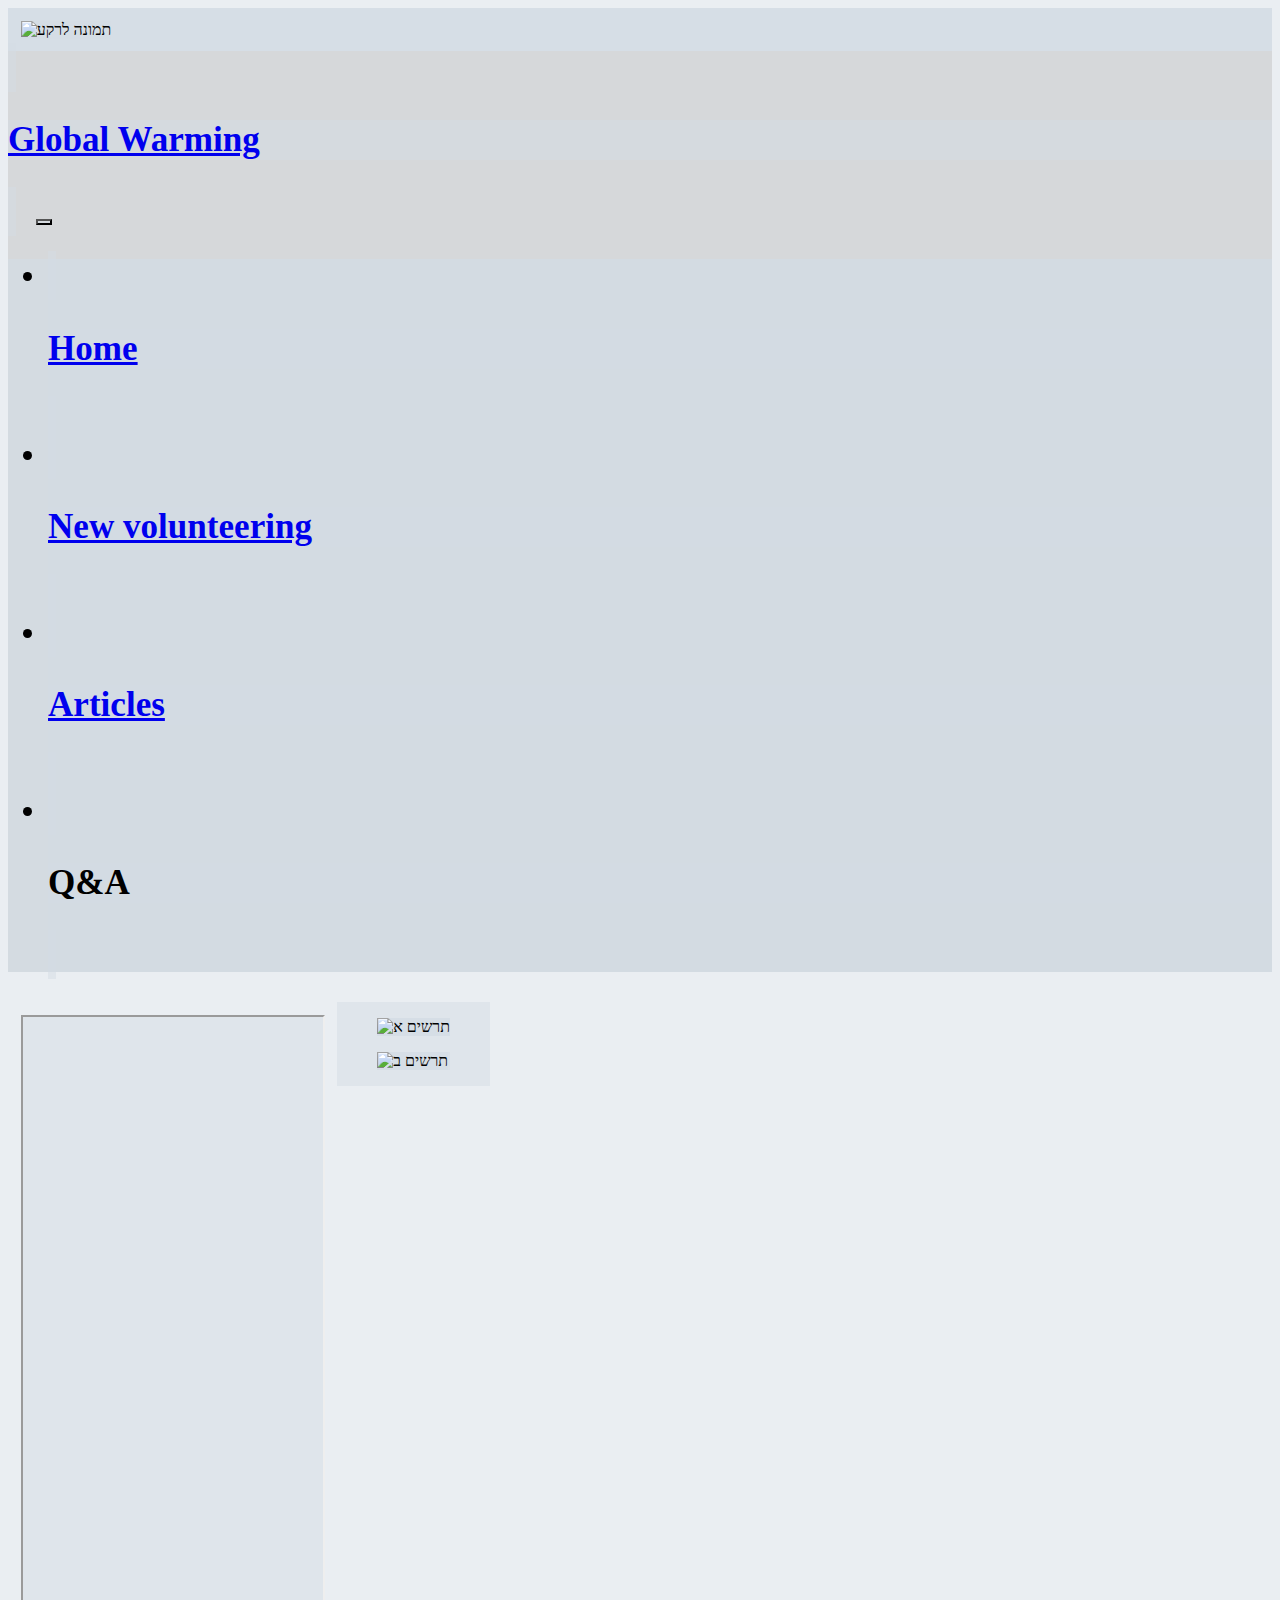
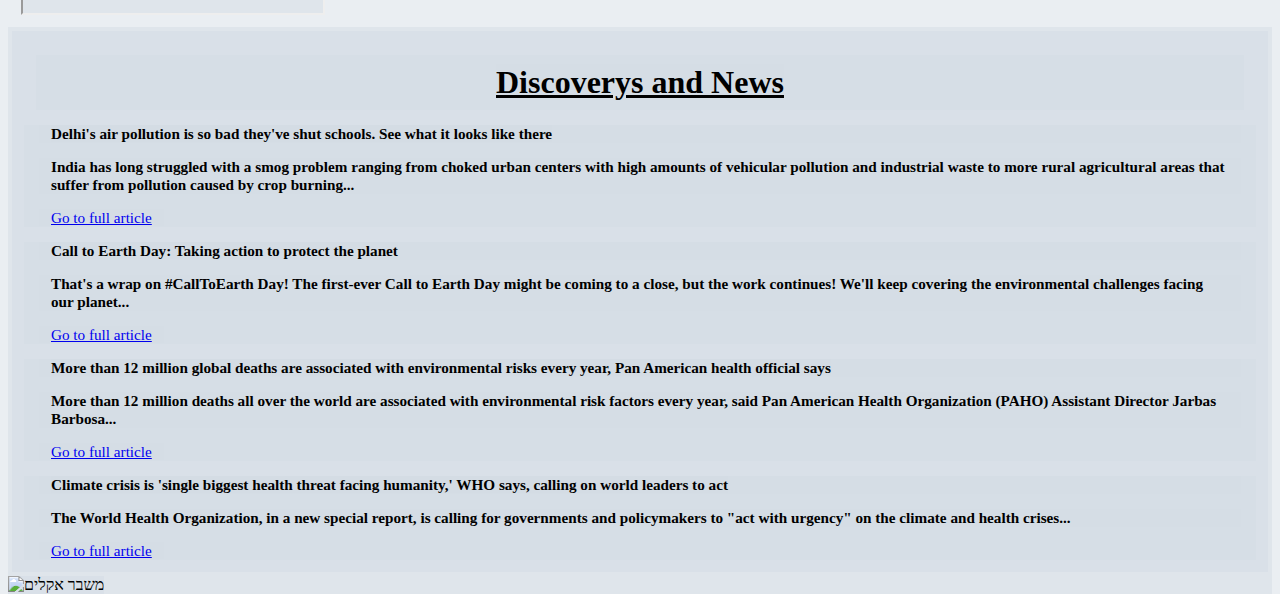
==== Index.html @ 418cef1e "סידור התיקיות לפי ההגדרה" ====
<!doctype html>
<html lang="en">

<head>
    <!-- Required meta tags -->
    <meta charset="utf-8">
    <meta name="viewport" content="width=device-width, initial-scale=1">

    <!-- Bootstrap CSS -->
    <link href="https://cdn.jsdelivr.net/npm/bootstrap@5.1.3/dist/css/bootstrap.min.css" rel="stylesheet"
        integrity="sha384-1BmE4kWBq78iYhFldvKuhfTAU6auU8tT94WrHftjDbrCEXSU1oBoqyl2QvZ6jIW3" crossorigin="anonymous">

    <link rel="stylesheet" href="CSS/stelyPageHome.css">
    <link rel="stylesheet" href="CSS/styleAllPages.css">


    <title>Global Warming</title>

    <meta name="viewport" content="width=device-width, initial-scale=1.0">
</head>

<body>
    <!-- Bootstrap Bundle with Popper -->
    <script src="https://cdn.jsdelivr.net/npm/bootstrap@5.1.3/dist/js/bootstrap.bundle.min.js"
        integrity="sha384-ka7Sk0Gln4gmtz2MlQnikT1wXgYsOg+OMhuP+IlRH9sENBO0LRn5q+8nbTov4+1p"
        crossorigin="anonymous"></script>


    <header>
        <!-- image for top of the page -->
        <div class="row">
            <img class="headImg" src="https://www.fairobserver.com/wp-content/uploads/2019/07/Climate-change-climate-global-warming-environment.jpg" alt="תמונה לרקע" style="width: 100%; height: 300px;">
        </div>
    </header>

    <!-- navigation bar -->
    <nav class="navbar navbar-expand-lg navbar-light bg-light" >
        <div class="container-fluid">
            <a class="navbar-brand navBarSpace" href="#" ><h3>Global Warming</h3></a>
            <button class="navbar-toggler" type="button" data-bs-toggle="collapse" data-bs-target="#navbarNav"
                aria-controls="navbarNav" aria-expanded="false" aria-label="Toggle navigation">
                <span class="navbar-toggler-icon"></span>
            </button>
            <div class="collapse navbar-collapse" id="navbarNav">
                <ul class="navbar-nav" >
                    <li class="nav-item">
                        <a class="nav-link active navBarSpace" aria-current="page" href="#"><h3>Home</h3></a>
                    </li>
                    <li class="nav-item" >
                        <a class="nav-link active navBarSpace" href="#" ><h3>New volunteering</h3></a>
                    </li>
                    <li class="nav-item">
                        <a class="nav-link active navBarSpace" href="#"><h3>Articles</h3></a>
                    </li>
                    <li class="nav-item">
                        <a class="nav-link active navBarSpace"><h3>Q&A</h3></a>
                    </li>
                </ul>
            </div>
        </div>
    </nav>

    <main>
        <!-- video clip about global warming -->
        <section class="row d-flex justify-content-center">
            <iframe class="video col-10 row d-flex justify-content-center" controls src="https://www.youtube.com/embed/J12Uc4g2Y1E">
            </iframe>
        </section>

        <!-- articles and graphs -->
        <section class="row d-flex justify-content-center ">
            <!-- 2 graphs -->
            <div class=" col-5 graphs">
                <figure>
                    <img src="https://ichef.bbci.co.uk/news/976/cpsprodpb/16DB9/production/_104552639_growth_v_vulnerability-nc.png"
                    alt="תרשים א" style="width: 100%; height: 500px;"; >
                </figure>
                <figure>
                    <img src="https://news.files.bbci.co.uk/include/newsspec/21570/assets/app-project-assets/sea_ice_animation_640-nc.gif"
                    alt="תרשים ב" style="width: 100%; height: 500px";>
                </figure>
            </div>

            <!-- articles -->
            <div class=" col-5 articles ">
                <article class="news">
                    <h1 style="text-decoration: underline; text-align: center;"><b> Discoverys and News </b></h1>
                    <article>
                        <h2><b>Delhi's air pollution is so bad they've shut schools. See what it looks like there</b></h2>
                        <p><h2>
                            India has long struggled with a smog problem ranging from choked urban centers with high amounts
                            of vehicular pollution and industrial waste to more rural agricultural areas that suffer from
                            pollution caused by crop burning... </h2></p>
                        <a href="https://edition.cnn.com/videos/world/2021/11/18/india-air-pollution-sud-pkg-hgt-intl-ldn-vpx.cnn/video/playlists/around-the-world/">Go to full article</a>

                    </article>
                    <article >
                        <h2><b>Call to Earth Day: Taking action to protect the planet</b></h2>
                        <p><h2>That's a wrap on #CallToEarth Day!
                            The first-ever Call to Earth Day might be coming to a close, but the work continues! We'll keep
                            covering the environmental challenges facing our planet... </h2></p>
                        <a href=" https://edition.cnn.com/world/live-news/call-to-earth-day-2021-c2e-spc-intl/index.html">Go to full article</a>
                    </article>
                    <article >
                        <h2><b>More than 12 million global deaths are associated with environmental risks every year, Pan
                                American
                                health
                                official says</b></h2>
                        <p><h2>More than 12 million deaths all over the world are associated with environmental risk factors
                            every year,
                            said Pan American Health Organization (PAHO) Assistant Director Jarbas Barbosa...

                        </h2></p>
                        <a href="https://edition.cnn.com/2021/10/27/world/global-deaths-climate-environmental-risks-paho-intl/index.html">Go to full article</a>
                    </article>

                    <article>
                        <h2><b> Climate crisis is 'single biggest health threat facing humanity,' WHO says, calling on world
                                leaders
                                to
                                act
                            </b></h2>
                        <p><h2>The World Health Organization, in a new special report, is calling for governments and
                            policymakers to "act
                            with urgency" on the climate and health crises...
                        </h2></p>
                        <a href="https://edition.cnn.com/2021/10/11/health/climate-change-health-covid-who/index.html">Go to full article </a>
                    </article>

                </article>

                <img src="https://www.sviva.net/wp-content/uploads/2019/08/67939037_660783041103646_5617636001317912576_n-377x297.jpg" alt="משבר אקלים" style="width: 100%; height:320px;">

            </div>
        </section>
    </main>
</body>
</html>
---- CSS/stelyPageHome.css ----
.video{   
     margin: 1%;

     height: 600px;

}

.news {
    margin: 4px;
    padding: 12px;
   }
  
.news > h1 {
  margin: 12px;
  padding: 9px;
}
  
.news>article>h2, .news>article>p, .news>article>a {
  padding-left: 12px;
  padding-right: 12px;
  margin: 15px;
  font-size: 95%;
}
---- CSS/styleAllPages.css ----
*{
    font-family: ' Calibri';
    background-color: rgba(212, 220, 228, 0.479);
    box-sizing: border-box;

}

[class*="col-"] {
	float: left;
}

.headImg{
    margin: 1%;
    height: 370px;
    width: 1500px;

}

.navbar{
    background-color: rgb(214, 216, 218);
    font-size: 30px;
    padding: 0%;
}

.navbar > a, .navbar > div{
  color: black;
  text-decoration: none;
  background-color: rgb(214, 216, 218);
}

.navBarSpace{
  margin-right: 20px;
  padding: 8px;
}


@media screen and (max-width: 1000px) {

    .graphs{
        display: block;
        width: 100%;
    }

    .articles{
        display: block;
        width: 100%;
    }
}

@media screen and (max-width: 700px) {
    .graphs{
        display: block;
        width: 100%;
    }

    .articles{
        display: block;
        width: 100%;
    }
}
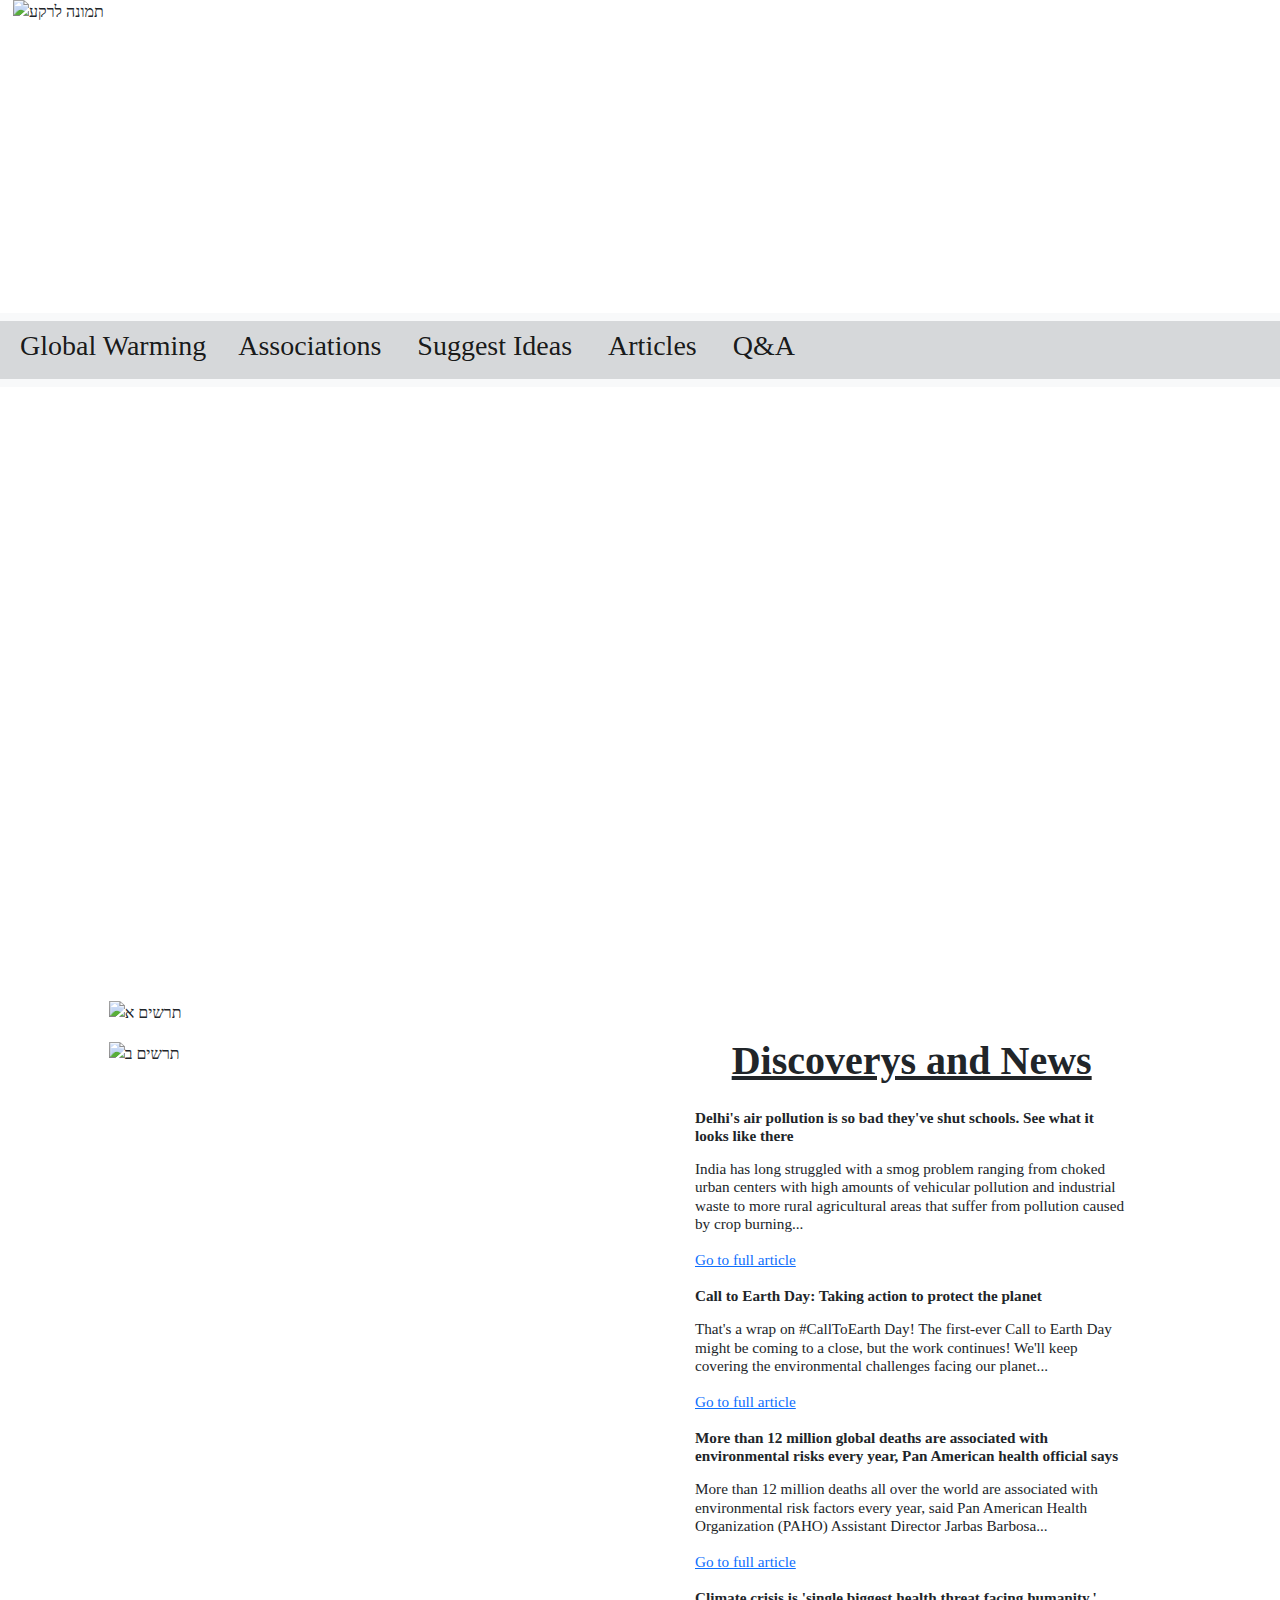
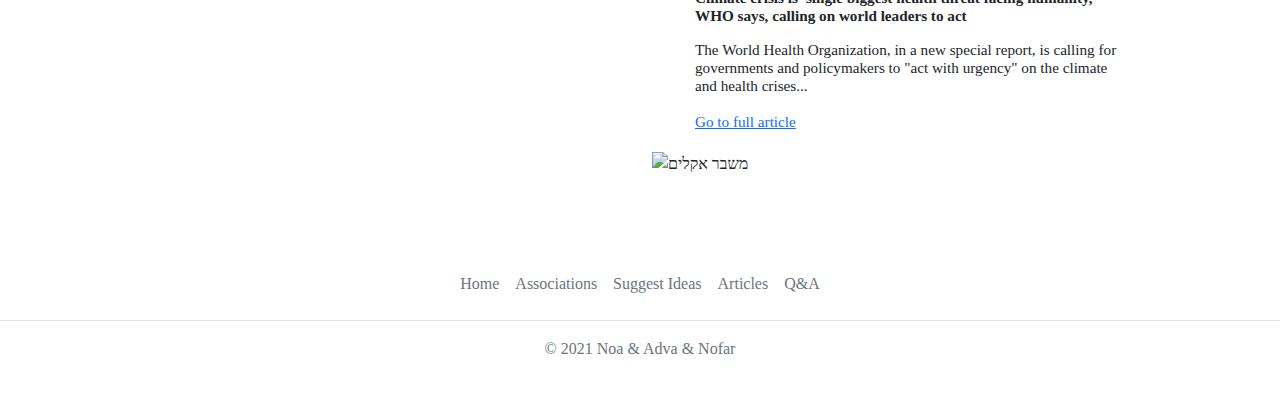
==== commit b4204399: "Q&A ועוד קצת" ====
--- a/Index.html
+++ b/Index.html
@@ -10,6 +10,7 @@
     <link href="https://cdn.jsdelivr.net/npm/bootstrap@5.1.3/dist/css/bootstrap.min.css" rel="stylesheet"
         integrity="sha384-1BmE4kWBq78iYhFldvKuhfTAU6auU8tT94WrHftjDbrCEXSU1oBoqyl2QvZ6jIW3" crossorigin="anonymous">
 
+    <!-- Style sheets -->
     <link rel="stylesheet" href="CSS/stelyPageHome.css">
     <link rel="stylesheet" href="CSS/styleAllPages.css">
 
@@ -29,31 +30,43 @@
     <header>
         <!-- image for top of the page -->
         <div class="row">
-            <img class="headImg" src="https://www.fairobserver.com/wp-content/uploads/2019/07/Climate-change-climate-global-warming-environment.jpg" alt="תמונה לרקע" style="width: 100%; height: 300px;">
+            <img class="headImg"
+                src="https://www.fairobserver.com/wp-content/uploads/2019/07/Climate-change-climate-global-warming-environment.jpg"
+                alt="תמונה לרקע" style="width: 100%; height: 300px;">
         </div>
     </header>
 
     <!-- navigation bar -->
-    <nav class="navbar navbar-expand-lg navbar-light bg-light" >
+    <nav class="navbar navbar-expand-lg navbar-light bg-light">
         <div class="container-fluid">
-            <a class="navbar-brand navBarSpace" href="#" ><h3>Global Warming</h3></a>
+            <a class="navbar-brand navBarSpace" href="Index.html">
+                <h3>Global Warming</h3>
+            </a>
             <button class="navbar-toggler" type="button" data-bs-toggle="collapse" data-bs-target="#navbarNav"
                 aria-controls="navbarNav" aria-expanded="false" aria-label="Toggle navigation">
                 <span class="navbar-toggler-icon"></span>
             </button>
             <div class="collapse navbar-collapse" id="navbarNav">
-                <ul class="navbar-nav" >
+                <ul class="navbar-nav">
                     <li class="nav-item">
-                        <a class="nav-link active navBarSpace" aria-current="page" href="#"><h3>Home</h3></a>
-                    </li>
-                    <li class="nav-item" >
-                        <a class="nav-link active navBarSpace" href="#" ><h3>New volunteering</h3></a>
+                        <a class="nav-link active navBarSpace" aria-current="page" href="Includes/Association.html">
+                            <h3>Associations</h3>
+                        </a>
                     </li>
                     <li class="nav-item">
-                        <a class="nav-link active navBarSpace" href="#"><h3>Articles</h3></a>
+                        <a class="nav-link active navBarSpace" href="#">
+                            <h3>Suggest Ideas</h3>
+                        </a>
                     </li>
                     <li class="nav-item">
-                        <a class="nav-link active navBarSpace"><h3>Q&A</h3></a>
+                        <a class="nav-link active navBarSpace" href="#">
+                            <h3>Articles</h3>
+                        </a>
+                    </li>
+                    <li class="nav-item">
+                        <a class="nav-link active navBarSpace" href="Includes/Questions.html">
+                            <h3>Q&A</h3>
+                        </a>
                     </li>
                 </ul>
             </div>
@@ -63,7 +76,8 @@
     <main>
         <!-- video clip about global warming -->
         <section class="row d-flex justify-content-center">
-            <iframe class="video col-10 row d-flex justify-content-center" controls src="https://www.youtube.com/embed/J12Uc4g2Y1E">
+            <iframe class="video col-10 row d-flex justify-content-center" controls
+                src="https://www.youtube.com/embed/J12Uc4g2Y1E">
             </iframe>
         </section>
 
@@ -73,11 +87,11 @@
             <div class=" col-5 graphs">
                 <figure>
                     <img src="https://ichef.bbci.co.uk/news/976/cpsprodpb/16DB9/production/_104552639_growth_v_vulnerability-nc.png"
-                    alt="תרשים א" style="width: 100%; height: 500px;"; >
+                        alt="תרשים א" style="width: 100%; height: 500px;" ;>
                 </figure>
                 <figure>
                     <img src="https://news.files.bbci.co.uk/include/newsspec/21570/assets/app-project-assets/sea_ice_animation_640-nc.gif"
-                    alt="תרשים ב" style="width: 100%; height: 500px";>
+                        alt="תרשים ב" style="width: 100%; height: 500px" ;>
                 </figure>
             </div>
 
@@ -86,53 +100,89 @@
                 <article class="news">
                     <h1 style="text-decoration: underline; text-align: center;"><b> Discoverys and News </b></h1>
                     <article>
-                        <h2><b>Delhi's air pollution is so bad they've shut schools. See what it looks like there</b></h2>
-                        <p><h2>
-                            India has long struggled with a smog problem ranging from choked urban centers with high amounts
-                            of vehicular pollution and industrial waste to more rural agricultural areas that suffer from
-                            pollution caused by crop burning... </h2></p>
-                        <a href="https://edition.cnn.com/videos/world/2021/11/18/india-air-pollution-sud-pkg-hgt-intl-ldn-vpx.cnn/video/playlists/around-the-world/">Go to full article</a>
+                        <h2><b>Delhi's air pollution is so bad they've shut schools. See what it looks like there</b>
+                        </h2>
+                        <p>
+                        <h2>
+                            India has long struggled with a smog problem ranging from choked urban centers with high
+                            amounts
+                            of vehicular pollution and industrial waste to more rural agricultural areas that suffer
+                            from
+                            pollution caused by crop burning... </h2>
+                        </p>
+                        <a
+                            href="https://edition.cnn.com/videos/world/2021/11/18/india-air-pollution-sud-pkg-hgt-intl-ldn-vpx.cnn/video/playlists/around-the-world/">Go
+                            to full article</a>
 
                     </article>
-                    <article >
+                    <article>
                         <h2><b>Call to Earth Day: Taking action to protect the planet</b></h2>
-                        <p><h2>That's a wrap on #CallToEarth Day!
-                            The first-ever Call to Earth Day might be coming to a close, but the work continues! We'll keep
-                            covering the environmental challenges facing our planet... </h2></p>
-                        <a href=" https://edition.cnn.com/world/live-news/call-to-earth-day-2021-c2e-spc-intl/index.html">Go to full article</a>
+                        <p>
+                        <h2>That's a wrap on #CallToEarth Day!
+                            The first-ever Call to Earth Day might be coming to a close, but the work continues! We'll
+                            keep
+                            covering the environmental challenges facing our planet... </h2>
+                        </p>
+                        <a
+                            href=" https://edition.cnn.com/world/live-news/call-to-earth-day-2021-c2e-spc-intl/index.html">Go
+                            to full article</a>
                     </article>
-                    <article >
-                        <h2><b>More than 12 million global deaths are associated with environmental risks every year, Pan
+                    <article>
+                        <h2><b>More than 12 million global deaths are associated with environmental risks every year,
+                                Pan
                                 American
                                 health
                                 official says</b></h2>
-                        <p><h2>More than 12 million deaths all over the world are associated with environmental risk factors
+                        <p>
+                        <h2>More than 12 million deaths all over the world are associated with environmental risk
+                            factors
                             every year,
                             said Pan American Health Organization (PAHO) Assistant Director Jarbas Barbosa...
 
-                        </h2></p>
-                        <a href="https://edition.cnn.com/2021/10/27/world/global-deaths-climate-environmental-risks-paho-intl/index.html">Go to full article</a>
+                        </h2>
+                        </p>
+                        <a
+                            href="https://edition.cnn.com/2021/10/27/world/global-deaths-climate-environmental-risks-paho-intl/index.html">Go
+                            to full article</a>
                     </article>
 
                     <article>
-                        <h2><b> Climate crisis is 'single biggest health threat facing humanity,' WHO says, calling on world
+                        <h2><b> Climate crisis is 'single biggest health threat facing humanity,' WHO says, calling on
+                                world
                                 leaders
                                 to
                                 act
                             </b></h2>
-                        <p><h2>The World Health Organization, in a new special report, is calling for governments and
+                        <p>
+                        <h2>The World Health Organization, in a new special report, is calling for governments and
                             policymakers to "act
                             with urgency" on the climate and health crises...
-                        </h2></p>
-                        <a href="https://edition.cnn.com/2021/10/11/health/climate-change-health-covid-who/index.html">Go to full article </a>
+                        </h2>
+                        </p>
+                        <a href="https://edition.cnn.com/2021/10/11/health/climate-change-health-covid-who/index.html">Go
+                            to full article </a>
                     </article>
 
                 </article>
 
-                <img src="https://www.sviva.net/wp-content/uploads/2019/08/67939037_660783041103646_5617636001317912576_n-377x297.jpg" alt="משבר אקלים" style="width: 100%; height:320px;">
+                <img src="https://www.sviva.net/wp-content/uploads/2019/08/67939037_660783041103646_5617636001317912576_n-377x297.jpg"
+                    alt="משבר אקלים" style="width: 100%; height:320px;">
 
             </div>
         </section>
     </main>
+
+    <footer class="py-3 my-4">
+        <br><br>
+        <ul class="nav justify-content-center border-bottom pb-3 mb-3">
+            <li class="nav-item"><a href="#" class="nav-link px-2 text-muted">Home</a></li>
+            <li class="nav-item"><a href="#" class="nav-link px-2 text-muted">Associations</a></li>
+            <li class="nav-item"><a href="#" class="nav-link px-2 text-muted">Suggest Ideas</a></li>
+            <li class="nav-item"><a href="#" class="nav-link px-2 text-muted">Articles</a></li>
+            <li class="nav-item"><a href="#" class="nav-link px-2 text-muted">Q&A</a></li>
+        </ul>
+        <p class="text-center text-muted">&copy; 2021     Noa & Adva & Nofar</p>
+    </footer>
 </body>
+
 </html>--- a/CSS/styleAllPages.css
+++ b/CSS/styleAllPages.css
@@ -1,8 +1,10 @@
 *{
     font-family: ' Calibri';
+    box-sizing: border-box;
+}
+
+body{
     background-color: rgba(212, 220, 228, 0.479);
-    box-sizing: border-box;
-
 }
 
 [class*="col-"] {
@@ -58,3 +60,11 @@
         width: 100%;
     }
 }
+
+@charset "UTF-8";
+/* Bootstrap v5.1.3 (https://getbootstrap.com/)
+Copyright 2011-2021 The Bootstrap Authors
+Copyright 2011-2021 Twitter, Inc.
+Licensed under MIT (https://github.com/twbs/bootstrap/blob/main/LICENSE) */
+:root{--bs-blue:#0d6efd;--bs-indigo:#6610f2;--bs-purple:#6f42c1;--bs-pink:#d63384;--bs-red:#dc3545;--bs-orange:#fd7e14;--bs-yellow:#ffc107;--bs-green:#198754;--bs-teal:#20c997;--bs-cyan:#0dcaf0;--bs-white:#fff;--bs-gray:#6c757d;--bs-gray-dark:#343a40;--bs-gray-100:#f8f9fa;--bs-gray-200:#e9ecef;--bs-gray-300:#dee2e6;--bs-gray-400:#ced4da;--bs-gray-500:#adb5bd;--bs-gray-600:#6c757d;--bs-gray-700:#495057;--bs-gray-800:#343a40;--bs-gray-900:#212529;--bs-primary:#0d6efd;--bs-secondary:#6c757d;--bs-success:#198754;--bs-info:#0dcaf0;--bs-warning:#ffc107;--bs-danger:#dc3545;--bs-light:#f8f9fa;--bs-dark:#212529;--bs-primary-rgb:13,110,253;--bs-secondary-rgb:108,117,125;--bs-success-rgb:25,135,84;--bs-info-rgb:13,202,240;--bs-warning-rgb:255,193,7;--bs-danger-rgb:220,53,69;--bs-light-rgb:248,249,250;--bs-dark-rgb:33,37,41;--bs-white-rgb:255,255,255;--bs-black-rgb:0,0,0;--bs-body-color-rgb:33,37,41;--bs-body-bg-rgb:255,255,255;--bs-font-sans-serif:system-ui,-apple-system,"Segoe UI",Roboto,"Helvetica Neue",Arial,"Noto Sans","Liberation Sans",sans-serif,"Apple Color Emoji","Segoe UI Emoji","Segoe UI Symbol","Noto Color Emoji";--bs-font-monospace:SFMono-Regular,Menlo,Monaco,Consolas,"Liberation Mono","Courier New",monospace;--bs-gradient:linear-gradient(180deg, rgba(255, 255, 255, 0.15), rgba(255, 255, 255, 0));--bs-body-font-family:var(--bs-font-sans-serif);--bs-body-font-size:1rem;--bs-body-font-weight:400;--bs-body-line-height:1.5;--bs-body-color:#212529;--bs-body-bg:#fff}*,::after,::before{box-sizing:border-box}@media (prefers-reduced-motion:no-preference){:root{scroll-behavior:smooth}}body{margin:0;font-family:var(--bs-body-font-family);font-size:var(--bs-body-font-size);font-weight:var(--bs-body-font-weight);line-height:var(--bs-body-line-height);color:var(--bs-body-color);text-align:var(--bs-body-text-align);background-color:var(--bs-body-bg);-webkit-text-size-adjust:100%;-webkit-tap-highlight-color:transparent}hr{margin:1rem 0;color:inherit;background-color:currentColor;border:0;opacity:.25}hr:not([size]){height:1px}.h1,.h2,.h3,.h4,.h5,.h6,h1,h2,h3,h4,h5,h6{margin-top:0;margin-bottom:.5rem;font-weight:500;line-height:1.2}.h1,h1{font-size:calc(1.375rem + 1.5vw)}@media (min-width:1200px){.h1,h1{font-size:2.5rem}}.h2,h2{font-size:calc(1.325rem + .9vw)}@media (min-width:1200px){.h2,h2{font-size:2rem}}.h3,h3{font-size:calc(1.3rem + .6vw)}@media (min-width:1200px){.h3,h3{font-size:1.75rem}}.h4,h4{font-size:calc(1.275rem + .3vw)}@media (min-width:1200px){.h4,h4{font-size:1.5rem}}.h5,h5{font-size:1.25rem}.h6,h6{font-size:1rem}p{margin-top:0;margin-bottom:1rem}abbr[data-bs-original-title],abbr[title]{-webkit-text-decoration:underline dotted;text-decoration:underline dotted;cursor:help;-webkit-text-decoration-skip-ink:none;text-decoration-skip-ink:none}address{margin-bottom:1rem;font-style:normal;line-height:inherit}ol,ul{padding-left:2rem}dl,ol,ul{margin-top:0;margin-bottom:1rem}ol ol,ol ul,ul ol,ul ul{margin-bottom:0}dt{font-weight:700}dd{margin-bottom:.5rem;margin-left:0}blockquote{margin:0 0 1rem}b,strong{font-weight:bolder}.small,small{font-size:.875em}.mark,mark{padding:.2em;background-color:#fcf8e3}sub,sup{position:relative;font-size:.75em;line-height:0;vertical-align:baseline}sub{bottom:-.25em}sup{top:-.5em}a{color:#0d6efd;text-decoration:underline}a:hover{color:#0a58ca}a:not([href]):not([class]),a:not([href]):not([class]):hover{color:inherit;text-decoration:none}code,kbd,pre,samp{font-family:var(--bs-font-monospace);font-size:1em;direction:ltr;unicode-bidi:bidi-override}pre{display:block;margin-top:0;margin-bottom:1rem;overflow:auto;font-size:.875em}pre code{font-size:inherit;color:inherit;word-break:normal}code{font-size:.875em;color:#d63384;word-wrap:break-word}a>code{color:inherit}kbd{padding:.2rem .4rem;font-size:.875em;color:#fff;background-color:#212529;border-radius:.2rem}kbd kbd{padding:0;font-size:1em;font-weight:700}figure{margin:0 0 1rem}img,svg{vertical-align:middle}table{caption-side:bottom;border-collapse:collapse}caption{padding-top:.5rem;padding-bottom:.5rem;color:#6c757d;text-align:left}th{text-align:inherit;text-align:-webkit-match-parent}tbody,td,tfoot,th,thead,tr{border-color:inherit;border-style:solid;border-width:0}label{display:inline-block}button{border-radius:0}button:focus:not(:focus-visible){outline:0}button,input,optgroup,select,textarea{margin:0;font-family:inherit;font-size:inherit;line-height:inherit}button,select{text-transform:none}[role=button]{cursor:pointer}select{word-wrap:normal}select:disabled{opacity:1}[list]::-webkit-calendar-picker-indicator{display:none}[type=button],[type=reset],[type=submit],button{-webkit-appearance:button}[type=button]:not(:disabled),[type=reset]:not(:disabled),[type=submit]:not(:disabled),button:not(:disabled){cursor:pointer}::-moz-focus-inner{padding:0;border-style:none}textarea{resize:vertical}fieldset{min-width:0;padding:0;margin:0;border:0}legend{float:left;width:100%;padding:0;margin-bottom:.5rem;font-size:calc(1.275rem + .3vw);line-height:inherit}@media (min-width:1200px){legend{font-size:1.5rem}}legend+*{clear:left}::-webkit-datetime-edit-day-field,::-webkit-datetime-edit-fields-wrapper,::-webkit-datetime-edit-hour-field,::-webkit-datetime-edit-minute,::-webkit-datetime-edit-month-field,::-webkit-datetime-edit-text,::-webkit-datetime-edit-year-field{padding:0}::-webkit-inner-spin-button{height:auto}[type=search]{outline-offset:-2px;-webkit-appearance:textfield}::-webkit-search-decoration{-webkit-appearance:none}::-webkit-color-swatch-wrapper{padding:0}::-webkit-file-upload-button{font:inherit}::file-selector-button{font:inherit}::-webkit-file-upload-button{font:inherit;-webkit-appearance:button}output{display:inline-block}iframe{border:0}summary{display:list-item;cursor:pointer}progress{vertical-align:baseline}[hidden]{display:none!important}.lead{font-size:1.25rem;font-weight:300}.display-1{font-size:calc(1.625rem + 4.5vw);font-weight:300;line-height:1.2}@media (min-width:1200px){.display-1{font-size:5rem}}.display-2{font-size:calc(1.575rem + 3.9vw);font-weight:300;line-height:1.2}@media (min-width:1200px){.display-2{font-size:4.5rem}}.display-3{font-size:calc(1.525rem + 3.3vw);font-weight:300;line-height:1.2}@media (min-width:1200px){.display-3{font-size:4rem}}.display-4{font-size:calc(1.475rem + 2.7vw);font-weight:300;line-height:1.2}@media (min-width:1200px){.display-4{font-size:3.5rem}}.display-5{font-size:calc(1.425rem + 2.1vw);font-weight:300;line-height:1.2}@media (min-width:1200px){.display-5{font-size:3rem}}.display-6{font-size:calc(1.375rem + 1.5vw);font-weight:300;line-height:1.2}@media (min-width:1200px){.display-6{font-size:2.5rem}}.list-unstyled{padding-left:0;list-style:none}.list-inline{padding-left:0;list-style:none}.list-inline-item{display:inline-block}.list-inline-item:not(:last-child){margin-right:.5rem}.initialism{font-size:.875em;text-transform:uppercase}.blockquote{margin-bottom:1rem;font-size:1.25rem}.blockquote>:last-child{margin-bottom:0}.blockquote-footer{margin-top:-1rem;margin-bottom:1rem;font-size:.875em;color:#6c757d}.blockquote-footer::before{content:"— "}.img-fluid{max-width:100%;height:auto}.img-thumbnail{padding:.25rem;background-color:#fff;border:1px solid #dee2e6;border-radius:.25rem;max-width:100%;height:auto}.figure{display:inline-block}.figure-img{margin-bottom:.5rem;line-height:1}.figure-caption{font-size:.875em;color:#6c757d}.container,.container-fluid,.container-lg,.container-md,.container-sm,.container-xl,.container-xxl{width:100%;padding-right:var(--bs-gutter-x,.75rem);padding-left:var(--bs-gutter-x,.75rem);margin-right:auto;margin-left:auto}@media (min-width:576px){.container,.container-sm{max-width:540px}}@media (min-width:768px){.container,.container-md,.container-sm{max-width:720px}}@media (min-width:992px){.container,.container-lg,.container-md,.container-sm{max-width:960px}}@media (min-width:1200px){.container,.container-lg,.container-md,.container-sm,.container-xl{max-width:1140px}}@media (min-width:1400px){.container,.container-lg,.container-md,.container-sm,.container-xl,.container-xxl{max-width:1320px}}.row{--bs-gutter-x:1.5rem;--bs-gutter-y:0;display:flex;flex-wrap:wrap;margin-top:calc(-1 * var(--bs-gutter-y));margin-right:calc(-.5 * var(--bs-gutter-x));margin-left:calc(-.5 * var(--bs-gutter-x))}.row>*{flex-shrink:0;width:100%;max-width:100%;padding-right:calc(var(--bs-gutter-x) * .5);padding-left:calc(var(--bs-gutter-x) * .5);margin-top:var(--bs-gutter-y)}.col{flex:1 0 0%}.row-cols-auto>*{flex:0 0 auto;width:auto}.row-cols-1>*{flex:0 0 auto;width:100%}.row-cols-2>*{flex:0 0 auto;width:50%}.row-cols-3>*{flex:0 0 auto;width:33.3333333333%}.row-cols-4>*{flex:0 0 auto;width:25%}.row-cols-5>*{flex:0 0 auto;width:20%}.row-cols-6>*{flex:0 0 auto;width:16.6666666667%}.col-auto{flex:0 0 auto;width:auto}.col-1{flex:0 0 auto;width:8.33333333%}.col-2{flex:0 0 auto;width:16.66666667%}.col-3{flex:0 0 auto;width:25%}.col-4{flex:0 0 auto;width:33.33333333%}.col-5{flex:0 0 auto;width:41.66666667%}.col-6{flex:0 0 auto;width:50%}.col-7{flex:0 0 auto;width:58.33333333%}.col-8{flex:0 0 auto;width:66.66666667%}.col-9{flex:0 0 auto;width:75%}.col-10{flex:0 0 auto;width:83.33333333%}.col-11{flex:0 0 auto;width:91.66666667%}.col-12{flex:0 0 auto;width:100%}.offset-1{margin-left:8.33333333%}.offset-2{margin-left:16.66666667%}.offset-3{margin-left:25%}.offset-4{margin-left:33.33333333%}.offset-5{margin-left:41.66666667%}.offset-6{margin-left:50%}.offset-7{margin-left:58.33333333%}.offset-8{margin-left:66.66666667%}.offset-9{margin-left:75%}.offset-10{margin-left:83.33333333%}.offset-11{margin-left:91.66666667%}.g-0,.gx-0{--bs-gutter-x:0}.g-0,.gy-0{--bs-gutter-y:0}.g-1,.gx-1{--bs-gutter-x:0.25rem}.g-1,.gy-1{--bs-gutter-y:0.25rem}.g-2,.gx-2{--bs-gutter-x:0.5rem}.g-2,.gy-2{--bs-gutter-y:0.5rem}.g-3,.gx-3{--bs-gutter-x:1rem}.g-3,.gy-3{--bs-gutter-y:1rem}.g-4,.gx-4{--bs-gutter-x:1.5rem}.g-4,.gy-4{--bs-gutter-y:1.5rem}.g-5,.gx-5{--bs-gutter-x:3rem}.g-5,.gy-5{--bs-gutter-y:3rem}@media (min-width:576px){.col-sm{flex:1 0 0%}.row-cols-sm-auto>*{flex:0 0 auto;width:auto}.row-cols-sm-1>*{flex:0 0 auto;width:100%}.row-cols-sm-2>*{flex:0 0 auto;width:50%}.row-cols-sm-3>*{flex:0 0 auto;width:33.3333333333%}.row-cols-sm-4>*{flex:0 0 auto;width:25%}.row-cols-sm-5>*{flex:0 0 auto;width:20%}.row-cols-sm-6>*{flex:0 0 auto;width:16.6666666667%}.col-sm-auto{flex:0 0 auto;width:auto}.col-sm-1{flex:0 0 auto;width:8.33333333%}.col-sm-2{flex:0 0 auto;width:16.66666667%}.col-sm-3{flex:0 0 auto;width:25%}.col-sm-4{flex:0 0 auto;width:33.33333333%}.col-sm-5{flex:0 0 auto;width:41.66666667%}.col-sm-6{flex:0 0 auto;width:50%}.col-sm-7{flex:0 0 auto;width:58.33333333%}.col-sm-8{flex:0 0 auto;width:66.66666667%}.col-sm-9{flex:0 0 auto;width:75%}.col-sm-10{flex:0 0 auto;width:83.33333333%}.col-sm-11{flex:0 0 auto;width:91.66666667%}.col-sm-12{flex:0 0 auto;width:100%}.offset-sm-0{margin-left:0}.offset-sm-1{margin-left:8.33333333%}.offset-sm-2{margin-left:16.66666667%}.offset-sm-3{margin-left:25%}.offset-sm-4{margin-left:33.33333333%}.offset-sm-5{margin-left:41.66666667%}.offset-sm-6{margin-left:50%}.offset-sm-7{margin-left:58.33333333%}.offset-sm-8{margin-left:66.66666667%}.offset-sm-9{margin-left:75%}.offset-sm-10{margin-left:83.33333333%}.offset-sm-11{margin-left:91.66666667%}.g-sm-0,.gx-sm-0{--bs-gutter-x:0}.g-sm-0,.gy-sm-0{--bs-gutter-y:0}.g-sm-1,.gx-sm-1{--bs-gutter-x:0.25rem}.g-sm-1,.gy-sm-1{--bs-gutter-y:0.25rem}.g-sm-2,.gx-sm-2{--bs-gutter-x:0.5rem}.g-sm-2,.gy-sm-2{--bs-gutter-y:0.5rem}.g-sm-3,.gx-sm-3{--bs-gutter-x:1rem}.g-sm-3,.gy-sm-3{--bs-gutter-y:1rem}.g-sm-4,.gx-sm-4{--bs-gutter-x:1.5rem}.g-sm-4,.gy-sm-4{--bs-gutter-y:1.5rem}.g-sm-5,.gx-sm-5{--bs-gutter-x:3rem}.g-sm-5,.gy-sm-5{--bs-gutter-y:3rem}}@media (min-width:768px){.col-md{flex:1 0 0%}.row-cols-md-auto>*{flex:0 0 auto;width:auto}.row-cols-md-1>*{flex:0 0 auto;width:100%}.row-cols-md-2>*{flex:0 0 auto;width:50%}.row-cols-md-3>*{flex:0 0 auto;width:33.3333333333%}.row-cols-md-4>*{flex:0 0 auto;width:25%}.row-cols-md-5>*{flex:0 0 auto;width:20%}.row-cols-md-6>*{flex:0 0 auto;width:16.6666666667%}.col-md-auto{flex:0 0 auto;width:auto}.col-md-1{flex:0 0 auto;width:8.33333333%}.col-md-2{flex:0 0 auto;width:16.66666667%}.col-md-3{flex:0 0 auto;width:25%}.col-md-4{flex:0 0 auto;width:33.33333333%}.col-md-5{flex:0 0 auto;width:41.66666667%}.col-md-6{flex:0 0 auto;width:50%}.col-md-7{flex:0 0 auto;width:58.33333333%}.col-md-8{flex:0 0 auto;width:66.66666667%}.col-md-9{flex:0 0 auto;width:75%}.col-md-10{flex:0 0 auto;width:83.33333333%}.col-md-11{flex:0 0 auto;width:91.66666667%}.col-md-12{flex:0 0 auto;width:100%}.offset-md-0{margin-left:0}.offset-md-1{margin-left:8.33333333%}.offset-md-2{margin-left:16.66666667%}.offset-md-3{margin-left:25%}.offset-md-4{margin-left:33.33333333%}.offset-md-5{margin-left:41.66666667%}.offset-md-6{margin-left:50%}.offset-md-7{margin-left:58.33333333%}.offset-md-8{margin-left:66.66666667%}.offset-md-9{margin-left:75%}.offset-md-10{margin-left:83.33333333%}.offset-md-11{margin-left:91.66666667%}.g-md-0,.gx-md-0{--bs-gutter-x:0}.g-md-0,.gy-md-0{--bs-gutter-y:0}.g-md-1,.gx-md-1{--bs-gutter-x:0.25rem}.g-md-1,.gy-md-1{--bs-gutter-y:0.25rem}.g-md-2,.gx-md-2{--bs-gutter-x:0.5rem}.g-md-2,.gy-md-2{--bs-gutter-y:0.5rem}.g-md-3,.gx-md-3{--bs-gutter-x:1rem}.g-md-3,.gy-md-3{--bs-gutter-y:1rem}.g-md-4,.gx-md-4{--bs-gutter-x:1.5rem}.g-md-4,.gy-md-4{--bs-gutter-y:1.5rem}.g-md-5,.gx-md-5{--bs-gutter-x:3rem}.g-md-5,.gy-md-5{--bs-gutter-y:3rem}}@media (min-width:992px){.col-lg{flex:1 0 0%}.row-cols-lg-auto>*{flex:0 0 auto;width:auto}.row-cols-lg-1>*{flex:0 0 auto;width:100%}.row-cols-lg-2>*{flex:0 0 auto;width:50%}.row-cols-lg-3>*{flex:0 0 auto;width:33.3333333333%}.row-cols-lg-4>*{flex:0 0 auto;width:25%}.row-cols-lg-5>*{flex:0 0 auto;width:20%}.row-cols-lg-6>*{flex:0 0 auto;width:16.6666666667%}.col-lg-auto{flex:0 0 auto;width:auto}.col-lg-1{flex:0 0 auto;width:8.33333333%}.col-lg-2{flex:0 0 auto;width:16.66666667%}.col-lg-3{flex:0 0 auto;width:25%}.col-lg-4{flex:0 0 auto;width:33.33333333%}.col-lg-5{flex:0 0 auto;width:41.66666667%}.col-lg-6{flex:0 0 auto;width:50%}.col-lg-7{flex:0 0 auto;width:58.33333333%}.col-lg-8{flex:0 0 auto;width:66.66666667%}.col-lg-9{flex:0 0 auto;width:75%}.col-lg-10{flex:0 0 auto;width:83.33333333%}.col-lg-11{flex:0 0 auto;width:91.66666667%}.col-lg-12{flex:0 0 auto;width:100%}.offset-lg-0{margin-left:0}.offset-lg-1{margin-left:8.33333333%}.offset-lg-2{margin-left:16.66666667%}.offset-lg-3{margin-left:25%}.offset-lg-4{margin-left:33.33333333%}.offset-lg-5{margin-left:41.66666667%}.offset-lg-6{margin-left:50%}.offset-lg-7{margin-left:58.33333333%}.offset-lg-8{margin-left:66.66666667%}.offset-lg-9{margin-left:75%}.offset-lg-10{margin-left:83.33333333%}.offset-lg-11{margin-left:91.66666667%}.g-lg-0,.gx-lg-0{--bs-gutter-x:0}.g-lg-0,.gy-lg-0{--bs-gutter-y:0}.g-lg-1,.gx-lg-1{--bs-gutter-x:0.25rem}.g-lg-1,.gy-lg-1{--bs-gutter-y:0.25rem}.g-lg-2,.gx-lg-2{--bs-gutter-x:0.5rem}.g-lg-2,.gy-lg-2{--bs-gutter-y:0.5rem}.g-lg-3,.gx-lg-3{--bs-gutter-x:1rem}.g-lg-3,.gy-lg-3{--bs-gutter-y:1rem}.g-lg-4,.gx-lg-4{--bs-gutter-x:1.5rem}.g-lg-4,.gy-lg-4{--bs-gutter-y:1.5rem}.g-lg-5,.gx-lg-5{--bs-gutter-x:3rem}.g-lg-5,.gy-lg-5{--bs-gutter-y:3rem}}@media (min-width:1200px){.col-xl{flex:1 0 0%}.row-cols-xl-auto>*{flex:0 0 auto;width:auto}.row-cols-xl-1>*{flex:0 0 auto;width:100%}.row-cols-xl-2>*{flex:0 0 auto;width:50%}.row-cols-xl-3>*{flex:0 0 auto;width:33.3333333333%}.row-cols-xl-4>*{flex:0 0 auto;width:25%}.row-cols-xl-5>*{flex:0 0 auto;width:20%}.row-cols-xl-6>*{flex:0 0 auto;width:16.6666666667%}.col-xl-auto{flex:0 0 auto;width:auto}.col-xl-1{flex:0 0 auto;width:8.33333333%}.col-xl-2{flex:0 0 auto;width:16.66666667%}.col-xl-3{flex:0 0 auto;width:25%}.col-xl-4{flex:0 0 auto;width:33.33333333%}.col-xl-5{flex:0 0 auto;width:41.66666667%}.col-xl-6{flex:0 0 auto;width:50%}.col-xl-7{flex:0 0 auto;width:58.33333333%}.col-xl-8{flex:0 0 auto;width:66.66666667%}.col-xl-9{flex:0 0 auto;width:75%}.col-xl-10{flex:0 0 auto;width:83.33333333%}.col-xl-11{flex:0 0 auto;width:91.66666667%}.col-xl-12{flex:0 0 auto;width:100%}.offset-xl-0{margin-left:0}.offset-xl-1{margin-left:8.33333333%}.offset-xl-2{margin-left:16.66666667%}.offset-xl-3{margin-left:25%}.offset-xl-4{margin-left:33.33333333%}.offset-xl-5{margin-left:41.66666667%}.offset-xl-6{margin-left:50%}.offset-xl-7{margin-left:58.33333333%}.offset-xl-8{margin-left:66.66666667%}.offset-xl-9{margin-left:75%}.offset-xl-10{margin-left:83.33333333%}.offset-xl-11{margin-left:91.66666667%}.g-xl-0,.gx-xl-0{--bs-gutter-x:0}.g-xl-0,.gy-xl-0{--bs-gutter-y:0}.g-xl-1,.gx-xl-1{--bs-gutter-x:0.25rem}.g-xl-1,.gy-xl-1{--bs-gutter-y:0.25rem}.g-xl-2,.gx-xl-2{--bs-gutter-x:0.5rem}.g-xl-2,.gy-xl-2{--bs-gutter-y:0.5rem}.g-xl-3,.gx-xl-3{--bs-gutter-x:1rem}.g-xl-3,.gy-xl-3{--bs-gutter-y:1rem}.g-xl-4,.gx-xl-4{--bs-gutter-x:1.5rem}.g-xl-4,.gy-xl-4{--bs-gutter-y:1.5rem}.g-xl-5,.gx-xl-5{--bs-gutter-x:3rem}.g-xl-5,.gy-xl-5{--bs-gutter-y:3rem}}@media (min-width:1400px){.col-xxl{flex:1 0 0%}.row-cols-xxl-auto>*{flex:0 0 auto;width:auto}.row-cols-xxl-1>*{flex:0 0 auto;width:100%}.row-cols-xxl-2>*{flex:0 0 auto;width:50%}.row-cols-xxl-3>*{flex:0 0 auto;width:33.3333333333%}.row-cols-xxl-4>*{flex:0 0 auto;width:25%}.row-cols-xxl-5>*{flex:0 0 auto;width:20%}.row-cols-xxl-6>*{flex:0 0 auto;width:16.6666666667%}.col-xxl-auto{flex:0 0 auto;width:auto}.col-xxl-1{flex:0 0 auto;width:8.33333333%}.col-xxl-2{flex:0 0 auto;width:16.66666667%}.col-xxl-3{flex:0 0 auto;width:25%}.col-xxl-4{flex:0 0 auto;width:33.33333333%}.col-xxl-5{flex:0 0 auto;width:41.66666667%}.col-xxl-6{flex:0 0 auto;width:50%}.col-xxl-7{flex:0 0 auto;width:58.33333333%}.col-xxl-8{flex:0 0 auto;width:66.66666667%}.col-xxl-9{flex:0 0 auto;width:75%}.col-xxl-10{flex:0 0 auto;width:83.33333333%}.col-xxl-11{flex:0 0 auto;width:91.66666667%}.col-xxl-12{flex:0 0 auto;width:100%}.offset-xxl-0{margin-left:0}.offset-xxl-1{margin-left:8.33333333%}.offset-xxl-2{margin-left:16.66666667%}.offset-xxl-3{margin-left:25%}.offset-xxl-4{margin-left:33.33333333%}.offset-xxl-5{margin-left:41.66666667%}.offset-xxl-6{margin-left:50%}.offset-xxl-7{margin-left:58.33333333%}.offset-xxl-8{margin-left:66.66666667%}.offset-xxl-9{margin-left:75%}.offset-xxl-10{margin-left:83.33333333%}.offset-xxl-11{margin-left:91.66666667%}.g-xxl-0,.gx-xxl-0{--bs-gutter-x:0}.g-xxl-0,.gy-xxl-0{--bs-gutter-y:0}.g-xxl-1,.gx-xxl-1{--bs-gutter-x:0.25rem}.g-xxl-1,.gy-xxl-1{--bs-gutter-y:0.25rem}.g-xxl-2,.gx-xxl-2{--bs-gutter-x:0.5rem}.g-xxl-2,.gy-xxl-2{--bs-gutter-y:0.5rem}.g-xxl-3,.gx-xxl-3{--bs-gutter-x:1rem}.g-xxl-3,.gy-xxl-3{--bs-gutter-y:1rem}.g-xxl-4,.gx-xxl-4{--bs-gutter-x:1.5rem}.g-xxl-4,.gy-xxl-4{--bs-gutter-y:1.5rem}.g-xxl-5,.gx-xxl-5{--bs-gutter-x:3rem}.g-xxl-5,.gy-xxl-5{--bs-gutter-y:3rem}}.table{--bs-table-bg:transparent;--bs-table-accent-bg:transparent;--bs-table-striped-color:#212529;--bs-table-striped-bg:rgba(0, 0, 0, 0.05);--bs-table-active-color:#212529;--bs-table-active-bg:rgba(0, 0, 0, 0.1);--bs-table-hover-color:#212529;--bs-table-hover-bg:rgba(0, 0, 0, 0.075);width:100%;margin-bottom:1rem;color:#212529;vertical-align:top;border-color:#dee2e6}.table>:not(caption)>*>*{padding:.5rem .5rem;background-color:var(--bs-table-bg);border-bottom-width:1px;box-shadow:inset 0 0 0 9999px var(--bs-table-accent-bg)}.table>tbody{vertical-align:inherit}.table>thead{vertical-align:bottom}.table>:not(:first-child){border-top:2px solid currentColor}.caption-top{caption-side:top}.table-sm>:not(caption)>*>*{padding:.25rem .25rem}.table-bordered>:not(caption)>*{border-width:1px 0}.table-bordered>:not(caption)>*>*{border-width:0 1px}.table-borderless>:not(caption)>*>*{border-bottom-width:0}.table-borderless>:not(:first-child){border-top-width:0}.table-striped>tbody>tr:nth-of-type(odd)>*{--bs-table-accent-bg:var(--bs-table-striped-bg);color:var(--bs-table-striped-color)}.table-active{--bs-table-accent-bg:var(--bs-table-active-bg);color:var(--bs-table-active-color)}.table-hover>tbody>tr:hover>*{--bs-table-accent-bg:var(--bs-table-hover-bg);color:var(--bs-table-hover-color)}.table-primary{--bs-table-bg:#cfe2ff;--bs-table-striped-bg:#c5d7f2;--bs-table-striped-color:#000;--bs-table-active-bg:#bacbe6;--bs-table-active-color:#000;--bs-table-hover-bg:#bfd1ec;--bs-table-hover-color:#000;color:#000;border-color:#bacbe6}.table-secondary{--bs-table-bg:#e2e3e5;--bs-table-striped-bg:#d7d8da;--bs-table-striped-color:#000;--bs-table-active-bg:#cbccce;--bs-table-active-color:#000;--bs-table-hover-bg:#d1d2d4;--bs-table-hover-color:#000;color:#000;border-color:#cbccce}.table-success{--bs-table-bg:#d1e7dd;--bs-table-striped-bg:#c7dbd2;--bs-table-striped-color:#000;--bs-table-active-bg:#bcd0c7;--bs-table-active-color:#000;--bs-table-hover-bg:#c1d6cc;--bs-table-hover-color:#000;color:#000;border-color:#bcd0c7}.table-info{--bs-table-bg:#cff4fc;--bs-table-striped-bg:#c5e8ef;--bs-table-striped-color:#000;--bs-table-active-bg:#badce3;--bs-table-active-color:#000;--bs-table-hover-bg:#bfe2e9;--bs-table-hover-color:#000;color:#000;border-color:#badce3}.table-warning{--bs-table-bg:#fff3cd;--bs-table-striped-bg:#f2e7c3;--bs-table-striped-color:#000;--bs-table-active-bg:#e6dbb9;--bs-table-active-color:#000;--bs-table-hover-bg:#ece1be;--bs-table-hover-color:#000;color:#000;border-color:#e6dbb9}.table-danger{--bs-table-bg:#f8d7da;--bs-table-striped-bg:#eccccf;--bs-table-striped-color:#000;--bs-table-active-bg:#dfc2c4;--bs-table-active-color:#000;--bs-table-hover-bg:#e5c7ca;--bs-table-hover-color:#000;color:#000;border-color:#dfc2c4}.table-light{--bs-table-bg:#f8f9fa;--bs-table-striped-bg:#ecedee;--bs-table-striped-color:#000;--bs-table-active-bg:#dfe0e1;--bs-table-active-color:#000;--bs-table-hover-bg:#e5e6e7;--bs-table-hover-color:#000;color:#000;border-color:#dfe0e1}.table-dark{--bs-table-bg:#212529;--bs-table-striped-bg:#2c3034;--bs-table-striped-color:#fff;--bs-table-active-bg:#373b3e;--bs-table-active-color:#fff;--bs-table-hover-bg:#323539;--bs-table-hover-color:#fff;color:#fff;border-color:#373b3e}.table-responsive{overflow-x:auto;-webkit-overflow-scrolling:touch}@media (max-width:575.98px){.table-responsive-sm{overflow-x:auto;-webkit-overflow-scrolling:touch}}@media (max-width:767.98px){.table-responsive-md{overflow-x:auto;-webkit-overflow-scrolling:touch}}@media (max-width:991.98px){.table-responsive-lg{overflow-x:auto;-webkit-overflow-scrolling:touch}}@media (max-width:1199.98px){.table-responsive-xl{overflow-x:auto;-webkit-overflow-scrolling:touch}}@media (max-width:1399.98px){.table-responsive-xxl{overflow-x:auto;-webkit-overflow-scrolling:touch}}.form-label{margin-bottom:.5rem}.col-form-label{padding-top:calc(.375rem + 1px);padding-bottom:calc(.375rem + 1px);margin-bottom:0;font-size:inherit;line-height:1.5}.col-form-label-lg{padding-top:calc(.5rem + 1px);padding-bottom:calc(.5rem + 1px);font-size:1.25rem}.col-form-label-sm{padding-top:calc(.25rem + 1px);padding-bottom:calc(.25rem + 1px);font-size:.875rem}.form-text{margin-top:.25rem;font-size:.875em;color:#6c757d}.form-control{display:block;width:100%;padding:.375rem .75rem;font-size:1rem;font-weight:400;line-height:1.5;color:#212529;background-color:#fff;background-clip:padding-box;border:1px solid #ced4da;-webkit-appearance:none;-moz-appearance:none;appearance:none;border-radius:.25rem;transition:border-color .15s ease-in-out,box-shadow .15s ease-in-out}@media (prefers-reduced-motion:reduce){.form-control{transition:none}}.form-control[type=file]{overflow:hidden}.form-control[type=file]:not(:disabled):not([readonly]){cursor:pointer}.form-control:focus{color:#212529;background-color:#fff;border-color:#86b7fe;outline:0;box-shadow:0 0 0 .25rem rgba(13,110,253,.25)}.form-control::-webkit-date-and-time-value{height:1.5em}.form-control::-moz-placeholder{color:#6c757d;opacity:1}.form-control::placeholder{color:#6c757d;opacity:1}.form-control:disabled,.form-control[readonly]{background-color:#e9ecef;opacity:1}.form-control::-webkit-file-upload-button{padding:.375rem .75rem;margin:-.375rem -.75rem;-webkit-margin-end:.75rem;margin-inline-end:.75rem;color:#212529;background-color:#e9ecef;pointer-events:none;border-color:inherit;border-style:solid;border-width:0;border-inline-end-width:1px;border-radius:0;-webkit-transition:color .15s ease-in-out,background-color .15s ease-in-out,border-color .15s ease-in-out,box-shadow .15s ease-in-out;transition:color .15s ease-in-out,background-color .15s ease-in-out,border-color .15s ease-in-out,box-shadow .15s ease-in-out}.form-control::file-selector-button{padding:.375rem .75rem;margin:-.375rem -.75rem;-webkit-margin-end:.75rem;margin-inline-end:.75rem;color:#212529;background-color:#e9ecef;pointer-events:none;border-color:inherit;border-style:solid;border-width:0;border-inline-end-width:1px;border-radius:0;transition:color .15s ease-in-out,background-color .15s ease-in-out,border-color .15s ease-in-out,box-shadow .15s ease-in-out}@media (prefers-reduced-motion:reduce){.form-control::-webkit-file-upload-button{-webkit-transition:none;transition:none}.form-control::file-selector-button{transition:none}}.form-control:hover:not(:disabled):not([readonly])::-webkit-file-upload-button{background-color:#dde0e3}.form-control:hover:not(:disabled):not([readonly])::file-selector-button{background-color:#dde0e3}.form-control::-webkit-file-upload-button{padding:.375rem .75rem;margin:-.375rem -.75rem;-webkit-margin-end:.75rem;margin-inline-end:.75rem;color:#212529;background-color:#e9ecef;pointer-events:none;border-color:inherit;border-style:solid;border-width:0;border-inline-end-width:1px;border-radius:0;-webkit-transition:color .15s ease-in-out,background-color .15s ease-in-out,border-color .15s ease-in-out,box-shadow .15s ease-in-out;transition:color .15s ease-in-out,background-color .15s ease-in-out,border-color .15s ease-in-out,box-shadow .15s ease-in-out}@media (prefers-reduced-motion:reduce){.form-control::-webkit-file-upload-button{-webkit-transition:none;transition:none}}.form-control:hover:not(:disabled):not([readonly])::-webkit-file-upload-button{background-color:#dde0e3}.form-control-plaintext{display:block;width:100%;padding:.375rem 0;margin-bottom:0;line-height:1.5;color:#212529;background-color:transparent;border:solid transparent;border-width:1px 0}.form-control-plaintext.form-control-lg,.form-control-plaintext.form-control-sm{padding-right:0;padding-left:0}.form-control-sm{min-height:calc(1.5em + .5rem + 2px);padding:.25rem .5rem;font-size:.875rem;border-radius:.2rem}.form-control-sm::-webkit-file-upload-button{padding:.25rem .5rem;margin:-.25rem -.5rem;-webkit-margin-end:.5rem;margin-inline-end:.5rem}.form-control-sm::file-selector-button{padding:.25rem .5rem;margin:-.25rem -.5rem;-webkit-margin-end:.5rem;margin-inline-end:.5rem}.form-control-sm::-webkit-file-upload-button{padding:.25rem .5rem;margin:-.25rem -.5rem;-webkit-margin-end:.5rem;margin-inline-end:.5rem}.form-control-lg{min-height:calc(1.5em + 1rem + 2px);padding:.5rem 1rem;font-size:1.25rem;border-radius:.3rem}.form-control-lg::-webkit-file-upload-button{padding:.5rem 1rem;margin:-.5rem -1rem;-webkit-margin-end:1rem;margin-inline-end:1rem}.form-control-lg::file-selector-button{padding:.5rem 1rem;margin:-.5rem -1rem;-webkit-margin-end:1rem;margin-inline-end:1rem}.form-control-lg::-webkit-file-upload-button{padding:.5rem 1rem;margin:-.5rem -1rem;-webkit-margin-end:1rem;margin-inline-end:1rem}textarea.form-control{min-height:calc(1.5em + .75rem + 2px)}textarea.form-control-sm{min-height:calc(1.5em + .5rem + 2px)}textarea.form-control-lg{min-height:calc(1.5em + 1rem + 2px)}.form-control-color{width:3rem;height:auto;padding:.375rem}.form-control-color:not(:disabled):not([readonly]){cursor:pointer}.form-control-color::-moz-color-swatch{height:1.5em;border-radius:.25rem}.form-control-color::-webkit-color-swatch{height:1.5em;border-radius:.25rem}.form-select{display:block;width:100%;padding:.375rem 2.25rem .375rem .75rem;-moz-padding-start:calc(0.75rem - 3px);font-size:1rem;font-weight:400;line-height:1.5;color:#212529;background-color:#fff;background-image:url("data:image/svg+xml,%3csvg xmlns='http://www.w3.org/2000/svg' viewBox='0 0 16 16'%3e%3cpath fill='none' stroke='%23343a40' stroke-linecap='round' stroke-linejoin='round' stroke-width='2' d='M2 5l6 6 6-6'/%3e%3c/svg%3e");background-repeat:no-repeat;background-position:right .75rem center;background-size:16px 12px;border:1px solid #ced4da;border-radius:.25rem;transition:border-color .15s ease-in-out,box-shadow .15s ease-in-out;-webkit-appearance:none;-moz-appearance:none;appearance:none}@media (prefers-reduced-motion:reduce){.form-select{transition:none}}.form-select:focus{border-color:#86b7fe;outline:0;box-shadow:0 0 0 .25rem rgba(13,110,253,.25)}.form-select[multiple],.form-select[size]:not([size="1"]){padding-right:.75rem;background-image:none}.form-select:disabled{background-color:#e9ecef}.form-select:-moz-focusring{color:transparent;text-shadow:0 0 0 #212529}.form-select-sm{padding-top:.25rem;padding-bottom:.25rem;padding-left:.5rem;font-size:.875rem;border-radius:.2rem}.form-select-lg{padding-top:.5rem;padding-bottom:.5rem;padding-left:1rem;font-size:1.25rem;border-radius:.3rem}.form-check{display:block;min-height:1.5rem;padding-left:1.5em;margin-bottom:.125rem}.form-check .form-check-input{float:left;margin-left:-1.5em}.form-check-input{width:1em;height:1em;margin-top:.25em;vertical-align:top;background-color:#fff;background-repeat:no-repeat;background-position:center;background-size:contain;border:1px solid rgba(0,0,0,.25);-webkit-appearance:none;-moz-appearance:none;appearance:none;-webkit-print-color-adjust:exact;color-adjust:exact}.form-check-input[type=checkbox]{border-radius:.25em}.form-check-input[type=radio]{border-radius:50%}.form-check-input:active{filter:brightness(90%)}.form-check-input:focus{border-color:#86b7fe;outline:0;box-shadow:0 0 0 .25rem rgba(13,110,253,.25)}.form-check-input:checked{background-color:#0d6efd;border-color:#0d6efd}.form-check-input:checked[type=checkbox]{background-image:url("data:image/svg+xml,%3csvg xmlns='http://www.w3.org/2000/svg' viewBox='0 0 20 20'%3e%3cpath fill='none' stroke='%23fff' stroke-linecap='round' stroke-linejoin='round' stroke-width='3' d='M6 10l3 3l6-6'/%3e%3c/svg%3e")}.form-check-input:checked[type=radio]{background-image:url("data:image/svg+xml,%3csvg xmlns='http://www.w3.org/2000/svg' viewBox='-4 -4 8 8'%3e%3ccircle r='2' fill='%23fff'/%3e%3c/svg%3e")}.form-check-input[type=checkbox]:indeterminate{background-color:#0d6efd;border-color:#0d6efd;background-image:url("data:image/svg+xml,%3csvg xmlns='http://www.w3.org/2000/svg' viewBox='0 0 20 20'%3e%3cpath fill='none' stroke='%23fff' stroke-linecap='round' stroke-linejoin='round' stroke-width='3' d='M6 10h8'/%3e%3c/svg%3e")}.form-check-input:disabled{pointer-events:none;filter:none;opacity:.5}.form-check-input:disabled~.form-check-label,.form-check-input[disabled]~.form-check-label{opacity:.5}.form-switch{padding-left:2.5em}.form-switch .form-check-input{width:2em;margin-left:-2.5em;background-image:url("data:image/svg+xml,%3csvg xmlns='http://www.w3.org/2000/svg' viewBox='-4 -4 8 8'%3e%3ccircle r='3' fill='rgba%280, 0, 0, 0.25%29'/%3e%3c/svg%3e");background-position:left center;border-radius:2em;transition:background-position .15s ease-in-out}@media (prefers-reduced-motion:reduce){.form-switch .form-check-input{transition:none}}.form-switch .form-check-input:focus{background-image:url("data:image/svg+xml,%3csvg xmlns='http://www.w3.org/2000/svg' viewBox='-4 -4 8 8'%3e%3ccircle r='3' fill='%2386b7fe'/%3e%3c/svg%3e")}.form-switch .form-check-input:checked{background-position:right center;background-image:url("data:image/svg+xml,%3csvg xmlns='http://www.w3.org/2000/svg' viewBox='-4 -4 8 8'%3e%3ccircle r='3' fill='%23fff'/%3e%3c/svg%3e")}.form-check-inline{display:inline-block;margin-right:1rem}.btn-check{position:absolute;clip:rect(0,0,0,0);pointer-events:none}.btn-check:disabled+.btn,.btn-check[disabled]+.btn{pointer-events:none;filter:none;opacity:.65}.form-range{width:100%;height:1.5rem;padding:0;background-color:transparent;-webkit-appearance:none;-moz-appearance:none;appearance:none}.form-range:focus{outline:0}.form-range:focus::-webkit-slider-thumb{box-shadow:0 0 0 1px #fff,0 0 0 .25rem rgba(13,110,253,.25)}.form-range:focus::-moz-range-thumb{box-shadow:0 0 0 1px #fff,0 0 0 .25rem rgba(13,110,253,.25)}.form-range::-moz-focus-outer{border:0}.form-range::-webkit-slider-thumb{width:1rem;height:1rem;margin-top:-.25rem;background-color:#0d6efd;border:0;border-radius:1rem;-webkit-transition:background-color .15s ease-in-out,border-color .15s ease-in-out,box-shadow .15s ease-in-out;transition:background-color .15s ease-in-out,border-color .15s ease-in-out,box-shadow .15s ease-in-out;-webkit-appearance:none;appearance:none}@media (prefers-reduced-motion:reduce){.form-range::-webkit-slider-thumb{-webkit-transition:none;transition:none}}.form-range::-webkit-slider-thumb:active{background-color:#b6d4fe}.form-range::-webkit-slider-runnable-track{width:100%;height:.5rem;color:transparent;cursor:pointer;background-color:#dee2e6;border-color:transparent;border-radius:1rem}.form-range::-moz-range-thumb{width:1rem;height:1rem;background-color:#0d6efd;border:0;border-radius:1rem;-moz-transition:background-color .15s ease-in-out,border-color .15s ease-in-out,box-shadow .15s ease-in-out;transition:background-color .15s ease-in-out,border-color .15s ease-in-out,box-shadow .15s ease-in-out;-moz-appearance:none;appearance:none}@media (prefers-reduced-motion:reduce){.form-range::-moz-range-thumb{-moz-transition:none;transition:none}}.form-range::-moz-range-thumb:active{background-color:#b6d4fe}.form-range::-moz-range-track{width:100%;height:.5rem;color:transparent;cursor:pointer;background-color:#dee2e6;border-color:transparent;border-radius:1rem}.form-range:disabled{pointer-events:none}.form-range:disabled::-webkit-slider-thumb{background-color:#adb5bd}.form-range:disabled::-moz-range-thumb{background-color:#adb5bd}.form-floating{position:relative}.form-floating>.form-control,.form-floating>.form-select{height:calc(3.5rem + 2px);line-height:1.25}.form-floating>label{position:absolute;top:0;left:0;height:100%;padding:1rem .75rem;pointer-events:none;border:1px solid transparent;transform-origin:0 0;transition:opacity .1s ease-in-out,transform .1s ease-in-out}@media (prefers-reduced-motion:reduce){.form-floating>label{transition:none}}.form-floating>.form-control{padding:1rem .75rem}.form-floating>.form-control::-moz-placeholder{color:transparent}.form-floating>.form-control::placeholder{color:transparent}.form-floating>.form-control:not(:-moz-placeholder-shown){padding-top:1.625rem;padding-bottom:.625rem}.form-floating>.form-control:focus,.form-floating>.form-control:not(:placeholder-shown){padding-top:1.625rem;padding-bottom:.625rem}.form-floating>.form-control:-webkit-autofill{padding-top:1.625rem;padding-bottom:.625rem}.form-floating>.form-select{padding-top:1.625rem;padding-bottom:.625rem}.form-floating>.form-control:not(:-moz-placeholder-shown)~label{opacity:.65;transform:scale(.85) translateY(-.5rem) translateX(.15rem)}.form-floating>.form-control:focus~label,.form-floating>.form-control:not(:placeholder-shown)~label,.form-floating>.form-select~label{opacity:.65;transform:scale(.85) translateY(-.5rem) translateX(.15rem)}.form-floating>.form-control:-webkit-autofill~label{opacity:.65;transform:scale(.85) translateY(-.5rem) translateX(.15rem)}.input-group{position:relative;display:flex;flex-wrap:wrap;align-items:stretch;width:100%}.input-group>.form-control,.input-group>.form-select{position:relative;flex:1 1 auto;width:1%;min-width:0}.input-group>.form-control:focus,.input-group>.form-select:focus{z-index:3}.input-group .btn{position:relative;z-index:2}.input-group .btn:focus{z-index:3}.input-group-text{display:flex;align-items:center;padding:.375rem .75rem;font-size:1rem;font-weight:400;line-height:1.5;color:#212529;text-align:center;white-space:nowrap;background-color:#e9ecef;border:1px solid #ced4da;border-radius:.25rem}.input-group-lg>.btn,.input-group-lg>.form-control,.input-group-lg>.form-select,.input-group-lg>.input-group-text{padding:.5rem 1rem;font-size:1.25rem;border-radius:.3rem}.input-group-sm>.btn,.input-group-sm>.form-control,.input-group-sm>.form-select,.input-group-sm>.input-group-text{padding:.25rem .5rem;font-size:.875rem;border-radius:.2rem}.input-group-lg>.form-select,.input-group-sm>.form-select{padding-right:3rem}.input-group:not(.has-validation)>.dropdown-toggle:nth-last-child(n+3),.input-group:not(.has-validation)>:not(:last-child):not(.dropdown-toggle):not(.dropdown-menu){border-top-right-radius:0;border-bottom-right-radius:0}.input-group.has-validation>.dropdown-toggle:nth-last-child(n+4),.input-group.has-validation>:nth-last-child(n+3):not(.dropdown-toggle):not(.dropdown-menu){border-top-right-radius:0;border-bottom-right-radius:0}.input-group>:not(:first-child):not(.dropdown-menu):not(.valid-tooltip):not(.valid-feedback):not(.invalid-tooltip):not(.invalid-feedback){margin-left:-1px;border-top-left-radius:0;border-bottom-left-radius:0}.valid-feedback{display:none;width:100%;margin-top:.25rem;font-size:.875em;color:#198754}.valid-tooltip{position:absolute;top:100%;z-index:5;display:none;max-width:100%;padding:.25rem .5rem;margin-top:.1rem;font-size:.875rem;color:#fff;background-color:rgba(25,135,84,.9);border-radius:.25rem}.is-valid~.valid-feedback,.is-valid~.valid-tooltip,.was-validated :valid~.valid-feedback,.was-validated :valid~.valid-tooltip{display:block}.form-control.is-valid,.was-validated .form-control:valid{border-color:#198754;padding-right:calc(1.5em + .75rem);background-image:url("data:image/svg+xml,%3csvg xmlns='http://www.w3.org/2000/svg' viewBox='0 0 8 8'%3e%3cpath fill='%23198754' d='M2.3 6.73L.6 4.53c-.4-1.04.46-1.4 1.1-.8l1.1 1.4 3.4-3.8c.6-.63 1.6-.27 1.2.7l-4 4.6c-.43.5-.8.4-1.1.1z'/%3e%3c/svg%3e");background-repeat:no-repeat;background-position:right calc(.375em + .1875rem) center;background-size:calc(.75em + .375rem) calc(.75em + .375rem)}.form-control.is-valid:focus,.was-validated .form-control:valid:focus{border-color:#198754;box-shadow:0 0 0 .25rem rgba(25,135,84,.25)}.was-validated textarea.form-control:valid,textarea.form-control.is-valid{padding-right:calc(1.5em + .75rem);background-position:top calc(.375em + .1875rem) right calc(.375em + .1875rem)}.form-select.is-valid,.was-validated .form-select:valid{border-color:#198754}.form-select.is-valid:not([multiple]):not([size]),.form-select.is-valid:not([multiple])[size="1"],.was-validated .form-select:valid:not([multiple]):not([size]),.was-validated .form-select:valid:not([multiple])[size="1"]{padding-right:4.125rem;background-image:url("data:image/svg+xml,%3csvg xmlns='http://www.w3.org/2000/svg' viewBox='0 0 16 16'%3e%3cpath fill='none' stroke='%23343a40' stroke-linecap='round' stroke-linejoin='round' stroke-width='2' d='M2 5l6 6 6-6'/%3e%3c/svg%3e"),url("data:image/svg+xml,%3csvg xmlns='http://www.w3.org/2000/svg' viewBox='0 0 8 8'%3e%3cpath fill='%23198754' d='M2.3 6.73L.6 4.53c-.4-1.04.46-1.4 1.1-.8l1.1 1.4 3.4-3.8c.6-.63 1.6-.27 1.2.7l-4 4.6c-.43.5-.8.4-1.1.1z'/%3e%3c/svg%3e");background-position:right .75rem center,center right 2.25rem;background-size:16px 12px,calc(.75em + .375rem) calc(.75em + .375rem)}.form-select.is-valid:focus,.was-validated .form-select:valid:focus{border-color:#198754;box-shadow:0 0 0 .25rem rgba(25,135,84,.25)}.form-check-input.is-valid,.was-validated .form-check-input:valid{border-color:#198754}.form-check-input.is-valid:checked,.was-validated .form-check-input:valid:checked{background-color:#198754}.form-check-input.is-valid:focus,.was-validated .form-check-input:valid:focus{box-shadow:0 0 0 .25rem rgba(25,135,84,.25)}.form-check-input.is-valid~.form-check-label,.was-validated .form-check-input:valid~.form-check-label{color:#198754}.form-check-inline .form-check-input~.valid-feedback{margin-left:.5em}.input-group .form-control.is-valid,.input-group .form-select.is-valid,.was-validated .input-group .form-control:valid,.was-validated .input-group .form-select:valid{z-index:1}.input-group .form-control.is-valid:focus,.input-group .form-select.is-valid:focus,.was-validated .input-group .form-control:valid:focus,.was-validated .input-group .form-select:valid:focus{z-index:3}.invalid-feedback{display:none;width:100%;margin-top:.25rem;font-size:.875em;color:#dc3545}.invalid-tooltip{position:absolute;top:100%;z-index:5;display:none;max-width:100%;padding:.25rem .5rem;margin-top:.1rem;font-size:.875rem;color:#fff;background-color:rgba(220,53,69,.9);border-radius:.25rem}.is-invalid~.invalid-feedback,.is-invalid~.invalid-tooltip,.was-validated :invalid~.invalid-feedback,.was-validated :invalid~.invalid-tooltip{display:block}.form-control.is-invalid,.was-validated .form-control:invalid{border-color:#dc3545;padding-right:calc(1.5em + .75rem);background-image:url("data:image/svg+xml,%3csvg xmlns='http://www.w3.org/2000/svg' viewBox='0 0 12 12' width='12' height='12' fill='none' stroke='%23dc3545'%3e%3ccircle cx='6' cy='6' r='4.5'/%3e%3cpath stroke-linejoin='round' d='M5.8 3.6h.4L6 6.5z'/%3e%3ccircle cx='6' cy='8.2' r='.6' fill='%23dc3545' stroke='none'/%3e%3c/svg%3e");background-repeat:no-repeat;background-position:right calc(.375em + .1875rem) center;background-size:calc(.75em + .375rem) calc(.75em + .375rem)}.form-control.is-invalid:focus,.was-validated .form-control:invalid:focus{border-color:#dc3545;box-shadow:0 0 0 .25rem rgba(220,53,69,.25)}.was-validated textarea.form-control:invalid,textarea.form-control.is-invalid{padding-right:calc(1.5em + .75rem);background-position:top calc(.375em + .1875rem) right calc(.375em + .1875rem)}.form-select.is-invalid,.was-validated .form-select:invalid{border-color:#dc3545}.form-select.is-invalid:not([multiple]):not([size]),.form-select.is-invalid:not([multiple])[size="1"],.was-validated .form-select:invalid:not([multiple]):not([size]),.was-validated .form-select:invalid:not([multiple])[size="1"]{padding-right:4.125rem;background-image:url("data:image/svg+xml,%3csvg xmlns='http://www.w3.org/2000/svg' viewBox='0 0 16 16'%3e%3cpath fill='none' stroke='%23343a40' stroke-linecap='round' stroke-linejoin='round' stroke-width='2' d='M2 5l6 6 6-6'/%3e%3c/svg%3e"),url("data:image/svg+xml,%3csvg xmlns='http://www.w3.org/2000/svg' viewBox='0 0 12 12' width='12' height='12' fill='none' stroke='%23dc3545'%3e%3ccircle cx='6' cy='6' r='4.5'/%3e%3cpath stroke-linejoin='round' d='M5.8 3.6h.4L6 6.5z'/%3e%3ccircle cx='6' cy='8.2' r='.6' fill='%23dc3545' stroke='none'/%3e%3c/svg%3e");background-position:right .75rem center,center right 2.25rem;background-size:16px 12px,calc(.75em + .375rem) calc(.75em + .375rem)}.form-select.is-invalid:focus,.was-validated .form-select:invalid:focus{border-color:#dc3545;box-shadow:0 0 0 .25rem rgba(220,53,69,.25)}.form-check-input.is-invalid,.was-validated .form-check-input:invalid{border-color:#dc3545}.form-check-input.is-invalid:checked,.was-validated .form-check-input:invalid:checked{background-color:#dc3545}.form-check-input.is-invalid:focus,.was-validated .form-check-input:invalid:focus{box-shadow:0 0 0 .25rem rgba(220,53,69,.25)}.form-check-input.is-invalid~.form-check-label,.was-validated .form-check-input:invalid~.form-check-label{color:#dc3545}.form-check-inline .form-check-input~.invalid-feedback{margin-left:.5em}.input-group .form-control.is-invalid,.input-group .form-select.is-invalid,.was-validated .input-group .form-control:invalid,.was-validated .input-group .form-select:invalid{z-index:2}.input-group .form-control.is-invalid:focus,.input-group .form-select.is-invalid:focus,.was-validated .input-group .form-control:invalid:focus,.was-validated .input-group .form-select:invalid:focus{z-index:3}.btn{display:inline-block;font-weight:400;line-height:1.5;color:#212529;text-align:center;text-decoration:none;vertical-align:middle;cursor:pointer;-webkit-user-select:none;-moz-user-select:none;user-select:none;background-color:transparent;border:1px solid transparent;padding:.375rem .75rem;font-size:1rem;border-radius:.25rem;transition:color .15s ease-in-out,background-color .15s ease-in-out,border-color .15s ease-in-out,box-shadow .15s ease-in-out}@media (prefers-reduced-motion:reduce){.btn{transition:none}}.btn:hover{color:#212529}.btn-check:focus+.btn,.btn:focus{outline:0;box-shadow:0 0 0 .25rem rgba(13,110,253,.25)}.btn.disabled,.btn:disabled,fieldset:disabled .btn{pointer-events:none;opacity:.65}.btn-primary{color:#fff;background-color:#0d6efd;border-color:#0d6efd}.btn-primary:hover{color:#fff;background-color:#0b5ed7;border-color:#0a58ca}.btn-check:focus+.btn-primary,.btn-primary:focus{color:#fff;background-color:#0b5ed7;border-color:#0a58ca;box-shadow:0 0 0 .25rem rgba(49,132,253,.5)}.btn-check:active+.btn-primary,.btn-check:checked+.btn-primary,.btn-primary.active,.btn-primary:active,.show>.btn-primary.dropdown-toggle{color:#fff;background-color:#0a58ca;border-color:#0a53be}.btn-check:active+.btn-primary:focus,.btn-check:checked+.btn-primary:focus,.btn-primary.active:focus,.btn-primary:active:focus,.show>.btn-primary.dropdown-toggle:focus{box-shadow:0 0 0 .25rem rgba(49,132,253,.5)}.btn-primary.disabled,.btn-primary:disabled{color:#fff;background-color:#0d6efd;border-color:#0d6efd}.btn-secondary{color:#fff;background-color:#6c757d;border-color:#6c757d}.btn-secondary:hover{color:#fff;background-color:#5c636a;border-color:#565e64}.btn-check:focus+.btn-secondary,.btn-secondary:focus{color:#fff;background-color:#5c636a;border-color:#565e64;box-shadow:0 0 0 .25rem rgba(130,138,145,.5)}.btn-check:active+.btn-secondary,.btn-check:checked+.btn-secondary,.btn-secondary.active,.btn-secondary:active,.show>.btn-secondary.dropdown-toggle{color:#fff;background-color:#565e64;border-color:#51585e}.btn-check:active+.btn-secondary:focus,.btn-check:checked+.btn-secondary:focus,.btn-secondary.active:focus,.btn-secondary:active:focus,.show>.btn-secondary.dropdown-toggle:focus{box-shadow:0 0 0 .25rem rgba(130,138,145,.5)}.btn-secondary.disabled,.btn-secondary:disabled{color:#fff;background-color:#6c757d;border-color:#6c757d}.btn-success{color:#fff;background-color:#198754;border-color:#198754}.btn-success:hover{color:#fff;background-color:#157347;border-color:#146c43}.btn-check:focus+.btn-success,.btn-success:focus{color:#fff;background-color:#157347;border-color:#146c43;box-shadow:0 0 0 .25rem rgba(60,153,110,.5)}.btn-check:active+.btn-success,.btn-check:checked+.btn-success,.btn-success.active,.btn-success:active,.show>.btn-success.dropdown-toggle{color:#fff;background-color:#146c43;border-color:#13653f}.btn-check:active+.btn-success:focus,.btn-check:checked+.btn-success:focus,.btn-success.active:focus,.btn-success:active:focus,.show>.btn-success.dropdown-toggle:focus{box-shadow:0 0 0 .25rem rgba(60,153,110,.5)}.btn-success.disabled,.btn-success:disabled{color:#fff;background-color:#198754;border-color:#198754}.btn-info{color:#000;background-color:#0dcaf0;border-color:#0dcaf0}.btn-info:hover{color:#000;background-color:#31d2f2;border-color:#25cff2}.btn-check:focus+.btn-info,.btn-info:focus{color:#000;background-color:#31d2f2;border-color:#25cff2;box-shadow:0 0 0 .25rem rgba(11,172,204,.5)}.btn-check:active+.btn-info,.btn-check:checked+.btn-info,.btn-info.active,.btn-info:active,.show>.btn-info.dropdown-toggle{color:#000;background-color:#3dd5f3;border-color:#25cff2}.btn-check:active+.btn-info:focus,.btn-check:checked+.btn-info:focus,.btn-info.active:focus,.btn-info:active:focus,.show>.btn-info.dropdown-toggle:focus{box-shadow:0 0 0 .25rem rgba(11,172,204,.5)}.btn-info.disabled,.btn-info:disabled{color:#000;background-color:#0dcaf0;border-color:#0dcaf0}.btn-warning{color:#000;background-color:#ffc107;border-color:#ffc107}.btn-warning:hover{color:#000;background-color:#ffca2c;border-color:#ffc720}.btn-check:focus+.btn-warning,.btn-warning:focus{color:#000;background-color:#ffca2c;border-color:#ffc720;box-shadow:0 0 0 .25rem rgba(217,164,6,.5)}.btn-check:active+.btn-warning,.btn-check:checked+.btn-warning,.btn-warning.active,.btn-warning:active,.show>.btn-warning.dropdown-toggle{color:#000;background-color:#ffcd39;border-color:#ffc720}.btn-check:active+.btn-warning:focus,.btn-check:checked+.btn-warning:focus,.btn-warning.active:focus,.btn-warning:active:focus,.show>.btn-warning.dropdown-toggle:focus{box-shadow:0 0 0 .25rem rgba(217,164,6,.5)}.btn-warning.disabled,.btn-warning:disabled{color:#000;background-color:#ffc107;border-color:#ffc107}.btn-danger{color:#fff;background-color:#dc3545;border-color:#dc3545}.btn-danger:hover{color:#fff;background-color:#bb2d3b;border-color:#b02a37}.btn-check:focus+.btn-danger,.btn-danger:focus{color:#fff;background-color:#bb2d3b;border-color:#b02a37;box-shadow:0 0 0 .25rem rgba(225,83,97,.5)}.btn-check:active+.btn-danger,.btn-check:checked+.btn-danger,.btn-danger.active,.btn-danger:active,.show>.btn-danger.dropdown-toggle{color:#fff;background-color:#b02a37;border-color:#a52834}.btn-check:active+.btn-danger:focus,.btn-check:checked+.btn-danger:focus,.btn-danger.active:focus,.btn-danger:active:focus,.show>.btn-danger.dropdown-toggle:focus{box-shadow:0 0 0 .25rem rgba(225,83,97,.5)}.btn-danger.disabled,.btn-danger:disabled{color:#fff;background-color:#dc3545;border-color:#dc3545}.btn-light{color:#000;background-color:#f8f9fa;border-color:#f8f9fa}.btn-light:hover{color:#000;background-color:#f9fafb;border-color:#f9fafb}.btn-check:focus+.btn-light,.btn-light:focus{color:#000;background-color:#f9fafb;border-color:#f9fafb;box-shadow:0 0 0 .25rem rgba(211,212,213,.5)}.btn-check:active+.btn-light,.btn-check:checked+.btn-light,.btn-light.active,.btn-light:active,.show>.btn-light.dropdown-toggle{color:#000;background-color:#f9fafb;border-color:#f9fafb}.btn-check:active+.btn-light:focus,.btn-check:checked+.btn-light:focus,.btn-light.active:focus,.btn-light:active:focus,.show>.btn-light.dropdown-toggle:focus{box-shadow:0 0 0 .25rem rgba(211,212,213,.5)}.btn-light.disabled,.btn-light:disabled{color:#000;background-color:#f8f9fa;border-color:#f8f9fa}.btn-dark{color:#fff;background-color:#212529;border-color:#212529}.btn-dark:hover{color:#fff;background-color:#1c1f23;border-color:#1a1e21}.btn-check:focus+.btn-dark,.btn-dark:focus{color:#fff;background-color:#1c1f23;border-color:#1a1e21;box-shadow:0 0 0 .25rem rgba(66,70,73,.5)}.btn-check:active+.btn-dark,.btn-check:checked+.btn-dark,.btn-dark.active,.btn-dark:active,.show>.btn-dark.dropdown-toggle{color:#fff;background-color:#1a1e21;border-color:#191c1f}.btn-check:active+.btn-dark:focus,.btn-check:checked+.btn-dark:focus,.btn-dark.active:focus,.btn-dark:active:focus,.show>.btn-dark.dropdown-toggle:focus{box-shadow:0 0 0 .25rem rgba(66,70,73,.5)}.btn-dark.disabled,.btn-dark:disabled{color:#fff;background-color:#212529;border-color:#212529}.btn-outline-primary{color:#0d6efd;border-color:#0d6efd}.btn-outline-primary:hover{color:#fff;background-color:#0d6efd;border-color:#0d6efd}.btn-check:focus+.btn-outline-primary,.btn-outline-primary:focus{box-shadow:0 0 0 .25rem rgba(13,110,253,.5)}.btn-check:active+.btn-outline-primary,.btn-check:checked+.btn-outline-primary,.btn-outline-primary.active,.btn-outline-primary.dropdown-toggle.show,.btn-outline-primary:active{color:#fff;background-color:#0d6efd;border-color:#0d6efd}.btn-check:active+.btn-outline-primary:focus,.btn-check:checked+.btn-outline-primary:focus,.btn-outline-primary.active:focus,.btn-outline-primary.dropdown-toggle.show:focus,.btn-outline-primary:active:focus{box-shadow:0 0 0 .25rem rgba(13,110,253,.5)}.btn-outline-primary.disabled,.btn-outline-primary:disabled{color:#0d6efd;background-color:transparent}.btn-outline-secondary{color:#6c757d;border-color:#6c757d}.btn-outline-secondary:hover{color:#fff;background-color:#6c757d;border-color:#6c757d}.btn-check:focus+.btn-outline-secondary,.btn-outline-secondary:focus{box-shadow:0 0 0 .25rem rgba(108,117,125,.5)}.btn-check:active+.btn-outline-secondary,.btn-check:checked+.btn-outline-secondary,.btn-outline-secondary.active,.btn-outline-secondary.dropdown-toggle.show,.btn-outline-secondary:active{color:#fff;background-color:#6c757d;border-color:#6c757d}.btn-check:active+.btn-outline-secondary:focus,.btn-check:checked+.btn-outline-secondary:focus,.btn-outline-secondary.active:focus,.btn-outline-secondary.dropdown-toggle.show:focus,.btn-outline-secondary:active:focus{box-shadow:0 0 0 .25rem rgba(108,117,125,.5)}.btn-outline-secondary.disabled,.btn-outline-secondary:disabled{color:#6c757d;background-color:transparent}.btn-outline-success{color:#198754;border-color:#198754}.btn-outline-success:hover{color:#fff;background-color:#198754;border-color:#198754}.btn-check:focus+.btn-outline-success,.btn-outline-success:focus{box-shadow:0 0 0 .25rem rgba(25,135,84,.5)}.btn-check:active+.btn-outline-success,.btn-check:checked+.btn-outline-success,.btn-outline-success.active,.btn-outline-success.dropdown-toggle.show,.btn-outline-success:active{color:#fff;background-color:#198754;border-color:#198754}.btn-check:active+.btn-outline-success:focus,.btn-check:checked+.btn-outline-success:focus,.btn-outline-success.active:focus,.btn-outline-success.dropdown-toggle.show:focus,.btn-outline-success:active:focus{box-shadow:0 0 0 .25rem rgba(25,135,84,.5)}.btn-outline-success.disabled,.btn-outline-success:disabled{color:#198754;background-color:transparent}.btn-outline-info{color:#0dcaf0;border-color:#0dcaf0}.btn-outline-info:hover{color:#000;background-color:#0dcaf0;border-color:#0dcaf0}.btn-check:focus+.btn-outline-info,.btn-outline-info:focus{box-shadow:0 0 0 .25rem rgba(13,202,240,.5)}.btn-check:active+.btn-outline-info,.btn-check:checked+.btn-outline-info,.btn-outline-info.active,.btn-outline-info.dropdown-toggle.show,.btn-outline-info:active{color:#000;background-color:#0dcaf0;border-color:#0dcaf0}.btn-check:active+.btn-outline-info:focus,.btn-check:checked+.btn-outline-info:focus,.btn-outline-info.active:focus,.btn-outline-info.dropdown-toggle.show:focus,.btn-outline-info:active:focus{box-shadow:0 0 0 .25rem rgba(13,202,240,.5)}.btn-outline-info.disabled,.btn-outline-info:disabled{color:#0dcaf0;background-color:transparent}.btn-outline-warning{color:#ffc107;border-color:#ffc107}.btn-outline-warning:hover{color:#000;background-color:#ffc107;border-color:#ffc107}.btn-check:focus+.btn-outline-warning,.btn-outline-warning:focus{box-shadow:0 0 0 .25rem rgba(255,193,7,.5)}.btn-check:active+.btn-outline-warning,.btn-check:checked+.btn-outline-warning,.btn-outline-warning.active,.btn-outline-warning.dropdown-toggle.show,.btn-outline-warning:active{color:#000;background-color:#ffc107;border-color:#ffc107}.btn-check:active+.btn-outline-warning:focus,.btn-check:checked+.btn-outline-warning:focus,.btn-outline-warning.active:focus,.btn-outline-warning.dropdown-toggle.show:focus,.btn-outline-warning:active:focus{box-shadow:0 0 0 .25rem rgba(255,193,7,.5)}.btn-outline-warning.disabled,.btn-outline-warning:disabled{color:#ffc107;background-color:transparent}.btn-outline-danger{color:#dc3545;border-color:#dc3545}.btn-outline-danger:hover{color:#fff;background-color:#dc3545;border-color:#dc3545}.btn-check:focus+.btn-outline-danger,.btn-outline-danger:focus{box-shadow:0 0 0 .25rem rgba(220,53,69,.5)}.btn-check:active+.btn-outline-danger,.btn-check:checked+.btn-outline-danger,.btn-outline-danger.active,.btn-outline-danger.dropdown-toggle.show,.btn-outline-danger:active{color:#fff;background-color:#dc3545;border-color:#dc3545}.btn-check:active+.btn-outline-danger:focus,.btn-check:checked+.btn-outline-danger:focus,.btn-outline-danger.active:focus,.btn-outline-danger.dropdown-toggle.show:focus,.btn-outline-danger:active:focus{box-shadow:0 0 0 .25rem rgba(220,53,69,.5)}.btn-outline-danger.disabled,.btn-outline-danger:disabled{color:#dc3545;background-color:transparent}.btn-outline-light{color:#f8f9fa;border-color:#f8f9fa}.btn-outline-light:hover{color:#000;background-color:#f8f9fa;border-color:#f8f9fa}.btn-check:focus+.btn-outline-light,.btn-outline-light:focus{box-shadow:0 0 0 .25rem rgba(248,249,250,.5)}.btn-check:active+.btn-outline-light,.btn-check:checked+.btn-outline-light,.btn-outline-light.active,.btn-outline-light.dropdown-toggle.show,.btn-outline-light:active{color:#000;background-color:#f8f9fa;border-color:#f8f9fa}.btn-check:active+.btn-outline-light:focus,.btn-check:checked+.btn-outline-light:focus,.btn-outline-light.active:focus,.btn-outline-light.dropdown-toggle.show:focus,.btn-outline-light:active:focus{box-shadow:0 0 0 .25rem rgba(248,249,250,.5)}.btn-outline-light.disabled,.btn-outline-light:disabled{color:#f8f9fa;background-color:transparent}.btn-outline-dark{color:#212529;border-color:#212529}.btn-outline-dark:hover{color:#fff;background-color:#212529;border-color:#212529}.btn-check:focus+.btn-outline-dark,.btn-outline-dark:focus{box-shadow:0 0 0 .25rem rgba(33,37,41,.5)}.btn-check:active+.btn-outline-dark,.btn-check:checked+.btn-outline-dark,.btn-outline-dark.active,.btn-outline-dark.dropdown-toggle.show,.btn-outline-dark:active{color:#fff;background-color:#212529;border-color:#212529}.btn-check:active+.btn-outline-dark:focus,.btn-check:checked+.btn-outline-dark:focus,.btn-outline-dark.active:focus,.btn-outline-dark.dropdown-toggle.show:focus,.btn-outline-dark:active:focus{box-shadow:0 0 0 .25rem rgba(33,37,41,.5)}.btn-outline-dark.disabled,.btn-outline-dark:disabled{color:#212529;background-color:transparent}.btn-link{font-weight:400;color:#0d6efd;text-decoration:underline}.btn-link:hover{color:#0a58ca}.btn-link.disabled,.btn-link:disabled{color:#6c757d}.btn-group-lg>.btn,.btn-lg{padding:.5rem 1rem;font-size:1.25rem;border-radius:.3rem}.btn-group-sm>.btn,.btn-sm{padding:.25rem .5rem;font-size:.875rem;border-radius:.2rem}.fade{transition:opacity .15s linear}@media (prefers-reduced-motion:reduce){.fade{transition:none}}.fade:not(.show){opacity:0}.collapse:not(.show){display:none}.collapsing{height:0;overflow:hidden;transition:height .35s ease}@media (prefers-reduced-motion:reduce){.collapsing{transition:none}}.collapsing.collapse-horizontal{width:0;height:auto;transition:width .35s ease}@media (prefers-reduced-motion:reduce){.collapsing.collapse-horizontal{transition:none}}.dropdown,.dropend,.dropstart,.dropup{position:relative}.dropdown-toggle{white-space:nowrap}.dropdown-toggle::after{display:inline-block;margin-left:.255em;vertical-align:.255em;content:"";border-top:.3em solid;border-right:.3em solid transparent;border-bottom:0;border-left:.3em solid transparent}.dropdown-toggle:empty::after{margin-left:0}.dropdown-menu{position:absolute;z-index:1000;display:none;min-width:10rem;padding:.5rem 0;margin:0;font-size:1rem;color:#212529;text-align:left;list-style:none;background-color:#fff;background-clip:padding-box;border:1px solid rgba(0,0,0,.15);border-radius:.25rem}.dropdown-menu[data-bs-popper]{top:100%;left:0;margin-top:.125rem}.dropdown-menu-start{--bs-position:start}.dropdown-menu-start[data-bs-popper]{right:auto;left:0}.dropdown-menu-end{--bs-position:end}.dropdown-menu-end[data-bs-popper]{right:0;left:auto}@media (min-width:576px){.dropdown-menu-sm-start{--bs-position:start}.dropdown-menu-sm-start[data-bs-popper]{right:auto;left:0}.dropdown-menu-sm-end{--bs-position:end}.dropdown-menu-sm-end[data-bs-popper]{right:0;left:auto}}@media (min-width:768px){.dropdown-menu-md-start{--bs-position:start}.dropdown-menu-md-start[data-bs-popper]{right:auto;left:0}.dropdown-menu-md-end{--bs-position:end}.dropdown-menu-md-end[data-bs-popper]{right:0;left:auto}}@media (min-width:992px){.dropdown-menu-lg-start{--bs-position:start}.dropdown-menu-lg-start[data-bs-popper]{right:auto;left:0}.dropdown-menu-lg-end{--bs-position:end}.dropdown-menu-lg-end[data-bs-popper]{right:0;left:auto}}@media (min-width:1200px){.dropdown-menu-xl-start{--bs-position:start}.dropdown-menu-xl-start[data-bs-popper]{right:auto;left:0}.dropdown-menu-xl-end{--bs-position:end}.dropdown-menu-xl-end[data-bs-popper]{right:0;left:auto}}@media (min-width:1400px){.dropdown-menu-xxl-start{--bs-position:start}.dropdown-menu-xxl-start[data-bs-popper]{right:auto;left:0}.dropdown-menu-xxl-end{--bs-position:end}.dropdown-menu-xxl-end[data-bs-popper]{right:0;left:auto}}.dropup .dropdown-menu[data-bs-popper]{top:auto;bottom:100%;margin-top:0;margin-bottom:.125rem}.dropup .dropdown-toggle::after{display:inline-block;margin-left:.255em;vertical-align:.255em;content:"";border-top:0;border-right:.3em solid transparent;border-bottom:.3em solid;border-left:.3em solid transparent}.dropup .dropdown-toggle:empty::after{margin-left:0}.dropend .dropdown-menu[data-bs-popper]{top:0;right:auto;left:100%;margin-top:0;margin-left:.125rem}.dropend .dropdown-toggle::after{display:inline-block;margin-left:.255em;vertical-align:.255em;content:"";border-top:.3em solid transparent;border-right:0;border-bottom:.3em solid transparent;border-left:.3em solid}.dropend .dropdown-toggle:empty::after{margin-left:0}.dropend .dropdown-toggle::after{vertical-align:0}.dropstart .dropdown-menu[data-bs-popper]{top:0;right:100%;left:auto;margin-top:0;margin-right:.125rem}.dropstart .dropdown-toggle::after{display:inline-block;margin-left:.255em;vertical-align:.255em;content:""}.dropstart .dropdown-toggle::after{display:none}.dropstart .dropdown-toggle::before{display:inline-block;margin-right:.255em;vertical-align:.255em;content:"";border-top:.3em solid transparent;border-right:.3em solid;border-bottom:.3em solid transparent}.dropstart .dropdown-toggle:empty::after{margin-left:0}.dropstart .dropdown-toggle::before{vertical-align:0}.dropdown-divider{height:0;margin:.5rem 0;overflow:hidden;border-top:1px solid rgba(0,0,0,.15)}.dropdown-item{display:block;width:100%;padding:.25rem 1rem;clear:both;font-weight:400;color:#212529;text-align:inherit;text-decoration:none;white-space:nowrap;background-color:transparent;border:0}.dropdown-item:focus,.dropdown-item:hover{color:#1e2125;background-color:#e9ecef}.dropdown-item.active,.dropdown-item:active{color:#fff;text-decoration:none;background-color:#0d6efd}.dropdown-item.disabled,.dropdown-item:disabled{color:#adb5bd;pointer-events:none;background-color:transparent}.dropdown-menu.show{display:block}.dropdown-header{display:block;padding:.5rem 1rem;margin-bottom:0;font-size:.875rem;color:#6c757d;white-space:nowrap}.dropdown-item-text{display:block;padding:.25rem 1rem;color:#212529}.dropdown-menu-dark{color:#dee2e6;background-color:#343a40;border-color:rgba(0,0,0,.15)}.dropdown-menu-dark .dropdown-item{color:#dee2e6}.dropdown-menu-dark .dropdown-item:focus,.dropdown-menu-dark .dropdown-item:hover{color:#fff;background-color:rgba(255,255,255,.15)}.dropdown-menu-dark .dropdown-item.active,.dropdown-menu-dark .dropdown-item:active{color:#fff;background-color:#0d6efd}.dropdown-menu-dark .dropdown-item.disabled,.dropdown-menu-dark .dropdown-item:disabled{color:#adb5bd}.dropdown-menu-dark .dropdown-divider{border-color:rgba(0,0,0,.15)}.dropdown-menu-dark .dropdown-item-text{color:#dee2e6}.dropdown-menu-dark .dropdown-header{color:#adb5bd}.btn-group,.btn-group-vertical{position:relative;display:inline-flex;vertical-align:middle}.btn-group-vertical>.btn,.btn-group>.btn{position:relative;flex:1 1 auto}.btn-group-vertical>.btn-check:checked+.btn,.btn-group-vertical>.btn-check:focus+.btn,.btn-group-vertical>.btn.active,.btn-group-vertical>.btn:active,.btn-group-vertical>.btn:focus,.btn-group-vertical>.btn:hover,.btn-group>.btn-check:checked+.btn,.btn-group>.btn-check:focus+.btn,.btn-group>.btn.active,.btn-group>.btn:active,.btn-group>.btn:focus,.btn-group>.btn:hover{z-index:1}.btn-toolbar{display:flex;flex-wrap:wrap;justify-content:flex-start}.btn-toolbar .input-group{width:auto}.btn-group>.btn-group:not(:first-child),.btn-group>.btn:not(:first-child){margin-left:-1px}.btn-group>.btn-group:not(:last-child)>.btn,.btn-group>.btn:not(:last-child):not(.dropdown-toggle){border-top-right-radius:0;border-bottom-right-radius:0}.btn-group>.btn-group:not(:first-child)>.btn,.btn-group>.btn:nth-child(n+3),.btn-group>:not(.btn-check)+.btn{border-top-left-radius:0;border-bottom-left-radius:0}.dropdown-toggle-split{padding-right:.5625rem;padding-left:.5625rem}.dropdown-toggle-split::after,.dropend .dropdown-toggle-split::after,.dropup .dropdown-toggle-split::after{margin-left:0}.dropstart .dropdown-toggle-split::before{margin-right:0}.btn-group-sm>.btn+.dropdown-toggle-split,.btn-sm+.dropdown-toggle-split{padding-right:.375rem;padding-left:.375rem}.btn-group-lg>.btn+.dropdown-toggle-split,.btn-lg+.dropdown-toggle-split{padding-right:.75rem;padding-left:.75rem}.btn-group-vertical{flex-direction:column;align-items:flex-start;justify-content:center}.btn-group-vertical>.btn,.btn-group-vertical>.btn-group{width:100%}.btn-group-vertical>.btn-group:not(:first-child),.btn-group-vertical>.btn:not(:first-child){margin-top:-1px}.btn-group-vertical>.btn-group:not(:last-child)>.btn,.btn-group-vertical>.btn:not(:last-child):not(.dropdown-toggle){border-bottom-right-radius:0;border-bottom-left-radius:0}.btn-group-vertical>.btn-group:not(:first-child)>.btn,.btn-group-vertical>.btn~.btn{border-top-left-radius:0;border-top-right-radius:0}.nav{display:flex;flex-wrap:wrap;padding-left:0;margin-bottom:0;list-style:none}.nav-link{display:block;padding:.5rem 1rem;color:#0d6efd;text-decoration:none;transition:color .15s ease-in-out,background-color .15s ease-in-out,border-color .15s ease-in-out}@media (prefers-reduced-motion:reduce){.nav-link{transition:none}}.nav-link:focus,.nav-link:hover{color:#0a58ca}.nav-link.disabled{color:#6c757d;pointer-events:none;cursor:default}.nav-tabs{border-bottom:1px solid #dee2e6}.nav-tabs .nav-link{margin-bottom:-1px;background:0 0;border:1px solid transparent;border-top-left-radius:.25rem;border-top-right-radius:.25rem}.nav-tabs .nav-link:focus,.nav-tabs .nav-link:hover{border-color:#e9ecef #e9ecef #dee2e6;isolation:isolate}.nav-tabs .nav-link.disabled{color:#6c757d;background-color:transparent;border-color:transparent}.nav-tabs .nav-item.show .nav-link,.nav-tabs .nav-link.active{color:#495057;background-color:#fff;border-color:#dee2e6 #dee2e6 #fff}.nav-tabs .dropdown-menu{margin-top:-1px;border-top-left-radius:0;border-top-right-radius:0}.nav-pills .nav-link{background:0 0;border:0;border-radius:.25rem}.nav-pills .nav-link.active,.nav-pills .show>.nav-link{color:#fff;background-color:#0d6efd}.nav-fill .nav-item,.nav-fill>.nav-link{flex:1 1 auto;text-align:center}.nav-justified .nav-item,.nav-justified>.nav-link{flex-basis:0;flex-grow:1;text-align:center}.nav-fill .nav-item .nav-link,.nav-justified .nav-item .nav-link{width:100%}.tab-content>.tab-pane{display:none}.tab-content>.active{display:block}.navbar{position:relative;display:flex;flex-wrap:wrap;align-items:center;justify-content:space-between;padding-top:.5rem;padding-bottom:.5rem}.navbar>.container,.navbar>.container-fluid,.navbar>.container-lg,.navbar>.container-md,.navbar>.container-sm,.navbar>.container-xl,.navbar>.container-xxl{display:flex;flex-wrap:inherit;align-items:center;justify-content:space-between}.navbar-brand{padding-top:.3125rem;padding-bottom:.3125rem;margin-right:1rem;font-size:1.25rem;text-decoration:none;white-space:nowrap}.navbar-nav{display:flex;flex-direction:column;padding-left:0;margin-bottom:0;list-style:none}.navbar-nav .nav-link{padding-right:0;padding-left:0}.navbar-nav .dropdown-menu{position:static}.navbar-text{padding-top:.5rem;padding-bottom:.5rem}.navbar-collapse{flex-basis:100%;flex-grow:1;align-items:center}.navbar-toggler{padding:.25rem .75rem;font-size:1.25rem;line-height:1;background-color:transparent;border:1px solid transparent;border-radius:.25rem;transition:box-shadow .15s ease-in-out}@media (prefers-reduced-motion:reduce){.navbar-toggler{transition:none}}.navbar-toggler:hover{text-decoration:none}.navbar-toggler:focus{text-decoration:none;outline:0;box-shadow:0 0 0 .25rem}.navbar-toggler-icon{display:inline-block;width:1.5em;height:1.5em;vertical-align:middle;background-repeat:no-repeat;background-position:center;background-size:100%}.navbar-nav-scroll{max-height:var(--bs-scroll-height,75vh);overflow-y:auto}@media (min-width:576px){.navbar-expand-sm{flex-wrap:nowrap;justify-content:flex-start}.navbar-expand-sm .navbar-nav{flex-direction:row}.navbar-expand-sm .navbar-nav .dropdown-menu{position:absolute}.navbar-expand-sm .navbar-nav .nav-link{padding-right:.5rem;padding-left:.5rem}.navbar-expand-sm .navbar-nav-scroll{overflow:visible}.navbar-expand-sm .navbar-collapse{display:flex!important;flex-basis:auto}.navbar-expand-sm .navbar-toggler{display:none}.navbar-expand-sm .offcanvas-header{display:none}.navbar-expand-sm .offcanvas{position:inherit;bottom:0;z-index:1000;flex-grow:1;visibility:visible!important;background-color:transparent;border-right:0;border-left:0;transition:none;transform:none}.navbar-expand-sm .offcanvas-bottom,.navbar-expand-sm .offcanvas-top{height:auto;border-top:0;border-bottom:0}.navbar-expand-sm .offcanvas-body{display:flex;flex-grow:0;padding:0;overflow-y:visible}}@media (min-width:768px){.navbar-expand-md{flex-wrap:nowrap;justify-content:flex-start}.navbar-expand-md .navbar-nav{flex-direction:row}.navbar-expand-md .navbar-nav .dropdown-menu{position:absolute}.navbar-expand-md .navbar-nav .nav-link{padding-right:.5rem;padding-left:.5rem}.navbar-expand-md .navbar-nav-scroll{overflow:visible}.navbar-expand-md .navbar-collapse{display:flex!important;flex-basis:auto}.navbar-expand-md .navbar-toggler{display:none}.navbar-expand-md .offcanvas-header{display:none}.navbar-expand-md .offcanvas{position:inherit;bottom:0;z-index:1000;flex-grow:1;visibility:visible!important;background-color:transparent;border-right:0;border-left:0;transition:none;transform:none}.navbar-expand-md .offcanvas-bottom,.navbar-expand-md .offcanvas-top{height:auto;border-top:0;border-bottom:0}.navbar-expand-md .offcanvas-body{display:flex;flex-grow:0;padding:0;overflow-y:visible}}@media (min-width:992px){.navbar-expand-lg{flex-wrap:nowrap;justify-content:flex-start}.navbar-expand-lg .navbar-nav{flex-direction:row}.navbar-expand-lg .navbar-nav .dropdown-menu{position:absolute}.navbar-expand-lg .navbar-nav .nav-link{padding-right:.5rem;padding-left:.5rem}.navbar-expand-lg .navbar-nav-scroll{overflow:visible}.navbar-expand-lg .navbar-collapse{display:flex!important;flex-basis:auto}.navbar-expand-lg .navbar-toggler{display:none}.navbar-expand-lg .offcanvas-header{display:none}.navbar-expand-lg .offcanvas{position:inherit;bottom:0;z-index:1000;flex-grow:1;visibility:visible!important;background-color:transparent;border-right:0;border-left:0;transition:none;transform:none}.navbar-expand-lg .offcanvas-bottom,.navbar-expand-lg .offcanvas-top{height:auto;border-top:0;border-bottom:0}.navbar-expand-lg .offcanvas-body{display:flex;flex-grow:0;padding:0;overflow-y:visible}}@media (min-width:1200px){.navbar-expand-xl{flex-wrap:nowrap;justify-content:flex-start}.navbar-expand-xl .navbar-nav{flex-direction:row}.navbar-expand-xl .navbar-nav .dropdown-menu{position:absolute}.navbar-expand-xl .navbar-nav .nav-link{padding-right:.5rem;padding-left:.5rem}.navbar-expand-xl .navbar-nav-scroll{overflow:visible}.navbar-expand-xl .navbar-collapse{display:flex!important;flex-basis:auto}.navbar-expand-xl .navbar-toggler{display:none}.navbar-expand-xl .offcanvas-header{display:none}.navbar-expand-xl .offcanvas{position:inherit;bottom:0;z-index:1000;flex-grow:1;visibility:visible!important;background-color:transparent;border-right:0;border-left:0;transition:none;transform:none}.navbar-expand-xl .offcanvas-bottom,.navbar-expand-xl .offcanvas-top{height:auto;border-top:0;border-bottom:0}.navbar-expand-xl .offcanvas-body{display:flex;flex-grow:0;padding:0;overflow-y:visible}}@media (min-width:1400px){.navbar-expand-xxl{flex-wrap:nowrap;justify-content:flex-start}.navbar-expand-xxl .navbar-nav{flex-direction:row}.navbar-expand-xxl .navbar-nav .dropdown-menu{position:absolute}.navbar-expand-xxl .navbar-nav .nav-link{padding-right:.5rem;padding-left:.5rem}.navbar-expand-xxl .navbar-nav-scroll{overflow:visible}.navbar-expand-xxl .navbar-collapse{display:flex!important;flex-basis:auto}.navbar-expand-xxl .navbar-toggler{display:none}.navbar-expand-xxl .offcanvas-header{display:none}.navbar-expand-xxl .offcanvas{position:inherit;bottom:0;z-index:1000;flex-grow:1;visibility:visible!important;background-color:transparent;border-right:0;border-left:0;transition:none;transform:none}.navbar-expand-xxl .offcanvas-bottom,.navbar-expand-xxl .offcanvas-top{height:auto;border-top:0;border-bottom:0}.navbar-expand-xxl .offcanvas-body{display:flex;flex-grow:0;padding:0;overflow-y:visible}}.navbar-expand{flex-wrap:nowrap;justify-content:flex-start}.navbar-expand .navbar-nav{flex-direction:row}.navbar-expand .navbar-nav .dropdown-menu{position:absolute}.navbar-expand .navbar-nav .nav-link{padding-right:.5rem;padding-left:.5rem}.navbar-expand .navbar-nav-scroll{overflow:visible}.navbar-expand .navbar-collapse{display:flex!important;flex-basis:auto}.navbar-expand .navbar-toggler{display:none}.navbar-expand .offcanvas-header{display:none}.navbar-expand .offcanvas{position:inherit;bottom:0;z-index:1000;flex-grow:1;visibility:visible!important;background-color:transparent;border-right:0;border-left:0;transition:none;transform:none}.navbar-expand .offcanvas-bottom,.navbar-expand .offcanvas-top{height:auto;border-top:0;border-bottom:0}.navbar-expand .offcanvas-body{display:flex;flex-grow:0;padding:0;overflow-y:visible}.navbar-light .navbar-brand{color:rgba(0,0,0,.9)}.navbar-light .navbar-brand:focus,.navbar-light .navbar-brand:hover{color:rgba(0,0,0,.9)}.navbar-light .navbar-nav .nav-link{color:rgba(0,0,0,.55)}.navbar-light .navbar-nav .nav-link:focus,.navbar-light .navbar-nav .nav-link:hover{color:rgba(0,0,0,.7)}.navbar-light .navbar-nav .nav-link.disabled{color:rgba(0,0,0,.3)}.navbar-light .navbar-nav .nav-link.active,.navbar-light .navbar-nav .show>.nav-link{color:rgba(0,0,0,.9)}.navbar-light .navbar-toggler{color:rgba(0,0,0,.55);border-color:rgba(0,0,0,.1)}.navbar-light .navbar-toggler-icon{background-image:url("data:image/svg+xml,%3csvg xmlns='http://www.w3.org/2000/svg' viewBox='0 0 30 30'%3e%3cpath stroke='rgba%280, 0, 0, 0.55%29' stroke-linecap='round' stroke-miterlimit='10' stroke-width='2' d='M4 7h22M4 15h22M4 23h22'/%3e%3c/svg%3e")}.navbar-light .navbar-text{color:rgba(0,0,0,.55)}.navbar-light .navbar-text a,.navbar-light .navbar-text a:focus,.navbar-light .navbar-text a:hover{color:rgba(0,0,0,.9)}.navbar-dark .navbar-brand{color:#fff}.navbar-dark .navbar-brand:focus,.navbar-dark .navbar-brand:hover{color:#fff}.navbar-dark .navbar-nav .nav-link{color:rgba(255,255,255,.55)}.navbar-dark .navbar-nav .nav-link:focus,.navbar-dark .navbar-nav .nav-link:hover{color:rgba(255,255,255,.75)}.navbar-dark .navbar-nav .nav-link.disabled{color:rgba(255,255,255,.25)}.navbar-dark .navbar-nav .nav-link.active,.navbar-dark .navbar-nav .show>.nav-link{color:#fff}.navbar-dark .navbar-toggler{color:rgba(255,255,255,.55);border-color:rgba(255,255,255,.1)}.navbar-dark .navbar-toggler-icon{background-image:url("data:image/svg+xml,%3csvg xmlns='http://www.w3.org/2000/svg' viewBox='0 0 30 30'%3e%3cpath stroke='rgba%28255, 255, 255, 0.55%29' stroke-linecap='round' stroke-miterlimit='10' stroke-width='2' d='M4 7h22M4 15h22M4 23h22'/%3e%3c/svg%3e")}.navbar-dark .navbar-text{color:rgba(255,255,255,.55)}.navbar-dark .navbar-text a,.navbar-dark .navbar-text a:focus,.navbar-dark .navbar-text a:hover{color:#fff}.card{position:relative;display:flex;flex-direction:column;min-width:0;word-wrap:break-word;background-color:#fff;background-clip:border-box;border:1px solid rgba(0,0,0,.125);border-radius:.25rem}.card>hr{margin-right:0;margin-left:0}.card>.list-group{border-top:inherit;border-bottom:inherit}.card>.list-group:first-child{border-top-width:0;border-top-left-radius:calc(.25rem - 1px);border-top-right-radius:calc(.25rem - 1px)}.card>.list-group:last-child{border-bottom-width:0;border-bottom-right-radius:calc(.25rem - 1px);border-bottom-left-radius:calc(.25rem - 1px)}.card>.card-header+.list-group,.card>.list-group+.card-footer{border-top:0}.card-body{flex:1 1 auto;padding:1rem 1rem}.card-title{margin-bottom:.5rem}.card-subtitle{margin-top:-.25rem;margin-bottom:0}.card-text:last-child{margin-bottom:0}.card-link+.card-link{margin-left:1rem}.card-header{padding:.5rem 1rem;margin-bottom:0;background-color:rgba(0,0,0,.03);border-bottom:1px solid rgba(0,0,0,.125)}.card-header:first-child{border-radius:calc(.25rem - 1px) calc(.25rem - 1px) 0 0}.card-footer{padding:.5rem 1rem;background-color:rgba(0,0,0,.03);border-top:1px solid rgba(0,0,0,.125)}.card-footer:last-child{border-radius:0 0 calc(.25rem - 1px) calc(.25rem - 1px)}.card-header-tabs{margin-right:-.5rem;margin-bottom:-.5rem;margin-left:-.5rem;border-bottom:0}.card-header-pills{margin-right:-.5rem;margin-left:-.5rem}.card-img-overlay{position:absolute;top:0;right:0;bottom:0;left:0;padding:1rem;border-radius:calc(.25rem - 1px)}.card-img,.card-img-bottom,.card-img-top{width:100%}.card-img,.card-img-top{border-top-left-radius:calc(.25rem - 1px);border-top-right-radius:calc(.25rem - 1px)}.card-img,.card-img-bottom{border-bottom-right-radius:calc(.25rem - 1px);border-bottom-left-radius:calc(.25rem - 1px)}.card-group>.card{margin-bottom:.75rem}@media (min-width:576px){.card-group{display:flex;flex-flow:row wrap}.card-group>.card{flex:1 0 0%;margin-bottom:0}.card-group>.card+.card{margin-left:0;border-left:0}.card-group>.card:not(:last-child){border-top-right-radius:0;border-bottom-right-radius:0}.card-group>.card:not(:last-child) .card-header,.card-group>.card:not(:last-child) .card-img-top{border-top-right-radius:0}.card-group>.card:not(:last-child) .card-footer,.card-group>.card:not(:last-child) .card-img-bottom{border-bottom-right-radius:0}.card-group>.card:not(:first-child){border-top-left-radius:0;border-bottom-left-radius:0}.card-group>.card:not(:first-child) .card-header,.card-group>.card:not(:first-child) .card-img-top{border-top-left-radius:0}.card-group>.card:not(:first-child) .card-footer,.card-group>.card:not(:first-child) .card-img-bottom{border-bottom-left-radius:0}}.accordion-button{position:relative;display:flex;align-items:center;width:100%;padding:1rem 1.25rem;font-size:1rem;color:#212529;text-align:left;background-color:#fff;border:0;border-radius:0;overflow-anchor:none;transition:color .15s ease-in-out,background-color .15s ease-in-out,border-color .15s ease-in-out,box-shadow .15s ease-in-out,border-radius .15s ease}@media (prefers-reduced-motion:reduce){.accordion-button{transition:none}}.accordion-button:not(.collapsed){color:#0c63e4;background-color:#e7f1ff;box-shadow:inset 0 -1px 0 rgba(0,0,0,.125)}.accordion-button:not(.collapsed)::after{background-image:url("data:image/svg+xml,%3csvg xmlns='http://www.w3.org/2000/svg' viewBox='0 0 16 16' fill='%230c63e4'%3e%3cpath fill-rule='evenodd' d='M1.646 4.646a.5.5 0 0 1 .708 0L8 10.293l5.646-5.647a.5.5 0 0 1 .708.708l-6 6a.5.5 0 0 1-.708 0l-6-6a.5.5 0 0 1 0-.708z'/%3e%3c/svg%3e");transform:rotate(-180deg)}.accordion-button::after{flex-shrink:0;width:1.25rem;height:1.25rem;margin-left:auto;content:"";background-image:url("data:image/svg+xml,%3csvg xmlns='http://www.w3.org/2000/svg' viewBox='0 0 16 16' fill='%23212529'%3e%3cpath fill-rule='evenodd' d='M1.646 4.646a.5.5 0 0 1 .708 0L8 10.293l5.646-5.647a.5.5 0 0 1 .708.708l-6 6a.5.5 0 0 1-.708 0l-6-6a.5.5 0 0 1 0-.708z'/%3e%3c/svg%3e");background-repeat:no-repeat;background-size:1.25rem;transition:transform .2s ease-in-out}@media (prefers-reduced-motion:reduce){.accordion-button::after{transition:none}}.accordion-button:hover{z-index:2}.accordion-button:focus{z-index:3;border-color:#86b7fe;outline:0;box-shadow:0 0 0 .25rem rgba(13,110,253,.25)}.accordion-header{margin-bottom:0}.accordion-item{background-color:#fff;border:1px solid rgba(0,0,0,.125)}.accordion-item:first-of-type{border-top-left-radius:.25rem;border-top-right-radius:.25rem}.accordion-item:first-of-type .accordion-button{border-top-left-radius:calc(.25rem - 1px);border-top-right-radius:calc(.25rem - 1px)}.accordion-item:not(:first-of-type){border-top:0}.accordion-item:last-of-type{border-bottom-right-radius:.25rem;border-bottom-left-radius:.25rem}.accordion-item:last-of-type .accordion-button.collapsed{border-bottom-right-radius:calc(.25rem - 1px);border-bottom-left-radius:calc(.25rem - 1px)}.accordion-item:last-of-type .accordion-collapse{border-bottom-right-radius:.25rem;border-bottom-left-radius:.25rem}.accordion-body{padding:1rem 1.25rem}.accordion-flush .accordion-collapse{border-width:0}.accordion-flush .accordion-item{border-right:0;border-left:0;border-radius:0}.accordion-flush .accordion-item:first-child{border-top:0}.accordion-flush .accordion-item:last-child{border-bottom:0}.accordion-flush .accordion-item .accordion-button{border-radius:0}.breadcrumb{display:flex;flex-wrap:wrap;padding:0 0;margin-bottom:1rem;list-style:none}.breadcrumb-item+.breadcrumb-item{padding-left:.5rem}.breadcrumb-item+.breadcrumb-item::before{float:left;padding-right:.5rem;color:#6c757d;content:var(--bs-breadcrumb-divider, "/")}.breadcrumb-item.active{color:#6c757d}.pagination{display:flex;padding-left:0;list-style:none}.page-link{position:relative;display:block;color:#0d6efd;text-decoration:none;background-color:#fff;border:1px solid #dee2e6;transition:color .15s ease-in-out,background-color .15s ease-in-out,border-color .15s ease-in-out,box-shadow .15s ease-in-out}@media (prefers-reduced-motion:reduce){.page-link{transition:none}}.page-link:hover{z-index:2;color:#0a58ca;background-color:#e9ecef;border-color:#dee2e6}.page-link:focus{z-index:3;color:#0a58ca;background-color:#e9ecef;outline:0;box-shadow:0 0 0 .25rem rgba(13,110,253,.25)}.page-item:not(:first-child) .page-link{margin-left:-1px}.page-item.active .page-link{z-index:3;color:#fff;background-color:#0d6efd;border-color:#0d6efd}.page-item.disabled .page-link{color:#6c757d;pointer-events:none;background-color:#fff;border-color:#dee2e6}.page-link{padding:.375rem .75rem}.page-item:first-child .page-link{border-top-left-radius:.25rem;border-bottom-left-radius:.25rem}.page-item:last-child .page-link{border-top-right-radius:.25rem;border-bottom-right-radius:.25rem}.pagination-lg .page-link{padding:.75rem 1.5rem;font-size:1.25rem}.pagination-lg .page-item:first-child .page-link{border-top-left-radius:.3rem;border-bottom-left-radius:.3rem}.pagination-lg .page-item:last-child .page-link{border-top-right-radius:.3rem;border-bottom-right-radius:.3rem}.pagination-sm .page-link{padding:.25rem .5rem;font-size:.875rem}.pagination-sm .page-item:first-child .page-link{border-top-left-radius:.2rem;border-bottom-left-radius:.2rem}.pagination-sm .page-item:last-child .page-link{border-top-right-radius:.2rem;border-bottom-right-radius:.2rem}.badge{display:inline-block;padding:.35em .65em;font-size:.75em;font-weight:700;line-height:1;color:#fff;text-align:center;white-space:nowrap;vertical-align:baseline;border-radius:.25rem}.badge:empty{display:none}.btn .badge{position:relative;top:-1px}.alert{position:relative;padding:1rem 1rem;margin-bottom:1rem;border:1px solid transparent;border-radius:.25rem}.alert-heading{color:inherit}.alert-link{font-weight:700}.alert-dismissible{padding-right:3rem}.alert-dismissible .btn-close{position:absolute;top:0;right:0;z-index:2;padding:1.25rem 1rem}.alert-primary{color:#084298;background-color:#cfe2ff;border-color:#b6d4fe}.alert-primary .alert-link{color:#06357a}.alert-secondary{color:#41464b;background-color:#e2e3e5;border-color:#d3d6d8}.alert-secondary .alert-link{color:#34383c}.alert-success{color:#0f5132;background-color:#d1e7dd;border-color:#badbcc}.alert-success .alert-link{color:#0c4128}.alert-info{color:#055160;background-color:#cff4fc;border-color:#b6effb}.alert-info .alert-link{color:#04414d}.alert-warning{color:#664d03;background-color:#fff3cd;border-color:#ffecb5}.alert-warning .alert-link{color:#523e02}.alert-danger{color:#842029;background-color:#f8d7da;border-color:#f5c2c7}.alert-danger .alert-link{color:#6a1a21}.alert-light{color:#636464;background-color:#fefefe;border-color:#fdfdfe}.alert-light .alert-link{color:#4f5050}.alert-dark{color:#141619;background-color:#d3d3d4;border-color:#bcbebf}.alert-dark .alert-link{color:#101214}@-webkit-keyframes progress-bar-stripes{0%{background-position-x:1rem}}@keyframes progress-bar-stripes{0%{background-position-x:1rem}}.progress{display:flex;height:1rem;overflow:hidden;font-size:.75rem;background-color:#e9ecef;border-radius:.25rem}.progress-bar{display:flex;flex-direction:column;justify-content:center;overflow:hidden;color:#fff;text-align:center;white-space:nowrap;background-color:#0d6efd;transition:width .6s ease}@media (prefers-reduced-motion:reduce){.progress-bar{transition:none}}.progress-bar-striped{background-image:linear-gradient(45deg,rgba(255,255,255,.15) 25%,transparent 25%,transparent 50%,rgba(255,255,255,.15) 50%,rgba(255,255,255,.15) 75%,transparent 75%,transparent);background-size:1rem 1rem}.progress-bar-animated{-webkit-animation:1s linear infinite progress-bar-stripes;animation:1s linear infinite progress-bar-stripes}@media (prefers-reduced-motion:reduce){.progress-bar-animated{-webkit-animation:none;animation:none}}.list-group{display:flex;flex-direction:column;padding-left:0;margin-bottom:0;border-radius:.25rem}.list-group-numbered{list-style-type:none;counter-reset:section}.list-group-numbered>li::before{content:counters(section, ".") ". ";counter-increment:section}.list-group-item-action{width:100%;color:#495057;text-align:inherit}.list-group-item-action:focus,.list-group-item-action:hover{z-index:1;color:#495057;text-decoration:none;background-color:#f8f9fa}.list-group-item-action:active{color:#212529;background-color:#e9ecef}.list-group-item{position:relative;display:block;padding:.5rem 1rem;color:#212529;text-decoration:none;background-color:#fff;border:1px solid rgba(0,0,0,.125)}.list-group-item:first-child{border-top-left-radius:inherit;border-top-right-radius:inherit}.list-group-item:last-child{border-bottom-right-radius:inherit;border-bottom-left-radius:inherit}.list-group-item.disabled,.list-group-item:disabled{color:#6c757d;pointer-events:none;background-color:#fff}.list-group-item.active{z-index:2;color:#fff;background-color:#0d6efd;border-color:#0d6efd}.list-group-item+.list-group-item{border-top-width:0}.list-group-item+.list-group-item.active{margin-top:-1px;border-top-width:1px}.list-group-horizontal{flex-direction:row}.list-group-horizontal>.list-group-item:first-child{border-bottom-left-radius:.25rem;border-top-right-radius:0}.list-group-horizontal>.list-group-item:last-child{border-top-right-radius:.25rem;border-bottom-left-radius:0}.list-group-horizontal>.list-group-item.active{margin-top:0}.list-group-horizontal>.list-group-item+.list-group-item{border-top-width:1px;border-left-width:0}.list-group-horizontal>.list-group-item+.list-group-item.active{margin-left:-1px;border-left-width:1px}@media (min-width:576px){.list-group-horizontal-sm{flex-direction:row}.list-group-horizontal-sm>.list-group-item:first-child{border-bottom-left-radius:.25rem;border-top-right-radius:0}.list-group-horizontal-sm>.list-group-item:last-child{border-top-right-radius:.25rem;border-bottom-left-radius:0}.list-group-horizontal-sm>.list-group-item.active{margin-top:0}.list-group-horizontal-sm>.list-group-item+.list-group-item{border-top-width:1px;border-left-width:0}.list-group-horizontal-sm>.list-group-item+.list-group-item.active{margin-left:-1px;border-left-width:1px}}@media (min-width:768px){.list-group-horizontal-md{flex-direction:row}.list-group-horizontal-md>.list-group-item:first-child{border-bottom-left-radius:.25rem;border-top-right-radius:0}.list-group-horizontal-md>.list-group-item:last-child{border-top-right-radius:.25rem;border-bottom-left-radius:0}.list-group-horizontal-md>.list-group-item.active{margin-top:0}.list-group-horizontal-md>.list-group-item+.list-group-item{border-top-width:1px;border-left-width:0}.list-group-horizontal-md>.list-group-item+.list-group-item.active{margin-left:-1px;border-left-width:1px}}@media (min-width:992px){.list-group-horizontal-lg{flex-direction:row}.list-group-horizontal-lg>.list-group-item:first-child{border-bottom-left-radius:.25rem;border-top-right-radius:0}.list-group-horizontal-lg>.list-group-item:last-child{border-top-right-radius:.25rem;border-bottom-left-radius:0}.list-group-horizontal-lg>.list-group-item.active{margin-top:0}.list-group-horizontal-lg>.list-group-item+.list-group-item{border-top-width:1px;border-left-width:0}.list-group-horizontal-lg>.list-group-item+.list-group-item.active{margin-left:-1px;border-left-width:1px}}@media (min-width:1200px){.list-group-horizontal-xl{flex-direction:row}.list-group-horizontal-xl>.list-group-item:first-child{border-bottom-left-radius:.25rem;border-top-right-radius:0}.list-group-horizontal-xl>.list-group-item:last-child{border-top-right-radius:.25rem;border-bottom-left-radius:0}.list-group-horizontal-xl>.list-group-item.active{margin-top:0}.list-group-horizontal-xl>.list-group-item+.list-group-item{border-top-width:1px;border-left-width:0}.list-group-horizontal-xl>.list-group-item+.list-group-item.active{margin-left:-1px;border-left-width:1px}}@media (min-width:1400px){.list-group-horizontal-xxl{flex-direction:row}.list-group-horizontal-xxl>.list-group-item:first-child{border-bottom-left-radius:.25rem;border-top-right-radius:0}.list-group-horizontal-xxl>.list-group-item:last-child{border-top-right-radius:.25rem;border-bottom-left-radius:0}.list-group-horizontal-xxl>.list-group-item.active{margin-top:0}.list-group-horizontal-xxl>.list-group-item+.list-group-item{border-top-width:1px;border-left-width:0}.list-group-horizontal-xxl>.list-group-item+.list-group-item.active{margin-left:-1px;border-left-width:1px}}.list-group-flush{border-radius:0}.list-group-flush>.list-group-item{border-width:0 0 1px}.list-group-flush>.list-group-item:last-child{border-bottom-width:0}.list-group-item-primary{color:#084298;background-color:#cfe2ff}.list-group-item-primary.list-group-item-action:focus,.list-group-item-primary.list-group-item-action:hover{color:#084298;background-color:#bacbe6}.list-group-item-primary.list-group-item-action.active{color:#fff;background-color:#084298;border-color:#084298}.list-group-item-secondary{color:#41464b;background-color:#e2e3e5}.list-group-item-secondary.list-group-item-action:focus,.list-group-item-secondary.list-group-item-action:hover{color:#41464b;background-color:#cbccce}.list-group-item-secondary.list-group-item-action.active{color:#fff;background-color:#41464b;border-color:#41464b}.list-group-item-success{color:#0f5132;background-color:#d1e7dd}.list-group-item-success.list-group-item-action:focus,.list-group-item-success.list-group-item-action:hover{color:#0f5132;background-color:#bcd0c7}.list-group-item-success.list-group-item-action.active{color:#fff;background-color:#0f5132;border-color:#0f5132}.list-group-item-info{color:#055160;background-color:#cff4fc}.list-group-item-info.list-group-item-action:focus,.list-group-item-info.list-group-item-action:hover{color:#055160;background-color:#badce3}.list-group-item-info.list-group-item-action.active{color:#fff;background-color:#055160;border-color:#055160}.list-group-item-warning{color:#664d03;background-color:#fff3cd}.list-group-item-warning.list-group-item-action:focus,.list-group-item-warning.list-group-item-action:hover{color:#664d03;background-color:#e6dbb9}.list-group-item-warning.list-group-item-action.active{color:#fff;background-color:#664d03;border-color:#664d03}.list-group-item-danger{color:#842029;background-color:#f8d7da}.list-group-item-danger.list-group-item-action:focus,.list-group-item-danger.list-group-item-action:hover{color:#842029;background-color:#dfc2c4}.list-group-item-danger.list-group-item-action.active{color:#fff;background-color:#842029;border-color:#842029}.list-group-item-light{color:#636464;background-color:#fefefe}.list-group-item-light.list-group-item-action:focus,.list-group-item-light.list-group-item-action:hover{color:#636464;background-color:#e5e5e5}.list-group-item-light.list-group-item-action.active{color:#fff;background-color:#636464;border-color:#636464}.list-group-item-dark{color:#141619;background-color:#d3d3d4}.list-group-item-dark.list-group-item-action:focus,.list-group-item-dark.list-group-item-action:hover{color:#141619;background-color:#bebebf}.list-group-item-dark.list-group-item-action.active{color:#fff;background-color:#141619;border-color:#141619}.btn-close{box-sizing:content-box;width:1em;height:1em;padding:.25em .25em;color:#000;background:transparent url("data:image/svg+xml,%3csvg xmlns='http://www.w3.org/2000/svg' viewBox='0 0 16 16' fill='%23000'%3e%3cpath d='M.293.293a1 1 0 011.414 0L8 6.586 14.293.293a1 1 0 111.414 1.414L9.414 8l6.293 6.293a1 1 0 01-1.414 1.414L8 9.414l-6.293 6.293a1 1 0 01-1.414-1.414L6.586 8 .293 1.707a1 1 0 010-1.414z'/%3e%3c/svg%3e") center/1em auto no-repeat;border:0;border-radius:.25rem;opacity:.5}.btn-close:hover{color:#000;text-decoration:none;opacity:.75}.btn-close:focus{outline:0;box-shadow:0 0 0 .25rem rgba(13,110,253,.25);opacity:1}.btn-close.disabled,.btn-close:disabled{pointer-events:none;-webkit-user-select:none;-moz-user-select:none;user-select:none;opacity:.25}.btn-close-white{filter:invert(1) grayscale(100%) brightness(200%)}.toast{width:350px;max-width:100%;font-size:.875rem;pointer-events:auto;background-color:rgba(255,255,255,.85);background-clip:padding-box;border:1px solid rgba(0,0,0,.1);box-shadow:0 .5rem 1rem rgba(0,0,0,.15);border-radius:.25rem}.toast.showing{opacity:0}.toast:not(.show){display:none}.toast-container{width:-webkit-max-content;width:-moz-max-content;width:max-content;max-width:100%;pointer-events:none}.toast-container>:not(:last-child){margin-bottom:.75rem}.toast-header{display:flex;align-items:center;padding:.5rem .75rem;color:#6c757d;background-color:rgba(255,255,255,.85);background-clip:padding-box;border-bottom:1px solid rgba(0,0,0,.05);border-top-left-radius:calc(.25rem - 1px);border-top-right-radius:calc(.25rem - 1px)}.toast-header .btn-close{margin-right:-.375rem;margin-left:.75rem}.toast-body{padding:.75rem;word-wrap:break-word}.modal{position:fixed;top:0;left:0;z-index:1055;display:none;width:100%;height:100%;overflow-x:hidden;overflow-y:auto;outline:0}.modal-dialog{position:relative;width:auto;margin:.5rem;pointer-events:none}.modal.fade .modal-dialog{transition:transform .3s ease-out;transform:translate(0,-50px)}@media (prefers-reduced-motion:reduce){.modal.fade .modal-dialog{transition:none}}.modal.show .modal-dialog{transform:none}.modal.modal-static .modal-dialog{transform:scale(1.02)}.modal-dialog-scrollable{height:calc(100% - 1rem)}.modal-dialog-scrollable .modal-content{max-height:100%;overflow:hidden}.modal-dialog-scrollable .modal-body{overflow-y:auto}.modal-dialog-centered{display:flex;align-items:center;min-height:calc(100% - 1rem)}.modal-content{position:relative;display:flex;flex-direction:column;width:100%;pointer-events:auto;background-color:#fff;background-clip:padding-box;border:1px solid rgba(0,0,0,.2);border-radius:.3rem;outline:0}.modal-backdrop{position:fixed;top:0;left:0;z-index:1050;width:100vw;height:100vh;background-color:#000}.modal-backdrop.fade{opacity:0}.modal-backdrop.show{opacity:.5}.modal-header{display:flex;flex-shrink:0;align-items:center;justify-content:space-between;padding:1rem 1rem;border-bottom:1px solid #dee2e6;border-top-left-radius:calc(.3rem - 1px);border-top-right-radius:calc(.3rem - 1px)}.modal-header .btn-close{padding:.5rem .5rem;margin:-.5rem -.5rem -.5rem auto}.modal-title{margin-bottom:0;line-height:1.5}.modal-body{position:relative;flex:1 1 auto;padding:1rem}.modal-footer{display:flex;flex-wrap:wrap;flex-shrink:0;align-items:center;justify-content:flex-end;padding:.75rem;border-top:1px solid #dee2e6;border-bottom-right-radius:calc(.3rem - 1px);border-bottom-left-radius:calc(.3rem - 1px)}.modal-footer>*{margin:.25rem}@media (min-width:576px){.modal-dialog{max-width:500px;margin:1.75rem auto}.modal-dialog-scrollable{height:calc(100% - 3.5rem)}.modal-dialog-centered{min-height:calc(100% - 3.5rem)}.modal-sm{max-width:300px}}@media (min-width:992px){.modal-lg,.modal-xl{max-width:800px}}@media (min-width:1200px){.modal-xl{max-width:1140px}}.modal-fullscreen{width:100vw;max-width:none;height:100%;margin:0}.modal-fullscreen .modal-content{height:100%;border:0;border-radius:0}.modal-fullscreen .modal-header{border-radius:0}.modal-fullscreen .modal-body{overflow-y:auto}.modal-fullscreen .modal-footer{border-radius:0}@media (max-width:575.98px){.modal-fullscreen-sm-down{width:100vw;max-width:none;height:100%;margin:0}.modal-fullscreen-sm-down .modal-content{height:100%;border:0;border-radius:0}.modal-fullscreen-sm-down .modal-header{border-radius:0}.modal-fullscreen-sm-down .modal-body{overflow-y:auto}.modal-fullscreen-sm-down .modal-footer{border-radius:0}}@media (max-width:767.98px){.modal-fullscreen-md-down{width:100vw;max-width:none;height:100%;margin:0}.modal-fullscreen-md-down .modal-content{height:100%;border:0;border-radius:0}.modal-fullscreen-md-down .modal-header{border-radius:0}.modal-fullscreen-md-down .modal-body{overflow-y:auto}.modal-fullscreen-md-down .modal-footer{border-radius:0}}@media (max-width:991.98px){.modal-fullscreen-lg-down{width:100vw;max-width:none;height:100%;margin:0}.modal-fullscreen-lg-down .modal-content{height:100%;border:0;border-radius:0}.modal-fullscreen-lg-down .modal-header{border-radius:0}.modal-fullscreen-lg-down .modal-body{overflow-y:auto}.modal-fullscreen-lg-down .modal-footer{border-radius:0}}@media (max-width:1199.98px){.modal-fullscreen-xl-down{width:100vw;max-width:none;height:100%;margin:0}.modal-fullscreen-xl-down .modal-content{height:100%;border:0;border-radius:0}.modal-fullscreen-xl-down .modal-header{border-radius:0}.modal-fullscreen-xl-down .modal-body{overflow-y:auto}.modal-fullscreen-xl-down .modal-footer{border-radius:0}}@media (max-width:1399.98px){.modal-fullscreen-xxl-down{width:100vw;max-width:none;height:100%;margin:0}.modal-fullscreen-xxl-down .modal-content{height:100%;border:0;border-radius:0}.modal-fullscreen-xxl-down .modal-header{border-radius:0}.modal-fullscreen-xxl-down .modal-body{overflow-y:auto}.modal-fullscreen-xxl-down .modal-footer{border-radius:0}}.tooltip{position:absolute;z-index:1080;display:block;margin:0;font-family:var(--bs-font-sans-serif);font-style:normal;font-weight:400;line-height:1.5;text-align:left;text-align:start;text-decoration:none;text-shadow:none;text-transform:none;letter-spacing:normal;word-break:normal;word-spacing:normal;white-space:normal;line-break:auto;font-size:.875rem;word-wrap:break-word;opacity:0}.tooltip.show{opacity:.9}.tooltip .tooltip-arrow{position:absolute;display:block;width:.8rem;height:.4rem}.tooltip .tooltip-arrow::before{position:absolute;content:"";border-color:transparent;border-style:solid}.bs-tooltip-auto[data-popper-placement^=top],.bs-tooltip-top{padding:.4rem 0}.bs-tooltip-auto[data-popper-placement^=top] .tooltip-arrow,.bs-tooltip-top .tooltip-arrow{bottom:0}.bs-tooltip-auto[data-popper-placement^=top] .tooltip-arrow::before,.bs-tooltip-top .tooltip-arrow::before{top:-1px;border-width:.4rem .4rem 0;border-top-color:#000}.bs-tooltip-auto[data-popper-placement^=right],.bs-tooltip-end{padding:0 .4rem}.bs-tooltip-auto[data-popper-placement^=right] .tooltip-arrow,.bs-tooltip-end .tooltip-arrow{left:0;width:.4rem;height:.8rem}.bs-tooltip-auto[data-popper-placement^=right] .tooltip-arrow::before,.bs-tooltip-end .tooltip-arrow::before{right:-1px;border-width:.4rem .4rem .4rem 0;border-right-color:#000}.bs-tooltip-auto[data-popper-placement^=bottom],.bs-tooltip-bottom{padding:.4rem 0}.bs-tooltip-auto[data-popper-placement^=bottom] .tooltip-arrow,.bs-tooltip-bottom .tooltip-arrow{top:0}.bs-tooltip-auto[data-popper-placement^=bottom] .tooltip-arrow::before,.bs-tooltip-bottom .tooltip-arrow::before{bottom:-1px;border-width:0 .4rem .4rem;border-bottom-color:#000}.bs-tooltip-auto[data-popper-placement^=left],.bs-tooltip-start{padding:0 .4rem}.bs-tooltip-auto[data-popper-placement^=left] .tooltip-arrow,.bs-tooltip-start .tooltip-arrow{right:0;width:.4rem;height:.8rem}.bs-tooltip-auto[data-popper-placement^=left] .tooltip-arrow::before,.bs-tooltip-start .tooltip-arrow::before{left:-1px;border-width:.4rem 0 .4rem .4rem;border-left-color:#000}.tooltip-inner{max-width:200px;padding:.25rem .5rem;color:#fff;text-align:center;background-color:#000;border-radius:.25rem}.popover{position:absolute;top:0;left:0;z-index:1070;display:block;max-width:276px;font-family:var(--bs-font-sans-serif);font-style:normal;font-weight:400;line-height:1.5;text-align:left;text-align:start;text-decoration:none;text-shadow:none;text-transform:none;letter-spacing:normal;word-break:normal;word-spacing:normal;white-space:normal;line-break:auto;font-size:.875rem;word-wrap:break-word;background-color:#fff;background-clip:padding-box;border:1px solid rgba(0,0,0,.2);border-radius:.3rem}.popover .popover-arrow{position:absolute;display:block;width:1rem;height:.5rem}.popover .popover-arrow::after,.popover .popover-arrow::before{position:absolute;display:block;content:"";border-color:transparent;border-style:solid}.bs-popover-auto[data-popper-placement^=top]>.popover-arrow,.bs-popover-top>.popover-arrow{bottom:calc(-.5rem - 1px)}.bs-popover-auto[data-popper-placement^=top]>.popover-arrow::before,.bs-popover-top>.popover-arrow::before{bottom:0;border-width:.5rem .5rem 0;border-top-color:rgba(0,0,0,.25)}.bs-popover-auto[data-popper-placement^=top]>.popover-arrow::after,.bs-popover-top>.popover-arrow::after{bottom:1px;border-width:.5rem .5rem 0;border-top-color:#fff}.bs-popover-auto[data-popper-placement^=right]>.popover-arrow,.bs-popover-end>.popover-arrow{left:calc(-.5rem - 1px);width:.5rem;height:1rem}.bs-popover-auto[data-popper-placement^=right]>.popover-arrow::before,.bs-popover-end>.popover-arrow::before{left:0;border-width:.5rem .5rem .5rem 0;border-right-color:rgba(0,0,0,.25)}.bs-popover-auto[data-popper-placement^=right]>.popover-arrow::after,.bs-popover-end>.popover-arrow::after{left:1px;border-width:.5rem .5rem .5rem 0;border-right-color:#fff}.bs-popover-auto[data-popper-placement^=bottom]>.popover-arrow,.bs-popover-bottom>.popover-arrow{top:calc(-.5rem - 1px)}.bs-popover-auto[data-popper-placement^=bottom]>.popover-arrow::before,.bs-popover-bottom>.popover-arrow::before{top:0;border-width:0 .5rem .5rem .5rem;border-bottom-color:rgba(0,0,0,.25)}.bs-popover-auto[data-popper-placement^=bottom]>.popover-arrow::after,.bs-popover-bottom>.popover-arrow::after{top:1px;border-width:0 .5rem .5rem .5rem;border-bottom-color:#fff}.bs-popover-auto[data-popper-placement^=bottom] .popover-header::before,.bs-popover-bottom .popover-header::before{position:absolute;top:0;left:50%;display:block;width:1rem;margin-left:-.5rem;content:"";border-bottom:1px solid #f0f0f0}.bs-popover-auto[data-popper-placement^=left]>.popover-arrow,.bs-popover-start>.popover-arrow{right:calc(-.5rem - 1px);width:.5rem;height:1rem}.bs-popover-auto[data-popper-placement^=left]>.popover-arrow::before,.bs-popover-start>.popover-arrow::before{right:0;border-width:.5rem 0 .5rem .5rem;border-left-color:rgba(0,0,0,.25)}.bs-popover-auto[data-popper-placement^=left]>.popover-arrow::after,.bs-popover-start>.popover-arrow::after{right:1px;border-width:.5rem 0 .5rem .5rem;border-left-color:#fff}.popover-header{padding:.5rem 1rem;margin-bottom:0;font-size:1rem;background-color:#f0f0f0;border-bottom:1px solid rgba(0,0,0,.2);border-top-left-radius:calc(.3rem - 1px);border-top-right-radius:calc(.3rem - 1px)}.popover-header:empty{display:none}.popover-body{padding:1rem 1rem;color:#212529}.carousel{position:relative}.carousel.pointer-event{touch-action:pan-y}.carousel-inner{position:relative;width:100%;overflow:hidden}.carousel-inner::after{display:block;clear:both;content:""}.carousel-item{position:relative;display:none;float:left;width:100%;margin-right:-100%;-webkit-backface-visibility:hidden;backface-visibility:hidden;transition:transform .6s ease-in-out}@media (prefers-reduced-motion:reduce){.carousel-item{transition:none}}.carousel-item-next,.carousel-item-prev,.carousel-item.active{display:block}.active.carousel-item-end,.carousel-item-next:not(.carousel-item-start){transform:translateX(100%)}.active.carousel-item-start,.carousel-item-prev:not(.carousel-item-end){transform:translateX(-100%)}.carousel-fade .carousel-item{opacity:0;transition-property:opacity;transform:none}.carousel-fade .carousel-item-next.carousel-item-start,.carousel-fade .carousel-item-prev.carousel-item-end,.carousel-fade .carousel-item.active{z-index:1;opacity:1}.carousel-fade .active.carousel-item-end,.carousel-fade .active.carousel-item-start{z-index:0;opacity:0;transition:opacity 0s .6s}@media (prefers-reduced-motion:reduce){.carousel-fade .active.carousel-item-end,.carousel-fade .active.carousel-item-start{transition:none}}.carousel-control-next,.carousel-control-prev{position:absolute;top:0;bottom:0;z-index:1;display:flex;align-items:center;justify-content:center;width:15%;padding:0;color:#fff;text-align:center;background:0 0;border:0;opacity:.5;transition:opacity .15s ease}@media (prefers-reduced-motion:reduce){.carousel-control-next,.carousel-control-prev{transition:none}}.carousel-control-next:focus,.carousel-control-next:hover,.carousel-control-prev:focus,.carousel-control-prev:hover{color:#fff;text-decoration:none;outline:0;opacity:.9}.carousel-control-prev{left:0}.carousel-control-next{right:0}.carousel-control-next-icon,.carousel-control-prev-icon{display:inline-block;width:2rem;height:2rem;background-repeat:no-repeat;background-position:50%;background-size:100% 100%}.carousel-control-prev-icon{background-image:url("data:image/svg+xml,%3csvg xmlns='http://www.w3.org/2000/svg' viewBox='0 0 16 16' fill='%23fff'%3e%3cpath d='M11.354 1.646a.5.5 0 0 1 0 .708L5.707 8l5.647 5.646a.5.5 0 0 1-.708.708l-6-6a.5.5 0 0 1 0-.708l6-6a.5.5 0 0 1 .708 0z'/%3e%3c/svg%3e")}.carousel-control-next-icon{background-image:url("data:image/svg+xml,%3csvg xmlns='http://www.w3.org/2000/svg' viewBox='0 0 16 16' fill='%23fff'%3e%3cpath d='M4.646 1.646a.5.5 0 0 1 .708 0l6 6a.5.5 0 0 1 0 .708l-6 6a.5.5 0 0 1-.708-.708L10.293 8 4.646 2.354a.5.5 0 0 1 0-.708z'/%3e%3c/svg%3e")}.carousel-indicators{position:absolute;right:0;bottom:0;left:0;z-index:2;display:flex;justify-content:center;padding:0;margin-right:15%;margin-bottom:1rem;margin-left:15%;list-style:none}.carousel-indicators [data-bs-target]{box-sizing:content-box;flex:0 1 auto;width:30px;height:3px;padding:0;margin-right:3px;margin-left:3px;text-indent:-999px;cursor:pointer;background-color:#fff;background-clip:padding-box;border:0;border-top:10px solid transparent;border-bottom:10px solid transparent;opacity:.5;transition:opacity .6s ease}@media (prefers-reduced-motion:reduce){.carousel-indicators [data-bs-target]{transition:none}}.carousel-indicators .active{opacity:1}.carousel-caption{position:absolute;right:15%;bottom:1.25rem;left:15%;padding-top:1.25rem;padding-bottom:1.25rem;color:#fff;text-align:center}.carousel-dark .carousel-control-next-icon,.carousel-dark .carousel-control-prev-icon{filter:invert(1) grayscale(100)}.carousel-dark .carousel-indicators [data-bs-target]{background-color:#000}.carousel-dark .carousel-caption{color:#000}@-webkit-keyframes spinner-border{to{transform:rotate(360deg)}}@keyframes spinner-border{to{transform:rotate(360deg)}}.spinner-border{display:inline-block;width:2rem;height:2rem;vertical-align:-.125em;border:.25em solid currentColor;border-right-color:transparent;border-radius:50%;-webkit-animation:.75s linear infinite spinner-border;animation:.75s linear infinite spinner-border}.spinner-border-sm{width:1rem;height:1rem;border-width:.2em}@-webkit-keyframes spinner-grow{0%{transform:scale(0)}50%{opacity:1;transform:none}}@keyframes spinner-grow{0%{transform:scale(0)}50%{opacity:1;transform:none}}.spinner-grow{display:inline-block;width:2rem;height:2rem;vertical-align:-.125em;background-color:currentColor;border-radius:50%;opacity:0;-webkit-animation:.75s linear infinite spinner-grow;animation:.75s linear infinite spinner-grow}.spinner-grow-sm{width:1rem;height:1rem}@media (prefers-reduced-motion:reduce){.spinner-border,.spinner-grow{-webkit-animation-duration:1.5s;animation-duration:1.5s}}.offcanvas{position:fixed;bottom:0;z-index:1045;display:flex;flex-direction:column;max-width:100%;visibility:hidden;background-color:#fff;background-clip:padding-box;outline:0;transition:transform .3s ease-in-out}@media (prefers-reduced-motion:reduce){.offcanvas{transition:none}}.offcanvas-backdrop{position:fixed;top:0;left:0;z-index:1040;width:100vw;height:100vh;background-color:#000}.offcanvas-backdrop.fade{opacity:0}.offcanvas-backdrop.show{opacity:.5}.offcanvas-header{display:flex;align-items:center;justify-content:space-between;padding:1rem 1rem}.offcanvas-header .btn-close{padding:.5rem .5rem;margin-top:-.5rem;margin-right:-.5rem;margin-bottom:-.5rem}.offcanvas-title{margin-bottom:0;line-height:1.5}.offcanvas-body{flex-grow:1;padding:1rem 1rem;overflow-y:auto}.offcanvas-start{top:0;left:0;width:400px;border-right:1px solid rgba(0,0,0,.2);transform:translateX(-100%)}.offcanvas-end{top:0;right:0;width:400px;border-left:1px solid rgba(0,0,0,.2);transform:translateX(100%)}.offcanvas-top{top:0;right:0;left:0;height:30vh;max-height:100%;border-bottom:1px solid rgba(0,0,0,.2);transform:translateY(-100%)}.offcanvas-bottom{right:0;left:0;height:30vh;max-height:100%;border-top:1px solid rgba(0,0,0,.2);transform:translateY(100%)}.offcanvas.show{transform:none}.placeholder{display:inline-block;min-height:1em;vertical-align:middle;cursor:wait;background-color:currentColor;opacity:.5}.placeholder.btn::before{display:inline-block;content:""}.placeholder-xs{min-height:.6em}.placeholder-sm{min-height:.8em}.placeholder-lg{min-height:1.2em}.placeholder-glow .placeholder{-webkit-animation:placeholder-glow 2s ease-in-out infinite;animation:placeholder-glow 2s ease-in-out infinite}@-webkit-keyframes placeholder-glow{50%{opacity:.2}}@keyframes placeholder-glow{50%{opacity:.2}}.placeholder-wave{-webkit-mask-image:linear-gradient(130deg,#000 55%,rgba(0,0,0,0.8) 75%,#000 95%);mask-image:linear-gradient(130deg,#000 55%,rgba(0,0,0,0.8) 75%,#000 95%);-webkit-mask-size:200% 100%;mask-size:200% 100%;-webkit-animation:placeholder-wave 2s linear infinite;animation:placeholder-wave 2s linear infinite}@-webkit-keyframes placeholder-wave{100%{-webkit-mask-position:-200% 0%;mask-position:-200% 0%}}@keyframes placeholder-wave{100%{-webkit-mask-position:-200% 0%;mask-position:-200% 0%}}.clearfix::after{display:block;clear:both;content:""}.link-primary{color:#0d6efd}.link-primary:focus,.link-primary:hover{color:#0a58ca}.link-secondary{color:#6c757d}.link-secondary:focus,.link-secondary:hover{color:#565e64}.link-success{color:#198754}.link-success:focus,.link-success:hover{color:#146c43}.link-info{color:#0dcaf0}.link-info:focus,.link-info:hover{color:#3dd5f3}.link-warning{color:#ffc107}.link-warning:focus,.link-warning:hover{color:#ffcd39}.link-danger{color:#dc3545}.link-danger:focus,.link-danger:hover{color:#b02a37}.link-light{color:#f8f9fa}.link-light:focus,.link-light:hover{color:#f9fafb}.link-dark{color:#212529}.link-dark:focus,.link-dark:hover{color:#1a1e21}.ratio{position:relative;width:100%}.ratio::before{display:block;padding-top:var(--bs-aspect-ratio);content:""}.ratio>*{position:absolute;top:0;left:0;width:100%;height:100%}.ratio-1x1{--bs-aspect-ratio:100%}.ratio-4x3{--bs-aspect-ratio:75%}.ratio-16x9{--bs-aspect-ratio:56.25%}.ratio-21x9{--bs-aspect-ratio:42.8571428571%}.fixed-top{position:fixed;top:0;right:0;left:0;z-index:1030}.fixed-bottom{position:fixed;right:0;bottom:0;left:0;z-index:1030}.sticky-top{position:-webkit-sticky;position:sticky;top:0;z-index:1020}@media (min-width:576px){.sticky-sm-top{position:-webkit-sticky;position:sticky;top:0;z-index:1020}}@media (min-width:768px){.sticky-md-top{position:-webkit-sticky;position:sticky;top:0;z-index:1020}}@media (min-width:992px){.sticky-lg-top{position:-webkit-sticky;position:sticky;top:0;z-index:1020}}@media (min-width:1200px){.sticky-xl-top{position:-webkit-sticky;position:sticky;top:0;z-index:1020}}@media (min-width:1400px){.sticky-xxl-top{position:-webkit-sticky;position:sticky;top:0;z-index:1020}}.hstack{display:flex;flex-direction:row;align-items:center;align-self:stretch}.vstack{display:flex;flex:1 1 auto;flex-direction:column;align-self:stretch}.visually-hidden,.visually-hidden-focusable:not(:focus):not(:focus-within){position:absolute!important;width:1px!important;height:1px!important;padding:0!important;margin:-1px!important;overflow:hidden!important;clip:rect(0,0,0,0)!important;white-space:nowrap!important;border:0!important}.stretched-link::after{position:absolute;top:0;right:0;bottom:0;left:0;z-index:1;content:""}.text-truncate{overflow:hidden;text-overflow:ellipsis;white-space:nowrap}.vr{display:inline-block;align-self:stretch;width:1px;min-height:1em;background-color:currentColor;opacity:.25}.align-baseline{vertical-align:baseline!important}.align-top{vertical-align:top!important}.align-middle{vertical-align:middle!important}.align-bottom{vertical-align:bottom!important}.align-text-bottom{vertical-align:text-bottom!important}.align-text-top{vertical-align:text-top!important}.float-start{float:left!important}.float-end{float:right!important}.float-none{float:none!important}.opacity-0{opacity:0!important}.opacity-25{opacity:.25!important}.opacity-50{opacity:.5!important}.opacity-75{opacity:.75!important}.opacity-100{opacity:1!important}.overflow-auto{overflow:auto!important}.overflow-hidden{overflow:hidden!important}.overflow-visible{overflow:visible!important}.overflow-scroll{overflow:scroll!important}.d-inline{display:inline!important}.d-inline-block{display:inline-block!important}.d-block{display:block!important}.d-grid{display:grid!important}.d-table{display:table!important}.d-table-row{display:table-row!important}.d-table-cell{display:table-cell!important}.d-flex{display:flex!important}.d-inline-flex{display:inline-flex!important}.d-none{display:none!important}.shadow{box-shadow:0 .5rem 1rem rgba(0,0,0,.15)!important}.shadow-sm{box-shadow:0 .125rem .25rem rgba(0,0,0,.075)!important}.shadow-lg{box-shadow:0 1rem 3rem rgba(0,0,0,.175)!important}.shadow-none{box-shadow:none!important}.position-static{position:static!important}.position-relative{position:relative!important}.position-absolute{position:absolute!important}.position-fixed{position:fixed!important}.position-sticky{position:-webkit-sticky!important;position:sticky!important}.top-0{top:0!important}.top-50{top:50%!important}.top-100{top:100%!important}.bottom-0{bottom:0!important}.bottom-50{bottom:50%!important}.bottom-100{bottom:100%!important}.start-0{left:0!important}.start-50{left:50%!important}.start-100{left:100%!important}.end-0{right:0!important}.end-50{right:50%!important}.end-100{right:100%!important}.translate-middle{transform:translate(-50%,-50%)!important}.translate-middle-x{transform:translateX(-50%)!important}.translate-middle-y{transform:translateY(-50%)!important}.border{border:1px solid #dee2e6!important}.border-0{border:0!important}.border-top{border-top:1px solid #dee2e6!important}.border-top-0{border-top:0!important}.border-end{border-right:1px solid #dee2e6!important}.border-end-0{border-right:0!important}.border-bottom{border-bottom:1px solid #dee2e6!important}.border-bottom-0{border-bottom:0!important}.border-start{border-left:1px solid #dee2e6!important}.border-start-0{border-left:0!important}.border-primary{border-color:#0d6efd!important}.border-secondary{border-color:#6c757d!important}.border-success{border-color:#198754!important}.border-info{border-color:#0dcaf0!important}.border-warning{border-color:#ffc107!important}.border-danger{border-color:#dc3545!important}.border-light{border-color:#f8f9fa!important}.border-dark{border-color:#212529!important}.border-white{border-color:#fff!important}.border-1{border-width:1px!important}.border-2{border-width:2px!important}.border-3{border-width:3px!important}.border-4{border-width:4px!important}.border-5{border-width:5px!important}.w-25{width:25%!important}.w-50{width:50%!important}.w-75{width:75%!important}.w-100{width:100%!important}.w-auto{width:auto!important}.mw-100{max-width:100%!important}.vw-100{width:100vw!important}.min-vw-100{min-width:100vw!important}.h-25{height:25%!important}.h-50{height:50%!important}.h-75{height:75%!important}.h-100{height:100%!important}.h-auto{height:auto!important}.mh-100{max-height:100%!important}.vh-100{height:100vh!important}.min-vh-100{min-height:100vh!important}.flex-fill{flex:1 1 auto!important}.flex-row{flex-direction:row!important}.flex-column{flex-direction:column!important}.flex-row-reverse{flex-direction:row-reverse!important}.flex-column-reverse{flex-direction:column-reverse!important}.flex-grow-0{flex-grow:0!important}.flex-grow-1{flex-grow:1!important}.flex-shrink-0{flex-shrink:0!important}.flex-shrink-1{flex-shrink:1!important}.flex-wrap{flex-wrap:wrap!important}.flex-nowrap{flex-wrap:nowrap!important}.flex-wrap-reverse{flex-wrap:wrap-reverse!important}.gap-0{gap:0!important}.gap-1{gap:.25rem!important}.gap-2{gap:.5rem!important}.gap-3{gap:1rem!important}.gap-4{gap:1.5rem!important}.gap-5{gap:3rem!important}.justify-content-start{justify-content:flex-start!important}.justify-content-end{justify-content:flex-end!important}.justify-content-center{justify-content:center!important}.justify-content-between{justify-content:space-between!important}.justify-content-around{justify-content:space-around!important}.justify-content-evenly{justify-content:space-evenly!important}.align-items-start{align-items:flex-start!important}.align-items-end{align-items:flex-end!important}.align-items-center{align-items:center!important}.align-items-baseline{align-items:baseline!important}.align-items-stretch{align-items:stretch!important}.align-content-start{align-content:flex-start!important}.align-content-end{align-content:flex-end!important}.align-content-center{align-content:center!important}.align-content-between{align-content:space-between!important}.align-content-around{align-content:space-around!important}.align-content-stretch{align-content:stretch!important}.align-self-auto{align-self:auto!important}.align-self-start{align-self:flex-start!important}.align-self-end{align-self:flex-end!important}.align-self-center{align-self:center!important}.align-self-baseline{align-self:baseline!important}.align-self-stretch{align-self:stretch!important}.order-first{order:-1!important}.order-0{order:0!important}.order-1{order:1!important}.order-2{order:2!important}.order-3{order:3!important}.order-4{order:4!important}.order-5{order:5!important}.order-last{order:6!important}.m-0{margin:0!important}.m-1{margin:.25rem!important}.m-2{margin:.5rem!important}.m-3{margin:1rem!important}.m-4{margin:1.5rem!important}.m-5{margin:3rem!important}.m-auto{margin:auto!important}.mx-0{margin-right:0!important;margin-left:0!important}.mx-1{margin-right:.25rem!important;margin-left:.25rem!important}.mx-2{margin-right:.5rem!important;margin-left:.5rem!important}.mx-3{margin-right:1rem!important;margin-left:1rem!important}.mx-4{margin-right:1.5rem!important;margin-left:1.5rem!important}.mx-5{margin-right:3rem!important;margin-left:3rem!important}.mx-auto{margin-right:auto!important;margin-left:auto!important}.my-0{margin-top:0!important;margin-bottom:0!important}.my-1{margin-top:.25rem!important;margin-bottom:.25rem!important}.my-2{margin-top:.5rem!important;margin-bottom:.5rem!important}.my-3{margin-top:1rem!important;margin-bottom:1rem!important}.my-4{margin-top:1.5rem!important;margin-bottom:1.5rem!important}.my-5{margin-top:3rem!important;margin-bottom:3rem!important}.my-auto{margin-top:auto!important;margin-bottom:auto!important}.mt-0{margin-top:0!important}.mt-1{margin-top:.25rem!important}.mt-2{margin-top:.5rem!important}.mt-3{margin-top:1rem!important}.mt-4{margin-top:1.5rem!important}.mt-5{margin-top:3rem!important}.mt-auto{margin-top:auto!important}.me-0{margin-right:0!important}.me-1{margin-right:.25rem!important}.me-2{margin-right:.5rem!important}.me-3{margin-right:1rem!important}.me-4{margin-right:1.5rem!important}.me-5{margin-right:3rem!important}.me-auto{margin-right:auto!important}.mb-0{margin-bottom:0!important}.mb-1{margin-bottom:.25rem!important}.mb-2{margin-bottom:.5rem!important}.mb-3{margin-bottom:1rem!important}.mb-4{margin-bottom:1.5rem!important}.mb-5{margin-bottom:3rem!important}.mb-auto{margin-bottom:auto!important}.ms-0{margin-left:0!important}.ms-1{margin-left:.25rem!important}.ms-2{margin-left:.5rem!important}.ms-3{margin-left:1rem!important}.ms-4{margin-left:1.5rem!important}.ms-5{margin-left:3rem!important}.ms-auto{margin-left:auto!important}.p-0{padding:0!important}.p-1{padding:.25rem!important}.p-2{padding:.5rem!important}.p-3{padding:1rem!important}.p-4{padding:1.5rem!important}.p-5{padding:3rem!important}.px-0{padding-right:0!important;padding-left:0!important}.px-1{padding-right:.25rem!important;padding-left:.25rem!important}.px-2{padding-right:.5rem!important;padding-left:.5rem!important}.px-3{padding-right:1rem!important;padding-left:1rem!important}.px-4{padding-right:1.5rem!important;padding-left:1.5rem!important}.px-5{padding-right:3rem!important;padding-left:3rem!important}.py-0{padding-top:0!important;padding-bottom:0!important}.py-1{padding-top:.25rem!important;padding-bottom:.25rem!important}.py-2{padding-top:.5rem!important;padding-bottom:.5rem!important}.py-3{padding-top:1rem!important;padding-bottom:1rem!important}.py-4{padding-top:1.5rem!important;padding-bottom:1.5rem!important}.py-5{padding-top:3rem!important;padding-bottom:3rem!important}.pt-0{padding-top:0!important}.pt-1{padding-top:.25rem!important}.pt-2{padding-top:.5rem!important}.pt-3{padding-top:1rem!important}.pt-4{padding-top:1.5rem!important}.pt-5{padding-top:3rem!important}.pe-0{padding-right:0!important}.pe-1{padding-right:.25rem!important}.pe-2{padding-right:.5rem!important}.pe-3{padding-right:1rem!important}.pe-4{padding-right:1.5rem!important}.pe-5{padding-right:3rem!important}.pb-0{padding-bottom:0!important}.pb-1{padding-bottom:.25rem!important}.pb-2{padding-bottom:.5rem!important}.pb-3{padding-bottom:1rem!important}.pb-4{padding-bottom:1.5rem!important}.pb-5{padding-bottom:3rem!important}.ps-0{padding-left:0!important}.ps-1{padding-left:.25rem!important}.ps-2{padding-left:.5rem!important}.ps-3{padding-left:1rem!important}.ps-4{padding-left:1.5rem!important}.ps-5{padding-left:3rem!important}.font-monospace{font-family:var(--bs-font-monospace)!important}.fs-1{font-size:calc(1.375rem + 1.5vw)!important}.fs-2{font-size:calc(1.325rem + .9vw)!important}.fs-3{font-size:calc(1.3rem + .6vw)!important}.fs-4{font-size:calc(1.275rem + .3vw)!important}.fs-5{font-size:1.25rem!important}.fs-6{font-size:1rem!important}.fst-italic{font-style:italic!important}.fst-normal{font-style:normal!important}.fw-light{font-weight:300!important}.fw-lighter{font-weight:lighter!important}.fw-normal{font-weight:400!important}.fw-bold{font-weight:700!important}.fw-bolder{font-weight:bolder!important}.lh-1{line-height:1!important}.lh-sm{line-height:1.25!important}.lh-base{line-height:1.5!important}.lh-lg{line-height:2!important}.text-start{text-align:left!important}.text-end{text-align:right!important}.text-center{text-align:center!important}.text-decoration-none{text-decoration:none!important}.text-decoration-underline{text-decoration:underline!important}.text-decoration-line-through{text-decoration:line-through!important}.text-lowercase{text-transform:lowercase!important}.text-uppercase{text-transform:uppercase!important}.text-capitalize{text-transform:capitalize!important}.text-wrap{white-space:normal!important}.text-nowrap{white-space:nowrap!important}.text-break{word-wrap:break-word!important;word-break:break-word!important}.text-primary{--bs-text-opacity:1;color:rgba(var(--bs-primary-rgb),var(--bs-text-opacity))!important}.text-secondary{--bs-text-opacity:1;color:rgba(var(--bs-secondary-rgb),var(--bs-text-opacity))!important}.text-success{--bs-text-opacity:1;color:rgba(var(--bs-success-rgb),var(--bs-text-opacity))!important}.text-info{--bs-text-opacity:1;color:rgba(var(--bs-info-rgb),var(--bs-text-opacity))!important}.text-warning{--bs-text-opacity:1;color:rgba(var(--bs-warning-rgb),var(--bs-text-opacity))!important}.text-danger{--bs-text-opacity:1;color:rgba(var(--bs-danger-rgb),var(--bs-text-opacity))!important}.text-light{--bs-text-opacity:1;color:rgba(var(--bs-light-rgb),var(--bs-text-opacity))!important}.text-dark{--bs-text-opacity:1;color:rgba(var(--bs-dark-rgb),var(--bs-text-opacity))!important}.text-black{--bs-text-opacity:1;color:rgba(var(--bs-black-rgb),var(--bs-text-opacity))!important}.text-white{--bs-text-opacity:1;color:rgba(var(--bs-white-rgb),var(--bs-text-opacity))!important}.text-body{--bs-text-opacity:1;color:rgba(var(--bs-body-color-rgb),var(--bs-text-opacity))!important}.text-muted{--bs-text-opacity:1;color:#6c757d!important}.text-black-50{--bs-text-opacity:1;color:rgba(0,0,0,.5)!important}.text-white-50{--bs-text-opacity:1;color:rgba(255,255,255,.5)!important}.text-reset{--bs-text-opacity:1;color:inherit!important}.text-opacity-25{--bs-text-opacity:0.25}.text-opacity-50{--bs-text-opacity:0.5}.text-opacity-75{--bs-text-opacity:0.75}.text-opacity-100{--bs-text-opacity:1}.bg-primary{--bs-bg-opacity:1;background-color:rgba(var(--bs-primary-rgb),var(--bs-bg-opacity))!important}.bg-secondary{--bs-bg-opacity:1;background-color:rgba(var(--bs-secondary-rgb),var(--bs-bg-opacity))!important}.bg-success{--bs-bg-opacity:1;background-color:rgba(var(--bs-success-rgb),var(--bs-bg-opacity))!important}.bg-info{--bs-bg-opacity:1;background-color:rgba(var(--bs-info-rgb),var(--bs-bg-opacity))!important}.bg-warning{--bs-bg-opacity:1;background-color:rgba(var(--bs-warning-rgb),var(--bs-bg-opacity))!important}.bg-danger{--bs-bg-opacity:1;background-color:rgba(var(--bs-danger-rgb),var(--bs-bg-opacity))!important}.bg-light{--bs-bg-opacity:1;background-color:rgba(var(--bs-light-rgb),var(--bs-bg-opacity))!important}.bg-dark{--bs-bg-opacity:1;background-color:rgba(var(--bs-dark-rgb),var(--bs-bg-opacity))!important}.bg-black{--bs-bg-opacity:1;background-color:rgba(var(--bs-black-rgb),var(--bs-bg-opacity))!important}.bg-white{--bs-bg-opacity:1;background-color:rgba(var(--bs-white-rgb),var(--bs-bg-opacity))!important}.bg-body{--bs-bg-opacity:1;background-color:rgba(var(--bs-body-bg-rgb),var(--bs-bg-opacity))!important}.bg-transparent{--bs-bg-opacity:1;background-color:transparent!important}.bg-opacity-10{--bs-bg-opacity:0.1}.bg-opacity-25{--bs-bg-opacity:0.25}.bg-opacity-50{--bs-bg-opacity:0.5}.bg-opacity-75{--bs-bg-opacity:0.75}.bg-opacity-100{--bs-bg-opacity:1}.bg-gradient{background-image:var(--bs-gradient)!important}.user-select-all{-webkit-user-select:all!important;-moz-user-select:all!important;user-select:all!important}.user-select-auto{-webkit-user-select:auto!important;-moz-user-select:auto!important;user-select:auto!important}.user-select-none{-webkit-user-select:none!important;-moz-user-select:none!important;user-select:none!important}.pe-none{pointer-events:none!important}.pe-auto{pointer-events:auto!important}.rounded{border-radius:.25rem!important}.rounded-0{border-radius:0!important}.rounded-1{border-radius:.2rem!important}.rounded-2{border-radius:.25rem!important}.rounded-3{border-radius:.3rem!important}.rounded-circle{border-radius:50%!important}.rounded-pill{border-radius:50rem!important}.rounded-top{border-top-left-radius:.25rem!important;border-top-right-radius:.25rem!important}.rounded-end{border-top-right-radius:.25rem!important;border-bottom-right-radius:.25rem!important}.rounded-bottom{border-bottom-right-radius:.25rem!important;border-bottom-left-radius:.25rem!important}.rounded-start{border-bottom-left-radius:.25rem!important;border-top-left-radius:.25rem!important}.visible{visibility:visible!important}.invisible{visibility:hidden!important}@media (min-width:576px){.float-sm-start{float:left!important}.float-sm-end{float:right!important}.float-sm-none{float:none!important}.d-sm-inline{display:inline!important}.d-sm-inline-block{display:inline-block!important}.d-sm-block{display:block!important}.d-sm-grid{display:grid!important}.d-sm-table{display:table!important}.d-sm-table-row{display:table-row!important}.d-sm-table-cell{display:table-cell!important}.d-sm-flex{display:flex!important}.d-sm-inline-flex{display:inline-flex!important}.d-sm-none{display:none!important}.flex-sm-fill{flex:1 1 auto!important}.flex-sm-row{flex-direction:row!important}.flex-sm-column{flex-direction:column!important}.flex-sm-row-reverse{flex-direction:row-reverse!important}.flex-sm-column-reverse{flex-direction:column-reverse!important}.flex-sm-grow-0{flex-grow:0!important}.flex-sm-grow-1{flex-grow:1!important}.flex-sm-shrink-0{flex-shrink:0!important}.flex-sm-shrink-1{flex-shrink:1!important}.flex-sm-wrap{flex-wrap:wrap!important}.flex-sm-nowrap{flex-wrap:nowrap!important}.flex-sm-wrap-reverse{flex-wrap:wrap-reverse!important}.gap-sm-0{gap:0!important}.gap-sm-1{gap:.25rem!important}.gap-sm-2{gap:.5rem!important}.gap-sm-3{gap:1rem!important}.gap-sm-4{gap:1.5rem!important}.gap-sm-5{gap:3rem!important}.justify-content-sm-start{justify-content:flex-start!important}.justify-content-sm-end{justify-content:flex-end!important}.justify-content-sm-center{justify-content:center!important}.justify-content-sm-between{justify-content:space-between!important}.justify-content-sm-around{justify-content:space-around!important}.justify-content-sm-evenly{justify-content:space-evenly!important}.align-items-sm-start{align-items:flex-start!important}.align-items-sm-end{align-items:flex-end!important}.align-items-sm-center{align-items:center!important}.align-items-sm-baseline{align-items:baseline!important}.align-items-sm-stretch{align-items:stretch!important}.align-content-sm-start{align-content:flex-start!important}.align-content-sm-end{align-content:flex-end!important}.align-content-sm-center{align-content:center!important}.align-content-sm-between{align-content:space-between!important}.align-content-sm-around{align-content:space-around!important}.align-content-sm-stretch{align-content:stretch!important}.align-self-sm-auto{align-self:auto!important}.align-self-sm-start{align-self:flex-start!important}.align-self-sm-end{align-self:flex-end!important}.align-self-sm-center{align-self:center!important}.align-self-sm-baseline{align-self:baseline!important}.align-self-sm-stretch{align-self:stretch!important}.order-sm-first{order:-1!important}.order-sm-0{order:0!important}.order-sm-1{order:1!important}.order-sm-2{order:2!important}.order-sm-3{order:3!important}.order-sm-4{order:4!important}.order-sm-5{order:5!important}.order-sm-last{order:6!important}.m-sm-0{margin:0!important}.m-sm-1{margin:.25rem!important}.m-sm-2{margin:.5rem!important}.m-sm-3{margin:1rem!important}.m-sm-4{margin:1.5rem!important}.m-sm-5{margin:3rem!important}.m-sm-auto{margin:auto!important}.mx-sm-0{margin-right:0!important;margin-left:0!important}.mx-sm-1{margin-right:.25rem!important;margin-left:.25rem!important}.mx-sm-2{margin-right:.5rem!important;margin-left:.5rem!important}.mx-sm-3{margin-right:1rem!important;margin-left:1rem!important}.mx-sm-4{margin-right:1.5rem!important;margin-left:1.5rem!important}.mx-sm-5{margin-right:3rem!important;margin-left:3rem!important}.mx-sm-auto{margin-right:auto!important;margin-left:auto!important}.my-sm-0{margin-top:0!important;margin-bottom:0!important}.my-sm-1{margin-top:.25rem!important;margin-bottom:.25rem!important}.my-sm-2{margin-top:.5rem!important;margin-bottom:.5rem!important}.my-sm-3{margin-top:1rem!important;margin-bottom:1rem!important}.my-sm-4{margin-top:1.5rem!important;margin-bottom:1.5rem!important}.my-sm-5{margin-top:3rem!important;margin-bottom:3rem!important}.my-sm-auto{margin-top:auto!important;margin-bottom:auto!important}.mt-sm-0{margin-top:0!important}.mt-sm-1{margin-top:.25rem!important}.mt-sm-2{margin-top:.5rem!important}.mt-sm-3{margin-top:1rem!important}.mt-sm-4{margin-top:1.5rem!important}.mt-sm-5{margin-top:3rem!important}.mt-sm-auto{margin-top:auto!important}.me-sm-0{margin-right:0!important}.me-sm-1{margin-right:.25rem!important}.me-sm-2{margin-right:.5rem!important}.me-sm-3{margin-right:1rem!important}.me-sm-4{margin-right:1.5rem!important}.me-sm-5{margin-right:3rem!important}.me-sm-auto{margin-right:auto!important}.mb-sm-0{margin-bottom:0!important}.mb-sm-1{margin-bottom:.25rem!important}.mb-sm-2{margin-bottom:.5rem!important}.mb-sm-3{margin-bottom:1rem!important}.mb-sm-4{margin-bottom:1.5rem!important}.mb-sm-5{margin-bottom:3rem!important}.mb-sm-auto{margin-bottom:auto!important}.ms-sm-0{margin-left:0!important}.ms-sm-1{margin-left:.25rem!important}.ms-sm-2{margin-left:.5rem!important}.ms-sm-3{margin-left:1rem!important}.ms-sm-4{margin-left:1.5rem!important}.ms-sm-5{margin-left:3rem!important}.ms-sm-auto{margin-left:auto!important}.p-sm-0{padding:0!important}.p-sm-1{padding:.25rem!important}.p-sm-2{padding:.5rem!important}.p-sm-3{padding:1rem!important}.p-sm-4{padding:1.5rem!important}.p-sm-5{padding:3rem!important}.px-sm-0{padding-right:0!important;padding-left:0!important}.px-sm-1{padding-right:.25rem!important;padding-left:.25rem!important}.px-sm-2{padding-right:.5rem!important;padding-left:.5rem!important}.px-sm-3{padding-right:1rem!important;padding-left:1rem!important}.px-sm-4{padding-right:1.5rem!important;padding-left:1.5rem!important}.px-sm-5{padding-right:3rem!important;padding-left:3rem!important}.py-sm-0{padding-top:0!important;padding-bottom:0!important}.py-sm-1{padding-top:.25rem!important;padding-bottom:.25rem!important}.py-sm-2{padding-top:.5rem!important;padding-bottom:.5rem!important}.py-sm-3{padding-top:1rem!important;padding-bottom:1rem!important}.py-sm-4{padding-top:1.5rem!important;padding-bottom:1.5rem!important}.py-sm-5{padding-top:3rem!important;padding-bottom:3rem!important}.pt-sm-0{padding-top:0!important}.pt-sm-1{padding-top:.25rem!important}.pt-sm-2{padding-top:.5rem!important}.pt-sm-3{padding-top:1rem!important}.pt-sm-4{padding-top:1.5rem!important}.pt-sm-5{padding-top:3rem!important}.pe-sm-0{padding-right:0!important}.pe-sm-1{padding-right:.25rem!important}.pe-sm-2{padding-right:.5rem!important}.pe-sm-3{padding-right:1rem!important}.pe-sm-4{padding-right:1.5rem!important}.pe-sm-5{padding-right:3rem!important}.pb-sm-0{padding-bottom:0!important}.pb-sm-1{padding-bottom:.25rem!important}.pb-sm-2{padding-bottom:.5rem!important}.pb-sm-3{padding-bottom:1rem!important}.pb-sm-4{padding-bottom:1.5rem!important}.pb-sm-5{padding-bottom:3rem!important}.ps-sm-0{padding-left:0!important}.ps-sm-1{padding-left:.25rem!important}.ps-sm-2{padding-left:.5rem!important}.ps-sm-3{padding-left:1rem!important}.ps-sm-4{padding-left:1.5rem!important}.ps-sm-5{padding-left:3rem!important}.text-sm-start{text-align:left!important}.text-sm-end{text-align:right!important}.text-sm-center{text-align:center!important}}@media (min-width:768px){.float-md-start{float:left!important}.float-md-end{float:right!important}.float-md-none{float:none!important}.d-md-inline{display:inline!important}.d-md-inline-block{display:inline-block!important}.d-md-block{display:block!important}.d-md-grid{display:grid!important}.d-md-table{display:table!important}.d-md-table-row{display:table-row!important}.d-md-table-cell{display:table-cell!important}.d-md-flex{display:flex!important}.d-md-inline-flex{display:inline-flex!important}.d-md-none{display:none!important}.flex-md-fill{flex:1 1 auto!important}.flex-md-row{flex-direction:row!important}.flex-md-column{flex-direction:column!important}.flex-md-row-reverse{flex-direction:row-reverse!important}.flex-md-column-reverse{flex-direction:column-reverse!important}.flex-md-grow-0{flex-grow:0!important}.flex-md-grow-1{flex-grow:1!important}.flex-md-shrink-0{flex-shrink:0!important}.flex-md-shrink-1{flex-shrink:1!important}.flex-md-wrap{flex-wrap:wrap!important}.flex-md-nowrap{flex-wrap:nowrap!important}.flex-md-wrap-reverse{flex-wrap:wrap-reverse!important}.gap-md-0{gap:0!important}.gap-md-1{gap:.25rem!important}.gap-md-2{gap:.5rem!important}.gap-md-3{gap:1rem!important}.gap-md-4{gap:1.5rem!important}.gap-md-5{gap:3rem!important}.justify-content-md-start{justify-content:flex-start!important}.justify-content-md-end{justify-content:flex-end!important}.justify-content-md-center{justify-content:center!important}.justify-content-md-between{justify-content:space-between!important}.justify-content-md-around{justify-content:space-around!important}.justify-content-md-evenly{justify-content:space-evenly!important}.align-items-md-start{align-items:flex-start!important}.align-items-md-end{align-items:flex-end!important}.align-items-md-center{align-items:center!important}.align-items-md-baseline{align-items:baseline!important}.align-items-md-stretch{align-items:stretch!important}.align-content-md-start{align-content:flex-start!important}.align-content-md-end{align-content:flex-end!important}.align-content-md-center{align-content:center!important}.align-content-md-between{align-content:space-between!important}.align-content-md-around{align-content:space-around!important}.align-content-md-stretch{align-content:stretch!important}.align-self-md-auto{align-self:auto!important}.align-self-md-start{align-self:flex-start!important}.align-self-md-end{align-self:flex-end!important}.align-self-md-center{align-self:center!important}.align-self-md-baseline{align-self:baseline!important}.align-self-md-stretch{align-self:stretch!important}.order-md-first{order:-1!important}.order-md-0{order:0!important}.order-md-1{order:1!important}.order-md-2{order:2!important}.order-md-3{order:3!important}.order-md-4{order:4!important}.order-md-5{order:5!important}.order-md-last{order:6!important}.m-md-0{margin:0!important}.m-md-1{margin:.25rem!important}.m-md-2{margin:.5rem!important}.m-md-3{margin:1rem!important}.m-md-4{margin:1.5rem!important}.m-md-5{margin:3rem!important}.m-md-auto{margin:auto!important}.mx-md-0{margin-right:0!important;margin-left:0!important}.mx-md-1{margin-right:.25rem!important;margin-left:.25rem!important}.mx-md-2{margin-right:.5rem!important;margin-left:.5rem!important}.mx-md-3{margin-right:1rem!important;margin-left:1rem!important}.mx-md-4{margin-right:1.5rem!important;margin-left:1.5rem!important}.mx-md-5{margin-right:3rem!important;margin-left:3rem!important}.mx-md-auto{margin-right:auto!important;margin-left:auto!important}.my-md-0{margin-top:0!important;margin-bottom:0!important}.my-md-1{margin-top:.25rem!important;margin-bottom:.25rem!important}.my-md-2{margin-top:.5rem!important;margin-bottom:.5rem!important}.my-md-3{margin-top:1rem!important;margin-bottom:1rem!important}.my-md-4{margin-top:1.5rem!important;margin-bottom:1.5rem!important}.my-md-5{margin-top:3rem!important;margin-bottom:3rem!important}.my-md-auto{margin-top:auto!important;margin-bottom:auto!important}.mt-md-0{margin-top:0!important}.mt-md-1{margin-top:.25rem!important}.mt-md-2{margin-top:.5rem!important}.mt-md-3{margin-top:1rem!important}.mt-md-4{margin-top:1.5rem!important}.mt-md-5{margin-top:3rem!important}.mt-md-auto{margin-top:auto!important}.me-md-0{margin-right:0!important}.me-md-1{margin-right:.25rem!important}.me-md-2{margin-right:.5rem!important}.me-md-3{margin-right:1rem!important}.me-md-4{margin-right:1.5rem!important}.me-md-5{margin-right:3rem!important}.me-md-auto{margin-right:auto!important}.mb-md-0{margin-bottom:0!important}.mb-md-1{margin-bottom:.25rem!important}.mb-md-2{margin-bottom:.5rem!important}.mb-md-3{margin-bottom:1rem!important}.mb-md-4{margin-bottom:1.5rem!important}.mb-md-5{margin-bottom:3rem!important}.mb-md-auto{margin-bottom:auto!important}.ms-md-0{margin-left:0!important}.ms-md-1{margin-left:.25rem!important}.ms-md-2{margin-left:.5rem!important}.ms-md-3{margin-left:1rem!important}.ms-md-4{margin-left:1.5rem!important}.ms-md-5{margin-left:3rem!important}.ms-md-auto{margin-left:auto!important}.p-md-0{padding:0!important}.p-md-1{padding:.25rem!important}.p-md-2{padding:.5rem!important}.p-md-3{padding:1rem!important}.p-md-4{padding:1.5rem!important}.p-md-5{padding:3rem!important}.px-md-0{padding-right:0!important;padding-left:0!important}.px-md-1{padding-right:.25rem!important;padding-left:.25rem!important}.px-md-2{padding-right:.5rem!important;padding-left:.5rem!important}.px-md-3{padding-right:1rem!important;padding-left:1rem!important}.px-md-4{padding-right:1.5rem!important;padding-left:1.5rem!important}.px-md-5{padding-right:3rem!important;padding-left:3rem!important}.py-md-0{padding-top:0!important;padding-bottom:0!important}.py-md-1{padding-top:.25rem!important;padding-bottom:.25rem!important}.py-md-2{padding-top:.5rem!important;padding-bottom:.5rem!important}.py-md-3{padding-top:1rem!important;padding-bottom:1rem!important}.py-md-4{padding-top:1.5rem!important;padding-bottom:1.5rem!important}.py-md-5{padding-top:3rem!important;padding-bottom:3rem!important}.pt-md-0{padding-top:0!important}.pt-md-1{padding-top:.25rem!important}.pt-md-2{padding-top:.5rem!important}.pt-md-3{padding-top:1rem!important}.pt-md-4{padding-top:1.5rem!important}.pt-md-5{padding-top:3rem!important}.pe-md-0{padding-right:0!important}.pe-md-1{padding-right:.25rem!important}.pe-md-2{padding-right:.5rem!important}.pe-md-3{padding-right:1rem!important}.pe-md-4{padding-right:1.5rem!important}.pe-md-5{padding-right:3rem!important}.pb-md-0{padding-bottom:0!important}.pb-md-1{padding-bottom:.25rem!important}.pb-md-2{padding-bottom:.5rem!important}.pb-md-3{padding-bottom:1rem!important}.pb-md-4{padding-bottom:1.5rem!important}.pb-md-5{padding-bottom:3rem!important}.ps-md-0{padding-left:0!important}.ps-md-1{padding-left:.25rem!important}.ps-md-2{padding-left:.5rem!important}.ps-md-3{padding-left:1rem!important}.ps-md-4{padding-left:1.5rem!important}.ps-md-5{padding-left:3rem!important}.text-md-start{text-align:left!important}.text-md-end{text-align:right!important}.text-md-center{text-align:center!important}}@media (min-width:992px){.float-lg-start{float:left!important}.float-lg-end{float:right!important}.float-lg-none{float:none!important}.d-lg-inline{display:inline!important}.d-lg-inline-block{display:inline-block!important}.d-lg-block{display:block!important}.d-lg-grid{display:grid!important}.d-lg-table{display:table!important}.d-lg-table-row{display:table-row!important}.d-lg-table-cell{display:table-cell!important}.d-lg-flex{display:flex!important}.d-lg-inline-flex{display:inline-flex!important}.d-lg-none{display:none!important}.flex-lg-fill{flex:1 1 auto!important}.flex-lg-row{flex-direction:row!important}.flex-lg-column{flex-direction:column!important}.flex-lg-row-reverse{flex-direction:row-reverse!important}.flex-lg-column-reverse{flex-direction:column-reverse!important}.flex-lg-grow-0{flex-grow:0!important}.flex-lg-grow-1{flex-grow:1!important}.flex-lg-shrink-0{flex-shrink:0!important}.flex-lg-shrink-1{flex-shrink:1!important}.flex-lg-wrap{flex-wrap:wrap!important}.flex-lg-nowrap{flex-wrap:nowrap!important}.flex-lg-wrap-reverse{flex-wrap:wrap-reverse!important}.gap-lg-0{gap:0!important}.gap-lg-1{gap:.25rem!important}.gap-lg-2{gap:.5rem!important}.gap-lg-3{gap:1rem!important}.gap-lg-4{gap:1.5rem!important}.gap-lg-5{gap:3rem!important}.justify-content-lg-start{justify-content:flex-start!important}.justify-content-lg-end{justify-content:flex-end!important}.justify-content-lg-center{justify-content:center!important}.justify-content-lg-between{justify-content:space-between!important}.justify-content-lg-around{justify-content:space-around!important}.justify-content-lg-evenly{justify-content:space-evenly!important}.align-items-lg-start{align-items:flex-start!important}.align-items-lg-end{align-items:flex-end!important}.align-items-lg-center{align-items:center!important}.align-items-lg-baseline{align-items:baseline!important}.align-items-lg-stretch{align-items:stretch!important}.align-content-lg-start{align-content:flex-start!important}.align-content-lg-end{align-content:flex-end!important}.align-content-lg-center{align-content:center!important}.align-content-lg-between{align-content:space-between!important}.align-content-lg-around{align-content:space-around!important}.align-content-lg-stretch{align-content:stretch!important}.align-self-lg-auto{align-self:auto!important}.align-self-lg-start{align-self:flex-start!important}.align-self-lg-end{align-self:flex-end!important}.align-self-lg-center{align-self:center!important}.align-self-lg-baseline{align-self:baseline!important}.align-self-lg-stretch{align-self:stretch!important}.order-lg-first{order:-1!important}.order-lg-0{order:0!important}.order-lg-1{order:1!important}.order-lg-2{order:2!important}.order-lg-3{order:3!important}.order-lg-4{order:4!important}.order-lg-5{order:5!important}.order-lg-last{order:6!important}.m-lg-0{margin:0!important}.m-lg-1{margin:.25rem!important}.m-lg-2{margin:.5rem!important}.m-lg-3{margin:1rem!important}.m-lg-4{margin:1.5rem!important}.m-lg-5{margin:3rem!important}.m-lg-auto{margin:auto!important}.mx-lg-0{margin-right:0!important;margin-left:0!important}.mx-lg-1{margin-right:.25rem!important;margin-left:.25rem!important}.mx-lg-2{margin-right:.5rem!important;margin-left:.5rem!important}.mx-lg-3{margin-right:1rem!important;margin-left:1rem!important}.mx-lg-4{margin-right:1.5rem!important;margin-left:1.5rem!important}.mx-lg-5{margin-right:3rem!important;margin-left:3rem!important}.mx-lg-auto{margin-right:auto!important;margin-left:auto!important}.my-lg-0{margin-top:0!important;margin-bottom:0!important}.my-lg-1{margin-top:.25rem!important;margin-bottom:.25rem!important}.my-lg-2{margin-top:.5rem!important;margin-bottom:.5rem!important}.my-lg-3{margin-top:1rem!important;margin-bottom:1rem!important}.my-lg-4{margin-top:1.5rem!important;margin-bottom:1.5rem!important}.my-lg-5{margin-top:3rem!important;margin-bottom:3rem!important}.my-lg-auto{margin-top:auto!important;margin-bottom:auto!important}.mt-lg-0{margin-top:0!important}.mt-lg-1{margin-top:.25rem!important}.mt-lg-2{margin-top:.5rem!important}.mt-lg-3{margin-top:1rem!important}.mt-lg-4{margin-top:1.5rem!important}.mt-lg-5{margin-top:3rem!important}.mt-lg-auto{margin-top:auto!important}.me-lg-0{margin-right:0!important}.me-lg-1{margin-right:.25rem!important}.me-lg-2{margin-right:.5rem!important}.me-lg-3{margin-right:1rem!important}.me-lg-4{margin-right:1.5rem!important}.me-lg-5{margin-right:3rem!important}.me-lg-auto{margin-right:auto!important}.mb-lg-0{margin-bottom:0!important}.mb-lg-1{margin-bottom:.25rem!important}.mb-lg-2{margin-bottom:.5rem!important}.mb-lg-3{margin-bottom:1rem!important}.mb-lg-4{margin-bottom:1.5rem!important}.mb-lg-5{margin-bottom:3rem!important}.mb-lg-auto{margin-bottom:auto!important}.ms-lg-0{margin-left:0!important}.ms-lg-1{margin-left:.25rem!important}.ms-lg-2{margin-left:.5rem!important}.ms-lg-3{margin-left:1rem!important}.ms-lg-4{margin-left:1.5rem!important}.ms-lg-5{margin-left:3rem!important}.ms-lg-auto{margin-left:auto!important}.p-lg-0{padding:0!important}.p-lg-1{padding:.25rem!important}.p-lg-2{padding:.5rem!important}.p-lg-3{padding:1rem!important}.p-lg-4{padding:1.5rem!important}.p-lg-5{padding:3rem!important}.px-lg-0{padding-right:0!important;padding-left:0!important}.px-lg-1{padding-right:.25rem!important;padding-left:.25rem!important}.px-lg-2{padding-right:.5rem!important;padding-left:.5rem!important}.px-lg-3{padding-right:1rem!important;padding-left:1rem!important}.px-lg-4{padding-right:1.5rem!important;padding-left:1.5rem!important}.px-lg-5{padding-right:3rem!important;padding-left:3rem!important}.py-lg-0{padding-top:0!important;padding-bottom:0!important}.py-lg-1{padding-top:.25rem!important;padding-bottom:.25rem!important}.py-lg-2{padding-top:.5rem!important;padding-bottom:.5rem!important}.py-lg-3{padding-top:1rem!important;padding-bottom:1rem!important}.py-lg-4{padding-top:1.5rem!important;padding-bottom:1.5rem!important}.py-lg-5{padding-top:3rem!important;padding-bottom:3rem!important}.pt-lg-0{padding-top:0!important}.pt-lg-1{padding-top:.25rem!important}.pt-lg-2{padding-top:.5rem!important}.pt-lg-3{padding-top:1rem!important}.pt-lg-4{padding-top:1.5rem!important}.pt-lg-5{padding-top:3rem!important}.pe-lg-0{padding-right:0!important}.pe-lg-1{padding-right:.25rem!important}.pe-lg-2{padding-right:.5rem!important}.pe-lg-3{padding-right:1rem!important}.pe-lg-4{padding-right:1.5rem!important}.pe-lg-5{padding-right:3rem!important}.pb-lg-0{padding-bottom:0!important}.pb-lg-1{padding-bottom:.25rem!important}.pb-lg-2{padding-bottom:.5rem!important}.pb-lg-3{padding-bottom:1rem!important}.pb-lg-4{padding-bottom:1.5rem!important}.pb-lg-5{padding-bottom:3rem!important}.ps-lg-0{padding-left:0!important}.ps-lg-1{padding-left:.25rem!important}.ps-lg-2{padding-left:.5rem!important}.ps-lg-3{padding-left:1rem!important}.ps-lg-4{padding-left:1.5rem!important}.ps-lg-5{padding-left:3rem!important}.text-lg-start{text-align:left!important}.text-lg-end{text-align:right!important}.text-lg-center{text-align:center!important}}@media (min-width:1200px){.float-xl-start{float:left!important}.float-xl-end{float:right!important}.float-xl-none{float:none!important}.d-xl-inline{display:inline!important}.d-xl-inline-block{display:inline-block!important}.d-xl-block{display:block!important}.d-xl-grid{display:grid!important}.d-xl-table{display:table!important}.d-xl-table-row{display:table-row!important}.d-xl-table-cell{display:table-cell!important}.d-xl-flex{display:flex!important}.d-xl-inline-flex{display:inline-flex!important}.d-xl-none{display:none!important}.flex-xl-fill{flex:1 1 auto!important}.flex-xl-row{flex-direction:row!important}.flex-xl-column{flex-direction:column!important}.flex-xl-row-reverse{flex-direction:row-reverse!important}.flex-xl-column-reverse{flex-direction:column-reverse!important}.flex-xl-grow-0{flex-grow:0!important}.flex-xl-grow-1{flex-grow:1!important}.flex-xl-shrink-0{flex-shrink:0!important}.flex-xl-shrink-1{flex-shrink:1!important}.flex-xl-wrap{flex-wrap:wrap!important}.flex-xl-nowrap{flex-wrap:nowrap!important}.flex-xl-wrap-reverse{flex-wrap:wrap-reverse!important}.gap-xl-0{gap:0!important}.gap-xl-1{gap:.25rem!important}.gap-xl-2{gap:.5rem!important}.gap-xl-3{gap:1rem!important}.gap-xl-4{gap:1.5rem!important}.gap-xl-5{gap:3rem!important}.justify-content-xl-start{justify-content:flex-start!important}.justify-content-xl-end{justify-content:flex-end!important}.justify-content-xl-center{justify-content:center!important}.justify-content-xl-between{justify-content:space-between!important}.justify-content-xl-around{justify-content:space-around!important}.justify-content-xl-evenly{justify-content:space-evenly!important}.align-items-xl-start{align-items:flex-start!important}.align-items-xl-end{align-items:flex-end!important}.align-items-xl-center{align-items:center!important}.align-items-xl-baseline{align-items:baseline!important}.align-items-xl-stretch{align-items:stretch!important}.align-content-xl-start{align-content:flex-start!important}.align-content-xl-end{align-content:flex-end!important}.align-content-xl-center{align-content:center!important}.align-content-xl-between{align-content:space-between!important}.align-content-xl-around{align-content:space-around!important}.align-content-xl-stretch{align-content:stretch!important}.align-self-xl-auto{align-self:auto!important}.align-self-xl-start{align-self:flex-start!important}.align-self-xl-end{align-self:flex-end!important}.align-self-xl-center{align-self:center!important}.align-self-xl-baseline{align-self:baseline!important}.align-self-xl-stretch{align-self:stretch!important}.order-xl-first{order:-1!important}.order-xl-0{order:0!important}.order-xl-1{order:1!important}.order-xl-2{order:2!important}.order-xl-3{order:3!important}.order-xl-4{order:4!important}.order-xl-5{order:5!important}.order-xl-last{order:6!important}.m-xl-0{margin:0!important}.m-xl-1{margin:.25rem!important}.m-xl-2{margin:.5rem!important}.m-xl-3{margin:1rem!important}.m-xl-4{margin:1.5rem!important}.m-xl-5{margin:3rem!important}.m-xl-auto{margin:auto!important}.mx-xl-0{margin-right:0!important;margin-left:0!important}.mx-xl-1{margin-right:.25rem!important;margin-left:.25rem!important}.mx-xl-2{margin-right:.5rem!important;margin-left:.5rem!important}.mx-xl-3{margin-right:1rem!important;margin-left:1rem!important}.mx-xl-4{margin-right:1.5rem!important;margin-left:1.5rem!important}.mx-xl-5{margin-right:3rem!important;margin-left:3rem!important}.mx-xl-auto{margin-right:auto!important;margin-left:auto!important}.my-xl-0{margin-top:0!important;margin-bottom:0!important}.my-xl-1{margin-top:.25rem!important;margin-bottom:.25rem!important}.my-xl-2{margin-top:.5rem!important;margin-bottom:.5rem!important}.my-xl-3{margin-top:1rem!important;margin-bottom:1rem!important}.my-xl-4{margin-top:1.5rem!important;margin-bottom:1.5rem!important}.my-xl-5{margin-top:3rem!important;margin-bottom:3rem!important}.my-xl-auto{margin-top:auto!important;margin-bottom:auto!important}.mt-xl-0{margin-top:0!important}.mt-xl-1{margin-top:.25rem!important}.mt-xl-2{margin-top:.5rem!important}.mt-xl-3{margin-top:1rem!important}.mt-xl-4{margin-top:1.5rem!important}.mt-xl-5{margin-top:3rem!important}.mt-xl-auto{margin-top:auto!important}.me-xl-0{margin-right:0!important}.me-xl-1{margin-right:.25rem!important}.me-xl-2{margin-right:.5rem!important}.me-xl-3{margin-right:1rem!important}.me-xl-4{margin-right:1.5rem!important}.me-xl-5{margin-right:3rem!important}.me-xl-auto{margin-right:auto!important}.mb-xl-0{margin-bottom:0!important}.mb-xl-1{margin-bottom:.25rem!important}.mb-xl-2{margin-bottom:.5rem!important}.mb-xl-3{margin-bottom:1rem!important}.mb-xl-4{margin-bottom:1.5rem!important}.mb-xl-5{margin-bottom:3rem!important}.mb-xl-auto{margin-bottom:auto!important}.ms-xl-0{margin-left:0!important}.ms-xl-1{margin-left:.25rem!important}.ms-xl-2{margin-left:.5rem!important}.ms-xl-3{margin-left:1rem!important}.ms-xl-4{margin-left:1.5rem!important}.ms-xl-5{margin-left:3rem!important}.ms-xl-auto{margin-left:auto!important}.p-xl-0{padding:0!important}.p-xl-1{padding:.25rem!important}.p-xl-2{padding:.5rem!important}.p-xl-3{padding:1rem!important}.p-xl-4{padding:1.5rem!important}.p-xl-5{padding:3rem!important}.px-xl-0{padding-right:0!important;padding-left:0!important}.px-xl-1{padding-right:.25rem!important;padding-left:.25rem!important}.px-xl-2{padding-right:.5rem!important;padding-left:.5rem!important}.px-xl-3{padding-right:1rem!important;padding-left:1rem!important}.px-xl-4{padding-right:1.5rem!important;padding-left:1.5rem!important}.px-xl-5{padding-right:3rem!important;padding-left:3rem!important}.py-xl-0{padding-top:0!important;padding-bottom:0!important}.py-xl-1{padding-top:.25rem!important;padding-bottom:.25rem!important}.py-xl-2{padding-top:.5rem!important;padding-bottom:.5rem!important}.py-xl-3{padding-top:1rem!important;padding-bottom:1rem!important}.py-xl-4{padding-top:1.5rem!important;padding-bottom:1.5rem!important}.py-xl-5{padding-top:3rem!important;padding-bottom:3rem!important}.pt-xl-0{padding-top:0!important}.pt-xl-1{padding-top:.25rem!important}.pt-xl-2{padding-top:.5rem!important}.pt-xl-3{padding-top:1rem!important}.pt-xl-4{padding-top:1.5rem!important}.pt-xl-5{padding-top:3rem!important}.pe-xl-0{padding-right:0!important}.pe-xl-1{padding-right:.25rem!important}.pe-xl-2{padding-right:.5rem!important}.pe-xl-3{padding-right:1rem!important}.pe-xl-4{padding-right:1.5rem!important}.pe-xl-5{padding-right:3rem!important}.pb-xl-0{padding-bottom:0!important}.pb-xl-1{padding-bottom:.25rem!important}.pb-xl-2{padding-bottom:.5rem!important}.pb-xl-3{padding-bottom:1rem!important}.pb-xl-4{padding-bottom:1.5rem!important}.pb-xl-5{padding-bottom:3rem!important}.ps-xl-0{padding-left:0!important}.ps-xl-1{padding-left:.25rem!important}.ps-xl-2{padding-left:.5rem!important}.ps-xl-3{padding-left:1rem!important}.ps-xl-4{padding-left:1.5rem!important}.ps-xl-5{padding-left:3rem!important}.text-xl-start{text-align:left!important}.text-xl-end{text-align:right!important}.text-xl-center{text-align:center!important}}@media (min-width:1400px){.float-xxl-start{float:left!important}.float-xxl-end{float:right!important}.float-xxl-none{float:none!important}.d-xxl-inline{display:inline!important}.d-xxl-inline-block{display:inline-block!important}.d-xxl-block{display:block!important}.d-xxl-grid{display:grid!important}.d-xxl-table{display:table!important}.d-xxl-table-row{display:table-row!important}.d-xxl-table-cell{display:table-cell!important}.d-xxl-flex{display:flex!important}.d-xxl-inline-flex{display:inline-flex!important}.d-xxl-none{display:none!important}.flex-xxl-fill{flex:1 1 auto!important}.flex-xxl-row{flex-direction:row!important}.flex-xxl-column{flex-direction:column!important}.flex-xxl-row-reverse{flex-direction:row-reverse!important}.flex-xxl-column-reverse{flex-direction:column-reverse!important}.flex-xxl-grow-0{flex-grow:0!important}.flex-xxl-grow-1{flex-grow:1!important}.flex-xxl-shrink-0{flex-shrink:0!important}.flex-xxl-shrink-1{flex-shrink:1!important}.flex-xxl-wrap{flex-wrap:wrap!important}.flex-xxl-nowrap{flex-wrap:nowrap!important}.flex-xxl-wrap-reverse{flex-wrap:wrap-reverse!important}.gap-xxl-0{gap:0!important}.gap-xxl-1{gap:.25rem!important}.gap-xxl-2{gap:.5rem!important}.gap-xxl-3{gap:1rem!important}.gap-xxl-4{gap:1.5rem!important}.gap-xxl-5{gap:3rem!important}.justify-content-xxl-start{justify-content:flex-start!important}.justify-content-xxl-end{justify-content:flex-end!important}.justify-content-xxl-center{justify-content:center!important}.justify-content-xxl-between{justify-content:space-between!important}.justify-content-xxl-around{justify-content:space-around!important}.justify-content-xxl-evenly{justify-content:space-evenly!important}.align-items-xxl-start{align-items:flex-start!important}.align-items-xxl-end{align-items:flex-end!important}.align-items-xxl-center{align-items:center!important}.align-items-xxl-baseline{align-items:baseline!important}.align-items-xxl-stretch{align-items:stretch!important}.align-content-xxl-start{align-content:flex-start!important}.align-content-xxl-end{align-content:flex-end!important}.align-content-xxl-center{align-content:center!important}.align-content-xxl-between{align-content:space-between!important}.align-content-xxl-around{align-content:space-around!important}.align-content-xxl-stretch{align-content:stretch!important}.align-self-xxl-auto{align-self:auto!important}.align-self-xxl-start{align-self:flex-start!important}.align-self-xxl-end{align-self:flex-end!important}.align-self-xxl-center{align-self:center!important}.align-self-xxl-baseline{align-self:baseline!important}.align-self-xxl-stretch{align-self:stretch!important}.order-xxl-first{order:-1!important}.order-xxl-0{order:0!important}.order-xxl-1{order:1!important}.order-xxl-2{order:2!important}.order-xxl-3{order:3!important}.order-xxl-4{order:4!important}.order-xxl-5{order:5!important}.order-xxl-last{order:6!important}.m-xxl-0{margin:0!important}.m-xxl-1{margin:.25rem!important}.m-xxl-2{margin:.5rem!important}.m-xxl-3{margin:1rem!important}.m-xxl-4{margin:1.5rem!important}.m-xxl-5{margin:3rem!important}.m-xxl-auto{margin:auto!important}.mx-xxl-0{margin-right:0!important;margin-left:0!important}.mx-xxl-1{margin-right:.25rem!important;margin-left:.25rem!important}.mx-xxl-2{margin-right:.5rem!important;margin-left:.5rem!important}.mx-xxl-3{margin-right:1rem!important;margin-left:1rem!important}.mx-xxl-4{margin-right:1.5rem!important;margin-left:1.5rem!important}.mx-xxl-5{margin-right:3rem!important;margin-left:3rem!important}.mx-xxl-auto{margin-right:auto!important;margin-left:auto!important}.my-xxl-0{margin-top:0!important;margin-bottom:0!important}.my-xxl-1{margin-top:.25rem!important;margin-bottom:.25rem!important}.my-xxl-2{margin-top:.5rem!important;margin-bottom:.5rem!important}.my-xxl-3{margin-top:1rem!important;margin-bottom:1rem!important}.my-xxl-4{margin-top:1.5rem!important;margin-bottom:1.5rem!important}.my-xxl-5{margin-top:3rem!important;margin-bottom:3rem!important}.my-xxl-auto{margin-top:auto!important;margin-bottom:auto!important}.mt-xxl-0{margin-top:0!important}.mt-xxl-1{margin-top:.25rem!important}.mt-xxl-2{margin-top:.5rem!important}.mt-xxl-3{margin-top:1rem!important}.mt-xxl-4{margin-top:1.5rem!important}.mt-xxl-5{margin-top:3rem!important}.mt-xxl-auto{margin-top:auto!important}.me-xxl-0{margin-right:0!important}.me-xxl-1{margin-right:.25rem!important}.me-xxl-2{margin-right:.5rem!important}.me-xxl-3{margin-right:1rem!important}.me-xxl-4{margin-right:1.5rem!important}.me-xxl-5{margin-right:3rem!important}.me-xxl-auto{margin-right:auto!important}.mb-xxl-0{margin-bottom:0!important}.mb-xxl-1{margin-bottom:.25rem!important}.mb-xxl-2{margin-bottom:.5rem!important}.mb-xxl-3{margin-bottom:1rem!important}.mb-xxl-4{margin-bottom:1.5rem!important}.mb-xxl-5{margin-bottom:3rem!important}.mb-xxl-auto{margin-bottom:auto!important}.ms-xxl-0{margin-left:0!important}.ms-xxl-1{margin-left:.25rem!important}.ms-xxl-2{margin-left:.5rem!important}.ms-xxl-3{margin-left:1rem!important}.ms-xxl-4{margin-left:1.5rem!important}.ms-xxl-5{margin-left:3rem!important}.ms-xxl-auto{margin-left:auto!important}.p-xxl-0{padding:0!important}.p-xxl-1{padding:.25rem!important}.p-xxl-2{padding:.5rem!important}.p-xxl-3{padding:1rem!important}.p-xxl-4{padding:1.5rem!important}.p-xxl-5{padding:3rem!important}.px-xxl-0{padding-right:0!important;padding-left:0!important}.px-xxl-1{padding-right:.25rem!important;padding-left:.25rem!important}.px-xxl-2{padding-right:.5rem!important;padding-left:.5rem!important}.px-xxl-3{padding-right:1rem!important;padding-left:1rem!important}.px-xxl-4{padding-right:1.5rem!important;padding-left:1.5rem!important}.px-xxl-5{padding-right:3rem!important;padding-left:3rem!important}.py-xxl-0{padding-top:0!important;padding-bottom:0!important}.py-xxl-1{padding-top:.25rem!important;padding-bottom:.25rem!important}.py-xxl-2{padding-top:.5rem!important;padding-bottom:.5rem!important}.py-xxl-3{padding-top:1rem!important;padding-bottom:1rem!important}.py-xxl-4{padding-top:1.5rem!important;padding-bottom:1.5rem!important}.py-xxl-5{padding-top:3rem!important;padding-bottom:3rem!important}.pt-xxl-0{padding-top:0!important}.pt-xxl-1{padding-top:.25rem!important}.pt-xxl-2{padding-top:.5rem!important}.pt-xxl-3{padding-top:1rem!important}.pt-xxl-4{padding-top:1.5rem!important}.pt-xxl-5{padding-top:3rem!important}.pe-xxl-0{padding-right:0!important}.pe-xxl-1{padding-right:.25rem!important}.pe-xxl-2{padding-right:.5rem!important}.pe-xxl-3{padding-right:1rem!important}.pe-xxl-4{padding-right:1.5rem!important}.pe-xxl-5{padding-right:3rem!important}.pb-xxl-0{padding-bottom:0!important}.pb-xxl-1{padding-bottom:.25rem!important}.pb-xxl-2{padding-bottom:.5rem!important}.pb-xxl-3{padding-bottom:1rem!important}.pb-xxl-4{padding-bottom:1.5rem!important}.pb-xxl-5{padding-bottom:3rem!important}.ps-xxl-0{padding-left:0!important}.ps-xxl-1{padding-left:.25rem!important}.ps-xxl-2{padding-left:.5rem!important}.ps-xxl-3{padding-left:1rem!important}.ps-xxl-4{padding-left:1.5rem!important}.ps-xxl-5{padding-left:3rem!important}.text-xxl-start{text-align:left!important}.text-xxl-end{text-align:right!important}.text-xxl-center{text-align:center!important}}@media (min-width:1200px){.fs-1{font-size:2.5rem!important}.fs-2{font-size:2rem!important}.fs-3{font-size:1.75rem!important}.fs-4{font-size:1.5rem!important}}@media print{.d-print-inline{display:inline!important}.d-print-inline-block{display:inline-block!important}.d-print-block{display:block!important}.d-print-grid{display:grid!important}.d-print-table{display:table!important}.d-print-table-row{display:table-row!important}.d-print-table-cell{display:table-cell!important}.d-print-flex{display:flex!important}.d-print-inline-flex{display:inline-flex!important}.d-print-none{display:none!important}}
+/* sourceMappingURL=bootstrap.min.css.map  */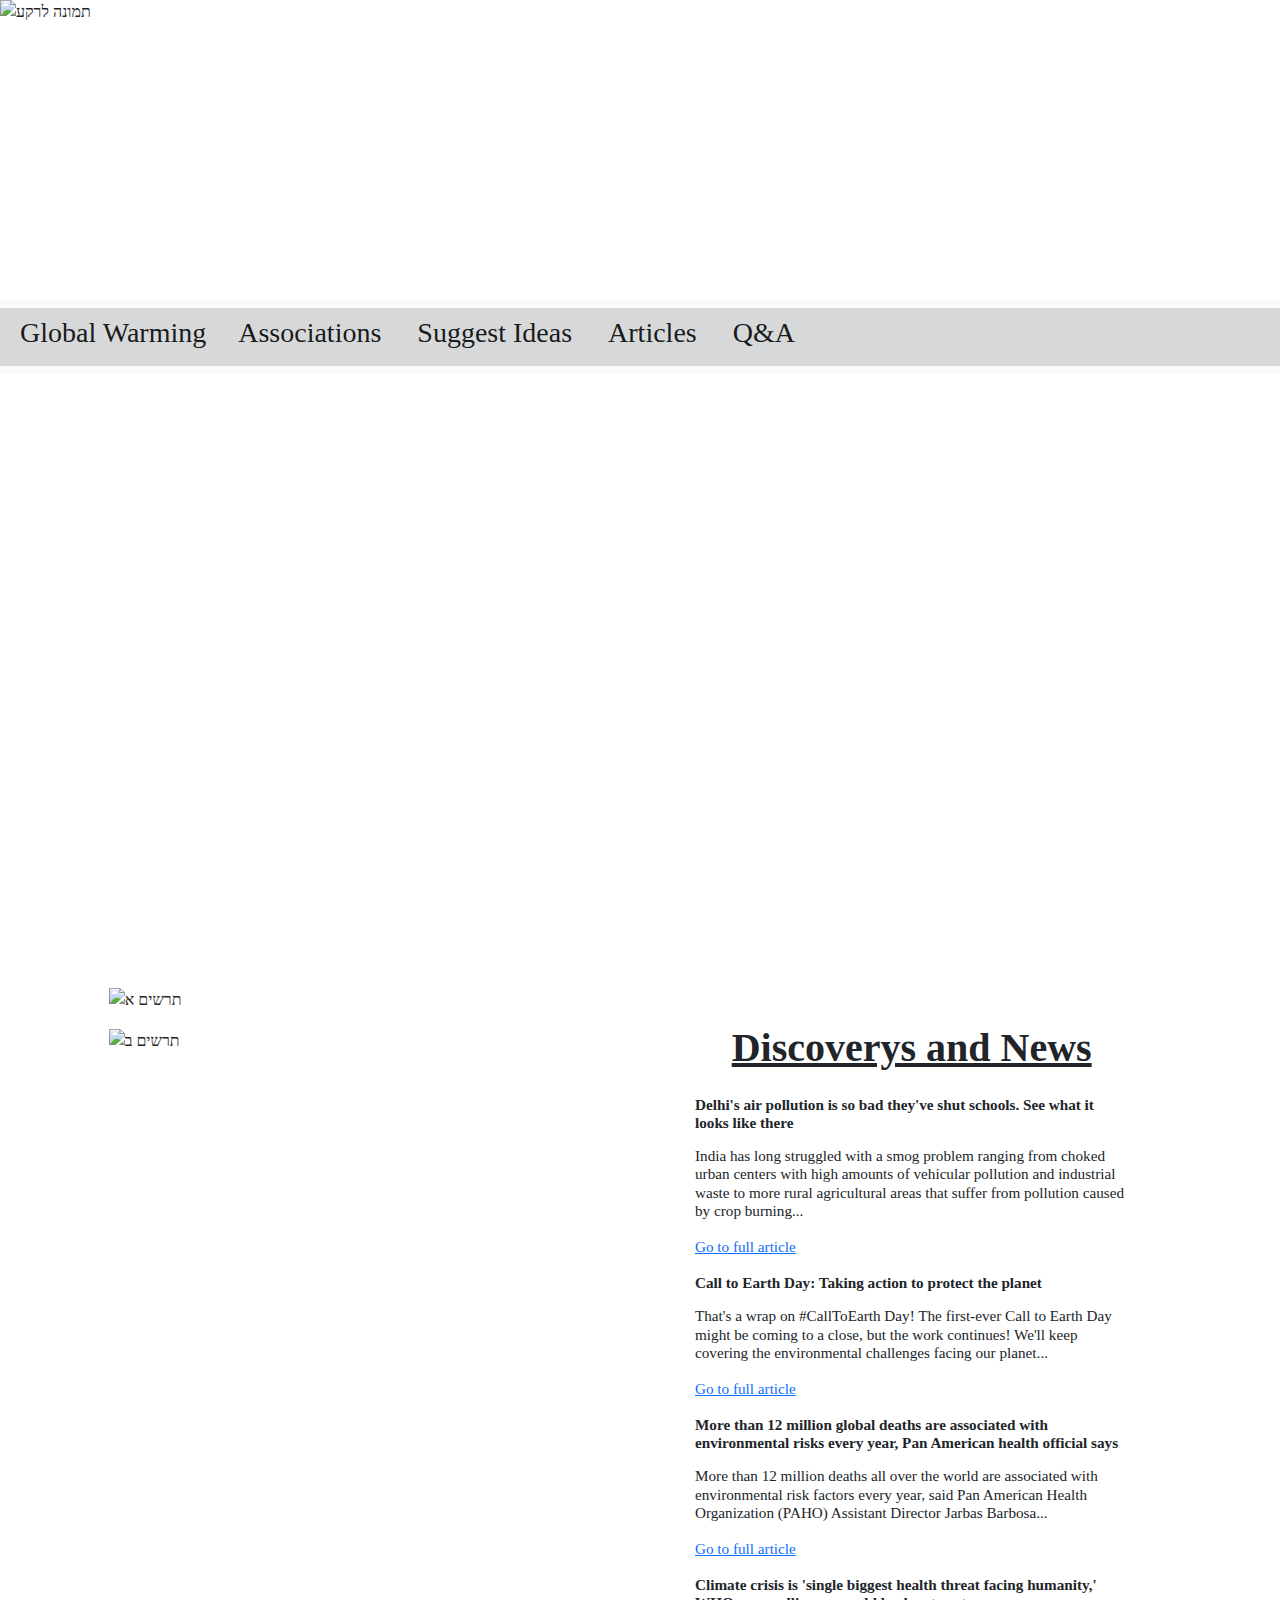
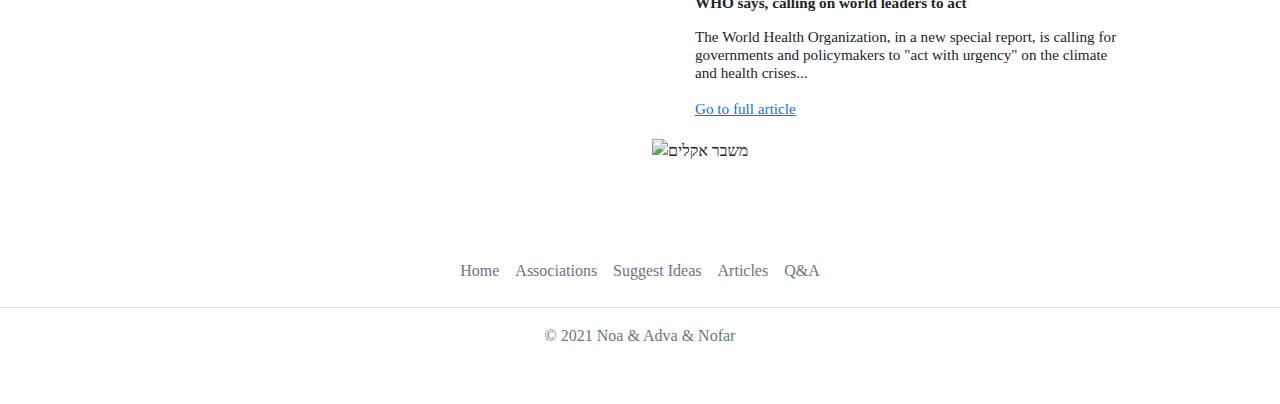
==== commit b072f01a: "סתם שטויות" ====
--- a/Index.html
+++ b/Index.html
@@ -32,7 +32,7 @@
         <div class="row">
             <img class="headImg"
                 src="https://www.fairobserver.com/wp-content/uploads/2019/07/Climate-change-climate-global-warming-environment.jpg"
-                alt="תמונה לרקע" style="width: 100%; height: 300px;">
+                alt="תמונה לרקע">
         </div>
     </header>
 
@@ -75,7 +75,7 @@
 
     <main>
         <!-- video clip about global warming -->
-        <section class="row d-flex justify-content-center">
+        <section class="row d-flex justify-content-center"> <!--   -->
             <iframe class="video col-10 row d-flex justify-content-center" controls
                 src="https://www.youtube.com/embed/J12Uc4g2Y1E">
             </iframe>
@@ -175,13 +175,13 @@
     <footer class="py-3 my-4">
         <br><br>
         <ul class="nav justify-content-center border-bottom pb-3 mb-3">
-            <li class="nav-item"><a href="#" class="nav-link px-2 text-muted">Home</a></li>
-            <li class="nav-item"><a href="#" class="nav-link px-2 text-muted">Associations</a></li>
+            <li class="nav-item"><a href="Index.html" class="nav-link px-2 text-muted">Home</a></li>
+            <li class="nav-item"><a href="Includes/Association.html" class="nav-link px-2 text-muted">Associations</a></li>
             <li class="nav-item"><a href="#" class="nav-link px-2 text-muted">Suggest Ideas</a></li>
             <li class="nav-item"><a href="#" class="nav-link px-2 text-muted">Articles</a></li>
-            <li class="nav-item"><a href="#" class="nav-link px-2 text-muted">Q&A</a></li>
+            <li class="nav-item"><a href="Includes/Questions.html" class="nav-link px-2 text-muted">Q&A</a></li>
         </ul>
-        <p class="text-center text-muted">&copy; 2021     Noa & Adva & Nofar</p>
+        <p class="text-center text-muted">&copy; 2021 Noa & Adva & Nofar</p>
     </footer>
 </body>
 
--- a/CSS/styleAllPages.css
+++ b/CSS/styleAllPages.css
@@ -12,9 +12,8 @@
 }
 
 .headImg{
-    margin: 1%;
-    height: 370px;
-    width: 1500px;
+    height: 300px;
+    width: 100%;
 
 }
 
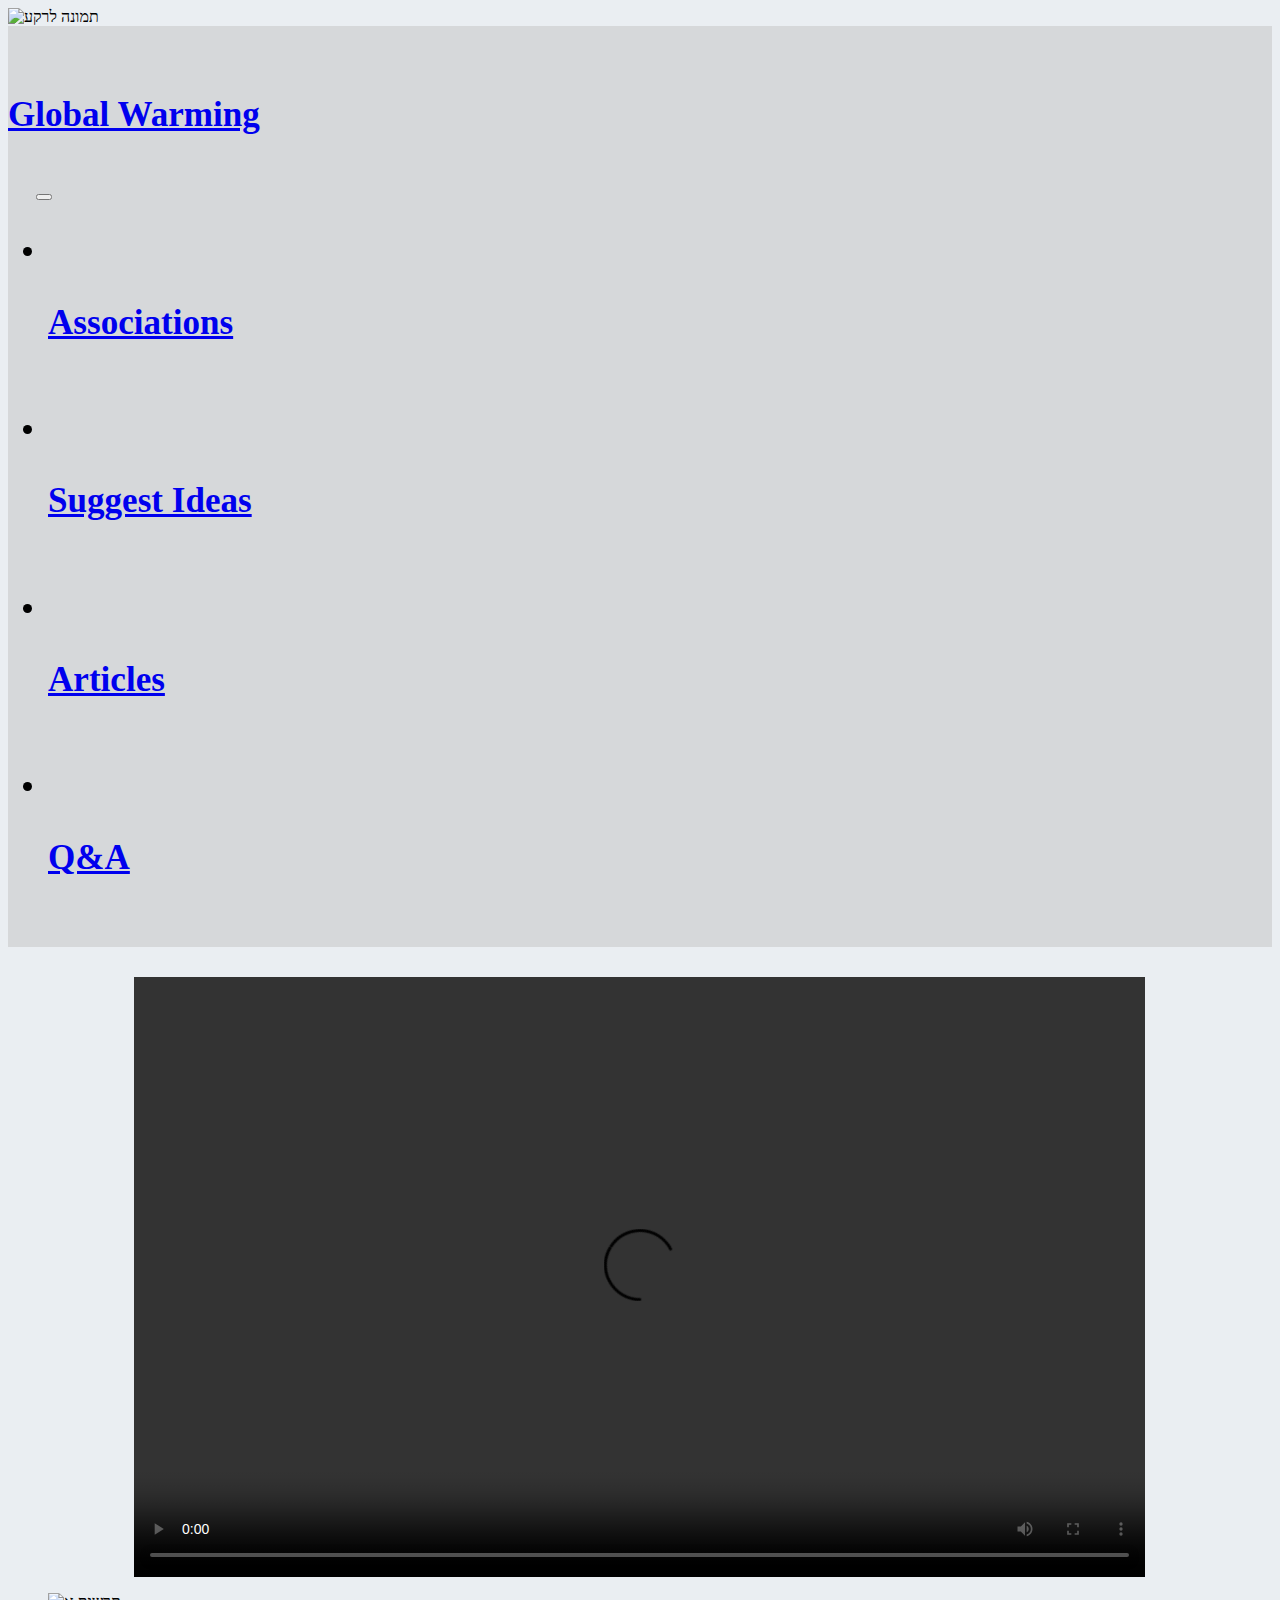
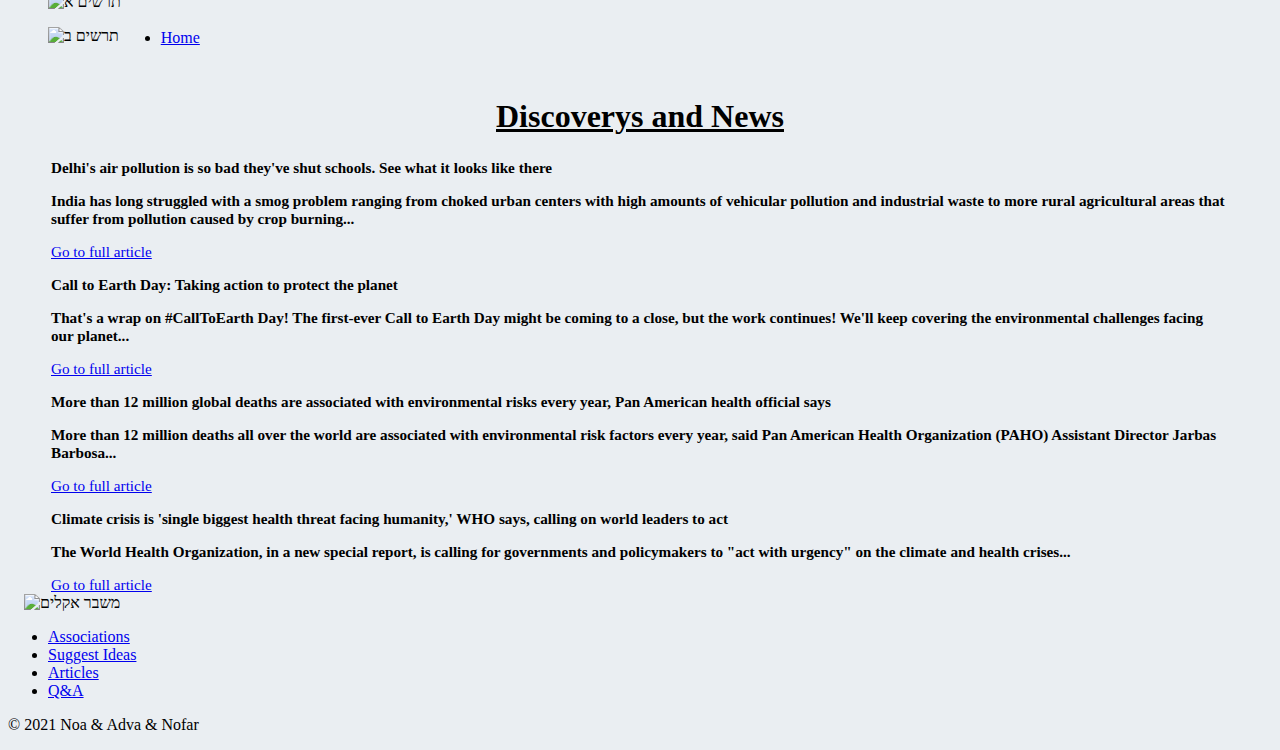
==== commit c3610a6f: "סידור נראות" ====
--- a/Index.html
+++ b/Index.html
@@ -5,6 +5,7 @@
     <!-- Required meta tags -->
     <meta charset="utf-8">
     <meta name="viewport" content="width=device-width, initial-scale=1">
+    <meta name="viewport" content="width=device-width, initial-scale=1.0">
 
     <!-- Bootstrap CSS -->
     <link href="https://cdn.jsdelivr.net/npm/bootstrap@5.1.3/dist/css/bootstrap.min.css" rel="stylesheet"
@@ -16,8 +17,6 @@
 
 
     <title>Global Warming</title>
-
-    <meta name="viewport" content="width=device-width, initial-scale=1.0">
 </head>
 
 <body>
@@ -26,15 +25,14 @@
         integrity="sha384-ka7Sk0Gln4gmtz2MlQnikT1wXgYsOg+OMhuP+IlRH9sENBO0LRn5q+8nbTov4+1p"
         crossorigin="anonymous"></script>
 
+    <!-- we added the header here not by loading it's file because index.html is not in the Includes libary so the links are a little different -->
+    <!-- image for top of the page -->
+    <div class="row">
+        <img class="headImg"
+            src="https://www.fairobserver.com/wp-content/uploads/2019/07/Climate-change-climate-global-warming-environment.jpg"
+            alt="תמונה לרקע">
+    </div>
 
-    <header>
-        <!-- image for top of the page -->
-        <div class="row">
-            <img class="headImg"
-                src="https://www.fairobserver.com/wp-content/uploads/2019/07/Climate-change-climate-global-warming-environment.jpg"
-                alt="תמונה לרקע">
-        </div>
-    </header>
 
     <!-- navigation bar -->
     <nav class="navbar navbar-expand-lg navbar-light bg-light">
@@ -74,115 +72,112 @@
     </nav>
 
     <main>
-        <!-- video clip about global warming -->
-        <section class="row d-flex justify-content-center"> <!--   -->
-            <iframe class="video col-10 row d-flex justify-content-center" controls
-                src="https://www.youtube.com/embed/J12Uc4g2Y1E">
-            </iframe>
-        </section>
+        <!-- video about global warming -->
+        <video class="video" controls>
+            <source src="linkedFiles/homePaggeVideo.mp4" type="video/mp4">
+            Your browser does not support HTML5 video
+        </video>
 
-        <!-- articles and graphs -->
+        <!-- articles and graphs- some info about global warming in the world -->
         <section class="row d-flex justify-content-center ">
-            <!-- 2 graphs -->
-            <div class=" col-5 graphs">
+            <!-- graphs -->
+            <div class="col-md-5 ">
                 <figure>
                     <img src="https://ichef.bbci.co.uk/news/976/cpsprodpb/16DB9/production/_104552639_growth_v_vulnerability-nc.png"
-                        alt="תרשים א" style="width: 100%; height: 500px;" ;>
+                        alt="תרשים א" class="graph" ;>
                 </figure>
                 <figure>
                     <img src="https://news.files.bbci.co.uk/include/newsspec/21570/assets/app-project-assets/sea_ice_animation_640-nc.gif"
-                        alt="תרשים ב" style="width: 100%; height: 500px" ;>
+                        alt="תרשים ב" class="graph" ;>
                 </figure>
             </div>
 
             <!-- articles -->
-            <div class=" col-5 articles ">
-                <article class="news">
-                    <h1 style="text-decoration: underline; text-align: center;"><b> Discoverys and News </b></h1>
-                    <article>
-                        <h2><b>Delhi's air pollution is so bad they've shut schools. See what it looks like there</b>
-                        </h2>
-                        <p>
-                        <h2>
-                            India has long struggled with a smog problem ranging from choked urban centers with high
-                            amounts
-                            of vehicular pollution and industrial waste to more rural agricultural areas that suffer
-                            from
-                            pollution caused by crop burning... </h2>
-                        </p>
-                        <a
-                            href="https://edition.cnn.com/videos/world/2021/11/18/india-air-pollution-sud-pkg-hgt-intl-ldn-vpx.cnn/video/playlists/around-the-world/">Go
-                            to full article</a>
+            <div class="col-md-5 news">
+                <!-- headline for the articles part -->
+                <h1 style="text-decoration: underline; text-align: center;"><b> Discoverys and News </b></h1>
+                <article>
+                    <h2><b>Delhi's air pollution is so bad they've shut schools. See what it looks like there</b>
+                    </h2>
+                    <h2>
+                        India has long struggled with a smog problem ranging from choked urban centers with high
+                        amounts
+                        of vehicular pollution and industrial waste to more rural agricultural areas that suffer
+                        from
+                        pollution caused by crop burning...
+                    </h2>
+                    <a
+                        href="https://edition.cnn.com/videos/world/2021/11/18/india-air-pollution-sud-pkg-hgt-intl-ldn-vpx.cnn/video/playlists/around-the-world/">Go
+                        to full article
+                    </a>
+                </article>
 
-                    </article>
-                    <article>
-                        <h2><b>Call to Earth Day: Taking action to protect the planet</b></h2>
-                        <p>
-                        <h2>That's a wrap on #CallToEarth Day!
-                            The first-ever Call to Earth Day might be coming to a close, but the work continues! We'll
-                            keep
-                            covering the environmental challenges facing our planet... </h2>
-                        </p>
-                        <a
-                            href=" https://edition.cnn.com/world/live-news/call-to-earth-day-2021-c2e-spc-intl/index.html">Go
-                            to full article</a>
-                    </article>
-                    <article>
-                        <h2><b>More than 12 million global deaths are associated with environmental risks every year,
-                                Pan
-                                American
-                                health
-                                official says</b></h2>
-                        <p>
-                        <h2>More than 12 million deaths all over the world are associated with environmental risk
-                            factors
-                            every year,
-                            said Pan American Health Organization (PAHO) Assistant Director Jarbas Barbosa...
+                <article>
+                    <h2><b>Call to Earth Day: Taking action to protect the planet</b></h2>
+                    <h2>That's a wrap on #CallToEarth Day!
+                        The first-ever Call to Earth Day might be coming to a close, but the work continues! We'll
+                        keep
+                        covering the environmental challenges facing our planet...
+                    </h2>
+                    <a href=" https://edition.cnn.com/world/live-news/call-to-earth-day-2021-c2e-spc-intl/index.html">Go
+                        to full article
+                    </a>
+                </article>
 
-                        </h2>
-                        </p>
-                        <a
-                            href="https://edition.cnn.com/2021/10/27/world/global-deaths-climate-environmental-risks-paho-intl/index.html">Go
-                            to full article</a>
-                    </article>
+                <article>
+                    <h2><b>More than 12 million global deaths are associated with environmental risks every year,
+                            Pan
+                            American
+                            health
+                            official says</b></h2>
+                    <h2>More than 12 million deaths all over the world are associated with environmental risk
+                        factors
+                        every year,
+                        said Pan American Health Organization (PAHO) Assistant Director Jarbas Barbosa...
+                    </h2>
+                    <a
+                        href="https://edition.cnn.com/2021/10/27/world/global-deaths-climate-environmental-risks-paho-intl/index.html">Go
+                        to full article
+                    </a>
+                </article>
 
-                    <article>
-                        <h2><b> Climate crisis is 'single biggest health threat facing humanity,' WHO says, calling on
-                                world
-                                leaders
-                                to
-                                act
-                            </b></h2>
-                        <p>
-                        <h2>The World Health Organization, in a new special report, is calling for governments and
-                            policymakers to "act
-                            with urgency" on the climate and health crises...
-                        </h2>
-                        </p>
-                        <a href="https://edition.cnn.com/2021/10/11/health/climate-change-health-covid-who/index.html">Go
-                            to full article </a>
-                    </article>
-
+                <article>
+                    <h2><b> Climate crisis is 'single biggest health threat facing humanity,' WHO says, calling on
+                            world
+                            leaders
+                            to
+                            act
+                        </b>
+                    </h2>
+                    <h2>The World Health Organization, in a new special report, is calling for governments and
+                        policymakers to "act
+                        with urgency" on the climate and health crises...
+                    </h2>
+                    <a href="https://edition.cnn.com/2021/10/11/health/climate-change-health-covid-who/index.html">Go
+                        to full article
+                    </a>
                 </article>
 
                 <img src="https://www.sviva.net/wp-content/uploads/2019/08/67939037_660783041103646_5617636001317912576_n-377x297.jpg"
                     alt="משבר אקלים" style="width: 100%; height:320px;">
-
             </div>
         </section>
     </main>
 
+    <!-- we added the footer here not by loading it's file because index.html is not in the Includes libary so the links are a little different -->
     <footer class="py-3 my-4">
         <br><br>
         <ul class="nav justify-content-center border-bottom pb-3 mb-3">
             <li class="nav-item"><a href="Index.html" class="nav-link px-2 text-muted">Home</a></li>
-            <li class="nav-item"><a href="Includes/Association.html" class="nav-link px-2 text-muted">Associations</a></li>
+            <li class="nav-item"><a href="Includes/Association.html" class="nav-link px-2 text-muted">Associations</a>
+            </li>
             <li class="nav-item"><a href="#" class="nav-link px-2 text-muted">Suggest Ideas</a></li>
             <li class="nav-item"><a href="#" class="nav-link px-2 text-muted">Articles</a></li>
             <li class="nav-item"><a href="Includes/Questions.html" class="nav-link px-2 text-muted">Q&A</a></li>
         </ul>
         <p class="text-center text-muted">&copy; 2021 Noa & Adva & Nofar</p>
     </footer>
+
 </body>
 
 </html>--- a/CSS/stelyPageHome.css
+++ b/CSS/stelyPageHome.css
@@ -1,8 +1,14 @@
 .video{   
-     margin: 1%;
+    display: block;   
+    margin: 0 auto;
+    height: 600px;
+    width: 80%;
 
-     height: 600px;
+}
 
+.graph{
+  width: 100%;
+  height: 500px;
 }
 
 .news {
--- a/CSS/styleAllPages.css
+++ b/CSS/styleAllPages.css
@@ -1,3 +1,5 @@
+/* this is a css that apllies to all pages in our website */
+
 *{
     font-family: ' Calibri';
     box-sizing: border-box;
@@ -34,36 +36,10 @@
   padding: 8px;
 }
 
-
-@media screen and (max-width: 1000px) {
-
-    .graphs{
-        display: block;
-        width: 100%;
-    }
-
-    .articles{
-        display: block;
-        width: 100%;
-    }
+a[href="#"]:hover{
+  color: currentColor;
+  cursor: not-allowed;
+  opacity: 0.5;
+  text-decoration: none;
 }
 
-@media screen and (max-width: 700px) {
-    .graphs{
-        display: block;
-        width: 100%;
-    }
-
-    .articles{
-        display: block;
-        width: 100%;
-    }
-}
-
-@charset "UTF-8";
-/* Bootstrap v5.1.3 (https://getbootstrap.com/)
-Copyright 2011-2021 The Bootstrap Authors
-Copyright 2011-2021 Twitter, Inc.
-Licensed under MIT (https://github.com/twbs/bootstrap/blob/main/LICENSE) */
-:root{--bs-blue:#0d6efd;--bs-indigo:#6610f2;--bs-purple:#6f42c1;--bs-pink:#d63384;--bs-red:#dc3545;--bs-orange:#fd7e14;--bs-yellow:#ffc107;--bs-green:#198754;--bs-teal:#20c997;--bs-cyan:#0dcaf0;--bs-white:#fff;--bs-gray:#6c757d;--bs-gray-dark:#343a40;--bs-gray-100:#f8f9fa;--bs-gray-200:#e9ecef;--bs-gray-300:#dee2e6;--bs-gray-400:#ced4da;--bs-gray-500:#adb5bd;--bs-gray-600:#6c757d;--bs-gray-700:#495057;--bs-gray-800:#343a40;--bs-gray-900:#212529;--bs-primary:#0d6efd;--bs-secondary:#6c757d;--bs-success:#198754;--bs-info:#0dcaf0;--bs-warning:#ffc107;--bs-danger:#dc3545;--bs-light:#f8f9fa;--bs-dark:#212529;--bs-primary-rgb:13,110,253;--bs-secondary-rgb:108,117,125;--bs-success-rgb:25,135,84;--bs-info-rgb:13,202,240;--bs-warning-rgb:255,193,7;--bs-danger-rgb:220,53,69;--bs-light-rgb:248,249,250;--bs-dark-rgb:33,37,41;--bs-white-rgb:255,255,255;--bs-black-rgb:0,0,0;--bs-body-color-rgb:33,37,41;--bs-body-bg-rgb:255,255,255;--bs-font-sans-serif:system-ui,-apple-system,"Segoe UI",Roboto,"Helvetica Neue",Arial,"Noto Sans","Liberation Sans",sans-serif,"Apple Color Emoji","Segoe UI Emoji","Segoe UI Symbol","Noto Color Emoji";--bs-font-monospace:SFMono-Regular,Menlo,Monaco,Consolas,"Liberation Mono","Courier New",monospace;--bs-gradient:linear-gradient(180deg, rgba(255, 255, 255, 0.15), rgba(255, 255, 255, 0));--bs-body-font-family:var(--bs-font-sans-serif);--bs-body-font-size:1rem;--bs-body-font-weight:400;--bs-body-line-height:1.5;--bs-body-color:#212529;--bs-body-bg:#fff}*,::after,::before{box-sizing:border-box}@media (prefers-reduced-motion:no-preference){:root{scroll-behavior:smooth}}body{margin:0;font-family:var(--bs-body-font-family);font-size:var(--bs-body-font-size);font-weight:var(--bs-body-font-weight);line-height:var(--bs-body-line-height);color:var(--bs-body-color);text-align:var(--bs-body-text-align);background-color:var(--bs-body-bg);-webkit-text-size-adjust:100%;-webkit-tap-highlight-color:transparent}hr{margin:1rem 0;color:inherit;background-color:currentColor;border:0;opacity:.25}hr:not([size]){height:1px}.h1,.h2,.h3,.h4,.h5,.h6,h1,h2,h3,h4,h5,h6{margin-top:0;margin-bottom:.5rem;font-weight:500;line-height:1.2}.h1,h1{font-size:calc(1.375rem + 1.5vw)}@media (min-width:1200px){.h1,h1{font-size:2.5rem}}.h2,h2{font-size:calc(1.325rem + .9vw)}@media (min-width:1200px){.h2,h2{font-size:2rem}}.h3,h3{font-size:calc(1.3rem + .6vw)}@media (min-width:1200px){.h3,h3{font-size:1.75rem}}.h4,h4{font-size:calc(1.275rem + .3vw)}@media (min-width:1200px){.h4,h4{font-size:1.5rem}}.h5,h5{font-size:1.25rem}.h6,h6{font-size:1rem}p{margin-top:0;margin-bottom:1rem}abbr[data-bs-original-title],abbr[title]{-webkit-text-decoration:underline dotted;text-decoration:underline dotted;cursor:help;-webkit-text-decoration-skip-ink:none;text-decoration-skip-ink:none}address{margin-bottom:1rem;font-style:normal;line-height:inherit}ol,ul{padding-left:2rem}dl,ol,ul{margin-top:0;margin-bottom:1rem}ol ol,ol ul,ul ol,ul ul{margin-bottom:0}dt{font-weight:700}dd{margin-bottom:.5rem;margin-left:0}blockquote{margin:0 0 1rem}b,strong{font-weight:bolder}.small,small{font-size:.875em}.mark,mark{padding:.2em;background-color:#fcf8e3}sub,sup{position:relative;font-size:.75em;line-height:0;vertical-align:baseline}sub{bottom:-.25em}sup{top:-.5em}a{color:#0d6efd;text-decoration:underline}a:hover{color:#0a58ca}a:not([href]):not([class]),a:not([href]):not([class]):hover{color:inherit;text-decoration:none}code,kbd,pre,samp{font-family:var(--bs-font-monospace);font-size:1em;direction:ltr;unicode-bidi:bidi-override}pre{display:block;margin-top:0;margin-bottom:1rem;overflow:auto;font-size:.875em}pre code{font-size:inherit;color:inherit;word-break:normal}code{font-size:.875em;color:#d63384;word-wrap:break-word}a>code{color:inherit}kbd{padding:.2rem .4rem;font-size:.875em;color:#fff;background-color:#212529;border-radius:.2rem}kbd kbd{padding:0;font-size:1em;font-weight:700}figure{margin:0 0 1rem}img,svg{vertical-align:middle}table{caption-side:bottom;border-collapse:collapse}caption{padding-top:.5rem;padding-bottom:.5rem;color:#6c757d;text-align:left}th{text-align:inherit;text-align:-webkit-match-parent}tbody,td,tfoot,th,thead,tr{border-color:inherit;border-style:solid;border-width:0}label{display:inline-block}button{border-radius:0}button:focus:not(:focus-visible){outline:0}button,input,optgroup,select,textarea{margin:0;font-family:inherit;font-size:inherit;line-height:inherit}button,select{text-transform:none}[role=button]{cursor:pointer}select{word-wrap:normal}select:disabled{opacity:1}[list]::-webkit-calendar-picker-indicator{display:none}[type=button],[type=reset],[type=submit],button{-webkit-appearance:button}[type=button]:not(:disabled),[type=reset]:not(:disabled),[type=submit]:not(:disabled),button:not(:disabled){cursor:pointer}::-moz-focus-inner{padding:0;border-style:none}textarea{resize:vertical}fieldset{min-width:0;padding:0;margin:0;border:0}legend{float:left;width:100%;padding:0;margin-bottom:.5rem;font-size:calc(1.275rem + .3vw);line-height:inherit}@media (min-width:1200px){legend{font-size:1.5rem}}legend+*{clear:left}::-webkit-datetime-edit-day-field,::-webkit-datetime-edit-fields-wrapper,::-webkit-datetime-edit-hour-field,::-webkit-datetime-edit-minute,::-webkit-datetime-edit-month-field,::-webkit-datetime-edit-text,::-webkit-datetime-edit-year-field{padding:0}::-webkit-inner-spin-button{height:auto}[type=search]{outline-offset:-2px;-webkit-appearance:textfield}::-webkit-search-decoration{-webkit-appearance:none}::-webkit-color-swatch-wrapper{padding:0}::-webkit-file-upload-button{font:inherit}::file-selector-button{font:inherit}::-webkit-file-upload-button{font:inherit;-webkit-appearance:button}output{display:inline-block}iframe{border:0}summary{display:list-item;cursor:pointer}progress{vertical-align:baseline}[hidden]{display:none!important}.lead{font-size:1.25rem;font-weight:300}.display-1{font-size:calc(1.625rem + 4.5vw);font-weight:300;line-height:1.2}@media (min-width:1200px){.display-1{font-size:5rem}}.display-2{font-size:calc(1.575rem + 3.9vw);font-weight:300;line-height:1.2}@media (min-width:1200px){.display-2{font-size:4.5rem}}.display-3{font-size:calc(1.525rem + 3.3vw);font-weight:300;line-height:1.2}@media (min-width:1200px){.display-3{font-size:4rem}}.display-4{font-size:calc(1.475rem + 2.7vw);font-weight:300;line-height:1.2}@media (min-width:1200px){.display-4{font-size:3.5rem}}.display-5{font-size:calc(1.425rem + 2.1vw);font-weight:300;line-height:1.2}@media (min-width:1200px){.display-5{font-size:3rem}}.display-6{font-size:calc(1.375rem + 1.5vw);font-weight:300;line-height:1.2}@media (min-width:1200px){.display-6{font-size:2.5rem}}.list-unstyled{padding-left:0;list-style:none}.list-inline{padding-left:0;list-style:none}.list-inline-item{display:inline-block}.list-inline-item:not(:last-child){margin-right:.5rem}.initialism{font-size:.875em;text-transform:uppercase}.blockquote{margin-bottom:1rem;font-size:1.25rem}.blockquote>:last-child{margin-bottom:0}.blockquote-footer{margin-top:-1rem;margin-bottom:1rem;font-size:.875em;color:#6c757d}.blockquote-footer::before{content:"— "}.img-fluid{max-width:100%;height:auto}.img-thumbnail{padding:.25rem;background-color:#fff;border:1px solid #dee2e6;border-radius:.25rem;max-width:100%;height:auto}.figure{display:inline-block}.figure-img{margin-bottom:.5rem;line-height:1}.figure-caption{font-size:.875em;color:#6c757d}.container,.container-fluid,.container-lg,.container-md,.container-sm,.container-xl,.container-xxl{width:100%;padding-right:var(--bs-gutter-x,.75rem);padding-left:var(--bs-gutter-x,.75rem);margin-right:auto;margin-left:auto}@media (min-width:576px){.container,.container-sm{max-width:540px}}@media (min-width:768px){.container,.container-md,.container-sm{max-width:720px}}@media (min-width:992px){.container,.container-lg,.container-md,.container-sm{max-width:960px}}@media (min-width:1200px){.container,.container-lg,.container-md,.container-sm,.container-xl{max-width:1140px}}@media (min-width:1400px){.container,.container-lg,.container-md,.container-sm,.container-xl,.container-xxl{max-width:1320px}}.row{--bs-gutter-x:1.5rem;--bs-gutter-y:0;display:flex;flex-wrap:wrap;margin-top:calc(-1 * var(--bs-gutter-y));margin-right:calc(-.5 * var(--bs-gutter-x));margin-left:calc(-.5 * var(--bs-gutter-x))}.row>*{flex-shrink:0;width:100%;max-width:100%;padding-right:calc(var(--bs-gutter-x) * .5);padding-left:calc(var(--bs-gutter-x) * .5);margin-top:var(--bs-gutter-y)}.col{flex:1 0 0%}.row-cols-auto>*{flex:0 0 auto;width:auto}.row-cols-1>*{flex:0 0 auto;width:100%}.row-cols-2>*{flex:0 0 auto;width:50%}.row-cols-3>*{flex:0 0 auto;width:33.3333333333%}.row-cols-4>*{flex:0 0 auto;width:25%}.row-cols-5>*{flex:0 0 auto;width:20%}.row-cols-6>*{flex:0 0 auto;width:16.6666666667%}.col-auto{flex:0 0 auto;width:auto}.col-1{flex:0 0 auto;width:8.33333333%}.col-2{flex:0 0 auto;width:16.66666667%}.col-3{flex:0 0 auto;width:25%}.col-4{flex:0 0 auto;width:33.33333333%}.col-5{flex:0 0 auto;width:41.66666667%}.col-6{flex:0 0 auto;width:50%}.col-7{flex:0 0 auto;width:58.33333333%}.col-8{flex:0 0 auto;width:66.66666667%}.col-9{flex:0 0 auto;width:75%}.col-10{flex:0 0 auto;width:83.33333333%}.col-11{flex:0 0 auto;width:91.66666667%}.col-12{flex:0 0 auto;width:100%}.offset-1{margin-left:8.33333333%}.offset-2{margin-left:16.66666667%}.offset-3{margin-left:25%}.offset-4{margin-left:33.33333333%}.offset-5{margin-left:41.66666667%}.offset-6{margin-left:50%}.offset-7{margin-left:58.33333333%}.offset-8{margin-left:66.66666667%}.offset-9{margin-left:75%}.offset-10{margin-left:83.33333333%}.offset-11{margin-left:91.66666667%}.g-0,.gx-0{--bs-gutter-x:0}.g-0,.gy-0{--bs-gutter-y:0}.g-1,.gx-1{--bs-gutter-x:0.25rem}.g-1,.gy-1{--bs-gutter-y:0.25rem}.g-2,.gx-2{--bs-gutter-x:0.5rem}.g-2,.gy-2{--bs-gutter-y:0.5rem}.g-3,.gx-3{--bs-gutter-x:1rem}.g-3,.gy-3{--bs-gutter-y:1rem}.g-4,.gx-4{--bs-gutter-x:1.5rem}.g-4,.gy-4{--bs-gutter-y:1.5rem}.g-5,.gx-5{--bs-gutter-x:3rem}.g-5,.gy-5{--bs-gutter-y:3rem}@media (min-width:576px){.col-sm{flex:1 0 0%}.row-cols-sm-auto>*{flex:0 0 auto;width:auto}.row-cols-sm-1>*{flex:0 0 auto;width:100%}.row-cols-sm-2>*{flex:0 0 auto;width:50%}.row-cols-sm-3>*{flex:0 0 auto;width:33.3333333333%}.row-cols-sm-4>*{flex:0 0 auto;width:25%}.row-cols-sm-5>*{flex:0 0 auto;width:20%}.row-cols-sm-6>*{flex:0 0 auto;width:16.6666666667%}.col-sm-auto{flex:0 0 auto;width:auto}.col-sm-1{flex:0 0 auto;width:8.33333333%}.col-sm-2{flex:0 0 auto;width:16.66666667%}.col-sm-3{flex:0 0 auto;width:25%}.col-sm-4{flex:0 0 auto;width:33.33333333%}.col-sm-5{flex:0 0 auto;width:41.66666667%}.col-sm-6{flex:0 0 auto;width:50%}.col-sm-7{flex:0 0 auto;width:58.33333333%}.col-sm-8{flex:0 0 auto;width:66.66666667%}.col-sm-9{flex:0 0 auto;width:75%}.col-sm-10{flex:0 0 auto;width:83.33333333%}.col-sm-11{flex:0 0 auto;width:91.66666667%}.col-sm-12{flex:0 0 auto;width:100%}.offset-sm-0{margin-left:0}.offset-sm-1{margin-left:8.33333333%}.offset-sm-2{margin-left:16.66666667%}.offset-sm-3{margin-left:25%}.offset-sm-4{margin-left:33.33333333%}.offset-sm-5{margin-left:41.66666667%}.offset-sm-6{margin-left:50%}.offset-sm-7{margin-left:58.33333333%}.offset-sm-8{margin-left:66.66666667%}.offset-sm-9{margin-left:75%}.offset-sm-10{margin-left:83.33333333%}.offset-sm-11{margin-left:91.66666667%}.g-sm-0,.gx-sm-0{--bs-gutter-x:0}.g-sm-0,.gy-sm-0{--bs-gutter-y:0}.g-sm-1,.gx-sm-1{--bs-gutter-x:0.25rem}.g-sm-1,.gy-sm-1{--bs-gutter-y:0.25rem}.g-sm-2,.gx-sm-2{--bs-gutter-x:0.5rem}.g-sm-2,.gy-sm-2{--bs-gutter-y:0.5rem}.g-sm-3,.gx-sm-3{--bs-gutter-x:1rem}.g-sm-3,.gy-sm-3{--bs-gutter-y:1rem}.g-sm-4,.gx-sm-4{--bs-gutter-x:1.5rem}.g-sm-4,.gy-sm-4{--bs-gutter-y:1.5rem}.g-sm-5,.gx-sm-5{--bs-gutter-x:3rem}.g-sm-5,.gy-sm-5{--bs-gutter-y:3rem}}@media (min-width:768px){.col-md{flex:1 0 0%}.row-cols-md-auto>*{flex:0 0 auto;width:auto}.row-cols-md-1>*{flex:0 0 auto;width:100%}.row-cols-md-2>*{flex:0 0 auto;width:50%}.row-cols-md-3>*{flex:0 0 auto;width:33.3333333333%}.row-cols-md-4>*{flex:0 0 auto;width:25%}.row-cols-md-5>*{flex:0 0 auto;width:20%}.row-cols-md-6>*{flex:0 0 auto;width:16.6666666667%}.col-md-auto{flex:0 0 auto;width:auto}.col-md-1{flex:0 0 auto;width:8.33333333%}.col-md-2{flex:0 0 auto;width:16.66666667%}.col-md-3{flex:0 0 auto;width:25%}.col-md-4{flex:0 0 auto;width:33.33333333%}.col-md-5{flex:0 0 auto;width:41.66666667%}.col-md-6{flex:0 0 auto;width:50%}.col-md-7{flex:0 0 auto;width:58.33333333%}.col-md-8{flex:0 0 auto;width:66.66666667%}.col-md-9{flex:0 0 auto;width:75%}.col-md-10{flex:0 0 auto;width:83.33333333%}.col-md-11{flex:0 0 auto;width:91.66666667%}.col-md-12{flex:0 0 auto;width:100%}.offset-md-0{margin-left:0}.offset-md-1{margin-left:8.33333333%}.offset-md-2{margin-left:16.66666667%}.offset-md-3{margin-left:25%}.offset-md-4{margin-left:33.33333333%}.offset-md-5{margin-left:41.66666667%}.offset-md-6{margin-left:50%}.offset-md-7{margin-left:58.33333333%}.offset-md-8{margin-left:66.66666667%}.offset-md-9{margin-left:75%}.offset-md-10{margin-left:83.33333333%}.offset-md-11{margin-left:91.66666667%}.g-md-0,.gx-md-0{--bs-gutter-x:0}.g-md-0,.gy-md-0{--bs-gutter-y:0}.g-md-1,.gx-md-1{--bs-gutter-x:0.25rem}.g-md-1,.gy-md-1{--bs-gutter-y:0.25rem}.g-md-2,.gx-md-2{--bs-gutter-x:0.5rem}.g-md-2,.gy-md-2{--bs-gutter-y:0.5rem}.g-md-3,.gx-md-3{--bs-gutter-x:1rem}.g-md-3,.gy-md-3{--bs-gutter-y:1rem}.g-md-4,.gx-md-4{--bs-gutter-x:1.5rem}.g-md-4,.gy-md-4{--bs-gutter-y:1.5rem}.g-md-5,.gx-md-5{--bs-gutter-x:3rem}.g-md-5,.gy-md-5{--bs-gutter-y:3rem}}@media (min-width:992px){.col-lg{flex:1 0 0%}.row-cols-lg-auto>*{flex:0 0 auto;width:auto}.row-cols-lg-1>*{flex:0 0 auto;width:100%}.row-cols-lg-2>*{flex:0 0 auto;width:50%}.row-cols-lg-3>*{flex:0 0 auto;width:33.3333333333%}.row-cols-lg-4>*{flex:0 0 auto;width:25%}.row-cols-lg-5>*{flex:0 0 auto;width:20%}.row-cols-lg-6>*{flex:0 0 auto;width:16.6666666667%}.col-lg-auto{flex:0 0 auto;width:auto}.col-lg-1{flex:0 0 auto;width:8.33333333%}.col-lg-2{flex:0 0 auto;width:16.66666667%}.col-lg-3{flex:0 0 auto;width:25%}.col-lg-4{flex:0 0 auto;width:33.33333333%}.col-lg-5{flex:0 0 auto;width:41.66666667%}.col-lg-6{flex:0 0 auto;width:50%}.col-lg-7{flex:0 0 auto;width:58.33333333%}.col-lg-8{flex:0 0 auto;width:66.66666667%}.col-lg-9{flex:0 0 auto;width:75%}.col-lg-10{flex:0 0 auto;width:83.33333333%}.col-lg-11{flex:0 0 auto;width:91.66666667%}.col-lg-12{flex:0 0 auto;width:100%}.offset-lg-0{margin-left:0}.offset-lg-1{margin-left:8.33333333%}.offset-lg-2{margin-left:16.66666667%}.offset-lg-3{margin-left:25%}.offset-lg-4{margin-left:33.33333333%}.offset-lg-5{margin-left:41.66666667%}.offset-lg-6{margin-left:50%}.offset-lg-7{margin-left:58.33333333%}.offset-lg-8{margin-left:66.66666667%}.offset-lg-9{margin-left:75%}.offset-lg-10{margin-left:83.33333333%}.offset-lg-11{margin-left:91.66666667%}.g-lg-0,.gx-lg-0{--bs-gutter-x:0}.g-lg-0,.gy-lg-0{--bs-gutter-y:0}.g-lg-1,.gx-lg-1{--bs-gutter-x:0.25rem}.g-lg-1,.gy-lg-1{--bs-gutter-y:0.25rem}.g-lg-2,.gx-lg-2{--bs-gutter-x:0.5rem}.g-lg-2,.gy-lg-2{--bs-gutter-y:0.5rem}.g-lg-3,.gx-lg-3{--bs-gutter-x:1rem}.g-lg-3,.gy-lg-3{--bs-gutter-y:1rem}.g-lg-4,.gx-lg-4{--bs-gutter-x:1.5rem}.g-lg-4,.gy-lg-4{--bs-gutter-y:1.5rem}.g-lg-5,.gx-lg-5{--bs-gutter-x:3rem}.g-lg-5,.gy-lg-5{--bs-gutter-y:3rem}}@media (min-width:1200px){.col-xl{flex:1 0 0%}.row-cols-xl-auto>*{flex:0 0 auto;width:auto}.row-cols-xl-1>*{flex:0 0 auto;width:100%}.row-cols-xl-2>*{flex:0 0 auto;width:50%}.row-cols-xl-3>*{flex:0 0 auto;width:33.3333333333%}.row-cols-xl-4>*{flex:0 0 auto;width:25%}.row-cols-xl-5>*{flex:0 0 auto;width:20%}.row-cols-xl-6>*{flex:0 0 auto;width:16.6666666667%}.col-xl-auto{flex:0 0 auto;width:auto}.col-xl-1{flex:0 0 auto;width:8.33333333%}.col-xl-2{flex:0 0 auto;width:16.66666667%}.col-xl-3{flex:0 0 auto;width:25%}.col-xl-4{flex:0 0 auto;width:33.33333333%}.col-xl-5{flex:0 0 auto;width:41.66666667%}.col-xl-6{flex:0 0 auto;width:50%}.col-xl-7{flex:0 0 auto;width:58.33333333%}.col-xl-8{flex:0 0 auto;width:66.66666667%}.col-xl-9{flex:0 0 auto;width:75%}.col-xl-10{flex:0 0 auto;width:83.33333333%}.col-xl-11{flex:0 0 auto;width:91.66666667%}.col-xl-12{flex:0 0 auto;width:100%}.offset-xl-0{margin-left:0}.offset-xl-1{margin-left:8.33333333%}.offset-xl-2{margin-left:16.66666667%}.offset-xl-3{margin-left:25%}.offset-xl-4{margin-left:33.33333333%}.offset-xl-5{margin-left:41.66666667%}.offset-xl-6{margin-left:50%}.offset-xl-7{margin-left:58.33333333%}.offset-xl-8{margin-left:66.66666667%}.offset-xl-9{margin-left:75%}.offset-xl-10{margin-left:83.33333333%}.offset-xl-11{margin-left:91.66666667%}.g-xl-0,.gx-xl-0{--bs-gutter-x:0}.g-xl-0,.gy-xl-0{--bs-gutter-y:0}.g-xl-1,.gx-xl-1{--bs-gutter-x:0.25rem}.g-xl-1,.gy-xl-1{--bs-gutter-y:0.25rem}.g-xl-2,.gx-xl-2{--bs-gutter-x:0.5rem}.g-xl-2,.gy-xl-2{--bs-gutter-y:0.5rem}.g-xl-3,.gx-xl-3{--bs-gutter-x:1rem}.g-xl-3,.gy-xl-3{--bs-gutter-y:1rem}.g-xl-4,.gx-xl-4{--bs-gutter-x:1.5rem}.g-xl-4,.gy-xl-4{--bs-gutter-y:1.5rem}.g-xl-5,.gx-xl-5{--bs-gutter-x:3rem}.g-xl-5,.gy-xl-5{--bs-gutter-y:3rem}}@media (min-width:1400px){.col-xxl{flex:1 0 0%}.row-cols-xxl-auto>*{flex:0 0 auto;width:auto}.row-cols-xxl-1>*{flex:0 0 auto;width:100%}.row-cols-xxl-2>*{flex:0 0 auto;width:50%}.row-cols-xxl-3>*{flex:0 0 auto;width:33.3333333333%}.row-cols-xxl-4>*{flex:0 0 auto;width:25%}.row-cols-xxl-5>*{flex:0 0 auto;width:20%}.row-cols-xxl-6>*{flex:0 0 auto;width:16.6666666667%}.col-xxl-auto{flex:0 0 auto;width:auto}.col-xxl-1{flex:0 0 auto;width:8.33333333%}.col-xxl-2{flex:0 0 auto;width:16.66666667%}.col-xxl-3{flex:0 0 auto;width:25%}.col-xxl-4{flex:0 0 auto;width:33.33333333%}.col-xxl-5{flex:0 0 auto;width:41.66666667%}.col-xxl-6{flex:0 0 auto;width:50%}.col-xxl-7{flex:0 0 auto;width:58.33333333%}.col-xxl-8{flex:0 0 auto;width:66.66666667%}.col-xxl-9{flex:0 0 auto;width:75%}.col-xxl-10{flex:0 0 auto;width:83.33333333%}.col-xxl-11{flex:0 0 auto;width:91.66666667%}.col-xxl-12{flex:0 0 auto;width:100%}.offset-xxl-0{margin-left:0}.offset-xxl-1{margin-left:8.33333333%}.offset-xxl-2{margin-left:16.66666667%}.offset-xxl-3{margin-left:25%}.offset-xxl-4{margin-left:33.33333333%}.offset-xxl-5{margin-left:41.66666667%}.offset-xxl-6{margin-left:50%}.offset-xxl-7{margin-left:58.33333333%}.offset-xxl-8{margin-left:66.66666667%}.offset-xxl-9{margin-left:75%}.offset-xxl-10{margin-left:83.33333333%}.offset-xxl-11{margin-left:91.66666667%}.g-xxl-0,.gx-xxl-0{--bs-gutter-x:0}.g-xxl-0,.gy-xxl-0{--bs-gutter-y:0}.g-xxl-1,.gx-xxl-1{--bs-gutter-x:0.25rem}.g-xxl-1,.gy-xxl-1{--bs-gutter-y:0.25rem}.g-xxl-2,.gx-xxl-2{--bs-gutter-x:0.5rem}.g-xxl-2,.gy-xxl-2{--bs-gutter-y:0.5rem}.g-xxl-3,.gx-xxl-3{--bs-gutter-x:1rem}.g-xxl-3,.gy-xxl-3{--bs-gutter-y:1rem}.g-xxl-4,.gx-xxl-4{--bs-gutter-x:1.5rem}.g-xxl-4,.gy-xxl-4{--bs-gutter-y:1.5rem}.g-xxl-5,.gx-xxl-5{--bs-gutter-x:3rem}.g-xxl-5,.gy-xxl-5{--bs-gutter-y:3rem}}.table{--bs-table-bg:transparent;--bs-table-accent-bg:transparent;--bs-table-striped-color:#212529;--bs-table-striped-bg:rgba(0, 0, 0, 0.05);--bs-table-active-color:#212529;--bs-table-active-bg:rgba(0, 0, 0, 0.1);--bs-table-hover-color:#212529;--bs-table-hover-bg:rgba(0, 0, 0, 0.075);width:100%;margin-bottom:1rem;color:#212529;vertical-align:top;border-color:#dee2e6}.table>:not(caption)>*>*{padding:.5rem .5rem;background-color:var(--bs-table-bg);border-bottom-width:1px;box-shadow:inset 0 0 0 9999px var(--bs-table-accent-bg)}.table>tbody{vertical-align:inherit}.table>thead{vertical-align:bottom}.table>:not(:first-child){border-top:2px solid currentColor}.caption-top{caption-side:top}.table-sm>:not(caption)>*>*{padding:.25rem .25rem}.table-bordered>:not(caption)>*{border-width:1px 0}.table-bordered>:not(caption)>*>*{border-width:0 1px}.table-borderless>:not(caption)>*>*{border-bottom-width:0}.table-borderless>:not(:first-child){border-top-width:0}.table-striped>tbody>tr:nth-of-type(odd)>*{--bs-table-accent-bg:var(--bs-table-striped-bg);color:var(--bs-table-striped-color)}.table-active{--bs-table-accent-bg:var(--bs-table-active-bg);color:var(--bs-table-active-color)}.table-hover>tbody>tr:hover>*{--bs-table-accent-bg:var(--bs-table-hover-bg);color:var(--bs-table-hover-color)}.table-primary{--bs-table-bg:#cfe2ff;--bs-table-striped-bg:#c5d7f2;--bs-table-striped-color:#000;--bs-table-active-bg:#bacbe6;--bs-table-active-color:#000;--bs-table-hover-bg:#bfd1ec;--bs-table-hover-color:#000;color:#000;border-color:#bacbe6}.table-secondary{--bs-table-bg:#e2e3e5;--bs-table-striped-bg:#d7d8da;--bs-table-striped-color:#000;--bs-table-active-bg:#cbccce;--bs-table-active-color:#000;--bs-table-hover-bg:#d1d2d4;--bs-table-hover-color:#000;color:#000;border-color:#cbccce}.table-success{--bs-table-bg:#d1e7dd;--bs-table-striped-bg:#c7dbd2;--bs-table-striped-color:#000;--bs-table-active-bg:#bcd0c7;--bs-table-active-color:#000;--bs-table-hover-bg:#c1d6cc;--bs-table-hover-color:#000;color:#000;border-color:#bcd0c7}.table-info{--bs-table-bg:#cff4fc;--bs-table-striped-bg:#c5e8ef;--bs-table-striped-color:#000;--bs-table-active-bg:#badce3;--bs-table-active-color:#000;--bs-table-hover-bg:#bfe2e9;--bs-table-hover-color:#000;color:#000;border-color:#badce3}.table-warning{--bs-table-bg:#fff3cd;--bs-table-striped-bg:#f2e7c3;--bs-table-striped-color:#000;--bs-table-active-bg:#e6dbb9;--bs-table-active-color:#000;--bs-table-hover-bg:#ece1be;--bs-table-hover-color:#000;color:#000;border-color:#e6dbb9}.table-danger{--bs-table-bg:#f8d7da;--bs-table-striped-bg:#eccccf;--bs-table-striped-color:#000;--bs-table-active-bg:#dfc2c4;--bs-table-active-color:#000;--bs-table-hover-bg:#e5c7ca;--bs-table-hover-color:#000;color:#000;border-color:#dfc2c4}.table-light{--bs-table-bg:#f8f9fa;--bs-table-striped-bg:#ecedee;--bs-table-striped-color:#000;--bs-table-active-bg:#dfe0e1;--bs-table-active-color:#000;--bs-table-hover-bg:#e5e6e7;--bs-table-hover-color:#000;color:#000;border-color:#dfe0e1}.table-dark{--bs-table-bg:#212529;--bs-table-striped-bg:#2c3034;--bs-table-striped-color:#fff;--bs-table-active-bg:#373b3e;--bs-table-active-color:#fff;--bs-table-hover-bg:#323539;--bs-table-hover-color:#fff;color:#fff;border-color:#373b3e}.table-responsive{overflow-x:auto;-webkit-overflow-scrolling:touch}@media (max-width:575.98px){.table-responsive-sm{overflow-x:auto;-webkit-overflow-scrolling:touch}}@media (max-width:767.98px){.table-responsive-md{overflow-x:auto;-webkit-overflow-scrolling:touch}}@media (max-width:991.98px){.table-responsive-lg{overflow-x:auto;-webkit-overflow-scrolling:touch}}@media (max-width:1199.98px){.table-responsive-xl{overflow-x:auto;-webkit-overflow-scrolling:touch}}@media (max-width:1399.98px){.table-responsive-xxl{overflow-x:auto;-webkit-overflow-scrolling:touch}}.form-label{margin-bottom:.5rem}.col-form-label{padding-top:calc(.375rem + 1px);padding-bottom:calc(.375rem + 1px);margin-bottom:0;font-size:inherit;line-height:1.5}.col-form-label-lg{padding-top:calc(.5rem + 1px);padding-bottom:calc(.5rem + 1px);font-size:1.25rem}.col-form-label-sm{padding-top:calc(.25rem + 1px);padding-bottom:calc(.25rem + 1px);font-size:.875rem}.form-text{margin-top:.25rem;font-size:.875em;color:#6c757d}.form-control{display:block;width:100%;padding:.375rem .75rem;font-size:1rem;font-weight:400;line-height:1.5;color:#212529;background-color:#fff;background-clip:padding-box;border:1px solid #ced4da;-webkit-appearance:none;-moz-appearance:none;appearance:none;border-radius:.25rem;transition:border-color .15s ease-in-out,box-shadow .15s ease-in-out}@media (prefers-reduced-motion:reduce){.form-control{transition:none}}.form-control[type=file]{overflow:hidden}.form-control[type=file]:not(:disabled):not([readonly]){cursor:pointer}.form-control:focus{color:#212529;background-color:#fff;border-color:#86b7fe;outline:0;box-shadow:0 0 0 .25rem rgba(13,110,253,.25)}.form-control::-webkit-date-and-time-value{height:1.5em}.form-control::-moz-placeholder{color:#6c757d;opacity:1}.form-control::placeholder{color:#6c757d;opacity:1}.form-control:disabled,.form-control[readonly]{background-color:#e9ecef;opacity:1}.form-control::-webkit-file-upload-button{padding:.375rem .75rem;margin:-.375rem -.75rem;-webkit-margin-end:.75rem;margin-inline-end:.75rem;color:#212529;background-color:#e9ecef;pointer-events:none;border-color:inherit;border-style:solid;border-width:0;border-inline-end-width:1px;border-radius:0;-webkit-transition:color .15s ease-in-out,background-color .15s ease-in-out,border-color .15s ease-in-out,box-shadow .15s ease-in-out;transition:color .15s ease-in-out,background-color .15s ease-in-out,border-color .15s ease-in-out,box-shadow .15s ease-in-out}.form-control::file-selector-button{padding:.375rem .75rem;margin:-.375rem -.75rem;-webkit-margin-end:.75rem;margin-inline-end:.75rem;color:#212529;background-color:#e9ecef;pointer-events:none;border-color:inherit;border-style:solid;border-width:0;border-inline-end-width:1px;border-radius:0;transition:color .15s ease-in-out,background-color .15s ease-in-out,border-color .15s ease-in-out,box-shadow .15s ease-in-out}@media (prefers-reduced-motion:reduce){.form-control::-webkit-file-upload-button{-webkit-transition:none;transition:none}.form-control::file-selector-button{transition:none}}.form-control:hover:not(:disabled):not([readonly])::-webkit-file-upload-button{background-color:#dde0e3}.form-control:hover:not(:disabled):not([readonly])::file-selector-button{background-color:#dde0e3}.form-control::-webkit-file-upload-button{padding:.375rem .75rem;margin:-.375rem -.75rem;-webkit-margin-end:.75rem;margin-inline-end:.75rem;color:#212529;background-color:#e9ecef;pointer-events:none;border-color:inherit;border-style:solid;border-width:0;border-inline-end-width:1px;border-radius:0;-webkit-transition:color .15s ease-in-out,background-color .15s ease-in-out,border-color .15s ease-in-out,box-shadow .15s ease-in-out;transition:color .15s ease-in-out,background-color .15s ease-in-out,border-color .15s ease-in-out,box-shadow .15s ease-in-out}@media (prefers-reduced-motion:reduce){.form-control::-webkit-file-upload-button{-webkit-transition:none;transition:none}}.form-control:hover:not(:disabled):not([readonly])::-webkit-file-upload-button{background-color:#dde0e3}.form-control-plaintext{display:block;width:100%;padding:.375rem 0;margin-bottom:0;line-height:1.5;color:#212529;background-color:transparent;border:solid transparent;border-width:1px 0}.form-control-plaintext.form-control-lg,.form-control-plaintext.form-control-sm{padding-right:0;padding-left:0}.form-control-sm{min-height:calc(1.5em + .5rem + 2px);padding:.25rem .5rem;font-size:.875rem;border-radius:.2rem}.form-control-sm::-webkit-file-upload-button{padding:.25rem .5rem;margin:-.25rem -.5rem;-webkit-margin-end:.5rem;margin-inline-end:.5rem}.form-control-sm::file-selector-button{padding:.25rem .5rem;margin:-.25rem -.5rem;-webkit-margin-end:.5rem;margin-inline-end:.5rem}.form-control-sm::-webkit-file-upload-button{padding:.25rem .5rem;margin:-.25rem -.5rem;-webkit-margin-end:.5rem;margin-inline-end:.5rem}.form-control-lg{min-height:calc(1.5em + 1rem + 2px);padding:.5rem 1rem;font-size:1.25rem;border-radius:.3rem}.form-control-lg::-webkit-file-upload-button{padding:.5rem 1rem;margin:-.5rem -1rem;-webkit-margin-end:1rem;margin-inline-end:1rem}.form-control-lg::file-selector-button{padding:.5rem 1rem;margin:-.5rem -1rem;-webkit-margin-end:1rem;margin-inline-end:1rem}.form-control-lg::-webkit-file-upload-button{padding:.5rem 1rem;margin:-.5rem -1rem;-webkit-margin-end:1rem;margin-inline-end:1rem}textarea.form-control{min-height:calc(1.5em + .75rem + 2px)}textarea.form-control-sm{min-height:calc(1.5em + .5rem + 2px)}textarea.form-control-lg{min-height:calc(1.5em + 1rem + 2px)}.form-control-color{width:3rem;height:auto;padding:.375rem}.form-control-color:not(:disabled):not([readonly]){cursor:pointer}.form-control-color::-moz-color-swatch{height:1.5em;border-radius:.25rem}.form-control-color::-webkit-color-swatch{height:1.5em;border-radius:.25rem}.form-select{display:block;width:100%;padding:.375rem 2.25rem .375rem .75rem;-moz-padding-start:calc(0.75rem - 3px);font-size:1rem;font-weight:400;line-height:1.5;color:#212529;background-color:#fff;background-image:url("data:image/svg+xml,%3csvg xmlns='http://www.w3.org/2000/svg' viewBox='0 0 16 16'%3e%3cpath fill='none' stroke='%23343a40' stroke-linecap='round' stroke-linejoin='round' stroke-width='2' d='M2 5l6 6 6-6'/%3e%3c/svg%3e");background-repeat:no-repeat;background-position:right .75rem center;background-size:16px 12px;border:1px solid #ced4da;border-radius:.25rem;transition:border-color .15s ease-in-out,box-shadow .15s ease-in-out;-webkit-appearance:none;-moz-appearance:none;appearance:none}@media (prefers-reduced-motion:reduce){.form-select{transition:none}}.form-select:focus{border-color:#86b7fe;outline:0;box-shadow:0 0 0 .25rem rgba(13,110,253,.25)}.form-select[multiple],.form-select[size]:not([size="1"]){padding-right:.75rem;background-image:none}.form-select:disabled{background-color:#e9ecef}.form-select:-moz-focusring{color:transparent;text-shadow:0 0 0 #212529}.form-select-sm{padding-top:.25rem;padding-bottom:.25rem;padding-left:.5rem;font-size:.875rem;border-radius:.2rem}.form-select-lg{padding-top:.5rem;padding-bottom:.5rem;padding-left:1rem;font-size:1.25rem;border-radius:.3rem}.form-check{display:block;min-height:1.5rem;padding-left:1.5em;margin-bottom:.125rem}.form-check .form-check-input{float:left;margin-left:-1.5em}.form-check-input{width:1em;height:1em;margin-top:.25em;vertical-align:top;background-color:#fff;background-repeat:no-repeat;background-position:center;background-size:contain;border:1px solid rgba(0,0,0,.25);-webkit-appearance:none;-moz-appearance:none;appearance:none;-webkit-print-color-adjust:exact;color-adjust:exact}.form-check-input[type=checkbox]{border-radius:.25em}.form-check-input[type=radio]{border-radius:50%}.form-check-input:active{filter:brightness(90%)}.form-check-input:focus{border-color:#86b7fe;outline:0;box-shadow:0 0 0 .25rem rgba(13,110,253,.25)}.form-check-input:checked{background-color:#0d6efd;border-color:#0d6efd}.form-check-input:checked[type=checkbox]{background-image:url("data:image/svg+xml,%3csvg xmlns='http://www.w3.org/2000/svg' viewBox='0 0 20 20'%3e%3cpath fill='none' stroke='%23fff' stroke-linecap='round' stroke-linejoin='round' stroke-width='3' d='M6 10l3 3l6-6'/%3e%3c/svg%3e")}.form-check-input:checked[type=radio]{background-image:url("data:image/svg+xml,%3csvg xmlns='http://www.w3.org/2000/svg' viewBox='-4 -4 8 8'%3e%3ccircle r='2' fill='%23fff'/%3e%3c/svg%3e")}.form-check-input[type=checkbox]:indeterminate{background-color:#0d6efd;border-color:#0d6efd;background-image:url("data:image/svg+xml,%3csvg xmlns='http://www.w3.org/2000/svg' viewBox='0 0 20 20'%3e%3cpath fill='none' stroke='%23fff' stroke-linecap='round' stroke-linejoin='round' stroke-width='3' d='M6 10h8'/%3e%3c/svg%3e")}.form-check-input:disabled{pointer-events:none;filter:none;opacity:.5}.form-check-input:disabled~.form-check-label,.form-check-input[disabled]~.form-check-label{opacity:.5}.form-switch{padding-left:2.5em}.form-switch .form-check-input{width:2em;margin-left:-2.5em;background-image:url("data:image/svg+xml,%3csvg xmlns='http://www.w3.org/2000/svg' viewBox='-4 -4 8 8'%3e%3ccircle r='3' fill='rgba%280, 0, 0, 0.25%29'/%3e%3c/svg%3e");background-position:left center;border-radius:2em;transition:background-position .15s ease-in-out}@media (prefers-reduced-motion:reduce){.form-switch .form-check-input{transition:none}}.form-switch .form-check-input:focus{background-image:url("data:image/svg+xml,%3csvg xmlns='http://www.w3.org/2000/svg' viewBox='-4 -4 8 8'%3e%3ccircle r='3' fill='%2386b7fe'/%3e%3c/svg%3e")}.form-switch .form-check-input:checked{background-position:right center;background-image:url("data:image/svg+xml,%3csvg xmlns='http://www.w3.org/2000/svg' viewBox='-4 -4 8 8'%3e%3ccircle r='3' fill='%23fff'/%3e%3c/svg%3e")}.form-check-inline{display:inline-block;margin-right:1rem}.btn-check{position:absolute;clip:rect(0,0,0,0);pointer-events:none}.btn-check:disabled+.btn,.btn-check[disabled]+.btn{pointer-events:none;filter:none;opacity:.65}.form-range{width:100%;height:1.5rem;padding:0;background-color:transparent;-webkit-appearance:none;-moz-appearance:none;appearance:none}.form-range:focus{outline:0}.form-range:focus::-webkit-slider-thumb{box-shadow:0 0 0 1px #fff,0 0 0 .25rem rgba(13,110,253,.25)}.form-range:focus::-moz-range-thumb{box-shadow:0 0 0 1px #fff,0 0 0 .25rem rgba(13,110,253,.25)}.form-range::-moz-focus-outer{border:0}.form-range::-webkit-slider-thumb{width:1rem;height:1rem;margin-top:-.25rem;background-color:#0d6efd;border:0;border-radius:1rem;-webkit-transition:background-color .15s ease-in-out,border-color .15s ease-in-out,box-shadow .15s ease-in-out;transition:background-color .15s ease-in-out,border-color .15s ease-in-out,box-shadow .15s ease-in-out;-webkit-appearance:none;appearance:none}@media (prefers-reduced-motion:reduce){.form-range::-webkit-slider-thumb{-webkit-transition:none;transition:none}}.form-range::-webkit-slider-thumb:active{background-color:#b6d4fe}.form-range::-webkit-slider-runnable-track{width:100%;height:.5rem;color:transparent;cursor:pointer;background-color:#dee2e6;border-color:transparent;border-radius:1rem}.form-range::-moz-range-thumb{width:1rem;height:1rem;background-color:#0d6efd;border:0;border-radius:1rem;-moz-transition:background-color .15s ease-in-out,border-color .15s ease-in-out,box-shadow .15s ease-in-out;transition:background-color .15s ease-in-out,border-color .15s ease-in-out,box-shadow .15s ease-in-out;-moz-appearance:none;appearance:none}@media (prefers-reduced-motion:reduce){.form-range::-moz-range-thumb{-moz-transition:none;transition:none}}.form-range::-moz-range-thumb:active{background-color:#b6d4fe}.form-range::-moz-range-track{width:100%;height:.5rem;color:transparent;cursor:pointer;background-color:#dee2e6;border-color:transparent;border-radius:1rem}.form-range:disabled{pointer-events:none}.form-range:disabled::-webkit-slider-thumb{background-color:#adb5bd}.form-range:disabled::-moz-range-thumb{background-color:#adb5bd}.form-floating{position:relative}.form-floating>.form-control,.form-floating>.form-select{height:calc(3.5rem + 2px);line-height:1.25}.form-floating>label{position:absolute;top:0;left:0;height:100%;padding:1rem .75rem;pointer-events:none;border:1px solid transparent;transform-origin:0 0;transition:opacity .1s ease-in-out,transform .1s ease-in-out}@media (prefers-reduced-motion:reduce){.form-floating>label{transition:none}}.form-floating>.form-control{padding:1rem .75rem}.form-floating>.form-control::-moz-placeholder{color:transparent}.form-floating>.form-control::placeholder{color:transparent}.form-floating>.form-control:not(:-moz-placeholder-shown){padding-top:1.625rem;padding-bottom:.625rem}.form-floating>.form-control:focus,.form-floating>.form-control:not(:placeholder-shown){padding-top:1.625rem;padding-bottom:.625rem}.form-floating>.form-control:-webkit-autofill{padding-top:1.625rem;padding-bottom:.625rem}.form-floating>.form-select{padding-top:1.625rem;padding-bottom:.625rem}.form-floating>.form-control:not(:-moz-placeholder-shown)~label{opacity:.65;transform:scale(.85) translateY(-.5rem) translateX(.15rem)}.form-floating>.form-control:focus~label,.form-floating>.form-control:not(:placeholder-shown)~label,.form-floating>.form-select~label{opacity:.65;transform:scale(.85) translateY(-.5rem) translateX(.15rem)}.form-floating>.form-control:-webkit-autofill~label{opacity:.65;transform:scale(.85) translateY(-.5rem) translateX(.15rem)}.input-group{position:relative;display:flex;flex-wrap:wrap;align-items:stretch;width:100%}.input-group>.form-control,.input-group>.form-select{position:relative;flex:1 1 auto;width:1%;min-width:0}.input-group>.form-control:focus,.input-group>.form-select:focus{z-index:3}.input-group .btn{position:relative;z-index:2}.input-group .btn:focus{z-index:3}.input-group-text{display:flex;align-items:center;padding:.375rem .75rem;font-size:1rem;font-weight:400;line-height:1.5;color:#212529;text-align:center;white-space:nowrap;background-color:#e9ecef;border:1px solid #ced4da;border-radius:.25rem}.input-group-lg>.btn,.input-group-lg>.form-control,.input-group-lg>.form-select,.input-group-lg>.input-group-text{padding:.5rem 1rem;font-size:1.25rem;border-radius:.3rem}.input-group-sm>.btn,.input-group-sm>.form-control,.input-group-sm>.form-select,.input-group-sm>.input-group-text{padding:.25rem .5rem;font-size:.875rem;border-radius:.2rem}.input-group-lg>.form-select,.input-group-sm>.form-select{padding-right:3rem}.input-group:not(.has-validation)>.dropdown-toggle:nth-last-child(n+3),.input-group:not(.has-validation)>:not(:last-child):not(.dropdown-toggle):not(.dropdown-menu){border-top-right-radius:0;border-bottom-right-radius:0}.input-group.has-validation>.dropdown-toggle:nth-last-child(n+4),.input-group.has-validation>:nth-last-child(n+3):not(.dropdown-toggle):not(.dropdown-menu){border-top-right-radius:0;border-bottom-right-radius:0}.input-group>:not(:first-child):not(.dropdown-menu):not(.valid-tooltip):not(.valid-feedback):not(.invalid-tooltip):not(.invalid-feedback){margin-left:-1px;border-top-left-radius:0;border-bottom-left-radius:0}.valid-feedback{display:none;width:100%;margin-top:.25rem;font-size:.875em;color:#198754}.valid-tooltip{position:absolute;top:100%;z-index:5;display:none;max-width:100%;padding:.25rem .5rem;margin-top:.1rem;font-size:.875rem;color:#fff;background-color:rgba(25,135,84,.9);border-radius:.25rem}.is-valid~.valid-feedback,.is-valid~.valid-tooltip,.was-validated :valid~.valid-feedback,.was-validated :valid~.valid-tooltip{display:block}.form-control.is-valid,.was-validated .form-control:valid{border-color:#198754;padding-right:calc(1.5em + .75rem);background-image:url("data:image/svg+xml,%3csvg xmlns='http://www.w3.org/2000/svg' viewBox='0 0 8 8'%3e%3cpath fill='%23198754' d='M2.3 6.73L.6 4.53c-.4-1.04.46-1.4 1.1-.8l1.1 1.4 3.4-3.8c.6-.63 1.6-.27 1.2.7l-4 4.6c-.43.5-.8.4-1.1.1z'/%3e%3c/svg%3e");background-repeat:no-repeat;background-position:right calc(.375em + .1875rem) center;background-size:calc(.75em + .375rem) calc(.75em + .375rem)}.form-control.is-valid:focus,.was-validated .form-control:valid:focus{border-color:#198754;box-shadow:0 0 0 .25rem rgba(25,135,84,.25)}.was-validated textarea.form-control:valid,textarea.form-control.is-valid{padding-right:calc(1.5em + .75rem);background-position:top calc(.375em + .1875rem) right calc(.375em + .1875rem)}.form-select.is-valid,.was-validated .form-select:valid{border-color:#198754}.form-select.is-valid:not([multiple]):not([size]),.form-select.is-valid:not([multiple])[size="1"],.was-validated .form-select:valid:not([multiple]):not([size]),.was-validated .form-select:valid:not([multiple])[size="1"]{padding-right:4.125rem;background-image:url("data:image/svg+xml,%3csvg xmlns='http://www.w3.org/2000/svg' viewBox='0 0 16 16'%3e%3cpath fill='none' stroke='%23343a40' stroke-linecap='round' stroke-linejoin='round' stroke-width='2' d='M2 5l6 6 6-6'/%3e%3c/svg%3e"),url("data:image/svg+xml,%3csvg xmlns='http://www.w3.org/2000/svg' viewBox='0 0 8 8'%3e%3cpath fill='%23198754' d='M2.3 6.73L.6 4.53c-.4-1.04.46-1.4 1.1-.8l1.1 1.4 3.4-3.8c.6-.63 1.6-.27 1.2.7l-4 4.6c-.43.5-.8.4-1.1.1z'/%3e%3c/svg%3e");background-position:right .75rem center,center right 2.25rem;background-size:16px 12px,calc(.75em + .375rem) calc(.75em + .375rem)}.form-select.is-valid:focus,.was-validated .form-select:valid:focus{border-color:#198754;box-shadow:0 0 0 .25rem rgba(25,135,84,.25)}.form-check-input.is-valid,.was-validated .form-check-input:valid{border-color:#198754}.form-check-input.is-valid:checked,.was-validated .form-check-input:valid:checked{background-color:#198754}.form-check-input.is-valid:focus,.was-validated .form-check-input:valid:focus{box-shadow:0 0 0 .25rem rgba(25,135,84,.25)}.form-check-input.is-valid~.form-check-label,.was-validated .form-check-input:valid~.form-check-label{color:#198754}.form-check-inline .form-check-input~.valid-feedback{margin-left:.5em}.input-group .form-control.is-valid,.input-group .form-select.is-valid,.was-validated .input-group .form-control:valid,.was-validated .input-group .form-select:valid{z-index:1}.input-group .form-control.is-valid:focus,.input-group .form-select.is-valid:focus,.was-validated .input-group .form-control:valid:focus,.was-validated .input-group .form-select:valid:focus{z-index:3}.invalid-feedback{display:none;width:100%;margin-top:.25rem;font-size:.875em;color:#dc3545}.invalid-tooltip{position:absolute;top:100%;z-index:5;display:none;max-width:100%;padding:.25rem .5rem;margin-top:.1rem;font-size:.875rem;color:#fff;background-color:rgba(220,53,69,.9);border-radius:.25rem}.is-invalid~.invalid-feedback,.is-invalid~.invalid-tooltip,.was-validated :invalid~.invalid-feedback,.was-validated :invalid~.invalid-tooltip{display:block}.form-control.is-invalid,.was-validated .form-control:invalid{border-color:#dc3545;padding-right:calc(1.5em + .75rem);background-image:url("data:image/svg+xml,%3csvg xmlns='http://www.w3.org/2000/svg' viewBox='0 0 12 12' width='12' height='12' fill='none' stroke='%23dc3545'%3e%3ccircle cx='6' cy='6' r='4.5'/%3e%3cpath stroke-linejoin='round' d='M5.8 3.6h.4L6 6.5z'/%3e%3ccircle cx='6' cy='8.2' r='.6' fill='%23dc3545' stroke='none'/%3e%3c/svg%3e");background-repeat:no-repeat;background-position:right calc(.375em + .1875rem) center;background-size:calc(.75em + .375rem) calc(.75em + .375rem)}.form-control.is-invalid:focus,.was-validated .form-control:invalid:focus{border-color:#dc3545;box-shadow:0 0 0 .25rem rgba(220,53,69,.25)}.was-validated textarea.form-control:invalid,textarea.form-control.is-invalid{padding-right:calc(1.5em + .75rem);background-position:top calc(.375em + .1875rem) right calc(.375em + .1875rem)}.form-select.is-invalid,.was-validated .form-select:invalid{border-color:#dc3545}.form-select.is-invalid:not([multiple]):not([size]),.form-select.is-invalid:not([multiple])[size="1"],.was-validated .form-select:invalid:not([multiple]):not([size]),.was-validated .form-select:invalid:not([multiple])[size="1"]{padding-right:4.125rem;background-image:url("data:image/svg+xml,%3csvg xmlns='http://www.w3.org/2000/svg' viewBox='0 0 16 16'%3e%3cpath fill='none' stroke='%23343a40' stroke-linecap='round' stroke-linejoin='round' stroke-width='2' d='M2 5l6 6 6-6'/%3e%3c/svg%3e"),url("data:image/svg+xml,%3csvg xmlns='http://www.w3.org/2000/svg' viewBox='0 0 12 12' width='12' height='12' fill='none' stroke='%23dc3545'%3e%3ccircle cx='6' cy='6' r='4.5'/%3e%3cpath stroke-linejoin='round' d='M5.8 3.6h.4L6 6.5z'/%3e%3ccircle cx='6' cy='8.2' r='.6' fill='%23dc3545' stroke='none'/%3e%3c/svg%3e");background-position:right .75rem center,center right 2.25rem;background-size:16px 12px,calc(.75em + .375rem) calc(.75em + .375rem)}.form-select.is-invalid:focus,.was-validated .form-select:invalid:focus{border-color:#dc3545;box-shadow:0 0 0 .25rem rgba(220,53,69,.25)}.form-check-input.is-invalid,.was-validated .form-check-input:invalid{border-color:#dc3545}.form-check-input.is-invalid:checked,.was-validated .form-check-input:invalid:checked{background-color:#dc3545}.form-check-input.is-invalid:focus,.was-validated .form-check-input:invalid:focus{box-shadow:0 0 0 .25rem rgba(220,53,69,.25)}.form-check-input.is-invalid~.form-check-label,.was-validated .form-check-input:invalid~.form-check-label{color:#dc3545}.form-check-inline .form-check-input~.invalid-feedback{margin-left:.5em}.input-group .form-control.is-invalid,.input-group .form-select.is-invalid,.was-validated .input-group .form-control:invalid,.was-validated .input-group .form-select:invalid{z-index:2}.input-group .form-control.is-invalid:focus,.input-group .form-select.is-invalid:focus,.was-validated .input-group .form-control:invalid:focus,.was-validated .input-group .form-select:invalid:focus{z-index:3}.btn{display:inline-block;font-weight:400;line-height:1.5;color:#212529;text-align:center;text-decoration:none;vertical-align:middle;cursor:pointer;-webkit-user-select:none;-moz-user-select:none;user-select:none;background-color:transparent;border:1px solid transparent;padding:.375rem .75rem;font-size:1rem;border-radius:.25rem;transition:color .15s ease-in-out,background-color .15s ease-in-out,border-color .15s ease-in-out,box-shadow .15s ease-in-out}@media (prefers-reduced-motion:reduce){.btn{transition:none}}.btn:hover{color:#212529}.btn-check:focus+.btn,.btn:focus{outline:0;box-shadow:0 0 0 .25rem rgba(13,110,253,.25)}.btn.disabled,.btn:disabled,fieldset:disabled .btn{pointer-events:none;opacity:.65}.btn-primary{color:#fff;background-color:#0d6efd;border-color:#0d6efd}.btn-primary:hover{color:#fff;background-color:#0b5ed7;border-color:#0a58ca}.btn-check:focus+.btn-primary,.btn-primary:focus{color:#fff;background-color:#0b5ed7;border-color:#0a58ca;box-shadow:0 0 0 .25rem rgba(49,132,253,.5)}.btn-check:active+.btn-primary,.btn-check:checked+.btn-primary,.btn-primary.active,.btn-primary:active,.show>.btn-primary.dropdown-toggle{color:#fff;background-color:#0a58ca;border-color:#0a53be}.btn-check:active+.btn-primary:focus,.btn-check:checked+.btn-primary:focus,.btn-primary.active:focus,.btn-primary:active:focus,.show>.btn-primary.dropdown-toggle:focus{box-shadow:0 0 0 .25rem rgba(49,132,253,.5)}.btn-primary.disabled,.btn-primary:disabled{color:#fff;background-color:#0d6efd;border-color:#0d6efd}.btn-secondary{color:#fff;background-color:#6c757d;border-color:#6c757d}.btn-secondary:hover{color:#fff;background-color:#5c636a;border-color:#565e64}.btn-check:focus+.btn-secondary,.btn-secondary:focus{color:#fff;background-color:#5c636a;border-color:#565e64;box-shadow:0 0 0 .25rem rgba(130,138,145,.5)}.btn-check:active+.btn-secondary,.btn-check:checked+.btn-secondary,.btn-secondary.active,.btn-secondary:active,.show>.btn-secondary.dropdown-toggle{color:#fff;background-color:#565e64;border-color:#51585e}.btn-check:active+.btn-secondary:focus,.btn-check:checked+.btn-secondary:focus,.btn-secondary.active:focus,.btn-secondary:active:focus,.show>.btn-secondary.dropdown-toggle:focus{box-shadow:0 0 0 .25rem rgba(130,138,145,.5)}.btn-secondary.disabled,.btn-secondary:disabled{color:#fff;background-color:#6c757d;border-color:#6c757d}.btn-success{color:#fff;background-color:#198754;border-color:#198754}.btn-success:hover{color:#fff;background-color:#157347;border-color:#146c43}.btn-check:focus+.btn-success,.btn-success:focus{color:#fff;background-color:#157347;border-color:#146c43;box-shadow:0 0 0 .25rem rgba(60,153,110,.5)}.btn-check:active+.btn-success,.btn-check:checked+.btn-success,.btn-success.active,.btn-success:active,.show>.btn-success.dropdown-toggle{color:#fff;background-color:#146c43;border-color:#13653f}.btn-check:active+.btn-success:focus,.btn-check:checked+.btn-success:focus,.btn-success.active:focus,.btn-success:active:focus,.show>.btn-success.dropdown-toggle:focus{box-shadow:0 0 0 .25rem rgba(60,153,110,.5)}.btn-success.disabled,.btn-success:disabled{color:#fff;background-color:#198754;border-color:#198754}.btn-info{color:#000;background-color:#0dcaf0;border-color:#0dcaf0}.btn-info:hover{color:#000;background-color:#31d2f2;border-color:#25cff2}.btn-check:focus+.btn-info,.btn-info:focus{color:#000;background-color:#31d2f2;border-color:#25cff2;box-shadow:0 0 0 .25rem rgba(11,172,204,.5)}.btn-check:active+.btn-info,.btn-check:checked+.btn-info,.btn-info.active,.btn-info:active,.show>.btn-info.dropdown-toggle{color:#000;background-color:#3dd5f3;border-color:#25cff2}.btn-check:active+.btn-info:focus,.btn-check:checked+.btn-info:focus,.btn-info.active:focus,.btn-info:active:focus,.show>.btn-info.dropdown-toggle:focus{box-shadow:0 0 0 .25rem rgba(11,172,204,.5)}.btn-info.disabled,.btn-info:disabled{color:#000;background-color:#0dcaf0;border-color:#0dcaf0}.btn-warning{color:#000;background-color:#ffc107;border-color:#ffc107}.btn-warning:hover{color:#000;background-color:#ffca2c;border-color:#ffc720}.btn-check:focus+.btn-warning,.btn-warning:focus{color:#000;background-color:#ffca2c;border-color:#ffc720;box-shadow:0 0 0 .25rem rgba(217,164,6,.5)}.btn-check:active+.btn-warning,.btn-check:checked+.btn-warning,.btn-warning.active,.btn-warning:active,.show>.btn-warning.dropdown-toggle{color:#000;background-color:#ffcd39;border-color:#ffc720}.btn-check:active+.btn-warning:focus,.btn-check:checked+.btn-warning:focus,.btn-warning.active:focus,.btn-warning:active:focus,.show>.btn-warning.dropdown-toggle:focus{box-shadow:0 0 0 .25rem rgba(217,164,6,.5)}.btn-warning.disabled,.btn-warning:disabled{color:#000;background-color:#ffc107;border-color:#ffc107}.btn-danger{color:#fff;background-color:#dc3545;border-color:#dc3545}.btn-danger:hover{color:#fff;background-color:#bb2d3b;border-color:#b02a37}.btn-check:focus+.btn-danger,.btn-danger:focus{color:#fff;background-color:#bb2d3b;border-color:#b02a37;box-shadow:0 0 0 .25rem rgba(225,83,97,.5)}.btn-check:active+.btn-danger,.btn-check:checked+.btn-danger,.btn-danger.active,.btn-danger:active,.show>.btn-danger.dropdown-toggle{color:#fff;background-color:#b02a37;border-color:#a52834}.btn-check:active+.btn-danger:focus,.btn-check:checked+.btn-danger:focus,.btn-danger.active:focus,.btn-danger:active:focus,.show>.btn-danger.dropdown-toggle:focus{box-shadow:0 0 0 .25rem rgba(225,83,97,.5)}.btn-danger.disabled,.btn-danger:disabled{color:#fff;background-color:#dc3545;border-color:#dc3545}.btn-light{color:#000;background-color:#f8f9fa;border-color:#f8f9fa}.btn-light:hover{color:#000;background-color:#f9fafb;border-color:#f9fafb}.btn-check:focus+.btn-light,.btn-light:focus{color:#000;background-color:#f9fafb;border-color:#f9fafb;box-shadow:0 0 0 .25rem rgba(211,212,213,.5)}.btn-check:active+.btn-light,.btn-check:checked+.btn-light,.btn-light.active,.btn-light:active,.show>.btn-light.dropdown-toggle{color:#000;background-color:#f9fafb;border-color:#f9fafb}.btn-check:active+.btn-light:focus,.btn-check:checked+.btn-light:focus,.btn-light.active:focus,.btn-light:active:focus,.show>.btn-light.dropdown-toggle:focus{box-shadow:0 0 0 .25rem rgba(211,212,213,.5)}.btn-light.disabled,.btn-light:disabled{color:#000;background-color:#f8f9fa;border-color:#f8f9fa}.btn-dark{color:#fff;background-color:#212529;border-color:#212529}.btn-dark:hover{color:#fff;background-color:#1c1f23;border-color:#1a1e21}.btn-check:focus+.btn-dark,.btn-dark:focus{color:#fff;background-color:#1c1f23;border-color:#1a1e21;box-shadow:0 0 0 .25rem rgba(66,70,73,.5)}.btn-check:active+.btn-dark,.btn-check:checked+.btn-dark,.btn-dark.active,.btn-dark:active,.show>.btn-dark.dropdown-toggle{color:#fff;background-color:#1a1e21;border-color:#191c1f}.btn-check:active+.btn-dark:focus,.btn-check:checked+.btn-dark:focus,.btn-dark.active:focus,.btn-dark:active:focus,.show>.btn-dark.dropdown-toggle:focus{box-shadow:0 0 0 .25rem rgba(66,70,73,.5)}.btn-dark.disabled,.btn-dark:disabled{color:#fff;background-color:#212529;border-color:#212529}.btn-outline-primary{color:#0d6efd;border-color:#0d6efd}.btn-outline-primary:hover{color:#fff;background-color:#0d6efd;border-color:#0d6efd}.btn-check:focus+.btn-outline-primary,.btn-outline-primary:focus{box-shadow:0 0 0 .25rem rgba(13,110,253,.5)}.btn-check:active+.btn-outline-primary,.btn-check:checked+.btn-outline-primary,.btn-outline-primary.active,.btn-outline-primary.dropdown-toggle.show,.btn-outline-primary:active{color:#fff;background-color:#0d6efd;border-color:#0d6efd}.btn-check:active+.btn-outline-primary:focus,.btn-check:checked+.btn-outline-primary:focus,.btn-outline-primary.active:focus,.btn-outline-primary.dropdown-toggle.show:focus,.btn-outline-primary:active:focus{box-shadow:0 0 0 .25rem rgba(13,110,253,.5)}.btn-outline-primary.disabled,.btn-outline-primary:disabled{color:#0d6efd;background-color:transparent}.btn-outline-secondary{color:#6c757d;border-color:#6c757d}.btn-outline-secondary:hover{color:#fff;background-color:#6c757d;border-color:#6c757d}.btn-check:focus+.btn-outline-secondary,.btn-outline-secondary:focus{box-shadow:0 0 0 .25rem rgba(108,117,125,.5)}.btn-check:active+.btn-outline-secondary,.btn-check:checked+.btn-outline-secondary,.btn-outline-secondary.active,.btn-outline-secondary.dropdown-toggle.show,.btn-outline-secondary:active{color:#fff;background-color:#6c757d;border-color:#6c757d}.btn-check:active+.btn-outline-secondary:focus,.btn-check:checked+.btn-outline-secondary:focus,.btn-outline-secondary.active:focus,.btn-outline-secondary.dropdown-toggle.show:focus,.btn-outline-secondary:active:focus{box-shadow:0 0 0 .25rem rgba(108,117,125,.5)}.btn-outline-secondary.disabled,.btn-outline-secondary:disabled{color:#6c757d;background-color:transparent}.btn-outline-success{color:#198754;border-color:#198754}.btn-outline-success:hover{color:#fff;background-color:#198754;border-color:#198754}.btn-check:focus+.btn-outline-success,.btn-outline-success:focus{box-shadow:0 0 0 .25rem rgba(25,135,84,.5)}.btn-check:active+.btn-outline-success,.btn-check:checked+.btn-outline-success,.btn-outline-success.active,.btn-outline-success.dropdown-toggle.show,.btn-outline-success:active{color:#fff;background-color:#198754;border-color:#198754}.btn-check:active+.btn-outline-success:focus,.btn-check:checked+.btn-outline-success:focus,.btn-outline-success.active:focus,.btn-outline-success.dropdown-toggle.show:focus,.btn-outline-success:active:focus{box-shadow:0 0 0 .25rem rgba(25,135,84,.5)}.btn-outline-success.disabled,.btn-outline-success:disabled{color:#198754;background-color:transparent}.btn-outline-info{color:#0dcaf0;border-color:#0dcaf0}.btn-outline-info:hover{color:#000;background-color:#0dcaf0;border-color:#0dcaf0}.btn-check:focus+.btn-outline-info,.btn-outline-info:focus{box-shadow:0 0 0 .25rem rgba(13,202,240,.5)}.btn-check:active+.btn-outline-info,.btn-check:checked+.btn-outline-info,.btn-outline-info.active,.btn-outline-info.dropdown-toggle.show,.btn-outline-info:active{color:#000;background-color:#0dcaf0;border-color:#0dcaf0}.btn-check:active+.btn-outline-info:focus,.btn-check:checked+.btn-outline-info:focus,.btn-outline-info.active:focus,.btn-outline-info.dropdown-toggle.show:focus,.btn-outline-info:active:focus{box-shadow:0 0 0 .25rem rgba(13,202,240,.5)}.btn-outline-info.disabled,.btn-outline-info:disabled{color:#0dcaf0;background-color:transparent}.btn-outline-warning{color:#ffc107;border-color:#ffc107}.btn-outline-warning:hover{color:#000;background-color:#ffc107;border-color:#ffc107}.btn-check:focus+.btn-outline-warning,.btn-outline-warning:focus{box-shadow:0 0 0 .25rem rgba(255,193,7,.5)}.btn-check:active+.btn-outline-warning,.btn-check:checked+.btn-outline-warning,.btn-outline-warning.active,.btn-outline-warning.dropdown-toggle.show,.btn-outline-warning:active{color:#000;background-color:#ffc107;border-color:#ffc107}.btn-check:active+.btn-outline-warning:focus,.btn-check:checked+.btn-outline-warning:focus,.btn-outline-warning.active:focus,.btn-outline-warning.dropdown-toggle.show:focus,.btn-outline-warning:active:focus{box-shadow:0 0 0 .25rem rgba(255,193,7,.5)}.btn-outline-warning.disabled,.btn-outline-warning:disabled{color:#ffc107;background-color:transparent}.btn-outline-danger{color:#dc3545;border-color:#dc3545}.btn-outline-danger:hover{color:#fff;background-color:#dc3545;border-color:#dc3545}.btn-check:focus+.btn-outline-danger,.btn-outline-danger:focus{box-shadow:0 0 0 .25rem rgba(220,53,69,.5)}.btn-check:active+.btn-outline-danger,.btn-check:checked+.btn-outline-danger,.btn-outline-danger.active,.btn-outline-danger.dropdown-toggle.show,.btn-outline-danger:active{color:#fff;background-color:#dc3545;border-color:#dc3545}.btn-check:active+.btn-outline-danger:focus,.btn-check:checked+.btn-outline-danger:focus,.btn-outline-danger.active:focus,.btn-outline-danger.dropdown-toggle.show:focus,.btn-outline-danger:active:focus{box-shadow:0 0 0 .25rem rgba(220,53,69,.5)}.btn-outline-danger.disabled,.btn-outline-danger:disabled{color:#dc3545;background-color:transparent}.btn-outline-light{color:#f8f9fa;border-color:#f8f9fa}.btn-outline-light:hover{color:#000;background-color:#f8f9fa;border-color:#f8f9fa}.btn-check:focus+.btn-outline-light,.btn-outline-light:focus{box-shadow:0 0 0 .25rem rgba(248,249,250,.5)}.btn-check:active+.btn-outline-light,.btn-check:checked+.btn-outline-light,.btn-outline-light.active,.btn-outline-light.dropdown-toggle.show,.btn-outline-light:active{color:#000;background-color:#f8f9fa;border-color:#f8f9fa}.btn-check:active+.btn-outline-light:focus,.btn-check:checked+.btn-outline-light:focus,.btn-outline-light.active:focus,.btn-outline-light.dropdown-toggle.show:focus,.btn-outline-light:active:focus{box-shadow:0 0 0 .25rem rgba(248,249,250,.5)}.btn-outline-light.disabled,.btn-outline-light:disabled{color:#f8f9fa;background-color:transparent}.btn-outline-dark{color:#212529;border-color:#212529}.btn-outline-dark:hover{color:#fff;background-color:#212529;border-color:#212529}.btn-check:focus+.btn-outline-dark,.btn-outline-dark:focus{box-shadow:0 0 0 .25rem rgba(33,37,41,.5)}.btn-check:active+.btn-outline-dark,.btn-check:checked+.btn-outline-dark,.btn-outline-dark.active,.btn-outline-dark.dropdown-toggle.show,.btn-outline-dark:active{color:#fff;background-color:#212529;border-color:#212529}.btn-check:active+.btn-outline-dark:focus,.btn-check:checked+.btn-outline-dark:focus,.btn-outline-dark.active:focus,.btn-outline-dark.dropdown-toggle.show:focus,.btn-outline-dark:active:focus{box-shadow:0 0 0 .25rem rgba(33,37,41,.5)}.btn-outline-dark.disabled,.btn-outline-dark:disabled{color:#212529;background-color:transparent}.btn-link{font-weight:400;color:#0d6efd;text-decoration:underline}.btn-link:hover{color:#0a58ca}.btn-link.disabled,.btn-link:disabled{color:#6c757d}.btn-group-lg>.btn,.btn-lg{padding:.5rem 1rem;font-size:1.25rem;border-radius:.3rem}.btn-group-sm>.btn,.btn-sm{padding:.25rem .5rem;font-size:.875rem;border-radius:.2rem}.fade{transition:opacity .15s linear}@media (prefers-reduced-motion:reduce){.fade{transition:none}}.fade:not(.show){opacity:0}.collapse:not(.show){display:none}.collapsing{height:0;overflow:hidden;transition:height .35s ease}@media (prefers-reduced-motion:reduce){.collapsing{transition:none}}.collapsing.collapse-horizontal{width:0;height:auto;transition:width .35s ease}@media (prefers-reduced-motion:reduce){.collapsing.collapse-horizontal{transition:none}}.dropdown,.dropend,.dropstart,.dropup{position:relative}.dropdown-toggle{white-space:nowrap}.dropdown-toggle::after{display:inline-block;margin-left:.255em;vertical-align:.255em;content:"";border-top:.3em solid;border-right:.3em solid transparent;border-bottom:0;border-left:.3em solid transparent}.dropdown-toggle:empty::after{margin-left:0}.dropdown-menu{position:absolute;z-index:1000;display:none;min-width:10rem;padding:.5rem 0;margin:0;font-size:1rem;color:#212529;text-align:left;list-style:none;background-color:#fff;background-clip:padding-box;border:1px solid rgba(0,0,0,.15);border-radius:.25rem}.dropdown-menu[data-bs-popper]{top:100%;left:0;margin-top:.125rem}.dropdown-menu-start{--bs-position:start}.dropdown-menu-start[data-bs-popper]{right:auto;left:0}.dropdown-menu-end{--bs-position:end}.dropdown-menu-end[data-bs-popper]{right:0;left:auto}@media (min-width:576px){.dropdown-menu-sm-start{--bs-position:start}.dropdown-menu-sm-start[data-bs-popper]{right:auto;left:0}.dropdown-menu-sm-end{--bs-position:end}.dropdown-menu-sm-end[data-bs-popper]{right:0;left:auto}}@media (min-width:768px){.dropdown-menu-md-start{--bs-position:start}.dropdown-menu-md-start[data-bs-popper]{right:auto;left:0}.dropdown-menu-md-end{--bs-position:end}.dropdown-menu-md-end[data-bs-popper]{right:0;left:auto}}@media (min-width:992px){.dropdown-menu-lg-start{--bs-position:start}.dropdown-menu-lg-start[data-bs-popper]{right:auto;left:0}.dropdown-menu-lg-end{--bs-position:end}.dropdown-menu-lg-end[data-bs-popper]{right:0;left:auto}}@media (min-width:1200px){.dropdown-menu-xl-start{--bs-position:start}.dropdown-menu-xl-start[data-bs-popper]{right:auto;left:0}.dropdown-menu-xl-end{--bs-position:end}.dropdown-menu-xl-end[data-bs-popper]{right:0;left:auto}}@media (min-width:1400px){.dropdown-menu-xxl-start{--bs-position:start}.dropdown-menu-xxl-start[data-bs-popper]{right:auto;left:0}.dropdown-menu-xxl-end{--bs-position:end}.dropdown-menu-xxl-end[data-bs-popper]{right:0;left:auto}}.dropup .dropdown-menu[data-bs-popper]{top:auto;bottom:100%;margin-top:0;margin-bottom:.125rem}.dropup .dropdown-toggle::after{display:inline-block;margin-left:.255em;vertical-align:.255em;content:"";border-top:0;border-right:.3em solid transparent;border-bottom:.3em solid;border-left:.3em solid transparent}.dropup .dropdown-toggle:empty::after{margin-left:0}.dropend .dropdown-menu[data-bs-popper]{top:0;right:auto;left:100%;margin-top:0;margin-left:.125rem}.dropend .dropdown-toggle::after{display:inline-block;margin-left:.255em;vertical-align:.255em;content:"";border-top:.3em solid transparent;border-right:0;border-bottom:.3em solid transparent;border-left:.3em solid}.dropend .dropdown-toggle:empty::after{margin-left:0}.dropend .dropdown-toggle::after{vertical-align:0}.dropstart .dropdown-menu[data-bs-popper]{top:0;right:100%;left:auto;margin-top:0;margin-right:.125rem}.dropstart .dropdown-toggle::after{display:inline-block;margin-left:.255em;vertical-align:.255em;content:""}.dropstart .dropdown-toggle::after{display:none}.dropstart .dropdown-toggle::before{display:inline-block;margin-right:.255em;vertical-align:.255em;content:"";border-top:.3em solid transparent;border-right:.3em solid;border-bottom:.3em solid transparent}.dropstart .dropdown-toggle:empty::after{margin-left:0}.dropstart .dropdown-toggle::before{vertical-align:0}.dropdown-divider{height:0;margin:.5rem 0;overflow:hidden;border-top:1px solid rgba(0,0,0,.15)}.dropdown-item{display:block;width:100%;padding:.25rem 1rem;clear:both;font-weight:400;color:#212529;text-align:inherit;text-decoration:none;white-space:nowrap;background-color:transparent;border:0}.dropdown-item:focus,.dropdown-item:hover{color:#1e2125;background-color:#e9ecef}.dropdown-item.active,.dropdown-item:active{color:#fff;text-decoration:none;background-color:#0d6efd}.dropdown-item.disabled,.dropdown-item:disabled{color:#adb5bd;pointer-events:none;background-color:transparent}.dropdown-menu.show{display:block}.dropdown-header{display:block;padding:.5rem 1rem;margin-bottom:0;font-size:.875rem;color:#6c757d;white-space:nowrap}.dropdown-item-text{display:block;padding:.25rem 1rem;color:#212529}.dropdown-menu-dark{color:#dee2e6;background-color:#343a40;border-color:rgba(0,0,0,.15)}.dropdown-menu-dark .dropdown-item{color:#dee2e6}.dropdown-menu-dark .dropdown-item:focus,.dropdown-menu-dark .dropdown-item:hover{color:#fff;background-color:rgba(255,255,255,.15)}.dropdown-menu-dark .dropdown-item.active,.dropdown-menu-dark .dropdown-item:active{color:#fff;background-color:#0d6efd}.dropdown-menu-dark .dropdown-item.disabled,.dropdown-menu-dark .dropdown-item:disabled{color:#adb5bd}.dropdown-menu-dark .dropdown-divider{border-color:rgba(0,0,0,.15)}.dropdown-menu-dark .dropdown-item-text{color:#dee2e6}.dropdown-menu-dark .dropdown-header{color:#adb5bd}.btn-group,.btn-group-vertical{position:relative;display:inline-flex;vertical-align:middle}.btn-group-vertical>.btn,.btn-group>.btn{position:relative;flex:1 1 auto}.btn-group-vertical>.btn-check:checked+.btn,.btn-group-vertical>.btn-check:focus+.btn,.btn-group-vertical>.btn.active,.btn-group-vertical>.btn:active,.btn-group-vertical>.btn:focus,.btn-group-vertical>.btn:hover,.btn-group>.btn-check:checked+.btn,.btn-group>.btn-check:focus+.btn,.btn-group>.btn.active,.btn-group>.btn:active,.btn-group>.btn:focus,.btn-group>.btn:hover{z-index:1}.btn-toolbar{display:flex;flex-wrap:wrap;justify-content:flex-start}.btn-toolbar .input-group{width:auto}.btn-group>.btn-group:not(:first-child),.btn-group>.btn:not(:first-child){margin-left:-1px}.btn-group>.btn-group:not(:last-child)>.btn,.btn-group>.btn:not(:last-child):not(.dropdown-toggle){border-top-right-radius:0;border-bottom-right-radius:0}.btn-group>.btn-group:not(:first-child)>.btn,.btn-group>.btn:nth-child(n+3),.btn-group>:not(.btn-check)+.btn{border-top-left-radius:0;border-bottom-left-radius:0}.dropdown-toggle-split{padding-right:.5625rem;padding-left:.5625rem}.dropdown-toggle-split::after,.dropend .dropdown-toggle-split::after,.dropup .dropdown-toggle-split::after{margin-left:0}.dropstart .dropdown-toggle-split::before{margin-right:0}.btn-group-sm>.btn+.dropdown-toggle-split,.btn-sm+.dropdown-toggle-split{padding-right:.375rem;padding-left:.375rem}.btn-group-lg>.btn+.dropdown-toggle-split,.btn-lg+.dropdown-toggle-split{padding-right:.75rem;padding-left:.75rem}.btn-group-vertical{flex-direction:column;align-items:flex-start;justify-content:center}.btn-group-vertical>.btn,.btn-group-vertical>.btn-group{width:100%}.btn-group-vertical>.btn-group:not(:first-child),.btn-group-vertical>.btn:not(:first-child){margin-top:-1px}.btn-group-vertical>.btn-group:not(:last-child)>.btn,.btn-group-vertical>.btn:not(:last-child):not(.dropdown-toggle){border-bottom-right-radius:0;border-bottom-left-radius:0}.btn-group-vertical>.btn-group:not(:first-child)>.btn,.btn-group-vertical>.btn~.btn{border-top-left-radius:0;border-top-right-radius:0}.nav{display:flex;flex-wrap:wrap;padding-left:0;margin-bottom:0;list-style:none}.nav-link{display:block;padding:.5rem 1rem;color:#0d6efd;text-decoration:none;transition:color .15s ease-in-out,background-color .15s ease-in-out,border-color .15s ease-in-out}@media (prefers-reduced-motion:reduce){.nav-link{transition:none}}.nav-link:focus,.nav-link:hover{color:#0a58ca}.nav-link.disabled{color:#6c757d;pointer-events:none;cursor:default}.nav-tabs{border-bottom:1px solid #dee2e6}.nav-tabs .nav-link{margin-bottom:-1px;background:0 0;border:1px solid transparent;border-top-left-radius:.25rem;border-top-right-radius:.25rem}.nav-tabs .nav-link:focus,.nav-tabs .nav-link:hover{border-color:#e9ecef #e9ecef #dee2e6;isolation:isolate}.nav-tabs .nav-link.disabled{color:#6c757d;background-color:transparent;border-color:transparent}.nav-tabs .nav-item.show .nav-link,.nav-tabs .nav-link.active{color:#495057;background-color:#fff;border-color:#dee2e6 #dee2e6 #fff}.nav-tabs .dropdown-menu{margin-top:-1px;border-top-left-radius:0;border-top-right-radius:0}.nav-pills .nav-link{background:0 0;border:0;border-radius:.25rem}.nav-pills .nav-link.active,.nav-pills .show>.nav-link{color:#fff;background-color:#0d6efd}.nav-fill .nav-item,.nav-fill>.nav-link{flex:1 1 auto;text-align:center}.nav-justified .nav-item,.nav-justified>.nav-link{flex-basis:0;flex-grow:1;text-align:center}.nav-fill .nav-item .nav-link,.nav-justified .nav-item .nav-link{width:100%}.tab-content>.tab-pane{display:none}.tab-content>.active{display:block}.navbar{position:relative;display:flex;flex-wrap:wrap;align-items:center;justify-content:space-between;padding-top:.5rem;padding-bottom:.5rem}.navbar>.container,.navbar>.container-fluid,.navbar>.container-lg,.navbar>.container-md,.navbar>.container-sm,.navbar>.container-xl,.navbar>.container-xxl{display:flex;flex-wrap:inherit;align-items:center;justify-content:space-between}.navbar-brand{padding-top:.3125rem;padding-bottom:.3125rem;margin-right:1rem;font-size:1.25rem;text-decoration:none;white-space:nowrap}.navbar-nav{display:flex;flex-direction:column;padding-left:0;margin-bottom:0;list-style:none}.navbar-nav .nav-link{padding-right:0;padding-left:0}.navbar-nav .dropdown-menu{position:static}.navbar-text{padding-top:.5rem;padding-bottom:.5rem}.navbar-collapse{flex-basis:100%;flex-grow:1;align-items:center}.navbar-toggler{padding:.25rem .75rem;font-size:1.25rem;line-height:1;background-color:transparent;border:1px solid transparent;border-radius:.25rem;transition:box-shadow .15s ease-in-out}@media (prefers-reduced-motion:reduce){.navbar-toggler{transition:none}}.navbar-toggler:hover{text-decoration:none}.navbar-toggler:focus{text-decoration:none;outline:0;box-shadow:0 0 0 .25rem}.navbar-toggler-icon{display:inline-block;width:1.5em;height:1.5em;vertical-align:middle;background-repeat:no-repeat;background-position:center;background-size:100%}.navbar-nav-scroll{max-height:var(--bs-scroll-height,75vh);overflow-y:auto}@media (min-width:576px){.navbar-expand-sm{flex-wrap:nowrap;justify-content:flex-start}.navbar-expand-sm .navbar-nav{flex-direction:row}.navbar-expand-sm .navbar-nav .dropdown-menu{position:absolute}.navbar-expand-sm .navbar-nav .nav-link{padding-right:.5rem;padding-left:.5rem}.navbar-expand-sm .navbar-nav-scroll{overflow:visible}.navbar-expand-sm .navbar-collapse{display:flex!important;flex-basis:auto}.navbar-expand-sm .navbar-toggler{display:none}.navbar-expand-sm .offcanvas-header{display:none}.navbar-expand-sm .offcanvas{position:inherit;bottom:0;z-index:1000;flex-grow:1;visibility:visible!important;background-color:transparent;border-right:0;border-left:0;transition:none;transform:none}.navbar-expand-sm .offcanvas-bottom,.navbar-expand-sm .offcanvas-top{height:auto;border-top:0;border-bottom:0}.navbar-expand-sm .offcanvas-body{display:flex;flex-grow:0;padding:0;overflow-y:visible}}@media (min-width:768px){.navbar-expand-md{flex-wrap:nowrap;justify-content:flex-start}.navbar-expand-md .navbar-nav{flex-direction:row}.navbar-expand-md .navbar-nav .dropdown-menu{position:absolute}.navbar-expand-md .navbar-nav .nav-link{padding-right:.5rem;padding-left:.5rem}.navbar-expand-md .navbar-nav-scroll{overflow:visible}.navbar-expand-md .navbar-collapse{display:flex!important;flex-basis:auto}.navbar-expand-md .navbar-toggler{display:none}.navbar-expand-md .offcanvas-header{display:none}.navbar-expand-md .offcanvas{position:inherit;bottom:0;z-index:1000;flex-grow:1;visibility:visible!important;background-color:transparent;border-right:0;border-left:0;transition:none;transform:none}.navbar-expand-md .offcanvas-bottom,.navbar-expand-md .offcanvas-top{height:auto;border-top:0;border-bottom:0}.navbar-expand-md .offcanvas-body{display:flex;flex-grow:0;padding:0;overflow-y:visible}}@media (min-width:992px){.navbar-expand-lg{flex-wrap:nowrap;justify-content:flex-start}.navbar-expand-lg .navbar-nav{flex-direction:row}.navbar-expand-lg .navbar-nav .dropdown-menu{position:absolute}.navbar-expand-lg .navbar-nav .nav-link{padding-right:.5rem;padding-left:.5rem}.navbar-expand-lg .navbar-nav-scroll{overflow:visible}.navbar-expand-lg .navbar-collapse{display:flex!important;flex-basis:auto}.navbar-expand-lg .navbar-toggler{display:none}.navbar-expand-lg .offcanvas-header{display:none}.navbar-expand-lg .offcanvas{position:inherit;bottom:0;z-index:1000;flex-grow:1;visibility:visible!important;background-color:transparent;border-right:0;border-left:0;transition:none;transform:none}.navbar-expand-lg .offcanvas-bottom,.navbar-expand-lg .offcanvas-top{height:auto;border-top:0;border-bottom:0}.navbar-expand-lg .offcanvas-body{display:flex;flex-grow:0;padding:0;overflow-y:visible}}@media (min-width:1200px){.navbar-expand-xl{flex-wrap:nowrap;justify-content:flex-start}.navbar-expand-xl .navbar-nav{flex-direction:row}.navbar-expand-xl .navbar-nav .dropdown-menu{position:absolute}.navbar-expand-xl .navbar-nav .nav-link{padding-right:.5rem;padding-left:.5rem}.navbar-expand-xl .navbar-nav-scroll{overflow:visible}.navbar-expand-xl .navbar-collapse{display:flex!important;flex-basis:auto}.navbar-expand-xl .navbar-toggler{display:none}.navbar-expand-xl .offcanvas-header{display:none}.navbar-expand-xl .offcanvas{position:inherit;bottom:0;z-index:1000;flex-grow:1;visibility:visible!important;background-color:transparent;border-right:0;border-left:0;transition:none;transform:none}.navbar-expand-xl .offcanvas-bottom,.navbar-expand-xl .offcanvas-top{height:auto;border-top:0;border-bottom:0}.navbar-expand-xl .offcanvas-body{display:flex;flex-grow:0;padding:0;overflow-y:visible}}@media (min-width:1400px){.navbar-expand-xxl{flex-wrap:nowrap;justify-content:flex-start}.navbar-expand-xxl .navbar-nav{flex-direction:row}.navbar-expand-xxl .navbar-nav .dropdown-menu{position:absolute}.navbar-expand-xxl .navbar-nav .nav-link{padding-right:.5rem;padding-left:.5rem}.navbar-expand-xxl .navbar-nav-scroll{overflow:visible}.navbar-expand-xxl .navbar-collapse{display:flex!important;flex-basis:auto}.navbar-expand-xxl .navbar-toggler{display:none}.navbar-expand-xxl .offcanvas-header{display:none}.navbar-expand-xxl .offcanvas{position:inherit;bottom:0;z-index:1000;flex-grow:1;visibility:visible!important;background-color:transparent;border-right:0;border-left:0;transition:none;transform:none}.navbar-expand-xxl .offcanvas-bottom,.navbar-expand-xxl .offcanvas-top{height:auto;border-top:0;border-bottom:0}.navbar-expand-xxl .offcanvas-body{display:flex;flex-grow:0;padding:0;overflow-y:visible}}.navbar-expand{flex-wrap:nowrap;justify-content:flex-start}.navbar-expand .navbar-nav{flex-direction:row}.navbar-expand .navbar-nav .dropdown-menu{position:absolute}.navbar-expand .navbar-nav .nav-link{padding-right:.5rem;padding-left:.5rem}.navbar-expand .navbar-nav-scroll{overflow:visible}.navbar-expand .navbar-collapse{display:flex!important;flex-basis:auto}.navbar-expand .navbar-toggler{display:none}.navbar-expand .offcanvas-header{display:none}.navbar-expand .offcanvas{position:inherit;bottom:0;z-index:1000;flex-grow:1;visibility:visible!important;background-color:transparent;border-right:0;border-left:0;transition:none;transform:none}.navbar-expand .offcanvas-bottom,.navbar-expand .offcanvas-top{height:auto;border-top:0;border-bottom:0}.navbar-expand .offcanvas-body{display:flex;flex-grow:0;padding:0;overflow-y:visible}.navbar-light .navbar-brand{color:rgba(0,0,0,.9)}.navbar-light .navbar-brand:focus,.navbar-light .navbar-brand:hover{color:rgba(0,0,0,.9)}.navbar-light .navbar-nav .nav-link{color:rgba(0,0,0,.55)}.navbar-light .navbar-nav .nav-link:focus,.navbar-light .navbar-nav .nav-link:hover{color:rgba(0,0,0,.7)}.navbar-light .navbar-nav .nav-link.disabled{color:rgba(0,0,0,.3)}.navbar-light .navbar-nav .nav-link.active,.navbar-light .navbar-nav .show>.nav-link{color:rgba(0,0,0,.9)}.navbar-light .navbar-toggler{color:rgba(0,0,0,.55);border-color:rgba(0,0,0,.1)}.navbar-light .navbar-toggler-icon{background-image:url("data:image/svg+xml,%3csvg xmlns='http://www.w3.org/2000/svg' viewBox='0 0 30 30'%3e%3cpath stroke='rgba%280, 0, 0, 0.55%29' stroke-linecap='round' stroke-miterlimit='10' stroke-width='2' d='M4 7h22M4 15h22M4 23h22'/%3e%3c/svg%3e")}.navbar-light .navbar-text{color:rgba(0,0,0,.55)}.navbar-light .navbar-text a,.navbar-light .navbar-text a:focus,.navbar-light .navbar-text a:hover{color:rgba(0,0,0,.9)}.navbar-dark .navbar-brand{color:#fff}.navbar-dark .navbar-brand:focus,.navbar-dark .navbar-brand:hover{color:#fff}.navbar-dark .navbar-nav .nav-link{color:rgba(255,255,255,.55)}.navbar-dark .navbar-nav .nav-link:focus,.navbar-dark .navbar-nav .nav-link:hover{color:rgba(255,255,255,.75)}.navbar-dark .navbar-nav .nav-link.disabled{color:rgba(255,255,255,.25)}.navbar-dark .navbar-nav .nav-link.active,.navbar-dark .navbar-nav .show>.nav-link{color:#fff}.navbar-dark .navbar-toggler{color:rgba(255,255,255,.55);border-color:rgba(255,255,255,.1)}.navbar-dark .navbar-toggler-icon{background-image:url("data:image/svg+xml,%3csvg xmlns='http://www.w3.org/2000/svg' viewBox='0 0 30 30'%3e%3cpath stroke='rgba%28255, 255, 255, 0.55%29' stroke-linecap='round' stroke-miterlimit='10' stroke-width='2' d='M4 7h22M4 15h22M4 23h22'/%3e%3c/svg%3e")}.navbar-dark .navbar-text{color:rgba(255,255,255,.55)}.navbar-dark .navbar-text a,.navbar-dark .navbar-text a:focus,.navbar-dark .navbar-text a:hover{color:#fff}.card{position:relative;display:flex;flex-direction:column;min-width:0;word-wrap:break-word;background-color:#fff;background-clip:border-box;border:1px solid rgba(0,0,0,.125);border-radius:.25rem}.card>hr{margin-right:0;margin-left:0}.card>.list-group{border-top:inherit;border-bottom:inherit}.card>.list-group:first-child{border-top-width:0;border-top-left-radius:calc(.25rem - 1px);border-top-right-radius:calc(.25rem - 1px)}.card>.list-group:last-child{border-bottom-width:0;border-bottom-right-radius:calc(.25rem - 1px);border-bottom-left-radius:calc(.25rem - 1px)}.card>.card-header+.list-group,.card>.list-group+.card-footer{border-top:0}.card-body{flex:1 1 auto;padding:1rem 1rem}.card-title{margin-bottom:.5rem}.card-subtitle{margin-top:-.25rem;margin-bottom:0}.card-text:last-child{margin-bottom:0}.card-link+.card-link{margin-left:1rem}.card-header{padding:.5rem 1rem;margin-bottom:0;background-color:rgba(0,0,0,.03);border-bottom:1px solid rgba(0,0,0,.125)}.card-header:first-child{border-radius:calc(.25rem - 1px) calc(.25rem - 1px) 0 0}.card-footer{padding:.5rem 1rem;background-color:rgba(0,0,0,.03);border-top:1px solid rgba(0,0,0,.125)}.card-footer:last-child{border-radius:0 0 calc(.25rem - 1px) calc(.25rem - 1px)}.card-header-tabs{margin-right:-.5rem;margin-bottom:-.5rem;margin-left:-.5rem;border-bottom:0}.card-header-pills{margin-right:-.5rem;margin-left:-.5rem}.card-img-overlay{position:absolute;top:0;right:0;bottom:0;left:0;padding:1rem;border-radius:calc(.25rem - 1px)}.card-img,.card-img-bottom,.card-img-top{width:100%}.card-img,.card-img-top{border-top-left-radius:calc(.25rem - 1px);border-top-right-radius:calc(.25rem - 1px)}.card-img,.card-img-bottom{border-bottom-right-radius:calc(.25rem - 1px);border-bottom-left-radius:calc(.25rem - 1px)}.card-group>.card{margin-bottom:.75rem}@media (min-width:576px){.card-group{display:flex;flex-flow:row wrap}.card-group>.card{flex:1 0 0%;margin-bottom:0}.card-group>.card+.card{margin-left:0;border-left:0}.card-group>.card:not(:last-child){border-top-right-radius:0;border-bottom-right-radius:0}.card-group>.card:not(:last-child) .card-header,.card-group>.card:not(:last-child) .card-img-top{border-top-right-radius:0}.card-group>.card:not(:last-child) .card-footer,.card-group>.card:not(:last-child) .card-img-bottom{border-bottom-right-radius:0}.card-group>.card:not(:first-child){border-top-left-radius:0;border-bottom-left-radius:0}.card-group>.card:not(:first-child) .card-header,.card-group>.card:not(:first-child) .card-img-top{border-top-left-radius:0}.card-group>.card:not(:first-child) .card-footer,.card-group>.card:not(:first-child) .card-img-bottom{border-bottom-left-radius:0}}.accordion-button{position:relative;display:flex;align-items:center;width:100%;padding:1rem 1.25rem;font-size:1rem;color:#212529;text-align:left;background-color:#fff;border:0;border-radius:0;overflow-anchor:none;transition:color .15s ease-in-out,background-color .15s ease-in-out,border-color .15s ease-in-out,box-shadow .15s ease-in-out,border-radius .15s ease}@media (prefers-reduced-motion:reduce){.accordion-button{transition:none}}.accordion-button:not(.collapsed){color:#0c63e4;background-color:#e7f1ff;box-shadow:inset 0 -1px 0 rgba(0,0,0,.125)}.accordion-button:not(.collapsed)::after{background-image:url("data:image/svg+xml,%3csvg xmlns='http://www.w3.org/2000/svg' viewBox='0 0 16 16' fill='%230c63e4'%3e%3cpath fill-rule='evenodd' d='M1.646 4.646a.5.5 0 0 1 .708 0L8 10.293l5.646-5.647a.5.5 0 0 1 .708.708l-6 6a.5.5 0 0 1-.708 0l-6-6a.5.5 0 0 1 0-.708z'/%3e%3c/svg%3e");transform:rotate(-180deg)}.accordion-button::after{flex-shrink:0;width:1.25rem;height:1.25rem;margin-left:auto;content:"";background-image:url("data:image/svg+xml,%3csvg xmlns='http://www.w3.org/2000/svg' viewBox='0 0 16 16' fill='%23212529'%3e%3cpath fill-rule='evenodd' d='M1.646 4.646a.5.5 0 0 1 .708 0L8 10.293l5.646-5.647a.5.5 0 0 1 .708.708l-6 6a.5.5 0 0 1-.708 0l-6-6a.5.5 0 0 1 0-.708z'/%3e%3c/svg%3e");background-repeat:no-repeat;background-size:1.25rem;transition:transform .2s ease-in-out}@media (prefers-reduced-motion:reduce){.accordion-button::after{transition:none}}.accordion-button:hover{z-index:2}.accordion-button:focus{z-index:3;border-color:#86b7fe;outline:0;box-shadow:0 0 0 .25rem rgba(13,110,253,.25)}.accordion-header{margin-bottom:0}.accordion-item{background-color:#fff;border:1px solid rgba(0,0,0,.125)}.accordion-item:first-of-type{border-top-left-radius:.25rem;border-top-right-radius:.25rem}.accordion-item:first-of-type .accordion-button{border-top-left-radius:calc(.25rem - 1px);border-top-right-radius:calc(.25rem - 1px)}.accordion-item:not(:first-of-type){border-top:0}.accordion-item:last-of-type{border-bottom-right-radius:.25rem;border-bottom-left-radius:.25rem}.accordion-item:last-of-type .accordion-button.collapsed{border-bottom-right-radius:calc(.25rem - 1px);border-bottom-left-radius:calc(.25rem - 1px)}.accordion-item:last-of-type .accordion-collapse{border-bottom-right-radius:.25rem;border-bottom-left-radius:.25rem}.accordion-body{padding:1rem 1.25rem}.accordion-flush .accordion-collapse{border-width:0}.accordion-flush .accordion-item{border-right:0;border-left:0;border-radius:0}.accordion-flush .accordion-item:first-child{border-top:0}.accordion-flush .accordion-item:last-child{border-bottom:0}.accordion-flush .accordion-item .accordion-button{border-radius:0}.breadcrumb{display:flex;flex-wrap:wrap;padding:0 0;margin-bottom:1rem;list-style:none}.breadcrumb-item+.breadcrumb-item{padding-left:.5rem}.breadcrumb-item+.breadcrumb-item::before{float:left;padding-right:.5rem;color:#6c757d;content:var(--bs-breadcrumb-divider, "/")}.breadcrumb-item.active{color:#6c757d}.pagination{display:flex;padding-left:0;list-style:none}.page-link{position:relative;display:block;color:#0d6efd;text-decoration:none;background-color:#fff;border:1px solid #dee2e6;transition:color .15s ease-in-out,background-color .15s ease-in-out,border-color .15s ease-in-out,box-shadow .15s ease-in-out}@media (prefers-reduced-motion:reduce){.page-link{transition:none}}.page-link:hover{z-index:2;color:#0a58ca;background-color:#e9ecef;border-color:#dee2e6}.page-link:focus{z-index:3;color:#0a58ca;background-color:#e9ecef;outline:0;box-shadow:0 0 0 .25rem rgba(13,110,253,.25)}.page-item:not(:first-child) .page-link{margin-left:-1px}.page-item.active .page-link{z-index:3;color:#fff;background-color:#0d6efd;border-color:#0d6efd}.page-item.disabled .page-link{color:#6c757d;pointer-events:none;background-color:#fff;border-color:#dee2e6}.page-link{padding:.375rem .75rem}.page-item:first-child .page-link{border-top-left-radius:.25rem;border-bottom-left-radius:.25rem}.page-item:last-child .page-link{border-top-right-radius:.25rem;border-bottom-right-radius:.25rem}.pagination-lg .page-link{padding:.75rem 1.5rem;font-size:1.25rem}.pagination-lg .page-item:first-child .page-link{border-top-left-radius:.3rem;border-bottom-left-radius:.3rem}.pagination-lg .page-item:last-child .page-link{border-top-right-radius:.3rem;border-bottom-right-radius:.3rem}.pagination-sm .page-link{padding:.25rem .5rem;font-size:.875rem}.pagination-sm .page-item:first-child .page-link{border-top-left-radius:.2rem;border-bottom-left-radius:.2rem}.pagination-sm .page-item:last-child .page-link{border-top-right-radius:.2rem;border-bottom-right-radius:.2rem}.badge{display:inline-block;padding:.35em .65em;font-size:.75em;font-weight:700;line-height:1;color:#fff;text-align:center;white-space:nowrap;vertical-align:baseline;border-radius:.25rem}.badge:empty{display:none}.btn .badge{position:relative;top:-1px}.alert{position:relative;padding:1rem 1rem;margin-bottom:1rem;border:1px solid transparent;border-radius:.25rem}.alert-heading{color:inherit}.alert-link{font-weight:700}.alert-dismissible{padding-right:3rem}.alert-dismissible .btn-close{position:absolute;top:0;right:0;z-index:2;padding:1.25rem 1rem}.alert-primary{color:#084298;background-color:#cfe2ff;border-color:#b6d4fe}.alert-primary .alert-link{color:#06357a}.alert-secondary{color:#41464b;background-color:#e2e3e5;border-color:#d3d6d8}.alert-secondary .alert-link{color:#34383c}.alert-success{color:#0f5132;background-color:#d1e7dd;border-color:#badbcc}.alert-success .alert-link{color:#0c4128}.alert-info{color:#055160;background-color:#cff4fc;border-color:#b6effb}.alert-info .alert-link{color:#04414d}.alert-warning{color:#664d03;background-color:#fff3cd;border-color:#ffecb5}.alert-warning .alert-link{color:#523e02}.alert-danger{color:#842029;background-color:#f8d7da;border-color:#f5c2c7}.alert-danger .alert-link{color:#6a1a21}.alert-light{color:#636464;background-color:#fefefe;border-color:#fdfdfe}.alert-light .alert-link{color:#4f5050}.alert-dark{color:#141619;background-color:#d3d3d4;border-color:#bcbebf}.alert-dark .alert-link{color:#101214}@-webkit-keyframes progress-bar-stripes{0%{background-position-x:1rem}}@keyframes progress-bar-stripes{0%{background-position-x:1rem}}.progress{display:flex;height:1rem;overflow:hidden;font-size:.75rem;background-color:#e9ecef;border-radius:.25rem}.progress-bar{display:flex;flex-direction:column;justify-content:center;overflow:hidden;color:#fff;text-align:center;white-space:nowrap;background-color:#0d6efd;transition:width .6s ease}@media (prefers-reduced-motion:reduce){.progress-bar{transition:none}}.progress-bar-striped{background-image:linear-gradient(45deg,rgba(255,255,255,.15) 25%,transparent 25%,transparent 50%,rgba(255,255,255,.15) 50%,rgba(255,255,255,.15) 75%,transparent 75%,transparent);background-size:1rem 1rem}.progress-bar-animated{-webkit-animation:1s linear infinite progress-bar-stripes;animation:1s linear infinite progress-bar-stripes}@media (prefers-reduced-motion:reduce){.progress-bar-animated{-webkit-animation:none;animation:none}}.list-group{display:flex;flex-direction:column;padding-left:0;margin-bottom:0;border-radius:.25rem}.list-group-numbered{list-style-type:none;counter-reset:section}.list-group-numbered>li::before{content:counters(section, ".") ". ";counter-increment:section}.list-group-item-action{width:100%;color:#495057;text-align:inherit}.list-group-item-action:focus,.list-group-item-action:hover{z-index:1;color:#495057;text-decoration:none;background-color:#f8f9fa}.list-group-item-action:active{color:#212529;background-color:#e9ecef}.list-group-item{position:relative;display:block;padding:.5rem 1rem;color:#212529;text-decoration:none;background-color:#fff;border:1px solid rgba(0,0,0,.125)}.list-group-item:first-child{border-top-left-radius:inherit;border-top-right-radius:inherit}.list-group-item:last-child{border-bottom-right-radius:inherit;border-bottom-left-radius:inherit}.list-group-item.disabled,.list-group-item:disabled{color:#6c757d;pointer-events:none;background-color:#fff}.list-group-item.active{z-index:2;color:#fff;background-color:#0d6efd;border-color:#0d6efd}.list-group-item+.list-group-item{border-top-width:0}.list-group-item+.list-group-item.active{margin-top:-1px;border-top-width:1px}.list-group-horizontal{flex-direction:row}.list-group-horizontal>.list-group-item:first-child{border-bottom-left-radius:.25rem;border-top-right-radius:0}.list-group-horizontal>.list-group-item:last-child{border-top-right-radius:.25rem;border-bottom-left-radius:0}.list-group-horizontal>.list-group-item.active{margin-top:0}.list-group-horizontal>.list-group-item+.list-group-item{border-top-width:1px;border-left-width:0}.list-group-horizontal>.list-group-item+.list-group-item.active{margin-left:-1px;border-left-width:1px}@media (min-width:576px){.list-group-horizontal-sm{flex-direction:row}.list-group-horizontal-sm>.list-group-item:first-child{border-bottom-left-radius:.25rem;border-top-right-radius:0}.list-group-horizontal-sm>.list-group-item:last-child{border-top-right-radius:.25rem;border-bottom-left-radius:0}.list-group-horizontal-sm>.list-group-item.active{margin-top:0}.list-group-horizontal-sm>.list-group-item+.list-group-item{border-top-width:1px;border-left-width:0}.list-group-horizontal-sm>.list-group-item+.list-group-item.active{margin-left:-1px;border-left-width:1px}}@media (min-width:768px){.list-group-horizontal-md{flex-direction:row}.list-group-horizontal-md>.list-group-item:first-child{border-bottom-left-radius:.25rem;border-top-right-radius:0}.list-group-horizontal-md>.list-group-item:last-child{border-top-right-radius:.25rem;border-bottom-left-radius:0}.list-group-horizontal-md>.list-group-item.active{margin-top:0}.list-group-horizontal-md>.list-group-item+.list-group-item{border-top-width:1px;border-left-width:0}.list-group-horizontal-md>.list-group-item+.list-group-item.active{margin-left:-1px;border-left-width:1px}}@media (min-width:992px){.list-group-horizontal-lg{flex-direction:row}.list-group-horizontal-lg>.list-group-item:first-child{border-bottom-left-radius:.25rem;border-top-right-radius:0}.list-group-horizontal-lg>.list-group-item:last-child{border-top-right-radius:.25rem;border-bottom-left-radius:0}.list-group-horizontal-lg>.list-group-item.active{margin-top:0}.list-group-horizontal-lg>.list-group-item+.list-group-item{border-top-width:1px;border-left-width:0}.list-group-horizontal-lg>.list-group-item+.list-group-item.active{margin-left:-1px;border-left-width:1px}}@media (min-width:1200px){.list-group-horizontal-xl{flex-direction:row}.list-group-horizontal-xl>.list-group-item:first-child{border-bottom-left-radius:.25rem;border-top-right-radius:0}.list-group-horizontal-xl>.list-group-item:last-child{border-top-right-radius:.25rem;border-bottom-left-radius:0}.list-group-horizontal-xl>.list-group-item.active{margin-top:0}.list-group-horizontal-xl>.list-group-item+.list-group-item{border-top-width:1px;border-left-width:0}.list-group-horizontal-xl>.list-group-item+.list-group-item.active{margin-left:-1px;border-left-width:1px}}@media (min-width:1400px){.list-group-horizontal-xxl{flex-direction:row}.list-group-horizontal-xxl>.list-group-item:first-child{border-bottom-left-radius:.25rem;border-top-right-radius:0}.list-group-horizontal-xxl>.list-group-item:last-child{border-top-right-radius:.25rem;border-bottom-left-radius:0}.list-group-horizontal-xxl>.list-group-item.active{margin-top:0}.list-group-horizontal-xxl>.list-group-item+.list-group-item{border-top-width:1px;border-left-width:0}.list-group-horizontal-xxl>.list-group-item+.list-group-item.active{margin-left:-1px;border-left-width:1px}}.list-group-flush{border-radius:0}.list-group-flush>.list-group-item{border-width:0 0 1px}.list-group-flush>.list-group-item:last-child{border-bottom-width:0}.list-group-item-primary{color:#084298;background-color:#cfe2ff}.list-group-item-primary.list-group-item-action:focus,.list-group-item-primary.list-group-item-action:hover{color:#084298;background-color:#bacbe6}.list-group-item-primary.list-group-item-action.active{color:#fff;background-color:#084298;border-color:#084298}.list-group-item-secondary{color:#41464b;background-color:#e2e3e5}.list-group-item-secondary.list-group-item-action:focus,.list-group-item-secondary.list-group-item-action:hover{color:#41464b;background-color:#cbccce}.list-group-item-secondary.list-group-item-action.active{color:#fff;background-color:#41464b;border-color:#41464b}.list-group-item-success{color:#0f5132;background-color:#d1e7dd}.list-group-item-success.list-group-item-action:focus,.list-group-item-success.list-group-item-action:hover{color:#0f5132;background-color:#bcd0c7}.list-group-item-success.list-group-item-action.active{color:#fff;background-color:#0f5132;border-color:#0f5132}.list-group-item-info{color:#055160;background-color:#cff4fc}.list-group-item-info.list-group-item-action:focus,.list-group-item-info.list-group-item-action:hover{color:#055160;background-color:#badce3}.list-group-item-info.list-group-item-action.active{color:#fff;background-color:#055160;border-color:#055160}.list-group-item-warning{color:#664d03;background-color:#fff3cd}.list-group-item-warning.list-group-item-action:focus,.list-group-item-warning.list-group-item-action:hover{color:#664d03;background-color:#e6dbb9}.list-group-item-warning.list-group-item-action.active{color:#fff;background-color:#664d03;border-color:#664d03}.list-group-item-danger{color:#842029;background-color:#f8d7da}.list-group-item-danger.list-group-item-action:focus,.list-group-item-danger.list-group-item-action:hover{color:#842029;background-color:#dfc2c4}.list-group-item-danger.list-group-item-action.active{color:#fff;background-color:#842029;border-color:#842029}.list-group-item-light{color:#636464;background-color:#fefefe}.list-group-item-light.list-group-item-action:focus,.list-group-item-light.list-group-item-action:hover{color:#636464;background-color:#e5e5e5}.list-group-item-light.list-group-item-action.active{color:#fff;background-color:#636464;border-color:#636464}.list-group-item-dark{color:#141619;background-color:#d3d3d4}.list-group-item-dark.list-group-item-action:focus,.list-group-item-dark.list-group-item-action:hover{color:#141619;background-color:#bebebf}.list-group-item-dark.list-group-item-action.active{color:#fff;background-color:#141619;border-color:#141619}.btn-close{box-sizing:content-box;width:1em;height:1em;padding:.25em .25em;color:#000;background:transparent url("data:image/svg+xml,%3csvg xmlns='http://www.w3.org/2000/svg' viewBox='0 0 16 16' fill='%23000'%3e%3cpath d='M.293.293a1 1 0 011.414 0L8 6.586 14.293.293a1 1 0 111.414 1.414L9.414 8l6.293 6.293a1 1 0 01-1.414 1.414L8 9.414l-6.293 6.293a1 1 0 01-1.414-1.414L6.586 8 .293 1.707a1 1 0 010-1.414z'/%3e%3c/svg%3e") center/1em auto no-repeat;border:0;border-radius:.25rem;opacity:.5}.btn-close:hover{color:#000;text-decoration:none;opacity:.75}.btn-close:focus{outline:0;box-shadow:0 0 0 .25rem rgba(13,110,253,.25);opacity:1}.btn-close.disabled,.btn-close:disabled{pointer-events:none;-webkit-user-select:none;-moz-user-select:none;user-select:none;opacity:.25}.btn-close-white{filter:invert(1) grayscale(100%) brightness(200%)}.toast{width:350px;max-width:100%;font-size:.875rem;pointer-events:auto;background-color:rgba(255,255,255,.85);background-clip:padding-box;border:1px solid rgba(0,0,0,.1);box-shadow:0 .5rem 1rem rgba(0,0,0,.15);border-radius:.25rem}.toast.showing{opacity:0}.toast:not(.show){display:none}.toast-container{width:-webkit-max-content;width:-moz-max-content;width:max-content;max-width:100%;pointer-events:none}.toast-container>:not(:last-child){margin-bottom:.75rem}.toast-header{display:flex;align-items:center;padding:.5rem .75rem;color:#6c757d;background-color:rgba(255,255,255,.85);background-clip:padding-box;border-bottom:1px solid rgba(0,0,0,.05);border-top-left-radius:calc(.25rem - 1px);border-top-right-radius:calc(.25rem - 1px)}.toast-header .btn-close{margin-right:-.375rem;margin-left:.75rem}.toast-body{padding:.75rem;word-wrap:break-word}.modal{position:fixed;top:0;left:0;z-index:1055;display:none;width:100%;height:100%;overflow-x:hidden;overflow-y:auto;outline:0}.modal-dialog{position:relative;width:auto;margin:.5rem;pointer-events:none}.modal.fade .modal-dialog{transition:transform .3s ease-out;transform:translate(0,-50px)}@media (prefers-reduced-motion:reduce){.modal.fade .modal-dialog{transition:none}}.modal.show .modal-dialog{transform:none}.modal.modal-static .modal-dialog{transform:scale(1.02)}.modal-dialog-scrollable{height:calc(100% - 1rem)}.modal-dialog-scrollable .modal-content{max-height:100%;overflow:hidden}.modal-dialog-scrollable .modal-body{overflow-y:auto}.modal-dialog-centered{display:flex;align-items:center;min-height:calc(100% - 1rem)}.modal-content{position:relative;display:flex;flex-direction:column;width:100%;pointer-events:auto;background-color:#fff;background-clip:padding-box;border:1px solid rgba(0,0,0,.2);border-radius:.3rem;outline:0}.modal-backdrop{position:fixed;top:0;left:0;z-index:1050;width:100vw;height:100vh;background-color:#000}.modal-backdrop.fade{opacity:0}.modal-backdrop.show{opacity:.5}.modal-header{display:flex;flex-shrink:0;align-items:center;justify-content:space-between;padding:1rem 1rem;border-bottom:1px solid #dee2e6;border-top-left-radius:calc(.3rem - 1px);border-top-right-radius:calc(.3rem - 1px)}.modal-header .btn-close{padding:.5rem .5rem;margin:-.5rem -.5rem -.5rem auto}.modal-title{margin-bottom:0;line-height:1.5}.modal-body{position:relative;flex:1 1 auto;padding:1rem}.modal-footer{display:flex;flex-wrap:wrap;flex-shrink:0;align-items:center;justify-content:flex-end;padding:.75rem;border-top:1px solid #dee2e6;border-bottom-right-radius:calc(.3rem - 1px);border-bottom-left-radius:calc(.3rem - 1px)}.modal-footer>*{margin:.25rem}@media (min-width:576px){.modal-dialog{max-width:500px;margin:1.75rem auto}.modal-dialog-scrollable{height:calc(100% - 3.5rem)}.modal-dialog-centered{min-height:calc(100% - 3.5rem)}.modal-sm{max-width:300px}}@media (min-width:992px){.modal-lg,.modal-xl{max-width:800px}}@media (min-width:1200px){.modal-xl{max-width:1140px}}.modal-fullscreen{width:100vw;max-width:none;height:100%;margin:0}.modal-fullscreen .modal-content{height:100%;border:0;border-radius:0}.modal-fullscreen .modal-header{border-radius:0}.modal-fullscreen .modal-body{overflow-y:auto}.modal-fullscreen .modal-footer{border-radius:0}@media (max-width:575.98px){.modal-fullscreen-sm-down{width:100vw;max-width:none;height:100%;margin:0}.modal-fullscreen-sm-down .modal-content{height:100%;border:0;border-radius:0}.modal-fullscreen-sm-down .modal-header{border-radius:0}.modal-fullscreen-sm-down .modal-body{overflow-y:auto}.modal-fullscreen-sm-down .modal-footer{border-radius:0}}@media (max-width:767.98px){.modal-fullscreen-md-down{width:100vw;max-width:none;height:100%;margin:0}.modal-fullscreen-md-down .modal-content{height:100%;border:0;border-radius:0}.modal-fullscreen-md-down .modal-header{border-radius:0}.modal-fullscreen-md-down .modal-body{overflow-y:auto}.modal-fullscreen-md-down .modal-footer{border-radius:0}}@media (max-width:991.98px){.modal-fullscreen-lg-down{width:100vw;max-width:none;height:100%;margin:0}.modal-fullscreen-lg-down .modal-content{height:100%;border:0;border-radius:0}.modal-fullscreen-lg-down .modal-header{border-radius:0}.modal-fullscreen-lg-down .modal-body{overflow-y:auto}.modal-fullscreen-lg-down .modal-footer{border-radius:0}}@media (max-width:1199.98px){.modal-fullscreen-xl-down{width:100vw;max-width:none;height:100%;margin:0}.modal-fullscreen-xl-down .modal-content{height:100%;border:0;border-radius:0}.modal-fullscreen-xl-down .modal-header{border-radius:0}.modal-fullscreen-xl-down .modal-body{overflow-y:auto}.modal-fullscreen-xl-down .modal-footer{border-radius:0}}@media (max-width:1399.98px){.modal-fullscreen-xxl-down{width:100vw;max-width:none;height:100%;margin:0}.modal-fullscreen-xxl-down .modal-content{height:100%;border:0;border-radius:0}.modal-fullscreen-xxl-down .modal-header{border-radius:0}.modal-fullscreen-xxl-down .modal-body{overflow-y:auto}.modal-fullscreen-xxl-down .modal-footer{border-radius:0}}.tooltip{position:absolute;z-index:1080;display:block;margin:0;font-family:var(--bs-font-sans-serif);font-style:normal;font-weight:400;line-height:1.5;text-align:left;text-align:start;text-decoration:none;text-shadow:none;text-transform:none;letter-spacing:normal;word-break:normal;word-spacing:normal;white-space:normal;line-break:auto;font-size:.875rem;word-wrap:break-word;opacity:0}.tooltip.show{opacity:.9}.tooltip .tooltip-arrow{position:absolute;display:block;width:.8rem;height:.4rem}.tooltip .tooltip-arrow::before{position:absolute;content:"";border-color:transparent;border-style:solid}.bs-tooltip-auto[data-popper-placement^=top],.bs-tooltip-top{padding:.4rem 0}.bs-tooltip-auto[data-popper-placement^=top] .tooltip-arrow,.bs-tooltip-top .tooltip-arrow{bottom:0}.bs-tooltip-auto[data-popper-placement^=top] .tooltip-arrow::before,.bs-tooltip-top .tooltip-arrow::before{top:-1px;border-width:.4rem .4rem 0;border-top-color:#000}.bs-tooltip-auto[data-popper-placement^=right],.bs-tooltip-end{padding:0 .4rem}.bs-tooltip-auto[data-popper-placement^=right] .tooltip-arrow,.bs-tooltip-end .tooltip-arrow{left:0;width:.4rem;height:.8rem}.bs-tooltip-auto[data-popper-placement^=right] .tooltip-arrow::before,.bs-tooltip-end .tooltip-arrow::before{right:-1px;border-width:.4rem .4rem .4rem 0;border-right-color:#000}.bs-tooltip-auto[data-popper-placement^=bottom],.bs-tooltip-bottom{padding:.4rem 0}.bs-tooltip-auto[data-popper-placement^=bottom] .tooltip-arrow,.bs-tooltip-bottom .tooltip-arrow{top:0}.bs-tooltip-auto[data-popper-placement^=bottom] .tooltip-arrow::before,.bs-tooltip-bottom .tooltip-arrow::before{bottom:-1px;border-width:0 .4rem .4rem;border-bottom-color:#000}.bs-tooltip-auto[data-popper-placement^=left],.bs-tooltip-start{padding:0 .4rem}.bs-tooltip-auto[data-popper-placement^=left] .tooltip-arrow,.bs-tooltip-start .tooltip-arrow{right:0;width:.4rem;height:.8rem}.bs-tooltip-auto[data-popper-placement^=left] .tooltip-arrow::before,.bs-tooltip-start .tooltip-arrow::before{left:-1px;border-width:.4rem 0 .4rem .4rem;border-left-color:#000}.tooltip-inner{max-width:200px;padding:.25rem .5rem;color:#fff;text-align:center;background-color:#000;border-radius:.25rem}.popover{position:absolute;top:0;left:0;z-index:1070;display:block;max-width:276px;font-family:var(--bs-font-sans-serif);font-style:normal;font-weight:400;line-height:1.5;text-align:left;text-align:start;text-decoration:none;text-shadow:none;text-transform:none;letter-spacing:normal;word-break:normal;word-spacing:normal;white-space:normal;line-break:auto;font-size:.875rem;word-wrap:break-word;background-color:#fff;background-clip:padding-box;border:1px solid rgba(0,0,0,.2);border-radius:.3rem}.popover .popover-arrow{position:absolute;display:block;width:1rem;height:.5rem}.popover .popover-arrow::after,.popover .popover-arrow::before{position:absolute;display:block;content:"";border-color:transparent;border-style:solid}.bs-popover-auto[data-popper-placement^=top]>.popover-arrow,.bs-popover-top>.popover-arrow{bottom:calc(-.5rem - 1px)}.bs-popover-auto[data-popper-placement^=top]>.popover-arrow::before,.bs-popover-top>.popover-arrow::before{bottom:0;border-width:.5rem .5rem 0;border-top-color:rgba(0,0,0,.25)}.bs-popover-auto[data-popper-placement^=top]>.popover-arrow::after,.bs-popover-top>.popover-arrow::after{bottom:1px;border-width:.5rem .5rem 0;border-top-color:#fff}.bs-popover-auto[data-popper-placement^=right]>.popover-arrow,.bs-popover-end>.popover-arrow{left:calc(-.5rem - 1px);width:.5rem;height:1rem}.bs-popover-auto[data-popper-placement^=right]>.popover-arrow::before,.bs-popover-end>.popover-arrow::before{left:0;border-width:.5rem .5rem .5rem 0;border-right-color:rgba(0,0,0,.25)}.bs-popover-auto[data-popper-placement^=right]>.popover-arrow::after,.bs-popover-end>.popover-arrow::after{left:1px;border-width:.5rem .5rem .5rem 0;border-right-color:#fff}.bs-popover-auto[data-popper-placement^=bottom]>.popover-arrow,.bs-popover-bottom>.popover-arrow{top:calc(-.5rem - 1px)}.bs-popover-auto[data-popper-placement^=bottom]>.popover-arrow::before,.bs-popover-bottom>.popover-arrow::before{top:0;border-width:0 .5rem .5rem .5rem;border-bottom-color:rgba(0,0,0,.25)}.bs-popover-auto[data-popper-placement^=bottom]>.popover-arrow::after,.bs-popover-bottom>.popover-arrow::after{top:1px;border-width:0 .5rem .5rem .5rem;border-bottom-color:#fff}.bs-popover-auto[data-popper-placement^=bottom] .popover-header::before,.bs-popover-bottom .popover-header::before{position:absolute;top:0;left:50%;display:block;width:1rem;margin-left:-.5rem;content:"";border-bottom:1px solid #f0f0f0}.bs-popover-auto[data-popper-placement^=left]>.popover-arrow,.bs-popover-start>.popover-arrow{right:calc(-.5rem - 1px);width:.5rem;height:1rem}.bs-popover-auto[data-popper-placement^=left]>.popover-arrow::before,.bs-popover-start>.popover-arrow::before{right:0;border-width:.5rem 0 .5rem .5rem;border-left-color:rgba(0,0,0,.25)}.bs-popover-auto[data-popper-placement^=left]>.popover-arrow::after,.bs-popover-start>.popover-arrow::after{right:1px;border-width:.5rem 0 .5rem .5rem;border-left-color:#fff}.popover-header{padding:.5rem 1rem;margin-bottom:0;font-size:1rem;background-color:#f0f0f0;border-bottom:1px solid rgba(0,0,0,.2);border-top-left-radius:calc(.3rem - 1px);border-top-right-radius:calc(.3rem - 1px)}.popover-header:empty{display:none}.popover-body{padding:1rem 1rem;color:#212529}.carousel{position:relative}.carousel.pointer-event{touch-action:pan-y}.carousel-inner{position:relative;width:100%;overflow:hidden}.carousel-inner::after{display:block;clear:both;content:""}.carousel-item{position:relative;display:none;float:left;width:100%;margin-right:-100%;-webkit-backface-visibility:hidden;backface-visibility:hidden;transition:transform .6s ease-in-out}@media (prefers-reduced-motion:reduce){.carousel-item{transition:none}}.carousel-item-next,.carousel-item-prev,.carousel-item.active{display:block}.active.carousel-item-end,.carousel-item-next:not(.carousel-item-start){transform:translateX(100%)}.active.carousel-item-start,.carousel-item-prev:not(.carousel-item-end){transform:translateX(-100%)}.carousel-fade .carousel-item{opacity:0;transition-property:opacity;transform:none}.carousel-fade .carousel-item-next.carousel-item-start,.carousel-fade .carousel-item-prev.carousel-item-end,.carousel-fade .carousel-item.active{z-index:1;opacity:1}.carousel-fade .active.carousel-item-end,.carousel-fade .active.carousel-item-start{z-index:0;opacity:0;transition:opacity 0s .6s}@media (prefers-reduced-motion:reduce){.carousel-fade .active.carousel-item-end,.carousel-fade .active.carousel-item-start{transition:none}}.carousel-control-next,.carousel-control-prev{position:absolute;top:0;bottom:0;z-index:1;display:flex;align-items:center;justify-content:center;width:15%;padding:0;color:#fff;text-align:center;background:0 0;border:0;opacity:.5;transition:opacity .15s ease}@media (prefers-reduced-motion:reduce){.carousel-control-next,.carousel-control-prev{transition:none}}.carousel-control-next:focus,.carousel-control-next:hover,.carousel-control-prev:focus,.carousel-control-prev:hover{color:#fff;text-decoration:none;outline:0;opacity:.9}.carousel-control-prev{left:0}.carousel-control-next{right:0}.carousel-control-next-icon,.carousel-control-prev-icon{display:inline-block;width:2rem;height:2rem;background-repeat:no-repeat;background-position:50%;background-size:100% 100%}.carousel-control-prev-icon{background-image:url("data:image/svg+xml,%3csvg xmlns='http://www.w3.org/2000/svg' viewBox='0 0 16 16' fill='%23fff'%3e%3cpath d='M11.354 1.646a.5.5 0 0 1 0 .708L5.707 8l5.647 5.646a.5.5 0 0 1-.708.708l-6-6a.5.5 0 0 1 0-.708l6-6a.5.5 0 0 1 .708 0z'/%3e%3c/svg%3e")}.carousel-control-next-icon{background-image:url("data:image/svg+xml,%3csvg xmlns='http://www.w3.org/2000/svg' viewBox='0 0 16 16' fill='%23fff'%3e%3cpath d='M4.646 1.646a.5.5 0 0 1 .708 0l6 6a.5.5 0 0 1 0 .708l-6 6a.5.5 0 0 1-.708-.708L10.293 8 4.646 2.354a.5.5 0 0 1 0-.708z'/%3e%3c/svg%3e")}.carousel-indicators{position:absolute;right:0;bottom:0;left:0;z-index:2;display:flex;justify-content:center;padding:0;margin-right:15%;margin-bottom:1rem;margin-left:15%;list-style:none}.carousel-indicators [data-bs-target]{box-sizing:content-box;flex:0 1 auto;width:30px;height:3px;padding:0;margin-right:3px;margin-left:3px;text-indent:-999px;cursor:pointer;background-color:#fff;background-clip:padding-box;border:0;border-top:10px solid transparent;border-bottom:10px solid transparent;opacity:.5;transition:opacity .6s ease}@media (prefers-reduced-motion:reduce){.carousel-indicators [data-bs-target]{transition:none}}.carousel-indicators .active{opacity:1}.carousel-caption{position:absolute;right:15%;bottom:1.25rem;left:15%;padding-top:1.25rem;padding-bottom:1.25rem;color:#fff;text-align:center}.carousel-dark .carousel-control-next-icon,.carousel-dark .carousel-control-prev-icon{filter:invert(1) grayscale(100)}.carousel-dark .carousel-indicators [data-bs-target]{background-color:#000}.carousel-dark .carousel-caption{color:#000}@-webkit-keyframes spinner-border{to{transform:rotate(360deg)}}@keyframes spinner-border{to{transform:rotate(360deg)}}.spinner-border{display:inline-block;width:2rem;height:2rem;vertical-align:-.125em;border:.25em solid currentColor;border-right-color:transparent;border-radius:50%;-webkit-animation:.75s linear infinite spinner-border;animation:.75s linear infinite spinner-border}.spinner-border-sm{width:1rem;height:1rem;border-width:.2em}@-webkit-keyframes spinner-grow{0%{transform:scale(0)}50%{opacity:1;transform:none}}@keyframes spinner-grow{0%{transform:scale(0)}50%{opacity:1;transform:none}}.spinner-grow{display:inline-block;width:2rem;height:2rem;vertical-align:-.125em;background-color:currentColor;border-radius:50%;opacity:0;-webkit-animation:.75s linear infinite spinner-grow;animation:.75s linear infinite spinner-grow}.spinner-grow-sm{width:1rem;height:1rem}@media (prefers-reduced-motion:reduce){.spinner-border,.spinner-grow{-webkit-animation-duration:1.5s;animation-duration:1.5s}}.offcanvas{position:fixed;bottom:0;z-index:1045;display:flex;flex-direction:column;max-width:100%;visibility:hidden;background-color:#fff;background-clip:padding-box;outline:0;transition:transform .3s ease-in-out}@media (prefers-reduced-motion:reduce){.offcanvas{transition:none}}.offcanvas-backdrop{position:fixed;top:0;left:0;z-index:1040;width:100vw;height:100vh;background-color:#000}.offcanvas-backdrop.fade{opacity:0}.offcanvas-backdrop.show{opacity:.5}.offcanvas-header{display:flex;align-items:center;justify-content:space-between;padding:1rem 1rem}.offcanvas-header .btn-close{padding:.5rem .5rem;margin-top:-.5rem;margin-right:-.5rem;margin-bottom:-.5rem}.offcanvas-title{margin-bottom:0;line-height:1.5}.offcanvas-body{flex-grow:1;padding:1rem 1rem;overflow-y:auto}.offcanvas-start{top:0;left:0;width:400px;border-right:1px solid rgba(0,0,0,.2);transform:translateX(-100%)}.offcanvas-end{top:0;right:0;width:400px;border-left:1px solid rgba(0,0,0,.2);transform:translateX(100%)}.offcanvas-top{top:0;right:0;left:0;height:30vh;max-height:100%;border-bottom:1px solid rgba(0,0,0,.2);transform:translateY(-100%)}.offcanvas-bottom{right:0;left:0;height:30vh;max-height:100%;border-top:1px solid rgba(0,0,0,.2);transform:translateY(100%)}.offcanvas.show{transform:none}.placeholder{display:inline-block;min-height:1em;vertical-align:middle;cursor:wait;background-color:currentColor;opacity:.5}.placeholder.btn::before{display:inline-block;content:""}.placeholder-xs{min-height:.6em}.placeholder-sm{min-height:.8em}.placeholder-lg{min-height:1.2em}.placeholder-glow .placeholder{-webkit-animation:placeholder-glow 2s ease-in-out infinite;animation:placeholder-glow 2s ease-in-out infinite}@-webkit-keyframes placeholder-glow{50%{opacity:.2}}@keyframes placeholder-glow{50%{opacity:.2}}.placeholder-wave{-webkit-mask-image:linear-gradient(130deg,#000 55%,rgba(0,0,0,0.8) 75%,#000 95%);mask-image:linear-gradient(130deg,#000 55%,rgba(0,0,0,0.8) 75%,#000 95%);-webkit-mask-size:200% 100%;mask-size:200% 100%;-webkit-animation:placeholder-wave 2s linear infinite;animation:placeholder-wave 2s linear infinite}@-webkit-keyframes placeholder-wave{100%{-webkit-mask-position:-200% 0%;mask-position:-200% 0%}}@keyframes placeholder-wave{100%{-webkit-mask-position:-200% 0%;mask-position:-200% 0%}}.clearfix::after{display:block;clear:both;content:""}.link-primary{color:#0d6efd}.link-primary:focus,.link-primary:hover{color:#0a58ca}.link-secondary{color:#6c757d}.link-secondary:focus,.link-secondary:hover{color:#565e64}.link-success{color:#198754}.link-success:focus,.link-success:hover{color:#146c43}.link-info{color:#0dcaf0}.link-info:focus,.link-info:hover{color:#3dd5f3}.link-warning{color:#ffc107}.link-warning:focus,.link-warning:hover{color:#ffcd39}.link-danger{color:#dc3545}.link-danger:focus,.link-danger:hover{color:#b02a37}.link-light{color:#f8f9fa}.link-light:focus,.link-light:hover{color:#f9fafb}.link-dark{color:#212529}.link-dark:focus,.link-dark:hover{color:#1a1e21}.ratio{position:relative;width:100%}.ratio::before{display:block;padding-top:var(--bs-aspect-ratio);content:""}.ratio>*{position:absolute;top:0;left:0;width:100%;height:100%}.ratio-1x1{--bs-aspect-ratio:100%}.ratio-4x3{--bs-aspect-ratio:75%}.ratio-16x9{--bs-aspect-ratio:56.25%}.ratio-21x9{--bs-aspect-ratio:42.8571428571%}.fixed-top{position:fixed;top:0;right:0;left:0;z-index:1030}.fixed-bottom{position:fixed;right:0;bottom:0;left:0;z-index:1030}.sticky-top{position:-webkit-sticky;position:sticky;top:0;z-index:1020}@media (min-width:576px){.sticky-sm-top{position:-webkit-sticky;position:sticky;top:0;z-index:1020}}@media (min-width:768px){.sticky-md-top{position:-webkit-sticky;position:sticky;top:0;z-index:1020}}@media (min-width:992px){.sticky-lg-top{position:-webkit-sticky;position:sticky;top:0;z-index:1020}}@media (min-width:1200px){.sticky-xl-top{position:-webkit-sticky;position:sticky;top:0;z-index:1020}}@media (min-width:1400px){.sticky-xxl-top{position:-webkit-sticky;position:sticky;top:0;z-index:1020}}.hstack{display:flex;flex-direction:row;align-items:center;align-self:stretch}.vstack{display:flex;flex:1 1 auto;flex-direction:column;align-self:stretch}.visually-hidden,.visually-hidden-focusable:not(:focus):not(:focus-within){position:absolute!important;width:1px!important;height:1px!important;padding:0!important;margin:-1px!important;overflow:hidden!important;clip:rect(0,0,0,0)!important;white-space:nowrap!important;border:0!important}.stretched-link::after{position:absolute;top:0;right:0;bottom:0;left:0;z-index:1;content:""}.text-truncate{overflow:hidden;text-overflow:ellipsis;white-space:nowrap}.vr{display:inline-block;align-self:stretch;width:1px;min-height:1em;background-color:currentColor;opacity:.25}.align-baseline{vertical-align:baseline!important}.align-top{vertical-align:top!important}.align-middle{vertical-align:middle!important}.align-bottom{vertical-align:bottom!important}.align-text-bottom{vertical-align:text-bottom!important}.align-text-top{vertical-align:text-top!important}.float-start{float:left!important}.float-end{float:right!important}.float-none{float:none!important}.opacity-0{opacity:0!important}.opacity-25{opacity:.25!important}.opacity-50{opacity:.5!important}.opacity-75{opacity:.75!important}.opacity-100{opacity:1!important}.overflow-auto{overflow:auto!important}.overflow-hidden{overflow:hidden!important}.overflow-visible{overflow:visible!important}.overflow-scroll{overflow:scroll!important}.d-inline{display:inline!important}.d-inline-block{display:inline-block!important}.d-block{display:block!important}.d-grid{display:grid!important}.d-table{display:table!important}.d-table-row{display:table-row!important}.d-table-cell{display:table-cell!important}.d-flex{display:flex!important}.d-inline-flex{display:inline-flex!important}.d-none{display:none!important}.shadow{box-shadow:0 .5rem 1rem rgba(0,0,0,.15)!important}.shadow-sm{box-shadow:0 .125rem .25rem rgba(0,0,0,.075)!important}.shadow-lg{box-shadow:0 1rem 3rem rgba(0,0,0,.175)!important}.shadow-none{box-shadow:none!important}.position-static{position:static!important}.position-relative{position:relative!important}.position-absolute{position:absolute!important}.position-fixed{position:fixed!important}.position-sticky{position:-webkit-sticky!important;position:sticky!important}.top-0{top:0!important}.top-50{top:50%!important}.top-100{top:100%!important}.bottom-0{bottom:0!important}.bottom-50{bottom:50%!important}.bottom-100{bottom:100%!important}.start-0{left:0!important}.start-50{left:50%!important}.start-100{left:100%!important}.end-0{right:0!important}.end-50{right:50%!important}.end-100{right:100%!important}.translate-middle{transform:translate(-50%,-50%)!important}.translate-middle-x{transform:translateX(-50%)!important}.translate-middle-y{transform:translateY(-50%)!important}.border{border:1px solid #dee2e6!important}.border-0{border:0!important}.border-top{border-top:1px solid #dee2e6!important}.border-top-0{border-top:0!important}.border-end{border-right:1px solid #dee2e6!important}.border-end-0{border-right:0!important}.border-bottom{border-bottom:1px solid #dee2e6!important}.border-bottom-0{border-bottom:0!important}.border-start{border-left:1px solid #dee2e6!important}.border-start-0{border-left:0!important}.border-primary{border-color:#0d6efd!important}.border-secondary{border-color:#6c757d!important}.border-success{border-color:#198754!important}.border-info{border-color:#0dcaf0!important}.border-warning{border-color:#ffc107!important}.border-danger{border-color:#dc3545!important}.border-light{border-color:#f8f9fa!important}.border-dark{border-color:#212529!important}.border-white{border-color:#fff!important}.border-1{border-width:1px!important}.border-2{border-width:2px!important}.border-3{border-width:3px!important}.border-4{border-width:4px!important}.border-5{border-width:5px!important}.w-25{width:25%!important}.w-50{width:50%!important}.w-75{width:75%!important}.w-100{width:100%!important}.w-auto{width:auto!important}.mw-100{max-width:100%!important}.vw-100{width:100vw!important}.min-vw-100{min-width:100vw!important}.h-25{height:25%!important}.h-50{height:50%!important}.h-75{height:75%!important}.h-100{height:100%!important}.h-auto{height:auto!important}.mh-100{max-height:100%!important}.vh-100{height:100vh!important}.min-vh-100{min-height:100vh!important}.flex-fill{flex:1 1 auto!important}.flex-row{flex-direction:row!important}.flex-column{flex-direction:column!important}.flex-row-reverse{flex-direction:row-reverse!important}.flex-column-reverse{flex-direction:column-reverse!important}.flex-grow-0{flex-grow:0!important}.flex-grow-1{flex-grow:1!important}.flex-shrink-0{flex-shrink:0!important}.flex-shrink-1{flex-shrink:1!important}.flex-wrap{flex-wrap:wrap!important}.flex-nowrap{flex-wrap:nowrap!important}.flex-wrap-reverse{flex-wrap:wrap-reverse!important}.gap-0{gap:0!important}.gap-1{gap:.25rem!important}.gap-2{gap:.5rem!important}.gap-3{gap:1rem!important}.gap-4{gap:1.5rem!important}.gap-5{gap:3rem!important}.justify-content-start{justify-content:flex-start!important}.justify-content-end{justify-content:flex-end!important}.justify-content-center{justify-content:center!important}.justify-content-between{justify-content:space-between!important}.justify-content-around{justify-content:space-around!important}.justify-content-evenly{justify-content:space-evenly!important}.align-items-start{align-items:flex-start!important}.align-items-end{align-items:flex-end!important}.align-items-center{align-items:center!important}.align-items-baseline{align-items:baseline!important}.align-items-stretch{align-items:stretch!important}.align-content-start{align-content:flex-start!important}.align-content-end{align-content:flex-end!important}.align-content-center{align-content:center!important}.align-content-between{align-content:space-between!important}.align-content-around{align-content:space-around!important}.align-content-stretch{align-content:stretch!important}.align-self-auto{align-self:auto!important}.align-self-start{align-self:flex-start!important}.align-self-end{align-self:flex-end!important}.align-self-center{align-self:center!important}.align-self-baseline{align-self:baseline!important}.align-self-stretch{align-self:stretch!important}.order-first{order:-1!important}.order-0{order:0!important}.order-1{order:1!important}.order-2{order:2!important}.order-3{order:3!important}.order-4{order:4!important}.order-5{order:5!important}.order-last{order:6!important}.m-0{margin:0!important}.m-1{margin:.25rem!important}.m-2{margin:.5rem!important}.m-3{margin:1rem!important}.m-4{margin:1.5rem!important}.m-5{margin:3rem!important}.m-auto{margin:auto!important}.mx-0{margin-right:0!important;margin-left:0!important}.mx-1{margin-right:.25rem!important;margin-left:.25rem!important}.mx-2{margin-right:.5rem!important;margin-left:.5rem!important}.mx-3{margin-right:1rem!important;margin-left:1rem!important}.mx-4{margin-right:1.5rem!important;margin-left:1.5rem!important}.mx-5{margin-right:3rem!important;margin-left:3rem!important}.mx-auto{margin-right:auto!important;margin-left:auto!important}.my-0{margin-top:0!important;margin-bottom:0!important}.my-1{margin-top:.25rem!important;margin-bottom:.25rem!important}.my-2{margin-top:.5rem!important;margin-bottom:.5rem!important}.my-3{margin-top:1rem!important;margin-bottom:1rem!important}.my-4{margin-top:1.5rem!important;margin-bottom:1.5rem!important}.my-5{margin-top:3rem!important;margin-bottom:3rem!important}.my-auto{margin-top:auto!important;margin-bottom:auto!important}.mt-0{margin-top:0!important}.mt-1{margin-top:.25rem!important}.mt-2{margin-top:.5rem!important}.mt-3{margin-top:1rem!important}.mt-4{margin-top:1.5rem!important}.mt-5{margin-top:3rem!important}.mt-auto{margin-top:auto!important}.me-0{margin-right:0!important}.me-1{margin-right:.25rem!important}.me-2{margin-right:.5rem!important}.me-3{margin-right:1rem!important}.me-4{margin-right:1.5rem!important}.me-5{margin-right:3rem!important}.me-auto{margin-right:auto!important}.mb-0{margin-bottom:0!important}.mb-1{margin-bottom:.25rem!important}.mb-2{margin-bottom:.5rem!important}.mb-3{margin-bottom:1rem!important}.mb-4{margin-bottom:1.5rem!important}.mb-5{margin-bottom:3rem!important}.mb-auto{margin-bottom:auto!important}.ms-0{margin-left:0!important}.ms-1{margin-left:.25rem!important}.ms-2{margin-left:.5rem!important}.ms-3{margin-left:1rem!important}.ms-4{margin-left:1.5rem!important}.ms-5{margin-left:3rem!important}.ms-auto{margin-left:auto!important}.p-0{padding:0!important}.p-1{padding:.25rem!important}.p-2{padding:.5rem!important}.p-3{padding:1rem!important}.p-4{padding:1.5rem!important}.p-5{padding:3rem!important}.px-0{padding-right:0!important;padding-left:0!important}.px-1{padding-right:.25rem!important;padding-left:.25rem!important}.px-2{padding-right:.5rem!important;padding-left:.5rem!important}.px-3{padding-right:1rem!important;padding-left:1rem!important}.px-4{padding-right:1.5rem!important;padding-left:1.5rem!important}.px-5{padding-right:3rem!important;padding-left:3rem!important}.py-0{padding-top:0!important;padding-bottom:0!important}.py-1{padding-top:.25rem!important;padding-bottom:.25rem!important}.py-2{padding-top:.5rem!important;padding-bottom:.5rem!important}.py-3{padding-top:1rem!important;padding-bottom:1rem!important}.py-4{padding-top:1.5rem!important;padding-bottom:1.5rem!important}.py-5{padding-top:3rem!important;padding-bottom:3rem!important}.pt-0{padding-top:0!important}.pt-1{padding-top:.25rem!important}.pt-2{padding-top:.5rem!important}.pt-3{padding-top:1rem!important}.pt-4{padding-top:1.5rem!important}.pt-5{padding-top:3rem!important}.pe-0{padding-right:0!important}.pe-1{padding-right:.25rem!important}.pe-2{padding-right:.5rem!important}.pe-3{padding-right:1rem!important}.pe-4{padding-right:1.5rem!important}.pe-5{padding-right:3rem!important}.pb-0{padding-bottom:0!important}.pb-1{padding-bottom:.25rem!important}.pb-2{padding-bottom:.5rem!important}.pb-3{padding-bottom:1rem!important}.pb-4{padding-bottom:1.5rem!important}.pb-5{padding-bottom:3rem!important}.ps-0{padding-left:0!important}.ps-1{padding-left:.25rem!important}.ps-2{padding-left:.5rem!important}.ps-3{padding-left:1rem!important}.ps-4{padding-left:1.5rem!important}.ps-5{padding-left:3rem!important}.font-monospace{font-family:var(--bs-font-monospace)!important}.fs-1{font-size:calc(1.375rem + 1.5vw)!important}.fs-2{font-size:calc(1.325rem + .9vw)!important}.fs-3{font-size:calc(1.3rem + .6vw)!important}.fs-4{font-size:calc(1.275rem + .3vw)!important}.fs-5{font-size:1.25rem!important}.fs-6{font-size:1rem!important}.fst-italic{font-style:italic!important}.fst-normal{font-style:normal!important}.fw-light{font-weight:300!important}.fw-lighter{font-weight:lighter!important}.fw-normal{font-weight:400!important}.fw-bold{font-weight:700!important}.fw-bolder{font-weight:bolder!important}.lh-1{line-height:1!important}.lh-sm{line-height:1.25!important}.lh-base{line-height:1.5!important}.lh-lg{line-height:2!important}.text-start{text-align:left!important}.text-end{text-align:right!important}.text-center{text-align:center!important}.text-decoration-none{text-decoration:none!important}.text-decoration-underline{text-decoration:underline!important}.text-decoration-line-through{text-decoration:line-through!important}.text-lowercase{text-transform:lowercase!important}.text-uppercase{text-transform:uppercase!important}.text-capitalize{text-transform:capitalize!important}.text-wrap{white-space:normal!important}.text-nowrap{white-space:nowrap!important}.text-break{word-wrap:break-word!important;word-break:break-word!important}.text-primary{--bs-text-opacity:1;color:rgba(var(--bs-primary-rgb),var(--bs-text-opacity))!important}.text-secondary{--bs-text-opacity:1;color:rgba(var(--bs-secondary-rgb),var(--bs-text-opacity))!important}.text-success{--bs-text-opacity:1;color:rgba(var(--bs-success-rgb),var(--bs-text-opacity))!important}.text-info{--bs-text-opacity:1;color:rgba(var(--bs-info-rgb),var(--bs-text-opacity))!important}.text-warning{--bs-text-opacity:1;color:rgba(var(--bs-warning-rgb),var(--bs-text-opacity))!important}.text-danger{--bs-text-opacity:1;color:rgba(var(--bs-danger-rgb),var(--bs-text-opacity))!important}.text-light{--bs-text-opacity:1;color:rgba(var(--bs-light-rgb),var(--bs-text-opacity))!important}.text-dark{--bs-text-opacity:1;color:rgba(var(--bs-dark-rgb),var(--bs-text-opacity))!important}.text-black{--bs-text-opacity:1;color:rgba(var(--bs-black-rgb),var(--bs-text-opacity))!important}.text-white{--bs-text-opacity:1;color:rgba(var(--bs-white-rgb),var(--bs-text-opacity))!important}.text-body{--bs-text-opacity:1;color:rgba(var(--bs-body-color-rgb),var(--bs-text-opacity))!important}.text-muted{--bs-text-opacity:1;color:#6c757d!important}.text-black-50{--bs-text-opacity:1;color:rgba(0,0,0,.5)!important}.text-white-50{--bs-text-opacity:1;color:rgba(255,255,255,.5)!important}.text-reset{--bs-text-opacity:1;color:inherit!important}.text-opacity-25{--bs-text-opacity:0.25}.text-opacity-50{--bs-text-opacity:0.5}.text-opacity-75{--bs-text-opacity:0.75}.text-opacity-100{--bs-text-opacity:1}.bg-primary{--bs-bg-opacity:1;background-color:rgba(var(--bs-primary-rgb),var(--bs-bg-opacity))!important}.bg-secondary{--bs-bg-opacity:1;background-color:rgba(var(--bs-secondary-rgb),var(--bs-bg-opacity))!important}.bg-success{--bs-bg-opacity:1;background-color:rgba(var(--bs-success-rgb),var(--bs-bg-opacity))!important}.bg-info{--bs-bg-opacity:1;background-color:rgba(var(--bs-info-rgb),var(--bs-bg-opacity))!important}.bg-warning{--bs-bg-opacity:1;background-color:rgba(var(--bs-warning-rgb),var(--bs-bg-opacity))!important}.bg-danger{--bs-bg-opacity:1;background-color:rgba(var(--bs-danger-rgb),var(--bs-bg-opacity))!important}.bg-light{--bs-bg-opacity:1;background-color:rgba(var(--bs-light-rgb),var(--bs-bg-opacity))!important}.bg-dark{--bs-bg-opacity:1;background-color:rgba(var(--bs-dark-rgb),var(--bs-bg-opacity))!important}.bg-black{--bs-bg-opacity:1;background-color:rgba(var(--bs-black-rgb),var(--bs-bg-opacity))!important}.bg-white{--bs-bg-opacity:1;background-color:rgba(var(--bs-white-rgb),var(--bs-bg-opacity))!important}.bg-body{--bs-bg-opacity:1;background-color:rgba(var(--bs-body-bg-rgb),var(--bs-bg-opacity))!important}.bg-transparent{--bs-bg-opacity:1;background-color:transparent!important}.bg-opacity-10{--bs-bg-opacity:0.1}.bg-opacity-25{--bs-bg-opacity:0.25}.bg-opacity-50{--bs-bg-opacity:0.5}.bg-opacity-75{--bs-bg-opacity:0.75}.bg-opacity-100{--bs-bg-opacity:1}.bg-gradient{background-image:var(--bs-gradient)!important}.user-select-all{-webkit-user-select:all!important;-moz-user-select:all!important;user-select:all!important}.user-select-auto{-webkit-user-select:auto!important;-moz-user-select:auto!important;user-select:auto!important}.user-select-none{-webkit-user-select:none!important;-moz-user-select:none!important;user-select:none!important}.pe-none{pointer-events:none!important}.pe-auto{pointer-events:auto!important}.rounded{border-radius:.25rem!important}.rounded-0{border-radius:0!important}.rounded-1{border-radius:.2rem!important}.rounded-2{border-radius:.25rem!important}.rounded-3{border-radius:.3rem!important}.rounded-circle{border-radius:50%!important}.rounded-pill{border-radius:50rem!important}.rounded-top{border-top-left-radius:.25rem!important;border-top-right-radius:.25rem!important}.rounded-end{border-top-right-radius:.25rem!important;border-bottom-right-radius:.25rem!important}.rounded-bottom{border-bottom-right-radius:.25rem!important;border-bottom-left-radius:.25rem!important}.rounded-start{border-bottom-left-radius:.25rem!important;border-top-left-radius:.25rem!important}.visible{visibility:visible!important}.invisible{visibility:hidden!important}@media (min-width:576px){.float-sm-start{float:left!important}.float-sm-end{float:right!important}.float-sm-none{float:none!important}.d-sm-inline{display:inline!important}.d-sm-inline-block{display:inline-block!important}.d-sm-block{display:block!important}.d-sm-grid{display:grid!important}.d-sm-table{display:table!important}.d-sm-table-row{display:table-row!important}.d-sm-table-cell{display:table-cell!important}.d-sm-flex{display:flex!important}.d-sm-inline-flex{display:inline-flex!important}.d-sm-none{display:none!important}.flex-sm-fill{flex:1 1 auto!important}.flex-sm-row{flex-direction:row!important}.flex-sm-column{flex-direction:column!important}.flex-sm-row-reverse{flex-direction:row-reverse!important}.flex-sm-column-reverse{flex-direction:column-reverse!important}.flex-sm-grow-0{flex-grow:0!important}.flex-sm-grow-1{flex-grow:1!important}.flex-sm-shrink-0{flex-shrink:0!important}.flex-sm-shrink-1{flex-shrink:1!important}.flex-sm-wrap{flex-wrap:wrap!important}.flex-sm-nowrap{flex-wrap:nowrap!important}.flex-sm-wrap-reverse{flex-wrap:wrap-reverse!important}.gap-sm-0{gap:0!important}.gap-sm-1{gap:.25rem!important}.gap-sm-2{gap:.5rem!important}.gap-sm-3{gap:1rem!important}.gap-sm-4{gap:1.5rem!important}.gap-sm-5{gap:3rem!important}.justify-content-sm-start{justify-content:flex-start!important}.justify-content-sm-end{justify-content:flex-end!important}.justify-content-sm-center{justify-content:center!important}.justify-content-sm-between{justify-content:space-between!important}.justify-content-sm-around{justify-content:space-around!important}.justify-content-sm-evenly{justify-content:space-evenly!important}.align-items-sm-start{align-items:flex-start!important}.align-items-sm-end{align-items:flex-end!important}.align-items-sm-center{align-items:center!important}.align-items-sm-baseline{align-items:baseline!important}.align-items-sm-stretch{align-items:stretch!important}.align-content-sm-start{align-content:flex-start!important}.align-content-sm-end{align-content:flex-end!important}.align-content-sm-center{align-content:center!important}.align-content-sm-between{align-content:space-between!important}.align-content-sm-around{align-content:space-around!important}.align-content-sm-stretch{align-content:stretch!important}.align-self-sm-auto{align-self:auto!important}.align-self-sm-start{align-self:flex-start!important}.align-self-sm-end{align-self:flex-end!important}.align-self-sm-center{align-self:center!important}.align-self-sm-baseline{align-self:baseline!important}.align-self-sm-stretch{align-self:stretch!important}.order-sm-first{order:-1!important}.order-sm-0{order:0!important}.order-sm-1{order:1!important}.order-sm-2{order:2!important}.order-sm-3{order:3!important}.order-sm-4{order:4!important}.order-sm-5{order:5!important}.order-sm-last{order:6!important}.m-sm-0{margin:0!important}.m-sm-1{margin:.25rem!important}.m-sm-2{margin:.5rem!important}.m-sm-3{margin:1rem!important}.m-sm-4{margin:1.5rem!important}.m-sm-5{margin:3rem!important}.m-sm-auto{margin:auto!important}.mx-sm-0{margin-right:0!important;margin-left:0!important}.mx-sm-1{margin-right:.25rem!important;margin-left:.25rem!important}.mx-sm-2{margin-right:.5rem!important;margin-left:.5rem!important}.mx-sm-3{margin-right:1rem!important;margin-left:1rem!important}.mx-sm-4{margin-right:1.5rem!important;margin-left:1.5rem!important}.mx-sm-5{margin-right:3rem!important;margin-left:3rem!important}.mx-sm-auto{margin-right:auto!important;margin-left:auto!important}.my-sm-0{margin-top:0!important;margin-bottom:0!important}.my-sm-1{margin-top:.25rem!important;margin-bottom:.25rem!important}.my-sm-2{margin-top:.5rem!important;margin-bottom:.5rem!important}.my-sm-3{margin-top:1rem!important;margin-bottom:1rem!important}.my-sm-4{margin-top:1.5rem!important;margin-bottom:1.5rem!important}.my-sm-5{margin-top:3rem!important;margin-bottom:3rem!important}.my-sm-auto{margin-top:auto!important;margin-bottom:auto!important}.mt-sm-0{margin-top:0!important}.mt-sm-1{margin-top:.25rem!important}.mt-sm-2{margin-top:.5rem!important}.mt-sm-3{margin-top:1rem!important}.mt-sm-4{margin-top:1.5rem!important}.mt-sm-5{margin-top:3rem!important}.mt-sm-auto{margin-top:auto!important}.me-sm-0{margin-right:0!important}.me-sm-1{margin-right:.25rem!important}.me-sm-2{margin-right:.5rem!important}.me-sm-3{margin-right:1rem!important}.me-sm-4{margin-right:1.5rem!important}.me-sm-5{margin-right:3rem!important}.me-sm-auto{margin-right:auto!important}.mb-sm-0{margin-bottom:0!important}.mb-sm-1{margin-bottom:.25rem!important}.mb-sm-2{margin-bottom:.5rem!important}.mb-sm-3{margin-bottom:1rem!important}.mb-sm-4{margin-bottom:1.5rem!important}.mb-sm-5{margin-bottom:3rem!important}.mb-sm-auto{margin-bottom:auto!important}.ms-sm-0{margin-left:0!important}.ms-sm-1{margin-left:.25rem!important}.ms-sm-2{margin-left:.5rem!important}.ms-sm-3{margin-left:1rem!important}.ms-sm-4{margin-left:1.5rem!important}.ms-sm-5{margin-left:3rem!important}.ms-sm-auto{margin-left:auto!important}.p-sm-0{padding:0!important}.p-sm-1{padding:.25rem!important}.p-sm-2{padding:.5rem!important}.p-sm-3{padding:1rem!important}.p-sm-4{padding:1.5rem!important}.p-sm-5{padding:3rem!important}.px-sm-0{padding-right:0!important;padding-left:0!important}.px-sm-1{padding-right:.25rem!important;padding-left:.25rem!important}.px-sm-2{padding-right:.5rem!important;padding-left:.5rem!important}.px-sm-3{padding-right:1rem!important;padding-left:1rem!important}.px-sm-4{padding-right:1.5rem!important;padding-left:1.5rem!important}.px-sm-5{padding-right:3rem!important;padding-left:3rem!important}.py-sm-0{padding-top:0!important;padding-bottom:0!important}.py-sm-1{padding-top:.25rem!important;padding-bottom:.25rem!important}.py-sm-2{padding-top:.5rem!important;padding-bottom:.5rem!important}.py-sm-3{padding-top:1rem!important;padding-bottom:1rem!important}.py-sm-4{padding-top:1.5rem!important;padding-bottom:1.5rem!important}.py-sm-5{padding-top:3rem!important;padding-bottom:3rem!important}.pt-sm-0{padding-top:0!important}.pt-sm-1{padding-top:.25rem!important}.pt-sm-2{padding-top:.5rem!important}.pt-sm-3{padding-top:1rem!important}.pt-sm-4{padding-top:1.5rem!important}.pt-sm-5{padding-top:3rem!important}.pe-sm-0{padding-right:0!important}.pe-sm-1{padding-right:.25rem!important}.pe-sm-2{padding-right:.5rem!important}.pe-sm-3{padding-right:1rem!important}.pe-sm-4{padding-right:1.5rem!important}.pe-sm-5{padding-right:3rem!important}.pb-sm-0{padding-bottom:0!important}.pb-sm-1{padding-bottom:.25rem!important}.pb-sm-2{padding-bottom:.5rem!important}.pb-sm-3{padding-bottom:1rem!important}.pb-sm-4{padding-bottom:1.5rem!important}.pb-sm-5{padding-bottom:3rem!important}.ps-sm-0{padding-left:0!important}.ps-sm-1{padding-left:.25rem!important}.ps-sm-2{padding-left:.5rem!important}.ps-sm-3{padding-left:1rem!important}.ps-sm-4{padding-left:1.5rem!important}.ps-sm-5{padding-left:3rem!important}.text-sm-start{text-align:left!important}.text-sm-end{text-align:right!important}.text-sm-center{text-align:center!important}}@media (min-width:768px){.float-md-start{float:left!important}.float-md-end{float:right!important}.float-md-none{float:none!important}.d-md-inline{display:inline!important}.d-md-inline-block{display:inline-block!important}.d-md-block{display:block!important}.d-md-grid{display:grid!important}.d-md-table{display:table!important}.d-md-table-row{display:table-row!important}.d-md-table-cell{display:table-cell!important}.d-md-flex{display:flex!important}.d-md-inline-flex{display:inline-flex!important}.d-md-none{display:none!important}.flex-md-fill{flex:1 1 auto!important}.flex-md-row{flex-direction:row!important}.flex-md-column{flex-direction:column!important}.flex-md-row-reverse{flex-direction:row-reverse!important}.flex-md-column-reverse{flex-direction:column-reverse!important}.flex-md-grow-0{flex-grow:0!important}.flex-md-grow-1{flex-grow:1!important}.flex-md-shrink-0{flex-shrink:0!important}.flex-md-shrink-1{flex-shrink:1!important}.flex-md-wrap{flex-wrap:wrap!important}.flex-md-nowrap{flex-wrap:nowrap!important}.flex-md-wrap-reverse{flex-wrap:wrap-reverse!important}.gap-md-0{gap:0!important}.gap-md-1{gap:.25rem!important}.gap-md-2{gap:.5rem!important}.gap-md-3{gap:1rem!important}.gap-md-4{gap:1.5rem!important}.gap-md-5{gap:3rem!important}.justify-content-md-start{justify-content:flex-start!important}.justify-content-md-end{justify-content:flex-end!important}.justify-content-md-center{justify-content:center!important}.justify-content-md-between{justify-content:space-between!important}.justify-content-md-around{justify-content:space-around!important}.justify-content-md-evenly{justify-content:space-evenly!important}.align-items-md-start{align-items:flex-start!important}.align-items-md-end{align-items:flex-end!important}.align-items-md-center{align-items:center!important}.align-items-md-baseline{align-items:baseline!important}.align-items-md-stretch{align-items:stretch!important}.align-content-md-start{align-content:flex-start!important}.align-content-md-end{align-content:flex-end!important}.align-content-md-center{align-content:center!important}.align-content-md-between{align-content:space-between!important}.align-content-md-around{align-content:space-around!important}.align-content-md-stretch{align-content:stretch!important}.align-self-md-auto{align-self:auto!important}.align-self-md-start{align-self:flex-start!important}.align-self-md-end{align-self:flex-end!important}.align-self-md-center{align-self:center!important}.align-self-md-baseline{align-self:baseline!important}.align-self-md-stretch{align-self:stretch!important}.order-md-first{order:-1!important}.order-md-0{order:0!important}.order-md-1{order:1!important}.order-md-2{order:2!important}.order-md-3{order:3!important}.order-md-4{order:4!important}.order-md-5{order:5!important}.order-md-last{order:6!important}.m-md-0{margin:0!important}.m-md-1{margin:.25rem!important}.m-md-2{margin:.5rem!important}.m-md-3{margin:1rem!important}.m-md-4{margin:1.5rem!important}.m-md-5{margin:3rem!important}.m-md-auto{margin:auto!important}.mx-md-0{margin-right:0!important;margin-left:0!important}.mx-md-1{margin-right:.25rem!important;margin-left:.25rem!important}.mx-md-2{margin-right:.5rem!important;margin-left:.5rem!important}.mx-md-3{margin-right:1rem!important;margin-left:1rem!important}.mx-md-4{margin-right:1.5rem!important;margin-left:1.5rem!important}.mx-md-5{margin-right:3rem!important;margin-left:3rem!important}.mx-md-auto{margin-right:auto!important;margin-left:auto!important}.my-md-0{margin-top:0!important;margin-bottom:0!important}.my-md-1{margin-top:.25rem!important;margin-bottom:.25rem!important}.my-md-2{margin-top:.5rem!important;margin-bottom:.5rem!important}.my-md-3{margin-top:1rem!important;margin-bottom:1rem!important}.my-md-4{margin-top:1.5rem!important;margin-bottom:1.5rem!important}.my-md-5{margin-top:3rem!important;margin-bottom:3rem!important}.my-md-auto{margin-top:auto!important;margin-bottom:auto!important}.mt-md-0{margin-top:0!important}.mt-md-1{margin-top:.25rem!important}.mt-md-2{margin-top:.5rem!important}.mt-md-3{margin-top:1rem!important}.mt-md-4{margin-top:1.5rem!important}.mt-md-5{margin-top:3rem!important}.mt-md-auto{margin-top:auto!important}.me-md-0{margin-right:0!important}.me-md-1{margin-right:.25rem!important}.me-md-2{margin-right:.5rem!important}.me-md-3{margin-right:1rem!important}.me-md-4{margin-right:1.5rem!important}.me-md-5{margin-right:3rem!important}.me-md-auto{margin-right:auto!important}.mb-md-0{margin-bottom:0!important}.mb-md-1{margin-bottom:.25rem!important}.mb-md-2{margin-bottom:.5rem!important}.mb-md-3{margin-bottom:1rem!important}.mb-md-4{margin-bottom:1.5rem!important}.mb-md-5{margin-bottom:3rem!important}.mb-md-auto{margin-bottom:auto!important}.ms-md-0{margin-left:0!important}.ms-md-1{margin-left:.25rem!important}.ms-md-2{margin-left:.5rem!important}.ms-md-3{margin-left:1rem!important}.ms-md-4{margin-left:1.5rem!important}.ms-md-5{margin-left:3rem!important}.ms-md-auto{margin-left:auto!important}.p-md-0{padding:0!important}.p-md-1{padding:.25rem!important}.p-md-2{padding:.5rem!important}.p-md-3{padding:1rem!important}.p-md-4{padding:1.5rem!important}.p-md-5{padding:3rem!important}.px-md-0{padding-right:0!important;padding-left:0!important}.px-md-1{padding-right:.25rem!important;padding-left:.25rem!important}.px-md-2{padding-right:.5rem!important;padding-left:.5rem!important}.px-md-3{padding-right:1rem!important;padding-left:1rem!important}.px-md-4{padding-right:1.5rem!important;padding-left:1.5rem!important}.px-md-5{padding-right:3rem!important;padding-left:3rem!important}.py-md-0{padding-top:0!important;padding-bottom:0!important}.py-md-1{padding-top:.25rem!important;padding-bottom:.25rem!important}.py-md-2{padding-top:.5rem!important;padding-bottom:.5rem!important}.py-md-3{padding-top:1rem!important;padding-bottom:1rem!important}.py-md-4{padding-top:1.5rem!important;padding-bottom:1.5rem!important}.py-md-5{padding-top:3rem!important;padding-bottom:3rem!important}.pt-md-0{padding-top:0!important}.pt-md-1{padding-top:.25rem!important}.pt-md-2{padding-top:.5rem!important}.pt-md-3{padding-top:1rem!important}.pt-md-4{padding-top:1.5rem!important}.pt-md-5{padding-top:3rem!important}.pe-md-0{padding-right:0!important}.pe-md-1{padding-right:.25rem!important}.pe-md-2{padding-right:.5rem!important}.pe-md-3{padding-right:1rem!important}.pe-md-4{padding-right:1.5rem!important}.pe-md-5{padding-right:3rem!important}.pb-md-0{padding-bottom:0!important}.pb-md-1{padding-bottom:.25rem!important}.pb-md-2{padding-bottom:.5rem!important}.pb-md-3{padding-bottom:1rem!important}.pb-md-4{padding-bottom:1.5rem!important}.pb-md-5{padding-bottom:3rem!important}.ps-md-0{padding-left:0!important}.ps-md-1{padding-left:.25rem!important}.ps-md-2{padding-left:.5rem!important}.ps-md-3{padding-left:1rem!important}.ps-md-4{padding-left:1.5rem!important}.ps-md-5{padding-left:3rem!important}.text-md-start{text-align:left!important}.text-md-end{text-align:right!important}.text-md-center{text-align:center!important}}@media (min-width:992px){.float-lg-start{float:left!important}.float-lg-end{float:right!important}.float-lg-none{float:none!important}.d-lg-inline{display:inline!important}.d-lg-inline-block{display:inline-block!important}.d-lg-block{display:block!important}.d-lg-grid{display:grid!important}.d-lg-table{display:table!important}.d-lg-table-row{display:table-row!important}.d-lg-table-cell{display:table-cell!important}.d-lg-flex{display:flex!important}.d-lg-inline-flex{display:inline-flex!important}.d-lg-none{display:none!important}.flex-lg-fill{flex:1 1 auto!important}.flex-lg-row{flex-direction:row!important}.flex-lg-column{flex-direction:column!important}.flex-lg-row-reverse{flex-direction:row-reverse!important}.flex-lg-column-reverse{flex-direction:column-reverse!important}.flex-lg-grow-0{flex-grow:0!important}.flex-lg-grow-1{flex-grow:1!important}.flex-lg-shrink-0{flex-shrink:0!important}.flex-lg-shrink-1{flex-shrink:1!important}.flex-lg-wrap{flex-wrap:wrap!important}.flex-lg-nowrap{flex-wrap:nowrap!important}.flex-lg-wrap-reverse{flex-wrap:wrap-reverse!important}.gap-lg-0{gap:0!important}.gap-lg-1{gap:.25rem!important}.gap-lg-2{gap:.5rem!important}.gap-lg-3{gap:1rem!important}.gap-lg-4{gap:1.5rem!important}.gap-lg-5{gap:3rem!important}.justify-content-lg-start{justify-content:flex-start!important}.justify-content-lg-end{justify-content:flex-end!important}.justify-content-lg-center{justify-content:center!important}.justify-content-lg-between{justify-content:space-between!important}.justify-content-lg-around{justify-content:space-around!important}.justify-content-lg-evenly{justify-content:space-evenly!important}.align-items-lg-start{align-items:flex-start!important}.align-items-lg-end{align-items:flex-end!important}.align-items-lg-center{align-items:center!important}.align-items-lg-baseline{align-items:baseline!important}.align-items-lg-stretch{align-items:stretch!important}.align-content-lg-start{align-content:flex-start!important}.align-content-lg-end{align-content:flex-end!important}.align-content-lg-center{align-content:center!important}.align-content-lg-between{align-content:space-between!important}.align-content-lg-around{align-content:space-around!important}.align-content-lg-stretch{align-content:stretch!important}.align-self-lg-auto{align-self:auto!important}.align-self-lg-start{align-self:flex-start!important}.align-self-lg-end{align-self:flex-end!important}.align-self-lg-center{align-self:center!important}.align-self-lg-baseline{align-self:baseline!important}.align-self-lg-stretch{align-self:stretch!important}.order-lg-first{order:-1!important}.order-lg-0{order:0!important}.order-lg-1{order:1!important}.order-lg-2{order:2!important}.order-lg-3{order:3!important}.order-lg-4{order:4!important}.order-lg-5{order:5!important}.order-lg-last{order:6!important}.m-lg-0{margin:0!important}.m-lg-1{margin:.25rem!important}.m-lg-2{margin:.5rem!important}.m-lg-3{margin:1rem!important}.m-lg-4{margin:1.5rem!important}.m-lg-5{margin:3rem!important}.m-lg-auto{margin:auto!important}.mx-lg-0{margin-right:0!important;margin-left:0!important}.mx-lg-1{margin-right:.25rem!important;margin-left:.25rem!important}.mx-lg-2{margin-right:.5rem!important;margin-left:.5rem!important}.mx-lg-3{margin-right:1rem!important;margin-left:1rem!important}.mx-lg-4{margin-right:1.5rem!important;margin-left:1.5rem!important}.mx-lg-5{margin-right:3rem!important;margin-left:3rem!important}.mx-lg-auto{margin-right:auto!important;margin-left:auto!important}.my-lg-0{margin-top:0!important;margin-bottom:0!important}.my-lg-1{margin-top:.25rem!important;margin-bottom:.25rem!important}.my-lg-2{margin-top:.5rem!important;margin-bottom:.5rem!important}.my-lg-3{margin-top:1rem!important;margin-bottom:1rem!important}.my-lg-4{margin-top:1.5rem!important;margin-bottom:1.5rem!important}.my-lg-5{margin-top:3rem!important;margin-bottom:3rem!important}.my-lg-auto{margin-top:auto!important;margin-bottom:auto!important}.mt-lg-0{margin-top:0!important}.mt-lg-1{margin-top:.25rem!important}.mt-lg-2{margin-top:.5rem!important}.mt-lg-3{margin-top:1rem!important}.mt-lg-4{margin-top:1.5rem!important}.mt-lg-5{margin-top:3rem!important}.mt-lg-auto{margin-top:auto!important}.me-lg-0{margin-right:0!important}.me-lg-1{margin-right:.25rem!important}.me-lg-2{margin-right:.5rem!important}.me-lg-3{margin-right:1rem!important}.me-lg-4{margin-right:1.5rem!important}.me-lg-5{margin-right:3rem!important}.me-lg-auto{margin-right:auto!important}.mb-lg-0{margin-bottom:0!important}.mb-lg-1{margin-bottom:.25rem!important}.mb-lg-2{margin-bottom:.5rem!important}.mb-lg-3{margin-bottom:1rem!important}.mb-lg-4{margin-bottom:1.5rem!important}.mb-lg-5{margin-bottom:3rem!important}.mb-lg-auto{margin-bottom:auto!important}.ms-lg-0{margin-left:0!important}.ms-lg-1{margin-left:.25rem!important}.ms-lg-2{margin-left:.5rem!important}.ms-lg-3{margin-left:1rem!important}.ms-lg-4{margin-left:1.5rem!important}.ms-lg-5{margin-left:3rem!important}.ms-lg-auto{margin-left:auto!important}.p-lg-0{padding:0!important}.p-lg-1{padding:.25rem!important}.p-lg-2{padding:.5rem!important}.p-lg-3{padding:1rem!important}.p-lg-4{padding:1.5rem!important}.p-lg-5{padding:3rem!important}.px-lg-0{padding-right:0!important;padding-left:0!important}.px-lg-1{padding-right:.25rem!important;padding-left:.25rem!important}.px-lg-2{padding-right:.5rem!important;padding-left:.5rem!important}.px-lg-3{padding-right:1rem!important;padding-left:1rem!important}.px-lg-4{padding-right:1.5rem!important;padding-left:1.5rem!important}.px-lg-5{padding-right:3rem!important;padding-left:3rem!important}.py-lg-0{padding-top:0!important;padding-bottom:0!important}.py-lg-1{padding-top:.25rem!important;padding-bottom:.25rem!important}.py-lg-2{padding-top:.5rem!important;padding-bottom:.5rem!important}.py-lg-3{padding-top:1rem!important;padding-bottom:1rem!important}.py-lg-4{padding-top:1.5rem!important;padding-bottom:1.5rem!important}.py-lg-5{padding-top:3rem!important;padding-bottom:3rem!important}.pt-lg-0{padding-top:0!important}.pt-lg-1{padding-top:.25rem!important}.pt-lg-2{padding-top:.5rem!important}.pt-lg-3{padding-top:1rem!important}.pt-lg-4{padding-top:1.5rem!important}.pt-lg-5{padding-top:3rem!important}.pe-lg-0{padding-right:0!important}.pe-lg-1{padding-right:.25rem!important}.pe-lg-2{padding-right:.5rem!important}.pe-lg-3{padding-right:1rem!important}.pe-lg-4{padding-right:1.5rem!important}.pe-lg-5{padding-right:3rem!important}.pb-lg-0{padding-bottom:0!important}.pb-lg-1{padding-bottom:.25rem!important}.pb-lg-2{padding-bottom:.5rem!important}.pb-lg-3{padding-bottom:1rem!important}.pb-lg-4{padding-bottom:1.5rem!important}.pb-lg-5{padding-bottom:3rem!important}.ps-lg-0{padding-left:0!important}.ps-lg-1{padding-left:.25rem!important}.ps-lg-2{padding-left:.5rem!important}.ps-lg-3{padding-left:1rem!important}.ps-lg-4{padding-left:1.5rem!important}.ps-lg-5{padding-left:3rem!important}.text-lg-start{text-align:left!important}.text-lg-end{text-align:right!important}.text-lg-center{text-align:center!important}}@media (min-width:1200px){.float-xl-start{float:left!important}.float-xl-end{float:right!important}.float-xl-none{float:none!important}.d-xl-inline{display:inline!important}.d-xl-inline-block{display:inline-block!important}.d-xl-block{display:block!important}.d-xl-grid{display:grid!important}.d-xl-table{display:table!important}.d-xl-table-row{display:table-row!important}.d-xl-table-cell{display:table-cell!important}.d-xl-flex{display:flex!important}.d-xl-inline-flex{display:inline-flex!important}.d-xl-none{display:none!important}.flex-xl-fill{flex:1 1 auto!important}.flex-xl-row{flex-direction:row!important}.flex-xl-column{flex-direction:column!important}.flex-xl-row-reverse{flex-direction:row-reverse!important}.flex-xl-column-reverse{flex-direction:column-reverse!important}.flex-xl-grow-0{flex-grow:0!important}.flex-xl-grow-1{flex-grow:1!important}.flex-xl-shrink-0{flex-shrink:0!important}.flex-xl-shrink-1{flex-shrink:1!important}.flex-xl-wrap{flex-wrap:wrap!important}.flex-xl-nowrap{flex-wrap:nowrap!important}.flex-xl-wrap-reverse{flex-wrap:wrap-reverse!important}.gap-xl-0{gap:0!important}.gap-xl-1{gap:.25rem!important}.gap-xl-2{gap:.5rem!important}.gap-xl-3{gap:1rem!important}.gap-xl-4{gap:1.5rem!important}.gap-xl-5{gap:3rem!important}.justify-content-xl-start{justify-content:flex-start!important}.justify-content-xl-end{justify-content:flex-end!important}.justify-content-xl-center{justify-content:center!important}.justify-content-xl-between{justify-content:space-between!important}.justify-content-xl-around{justify-content:space-around!important}.justify-content-xl-evenly{justify-content:space-evenly!important}.align-items-xl-start{align-items:flex-start!important}.align-items-xl-end{align-items:flex-end!important}.align-items-xl-center{align-items:center!important}.align-items-xl-baseline{align-items:baseline!important}.align-items-xl-stretch{align-items:stretch!important}.align-content-xl-start{align-content:flex-start!important}.align-content-xl-end{align-content:flex-end!important}.align-content-xl-center{align-content:center!important}.align-content-xl-between{align-content:space-between!important}.align-content-xl-around{align-content:space-around!important}.align-content-xl-stretch{align-content:stretch!important}.align-self-xl-auto{align-self:auto!important}.align-self-xl-start{align-self:flex-start!important}.align-self-xl-end{align-self:flex-end!important}.align-self-xl-center{align-self:center!important}.align-self-xl-baseline{align-self:baseline!important}.align-self-xl-stretch{align-self:stretch!important}.order-xl-first{order:-1!important}.order-xl-0{order:0!important}.order-xl-1{order:1!important}.order-xl-2{order:2!important}.order-xl-3{order:3!important}.order-xl-4{order:4!important}.order-xl-5{order:5!important}.order-xl-last{order:6!important}.m-xl-0{margin:0!important}.m-xl-1{margin:.25rem!important}.m-xl-2{margin:.5rem!important}.m-xl-3{margin:1rem!important}.m-xl-4{margin:1.5rem!important}.m-xl-5{margin:3rem!important}.m-xl-auto{margin:auto!important}.mx-xl-0{margin-right:0!important;margin-left:0!important}.mx-xl-1{margin-right:.25rem!important;margin-left:.25rem!important}.mx-xl-2{margin-right:.5rem!important;margin-left:.5rem!important}.mx-xl-3{margin-right:1rem!important;margin-left:1rem!important}.mx-xl-4{margin-right:1.5rem!important;margin-left:1.5rem!important}.mx-xl-5{margin-right:3rem!important;margin-left:3rem!important}.mx-xl-auto{margin-right:auto!important;margin-left:auto!important}.my-xl-0{margin-top:0!important;margin-bottom:0!important}.my-xl-1{margin-top:.25rem!important;margin-bottom:.25rem!important}.my-xl-2{margin-top:.5rem!important;margin-bottom:.5rem!important}.my-xl-3{margin-top:1rem!important;margin-bottom:1rem!important}.my-xl-4{margin-top:1.5rem!important;margin-bottom:1.5rem!important}.my-xl-5{margin-top:3rem!important;margin-bottom:3rem!important}.my-xl-auto{margin-top:auto!important;margin-bottom:auto!important}.mt-xl-0{margin-top:0!important}.mt-xl-1{margin-top:.25rem!important}.mt-xl-2{margin-top:.5rem!important}.mt-xl-3{margin-top:1rem!important}.mt-xl-4{margin-top:1.5rem!important}.mt-xl-5{margin-top:3rem!important}.mt-xl-auto{margin-top:auto!important}.me-xl-0{margin-right:0!important}.me-xl-1{margin-right:.25rem!important}.me-xl-2{margin-right:.5rem!important}.me-xl-3{margin-right:1rem!important}.me-xl-4{margin-right:1.5rem!important}.me-xl-5{margin-right:3rem!important}.me-xl-auto{margin-right:auto!important}.mb-xl-0{margin-bottom:0!important}.mb-xl-1{margin-bottom:.25rem!important}.mb-xl-2{margin-bottom:.5rem!important}.mb-xl-3{margin-bottom:1rem!important}.mb-xl-4{margin-bottom:1.5rem!important}.mb-xl-5{margin-bottom:3rem!important}.mb-xl-auto{margin-bottom:auto!important}.ms-xl-0{margin-left:0!important}.ms-xl-1{margin-left:.25rem!important}.ms-xl-2{margin-left:.5rem!important}.ms-xl-3{margin-left:1rem!important}.ms-xl-4{margin-left:1.5rem!important}.ms-xl-5{margin-left:3rem!important}.ms-xl-auto{margin-left:auto!important}.p-xl-0{padding:0!important}.p-xl-1{padding:.25rem!important}.p-xl-2{padding:.5rem!important}.p-xl-3{padding:1rem!important}.p-xl-4{padding:1.5rem!important}.p-xl-5{padding:3rem!important}.px-xl-0{padding-right:0!important;padding-left:0!important}.px-xl-1{padding-right:.25rem!important;padding-left:.25rem!important}.px-xl-2{padding-right:.5rem!important;padding-left:.5rem!important}.px-xl-3{padding-right:1rem!important;padding-left:1rem!important}.px-xl-4{padding-right:1.5rem!important;padding-left:1.5rem!important}.px-xl-5{padding-right:3rem!important;padding-left:3rem!important}.py-xl-0{padding-top:0!important;padding-bottom:0!important}.py-xl-1{padding-top:.25rem!important;padding-bottom:.25rem!important}.py-xl-2{padding-top:.5rem!important;padding-bottom:.5rem!important}.py-xl-3{padding-top:1rem!important;padding-bottom:1rem!important}.py-xl-4{padding-top:1.5rem!important;padding-bottom:1.5rem!important}.py-xl-5{padding-top:3rem!important;padding-bottom:3rem!important}.pt-xl-0{padding-top:0!important}.pt-xl-1{padding-top:.25rem!important}.pt-xl-2{padding-top:.5rem!important}.pt-xl-3{padding-top:1rem!important}.pt-xl-4{padding-top:1.5rem!important}.pt-xl-5{padding-top:3rem!important}.pe-xl-0{padding-right:0!important}.pe-xl-1{padding-right:.25rem!important}.pe-xl-2{padding-right:.5rem!important}.pe-xl-3{padding-right:1rem!important}.pe-xl-4{padding-right:1.5rem!important}.pe-xl-5{padding-right:3rem!important}.pb-xl-0{padding-bottom:0!important}.pb-xl-1{padding-bottom:.25rem!important}.pb-xl-2{padding-bottom:.5rem!important}.pb-xl-3{padding-bottom:1rem!important}.pb-xl-4{padding-bottom:1.5rem!important}.pb-xl-5{padding-bottom:3rem!important}.ps-xl-0{padding-left:0!important}.ps-xl-1{padding-left:.25rem!important}.ps-xl-2{padding-left:.5rem!important}.ps-xl-3{padding-left:1rem!important}.ps-xl-4{padding-left:1.5rem!important}.ps-xl-5{padding-left:3rem!important}.text-xl-start{text-align:left!important}.text-xl-end{text-align:right!important}.text-xl-center{text-align:center!important}}@media (min-width:1400px){.float-xxl-start{float:left!important}.float-xxl-end{float:right!important}.float-xxl-none{float:none!important}.d-xxl-inline{display:inline!important}.d-xxl-inline-block{display:inline-block!important}.d-xxl-block{display:block!important}.d-xxl-grid{display:grid!important}.d-xxl-table{display:table!important}.d-xxl-table-row{display:table-row!important}.d-xxl-table-cell{display:table-cell!important}.d-xxl-flex{display:flex!important}.d-xxl-inline-flex{display:inline-flex!important}.d-xxl-none{display:none!important}.flex-xxl-fill{flex:1 1 auto!important}.flex-xxl-row{flex-direction:row!important}.flex-xxl-column{flex-direction:column!important}.flex-xxl-row-reverse{flex-direction:row-reverse!important}.flex-xxl-column-reverse{flex-direction:column-reverse!important}.flex-xxl-grow-0{flex-grow:0!important}.flex-xxl-grow-1{flex-grow:1!important}.flex-xxl-shrink-0{flex-shrink:0!important}.flex-xxl-shrink-1{flex-shrink:1!important}.flex-xxl-wrap{flex-wrap:wrap!important}.flex-xxl-nowrap{flex-wrap:nowrap!important}.flex-xxl-wrap-reverse{flex-wrap:wrap-reverse!important}.gap-xxl-0{gap:0!important}.gap-xxl-1{gap:.25rem!important}.gap-xxl-2{gap:.5rem!important}.gap-xxl-3{gap:1rem!important}.gap-xxl-4{gap:1.5rem!important}.gap-xxl-5{gap:3rem!important}.justify-content-xxl-start{justify-content:flex-start!important}.justify-content-xxl-end{justify-content:flex-end!important}.justify-content-xxl-center{justify-content:center!important}.justify-content-xxl-between{justify-content:space-between!important}.justify-content-xxl-around{justify-content:space-around!important}.justify-content-xxl-evenly{justify-content:space-evenly!important}.align-items-xxl-start{align-items:flex-start!important}.align-items-xxl-end{align-items:flex-end!important}.align-items-xxl-center{align-items:center!important}.align-items-xxl-baseline{align-items:baseline!important}.align-items-xxl-stretch{align-items:stretch!important}.align-content-xxl-start{align-content:flex-start!important}.align-content-xxl-end{align-content:flex-end!important}.align-content-xxl-center{align-content:center!important}.align-content-xxl-between{align-content:space-between!important}.align-content-xxl-around{align-content:space-around!important}.align-content-xxl-stretch{align-content:stretch!important}.align-self-xxl-auto{align-self:auto!important}.align-self-xxl-start{align-self:flex-start!important}.align-self-xxl-end{align-self:flex-end!important}.align-self-xxl-center{align-self:center!important}.align-self-xxl-baseline{align-self:baseline!important}.align-self-xxl-stretch{align-self:stretch!important}.order-xxl-first{order:-1!important}.order-xxl-0{order:0!important}.order-xxl-1{order:1!important}.order-xxl-2{order:2!important}.order-xxl-3{order:3!important}.order-xxl-4{order:4!important}.order-xxl-5{order:5!important}.order-xxl-last{order:6!important}.m-xxl-0{margin:0!important}.m-xxl-1{margin:.25rem!important}.m-xxl-2{margin:.5rem!important}.m-xxl-3{margin:1rem!important}.m-xxl-4{margin:1.5rem!important}.m-xxl-5{margin:3rem!important}.m-xxl-auto{margin:auto!important}.mx-xxl-0{margin-right:0!important;margin-left:0!important}.mx-xxl-1{margin-right:.25rem!important;margin-left:.25rem!important}.mx-xxl-2{margin-right:.5rem!important;margin-left:.5rem!important}.mx-xxl-3{margin-right:1rem!important;margin-left:1rem!important}.mx-xxl-4{margin-right:1.5rem!important;margin-left:1.5rem!important}.mx-xxl-5{margin-right:3rem!important;margin-left:3rem!important}.mx-xxl-auto{margin-right:auto!important;margin-left:auto!important}.my-xxl-0{margin-top:0!important;margin-bottom:0!important}.my-xxl-1{margin-top:.25rem!important;margin-bottom:.25rem!important}.my-xxl-2{margin-top:.5rem!important;margin-bottom:.5rem!important}.my-xxl-3{margin-top:1rem!important;margin-bottom:1rem!important}.my-xxl-4{margin-top:1.5rem!important;margin-bottom:1.5rem!important}.my-xxl-5{margin-top:3rem!important;margin-bottom:3rem!important}.my-xxl-auto{margin-top:auto!important;margin-bottom:auto!important}.mt-xxl-0{margin-top:0!important}.mt-xxl-1{margin-top:.25rem!important}.mt-xxl-2{margin-top:.5rem!important}.mt-xxl-3{margin-top:1rem!important}.mt-xxl-4{margin-top:1.5rem!important}.mt-xxl-5{margin-top:3rem!important}.mt-xxl-auto{margin-top:auto!important}.me-xxl-0{margin-right:0!important}.me-xxl-1{margin-right:.25rem!important}.me-xxl-2{margin-right:.5rem!important}.me-xxl-3{margin-right:1rem!important}.me-xxl-4{margin-right:1.5rem!important}.me-xxl-5{margin-right:3rem!important}.me-xxl-auto{margin-right:auto!important}.mb-xxl-0{margin-bottom:0!important}.mb-xxl-1{margin-bottom:.25rem!important}.mb-xxl-2{margin-bottom:.5rem!important}.mb-xxl-3{margin-bottom:1rem!important}.mb-xxl-4{margin-bottom:1.5rem!important}.mb-xxl-5{margin-bottom:3rem!important}.mb-xxl-auto{margin-bottom:auto!important}.ms-xxl-0{margin-left:0!important}.ms-xxl-1{margin-left:.25rem!important}.ms-xxl-2{margin-left:.5rem!important}.ms-xxl-3{margin-left:1rem!important}.ms-xxl-4{margin-left:1.5rem!important}.ms-xxl-5{margin-left:3rem!important}.ms-xxl-auto{margin-left:auto!important}.p-xxl-0{padding:0!important}.p-xxl-1{padding:.25rem!important}.p-xxl-2{padding:.5rem!important}.p-xxl-3{padding:1rem!important}.p-xxl-4{padding:1.5rem!important}.p-xxl-5{padding:3rem!important}.px-xxl-0{padding-right:0!important;padding-left:0!important}.px-xxl-1{padding-right:.25rem!important;padding-left:.25rem!important}.px-xxl-2{padding-right:.5rem!important;padding-left:.5rem!important}.px-xxl-3{padding-right:1rem!important;padding-left:1rem!important}.px-xxl-4{padding-right:1.5rem!important;padding-left:1.5rem!important}.px-xxl-5{padding-right:3rem!important;padding-left:3rem!important}.py-xxl-0{padding-top:0!important;padding-bottom:0!important}.py-xxl-1{padding-top:.25rem!important;padding-bottom:.25rem!important}.py-xxl-2{padding-top:.5rem!important;padding-bottom:.5rem!important}.py-xxl-3{padding-top:1rem!important;padding-bottom:1rem!important}.py-xxl-4{padding-top:1.5rem!important;padding-bottom:1.5rem!important}.py-xxl-5{padding-top:3rem!important;padding-bottom:3rem!important}.pt-xxl-0{padding-top:0!important}.pt-xxl-1{padding-top:.25rem!important}.pt-xxl-2{padding-top:.5rem!important}.pt-xxl-3{padding-top:1rem!important}.pt-xxl-4{padding-top:1.5rem!important}.pt-xxl-5{padding-top:3rem!important}.pe-xxl-0{padding-right:0!important}.pe-xxl-1{padding-right:.25rem!important}.pe-xxl-2{padding-right:.5rem!important}.pe-xxl-3{padding-right:1rem!important}.pe-xxl-4{padding-right:1.5rem!important}.pe-xxl-5{padding-right:3rem!important}.pb-xxl-0{padding-bottom:0!important}.pb-xxl-1{padding-bottom:.25rem!important}.pb-xxl-2{padding-bottom:.5rem!important}.pb-xxl-3{padding-bottom:1rem!important}.pb-xxl-4{padding-bottom:1.5rem!important}.pb-xxl-5{padding-bottom:3rem!important}.ps-xxl-0{padding-left:0!important}.ps-xxl-1{padding-left:.25rem!important}.ps-xxl-2{padding-left:.5rem!important}.ps-xxl-3{padding-left:1rem!important}.ps-xxl-4{padding-left:1.5rem!important}.ps-xxl-5{padding-left:3rem!important}.text-xxl-start{text-align:left!important}.text-xxl-end{text-align:right!important}.text-xxl-center{text-align:center!important}}@media (min-width:1200px){.fs-1{font-size:2.5rem!important}.fs-2{font-size:2rem!important}.fs-3{font-size:1.75rem!important}.fs-4{font-size:1.5rem!important}}@media print{.d-print-inline{display:inline!important}.d-print-inline-block{display:inline-block!important}.d-print-block{display:block!important}.d-print-grid{display:grid!important}.d-print-table{display:table!important}.d-print-table-row{display:table-row!important}.d-print-table-cell{display:table-cell!important}.d-print-flex{display:flex!important}.d-print-inline-flex{display:inline-flex!important}.d-print-none{display:none!important}}
-/* sourceMappingURL=bootstrap.min.css.map  */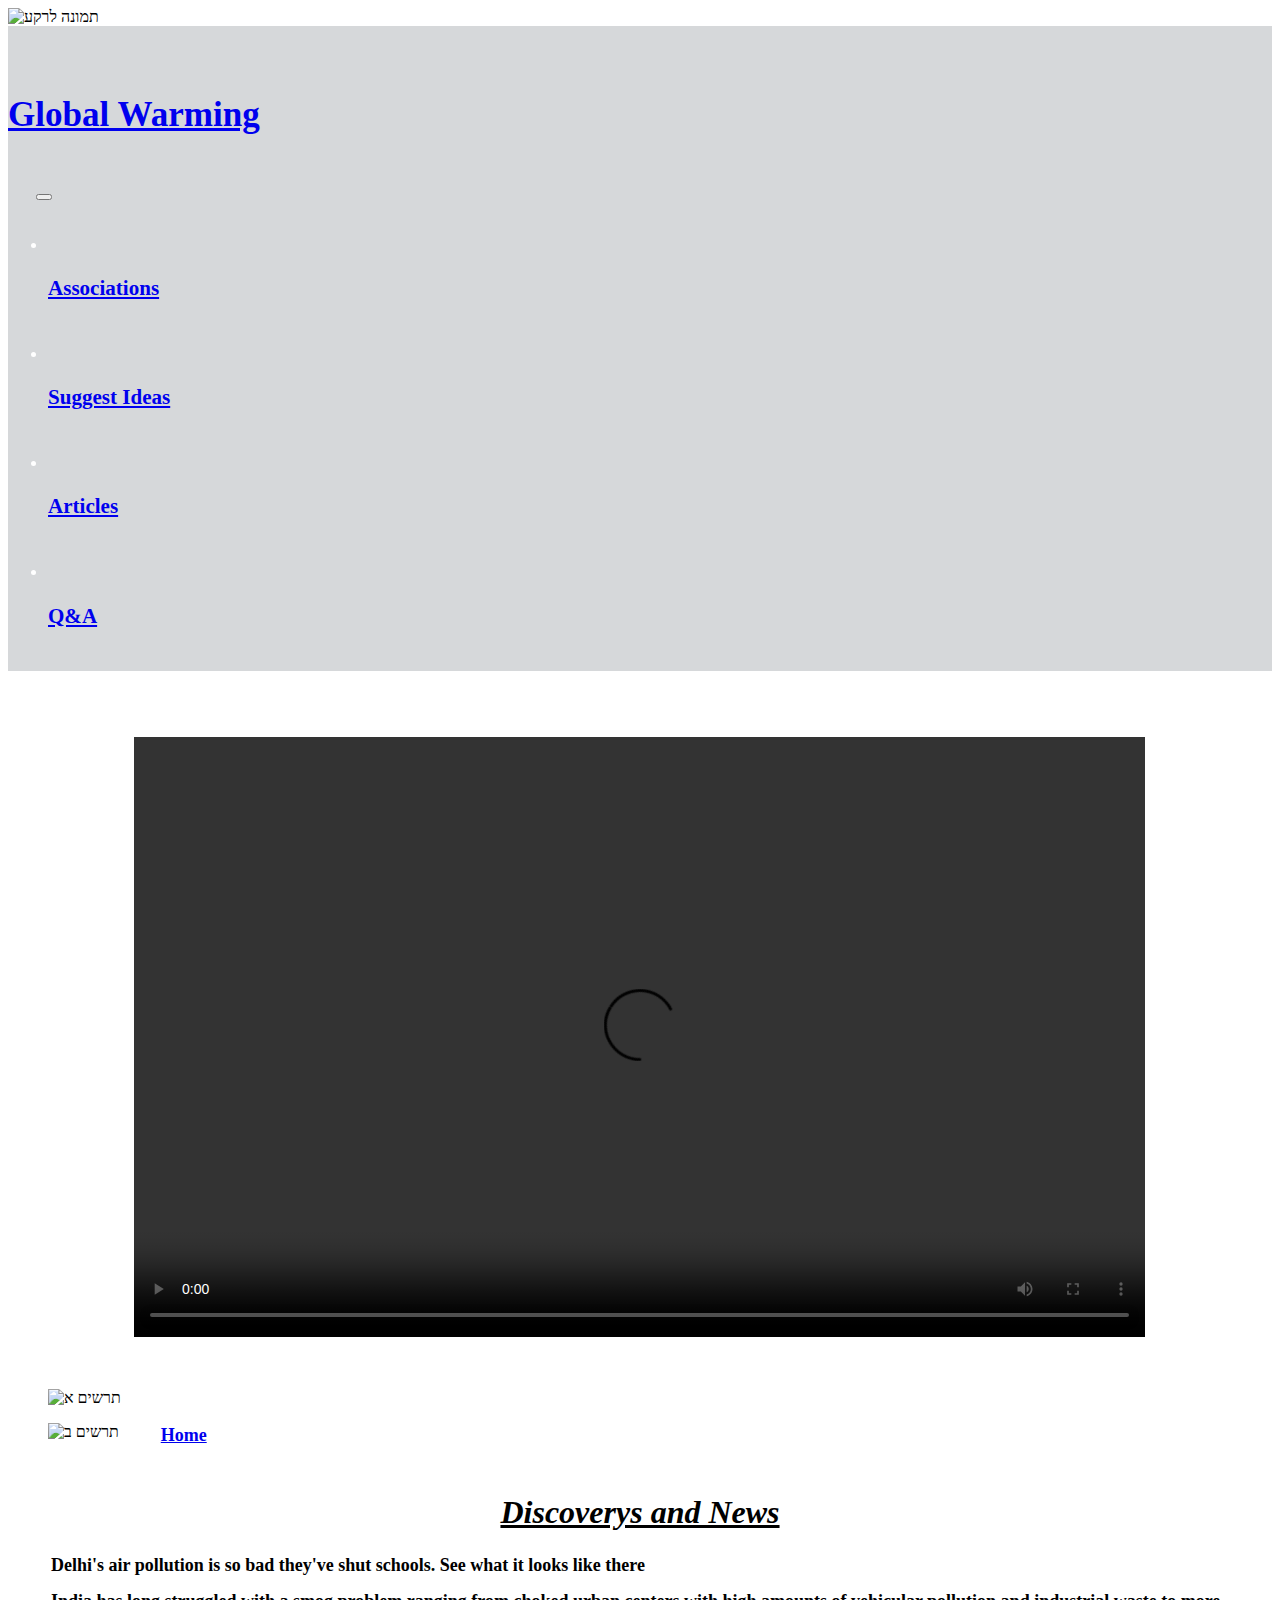
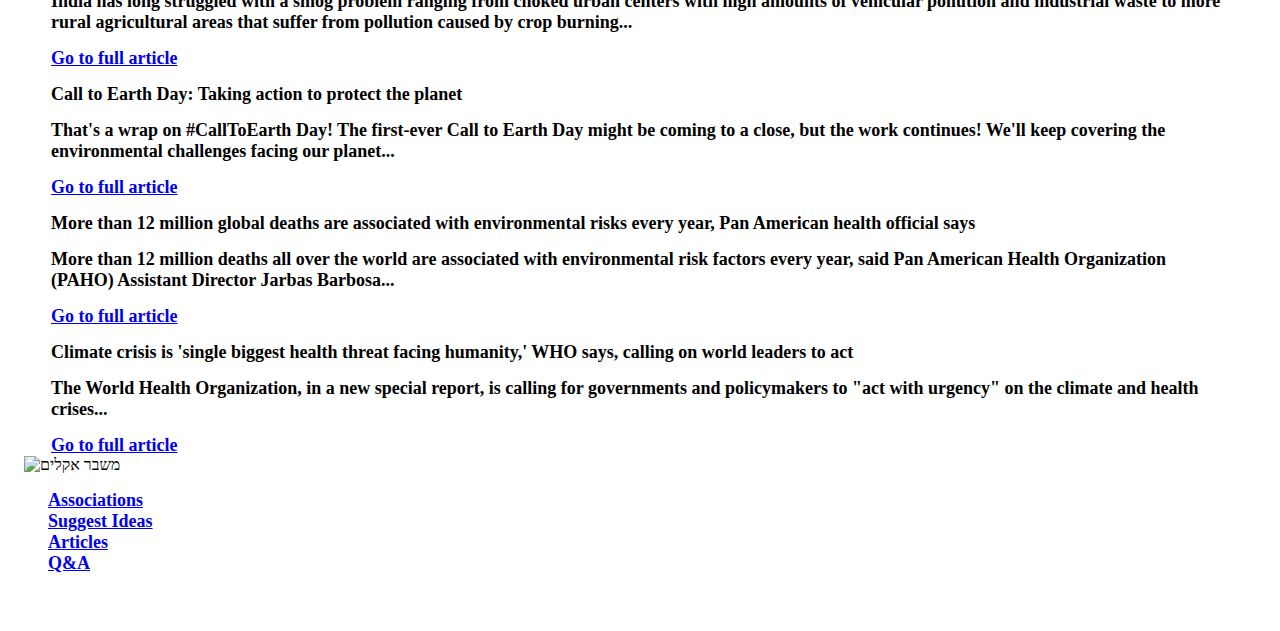
==== commit 3d102e23: "עיצוב" ====
--- a/Index.html
+++ b/Index.html
@@ -70,6 +70,8 @@
             </div>
         </div>
     </nav>
+    <br>
+    <br>
 
     <main>
         <!-- video about global warming -->
@@ -77,11 +79,14 @@
             <source src="linkedFiles/homePaggeVideo.mp4" type="video/mp4">
             Your browser does not support HTML5 video
         </video>
+        <br>
+        <br>
+
 
         <!-- articles and graphs- some info about global warming in the world -->
         <section class="row d-flex justify-content-center ">
             <!-- graphs -->
-            <div class="col-md-5 ">
+            <div class="col-md-5  ">
                 <figure>
                     <img src="https://ichef.bbci.co.uk/news/976/cpsprodpb/16DB9/production/_104552639_growth_v_vulnerability-nc.png"
                         alt="תרשים א" class="graph" ;>
--- a/CSS/stelyPageHome.css
+++ b/CSS/stelyPageHome.css
@@ -3,10 +3,10 @@
     margin: 0 auto;
     height: 600px;
     width: 80%;
-
 }
 
 .graph{
+
   width: 100%;
   height: 500px;
 }
@@ -19,14 +19,31 @@
 .news > h1 {
   margin: 12px;
   padding: 9px;
+  font-family:'Calibri';
+  font-style: italic;
 }
   
 .news>article>h2, .news>article>p, .news>article>a {
   padding-left: 12px;
   padding-right: 12px;
+  font-family:'Calibri';
   margin: 15px;
-  font-size: 95%;
+  Font-weight: bolder;
+  font-size: large;
 }
 
 
-  +li{
+  font-family:Calibri;
+  font-size: large;
+  font-weight: bolder;
+  color:white;
+}
+
+p{
+  font-family:Calibri;
+  font-size: large;
+  font-weight: bolder;
+  color: white;
+
+}--- a/CSS/styleAllPages.css
+++ b/CSS/styleAllPages.css
@@ -6,8 +6,10 @@
 }
 
 body{
-    background-color: rgba(212, 220, 228, 0.479);
-}
+   
+    background-image: url("https://ae01.alicdn.com/kf/HTB1LwJMJVXXXXcaXpXXq6xXFXXXK/5x5ft.jpg");
+    background-size: 2000px auto;
+   }
 
 [class*="col-"] {
 	float: left;
@@ -36,6 +38,7 @@
   padding: 8px;
 }
 
+/* show when mouse is on empty link */
 a[href="#"]:hover{
   color: currentColor;
   cursor: not-allowed;
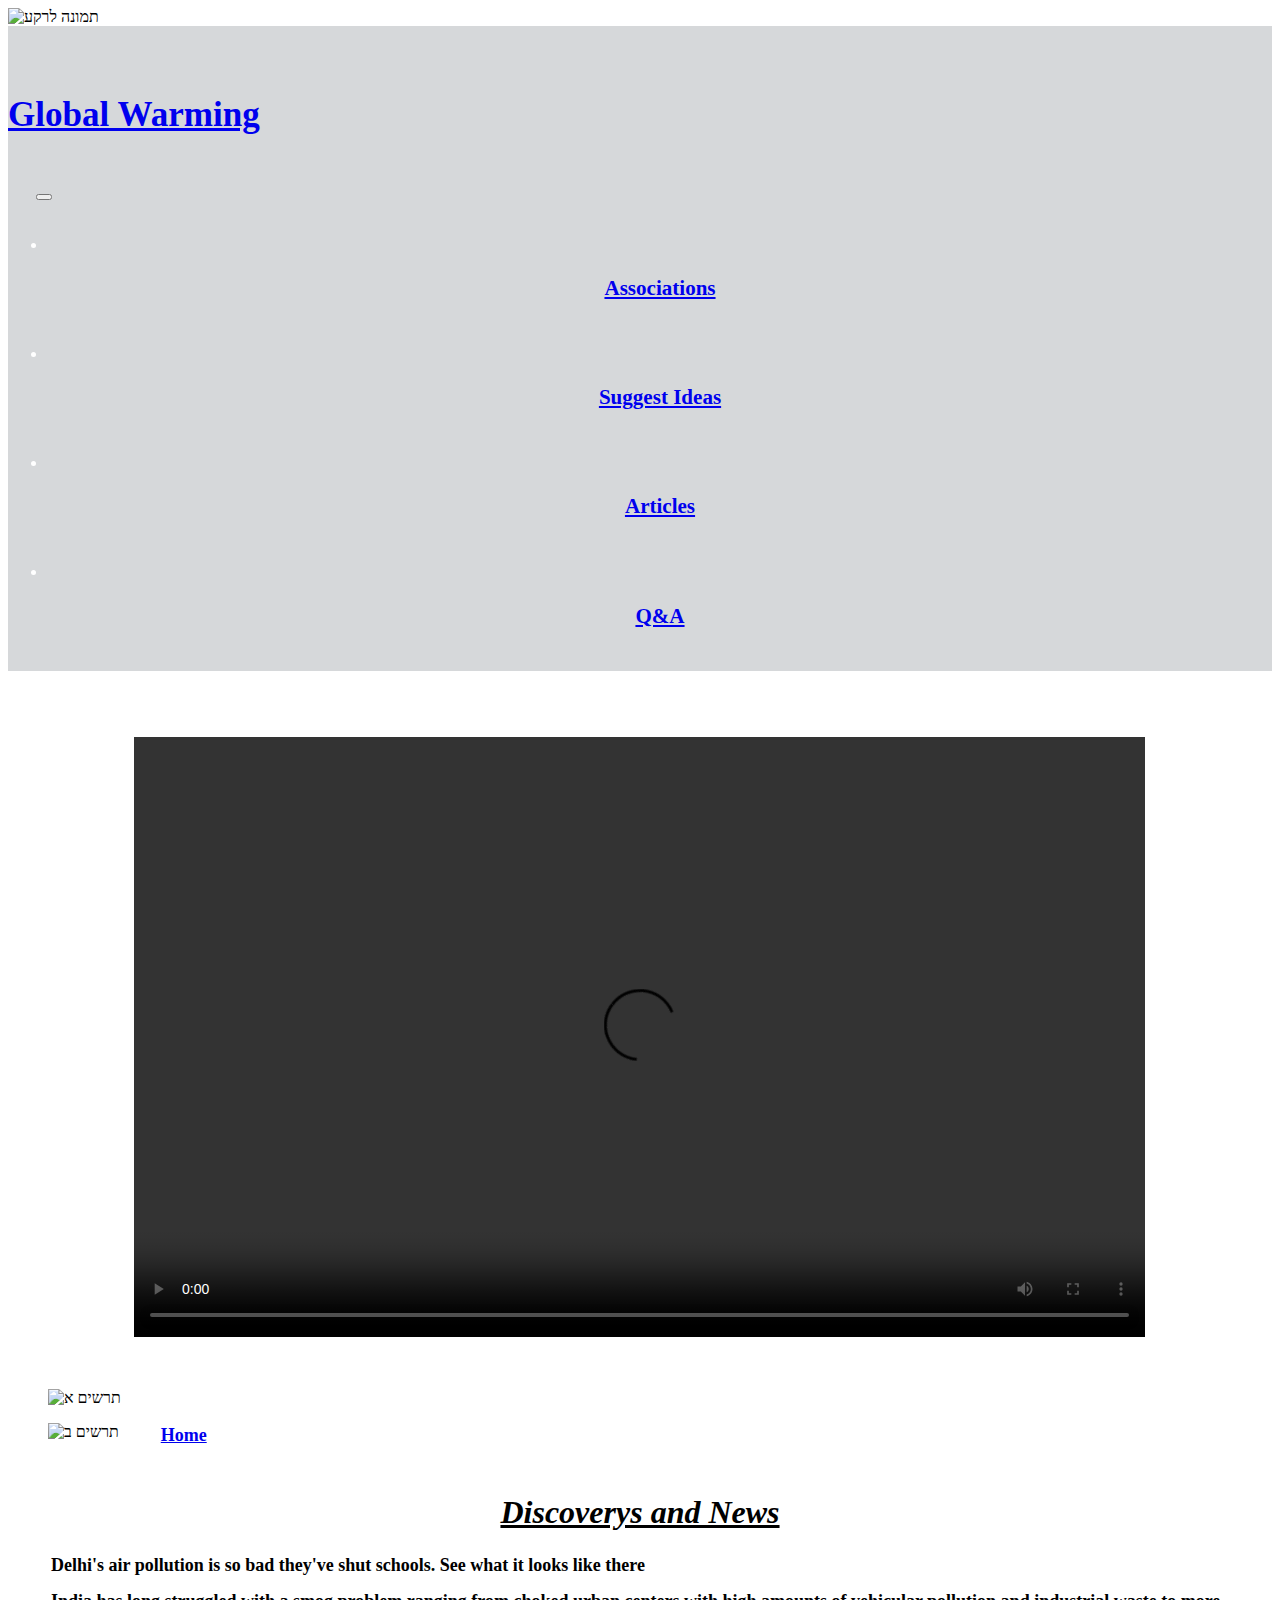
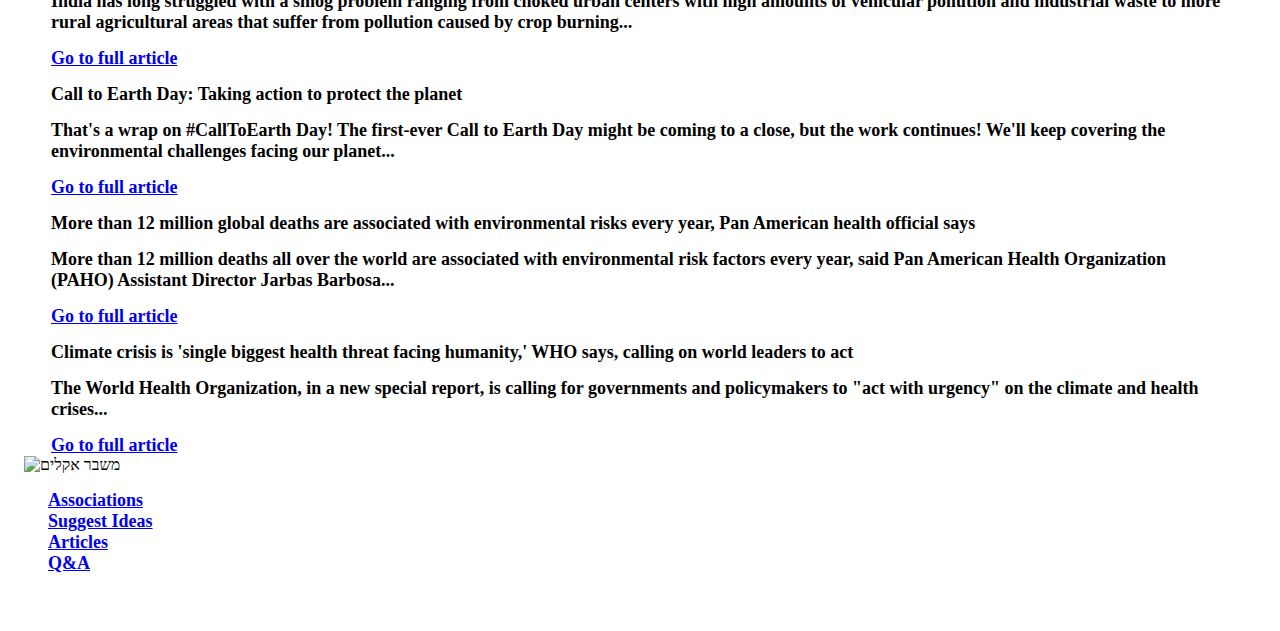
==== commit ddc57c74: "סודרו כל התפריטים" ====
--- a/Index.html
+++ b/Index.html
@@ -37,7 +37,7 @@
     <!-- navigation bar -->
     <nav class="navbar navbar-expand-lg navbar-light bg-light">
         <div class="container-fluid">
-            <a class="navbar-brand navBarSpace" href="Index.html">
+            <a class="navbar-brand navBarSpace" href="../Index.html">
                 <h3>Global Warming</h3>
             </a>
             <button class="navbar-toggler" type="button" data-bs-toggle="collapse" data-bs-target="#navbarNav"
@@ -47,22 +47,24 @@
             <div class="collapse navbar-collapse" id="navbarNav">
                 <ul class="navbar-nav">
                     <li class="nav-item">
-                        <a class="nav-link active navBarSpace" aria-current="page" href="Includes/Association.html">
+                        <a class="nav-link active navBarSpace center" aria-current="page"
+                            href="Includes/Association.html">
                             <h3>Associations</h3>
                         </a>
                     </li>
+
                     <li class="nav-item">
-                        <a class="nav-link active navBarSpace" href="#">
+                        <a class="nav-link active navBarSpace center" href="#">
                             <h3>Suggest Ideas</h3>
                         </a>
                     </li>
                     <li class="nav-item">
-                        <a class="nav-link active navBarSpace" href="#">
+                        <a class="nav-link active navBarSpace center" href="#">
                             <h3>Articles</h3>
                         </a>
                     </li>
                     <li class="nav-item">
-                        <a class="nav-link active navBarSpace" href="Includes/Questions.html">
+                        <a class="nav-link active navBarSpace center" href="Includes/Questions.html">
                             <h3>Q&A</h3>
                         </a>
                     </li>
--- a/CSS/styleAllPages.css
+++ b/CSS/styleAllPages.css
@@ -46,3 +46,7 @@
   text-decoration: none;
 }
 
+.center{
+  text-align: center;
+}
+
